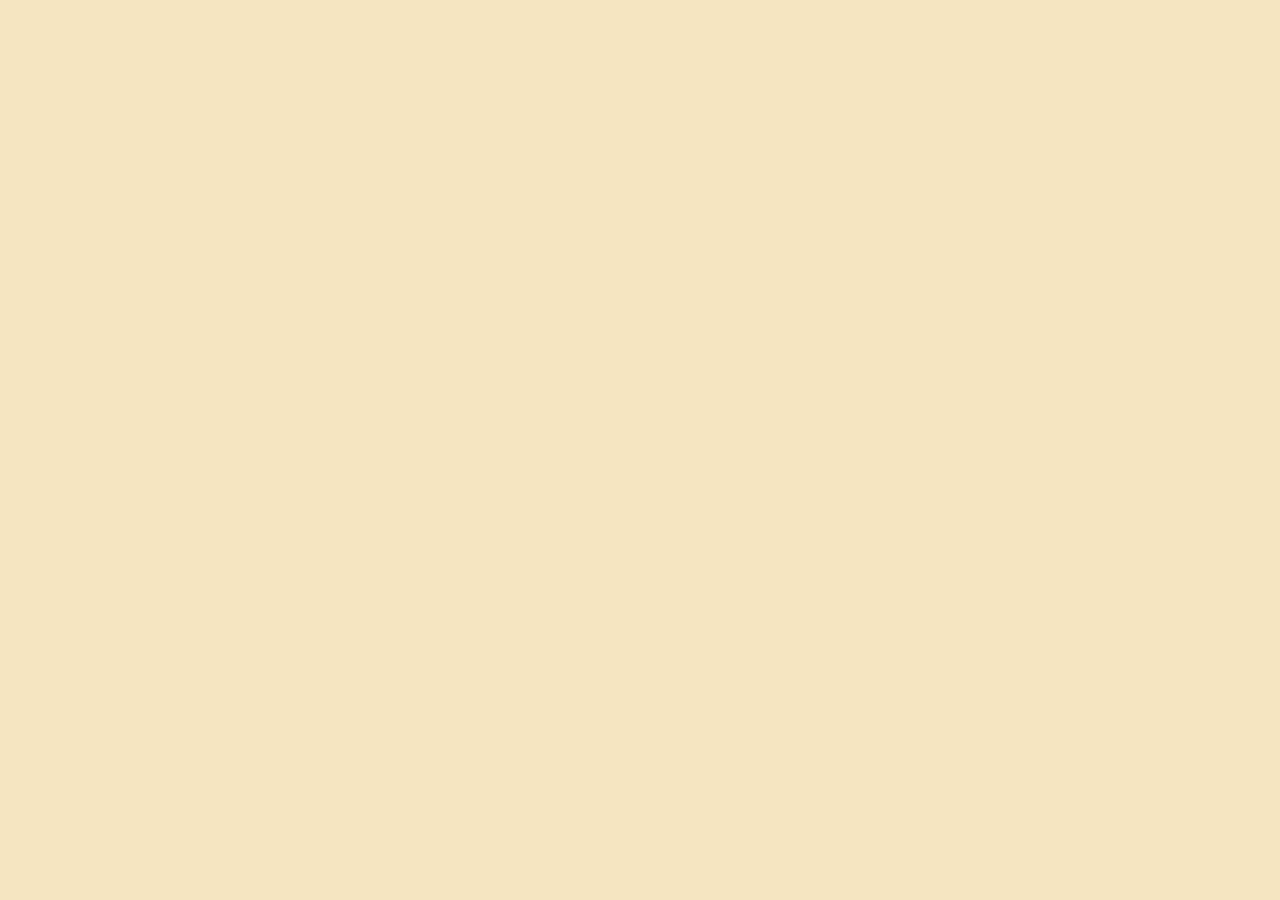
==== docs/index.html @ a4213cfa "test" ====
<!DOCTYPE html><html lang="en"><head>
  <meta charset="utf-8">
  <title>Bjerkeneshytteklubb</title>
  <base href="C:/Program Files/Git/bjerkeneshytteklubb-web/">
  <meta name="viewport" content="width=device-width, initial-scale=1">
  <link rel="icon" type="image/x-icon" href="favicon.ico">
  <link rel="manifest" href="manifest.webmanifest">
  <meta name="theme-color" content="#1976d2">
<style>@import"https://fonts.googleapis.com/css2?family=Roboto&display=swap";@charset "UTF-8";:root{--bs-blue:#0d6efd;--bs-indigo:#6610f2;--bs-purple:#6f42c1;--bs-pink:#d63384;--bs-red:#dc3545;--bs-orange:#fd7e14;--bs-yellow:#ffc107;--bs-green:#198754;--bs-teal:#20c997;--bs-cyan:#0dcaf0;--bs-black:#000;--bs-white:#fff;--bs-gray:#6c757d;--bs-gray-dark:#343a40;--bs-gray-100:#f8f9fa;--bs-gray-200:#e9ecef;--bs-gray-300:#dee2e6;--bs-gray-400:#ced4da;--bs-gray-500:#adb5bd;--bs-gray-600:#6c757d;--bs-gray-700:#495057;--bs-gray-800:#343a40;--bs-gray-900:#212529;--bs-primary:#0d6efd;--bs-secondary:#6c757d;--bs-success:#198754;--bs-info:#0dcaf0;--bs-warning:#ffc107;--bs-danger:#dc3545;--bs-light:#f8f9fa;--bs-dark:#212529;--bs-primary-rgb:13,110,253;--bs-secondary-rgb:108,117,125;--bs-success-rgb:25,135,84;--bs-info-rgb:13,202,240;--bs-warning-rgb:255,193,7;--bs-danger-rgb:220,53,69;--bs-light-rgb:248,249,250;--bs-dark-rgb:33,37,41;--bs-white-rgb:255,255,255;--bs-black-rgb:0,0,0;--bs-body-color-rgb:33,37,41;--bs-body-bg-rgb:255,255,255;--bs-font-sans-serif:system-ui,-apple-system,"Segoe UI",Roboto,"Helvetica Neue","Noto Sans","Liberation Sans",Arial,sans-serif,"Apple Color Emoji","Segoe UI Emoji","Segoe UI Symbol","Noto Color Emoji";--bs-font-monospace:SFMono-Regular,Menlo,Monaco,Consolas,"Liberation Mono","Courier New",monospace;--bs-gradient:linear-gradient(180deg, rgba(255, 255, 255, .15), rgba(255, 255, 255, 0));--bs-body-font-family:var(--bs-font-sans-serif);--bs-body-font-size:1rem;--bs-body-font-weight:400;--bs-body-line-height:1.5;--bs-body-color:#212529;--bs-body-bg:#fff;--bs-border-width:1px;--bs-border-style:solid;--bs-border-color:#dee2e6;--bs-border-color-translucent:rgba(0, 0, 0, .175);--bs-border-radius:.375rem;--bs-border-radius-sm:.25rem;--bs-border-radius-lg:.5rem;--bs-border-radius-xl:1rem;--bs-border-radius-2xl:2rem;--bs-border-radius-pill:50rem;--bs-link-color:#0d6efd;--bs-link-hover-color:#0a58ca;--bs-code-color:#d63384;--bs-highlight-bg:#fff3cd}*,:after,:before{box-sizing:border-box}@media (prefers-reduced-motion:no-preference){:root{scroll-behavior:smooth}}body{margin:0;font-family:var(--bs-body-font-family);font-size:var(--bs-body-font-size);font-weight:var(--bs-body-font-weight);line-height:var(--bs-body-line-height);color:var(--bs-body-color);text-align:var(--bs-body-text-align);background-color:var(--bs-body-bg);-webkit-text-size-adjust:100%;-webkit-tap-highlight-color:transparent}:root{--fa-style-family-classic:"Font Awesome 6 Pro";--fa-font-light:normal 300 1em/1 "Font Awesome 6 Pro"}@font-face{font-family:"Font Awesome 6 Pro";font-style:normal;font-weight:300;font-display:block;src:url(fa-light-300.e76bde766f8f12b3.woff2) format("woff2"),url(fa-light-300.2c89f75a4f11f965.ttf) format("truetype")}html,body{background-color:#f5e6c1;font-family:Roboto,sans-serif;font-size:14px}</style><link rel="stylesheet" href="styles.a1c4fcd529b0d169.css" media="print" onload="this.media='all'"><noscript><link rel="stylesheet" href="styles.a1c4fcd529b0d169.css"></noscript></head>
<body>
  <app-root></app-root>
  <noscript>Please enable JavaScript to continue using this application.</noscript>
<script src="runtime.e6ea1866cc4477a9.js" type="module"></script><script src="polyfills.8eab3fc7c3471662.js" type="module"></script><script src="scripts.97c65d1f67931789.js" defer></script><script src="main.9be4a107a699a4f6.js" type="module"></script>

</body></html>
---- docs/styles.a1c4fcd529b0d169.css ----
@import"https://fonts.googleapis.com/css2?family=Roboto&display=swap";@charset "UTF-8";/*!
* Bootstrap  v5.2.3 (https://getbootstrap.com/)
* Copyright 2011-2022 The Bootstrap Authors
* Copyright 2011-2022 Twitter, Inc.
* Licensed under MIT (https://github.com/twbs/bootstrap/blob/main/LICENSE)
*/:root{--bs-blue:#0d6efd;--bs-indigo:#6610f2;--bs-purple:#6f42c1;--bs-pink:#d63384;--bs-red:#dc3545;--bs-orange:#fd7e14;--bs-yellow:#ffc107;--bs-green:#198754;--bs-teal:#20c997;--bs-cyan:#0dcaf0;--bs-black:#000;--bs-white:#fff;--bs-gray:#6c757d;--bs-gray-dark:#343a40;--bs-gray-100:#f8f9fa;--bs-gray-200:#e9ecef;--bs-gray-300:#dee2e6;--bs-gray-400:#ced4da;--bs-gray-500:#adb5bd;--bs-gray-600:#6c757d;--bs-gray-700:#495057;--bs-gray-800:#343a40;--bs-gray-900:#212529;--bs-primary:#0d6efd;--bs-secondary:#6c757d;--bs-success:#198754;--bs-info:#0dcaf0;--bs-warning:#ffc107;--bs-danger:#dc3545;--bs-light:#f8f9fa;--bs-dark:#212529;--bs-primary-rgb:13,110,253;--bs-secondary-rgb:108,117,125;--bs-success-rgb:25,135,84;--bs-info-rgb:13,202,240;--bs-warning-rgb:255,193,7;--bs-danger-rgb:220,53,69;--bs-light-rgb:248,249,250;--bs-dark-rgb:33,37,41;--bs-white-rgb:255,255,255;--bs-black-rgb:0,0,0;--bs-body-color-rgb:33,37,41;--bs-body-bg-rgb:255,255,255;--bs-font-sans-serif:system-ui,-apple-system,"Segoe UI",Roboto,"Helvetica Neue","Noto Sans","Liberation Sans",Arial,sans-serif,"Apple Color Emoji","Segoe UI Emoji","Segoe UI Symbol","Noto Color Emoji";--bs-font-monospace:SFMono-Regular,Menlo,Monaco,Consolas,"Liberation Mono","Courier New",monospace;--bs-gradient:linear-gradient(180deg, rgba(255, 255, 255, .15), rgba(255, 255, 255, 0));--bs-body-font-family:var(--bs-font-sans-serif);--bs-body-font-size:1rem;--bs-body-font-weight:400;--bs-body-line-height:1.5;--bs-body-color:#212529;--bs-body-bg:#fff;--bs-border-width:1px;--bs-border-style:solid;--bs-border-color:#dee2e6;--bs-border-color-translucent:rgba(0, 0, 0, .175);--bs-border-radius:.375rem;--bs-border-radius-sm:.25rem;--bs-border-radius-lg:.5rem;--bs-border-radius-xl:1rem;--bs-border-radius-2xl:2rem;--bs-border-radius-pill:50rem;--bs-link-color:#0d6efd;--bs-link-hover-color:#0a58ca;--bs-code-color:#d63384;--bs-highlight-bg:#fff3cd}*,:after,:before{box-sizing:border-box}@media (prefers-reduced-motion:no-preference){:root{scroll-behavior:smooth}}body{margin:0;font-family:var(--bs-body-font-family);font-size:var(--bs-body-font-size);font-weight:var(--bs-body-font-weight);line-height:var(--bs-body-line-height);color:var(--bs-body-color);text-align:var(--bs-body-text-align);background-color:var(--bs-body-bg);-webkit-text-size-adjust:100%;-webkit-tap-highlight-color:transparent}hr{margin:1rem 0;color:inherit;border:0;border-top:1px solid;opacity:.25}.h1,.h2,.h3,.h4,.h5,.h6,h1,h2,h3,h4,h5,h6{margin-top:0;margin-bottom:.5rem;font-weight:500;line-height:1.2}.h1,h1{font-size:calc(1.375rem + 1.5vw)}@media (min-width:1200px){.h1,h1{font-size:2.5rem}}.h2,h2{font-size:calc(1.325rem + .9vw)}@media (min-width:1200px){.h2,h2{font-size:2rem}}.h3,h3{font-size:calc(1.3rem + .6vw)}@media (min-width:1200px){.h3,h3{font-size:1.75rem}}.h4,h4{font-size:calc(1.275rem + .3vw)}@media (min-width:1200px){.h4,h4{font-size:1.5rem}}.h5,h5{font-size:1.25rem}.h6,h6{font-size:1rem}p{margin-top:0;margin-bottom:1rem}abbr[title]{-webkit-text-decoration:underline dotted;text-decoration:underline dotted;cursor:help;-webkit-text-decoration-skip-ink:none;text-decoration-skip-ink:none}address{margin-bottom:1rem;font-style:normal;line-height:inherit}ol,ul{padding-left:2rem}dl,ol,ul{margin-top:0;margin-bottom:1rem}ol ol,ol ul,ul ol,ul ul{margin-bottom:0}dt{font-weight:700}dd{margin-bottom:.5rem;margin-left:0}blockquote{margin:0 0 1rem}b,strong{font-weight:bolder}.small,small{font-size:.875em}.mark,mark{padding:.1875em;background-color:var(--bs-highlight-bg)}sub,sup{position:relative;font-size:.75em;line-height:0;vertical-align:baseline}sub{bottom:-.25em}sup{top:-.5em}a{color:var(--bs-link-color);text-decoration:underline}a:hover{color:var(--bs-link-hover-color)}a:not([href]):not([class]),a:not([href]):not([class]):hover{color:inherit;text-decoration:none}code,kbd,pre,samp{font-family:var(--bs-font-monospace);font-size:1em}pre{display:block;margin-top:0;margin-bottom:1rem;overflow:auto;font-size:.875em}pre code{font-size:inherit;color:inherit;word-break:normal}code{font-size:.875em;color:var(--bs-code-color);word-wrap:break-word}a>code{color:inherit}kbd{padding:.1875rem .375rem;font-size:.875em;color:var(--bs-body-bg);background-color:var(--bs-body-color);border-radius:.25rem}kbd kbd{padding:0;font-size:1em}figure{margin:0 0 1rem}img,svg{vertical-align:middle}table{caption-side:bottom;border-collapse:collapse}caption{padding-top:.5rem;padding-bottom:.5rem;color:#6c757d;text-align:left}th{text-align:inherit;text-align:-webkit-match-parent}tbody,td,tfoot,th,thead,tr{border-color:inherit;border-style:solid;border-width:0}label{display:inline-block}button{border-radius:0}button:focus:not(:focus-visible){outline:0}button,input,optgroup,select,textarea{margin:0;font-family:inherit;font-size:inherit;line-height:inherit}button,select{text-transform:none}[role=button]{cursor:pointer}select{word-wrap:normal}select:disabled{opacity:1}[list]:not([type=date]):not([type=datetime-local]):not([type=month]):not([type=week]):not([type=time])::-webkit-calendar-picker-indicator{display:none!important}[type=button],[type=reset],[type=submit],button{-webkit-appearance:button}[type=button]:not(:disabled),[type=reset]:not(:disabled),[type=submit]:not(:disabled),button:not(:disabled){cursor:pointer}::-moz-focus-inner{padding:0;border-style:none}textarea{resize:vertical}fieldset{min-width:0;padding:0;margin:0;border:0}legend{float:left;width:100%;padding:0;margin-bottom:.5rem;font-size:calc(1.275rem + .3vw);line-height:inherit}@media (min-width:1200px){legend{font-size:1.5rem}}legend+*{clear:left}::-webkit-datetime-edit-day-field,::-webkit-datetime-edit-fields-wrapper,::-webkit-datetime-edit-hour-field,::-webkit-datetime-edit-minute,::-webkit-datetime-edit-month-field,::-webkit-datetime-edit-text,::-webkit-datetime-edit-year-field{padding:0}::-webkit-inner-spin-button{height:auto}[type=search]{outline-offset:-2px;-webkit-appearance:textfield}::-webkit-search-decoration{-webkit-appearance:none}::-webkit-color-swatch-wrapper{padding:0}::file-selector-button{font:inherit;-webkit-appearance:button}output{display:inline-block}iframe{border:0}summary{display:list-item;cursor:pointer}progress{vertical-align:baseline}[hidden]{display:none!important}.lead{font-size:1.25rem;font-weight:300}.display-1{font-size:calc(1.625rem + 4.5vw);font-weight:300;line-height:1.2}@media (min-width:1200px){.display-1{font-size:5rem}}.display-2{font-size:calc(1.575rem + 3.9vw);font-weight:300;line-height:1.2}@media (min-width:1200px){.display-2{font-size:4.5rem}}.display-3{font-size:calc(1.525rem + 3.3vw);font-weight:300;line-height:1.2}@media (min-width:1200px){.display-3{font-size:4rem}}.display-4{font-size:calc(1.475rem + 2.7vw);font-weight:300;line-height:1.2}@media (min-width:1200px){.display-4{font-size:3.5rem}}.display-5{font-size:calc(1.425rem + 2.1vw);font-weight:300;line-height:1.2}@media (min-width:1200px){.display-5{font-size:3rem}}.display-6{font-size:calc(1.375rem + 1.5vw);font-weight:300;line-height:1.2}@media (min-width:1200px){.display-6{font-size:2.5rem}}.list-unstyled,.list-inline{padding-left:0;list-style:none}.list-inline-item{display:inline-block}.list-inline-item:not(:last-child){margin-right:.5rem}.initialism{font-size:.875em;text-transform:uppercase}.blockquote{margin-bottom:1rem;font-size:1.25rem}.blockquote>:last-child{margin-bottom:0}.blockquote-footer{margin-top:-1rem;margin-bottom:1rem;font-size:.875em;color:#6c757d}.blockquote-footer:before{content:"\2014\a0"}.img-fluid{max-width:100%;height:auto}.img-thumbnail{padding:.25rem;background-color:#fff;border:1px solid var(--bs-border-color);border-radius:.375rem;max-width:100%;height:auto}.figure{display:inline-block}.figure-img{margin-bottom:.5rem;line-height:1}.figure-caption{font-size:.875em;color:#6c757d}.container,.container-fluid,.container-lg,.container-md,.container-sm,.container-xl,.container-xxl{--bs-gutter-x:1.5rem;--bs-gutter-y:0;width:100%;padding-right:calc(var(--bs-gutter-x) * .5);padding-left:calc(var(--bs-gutter-x) * .5);margin-right:auto;margin-left:auto}@media (min-width:576px){.container,.container-sm{max-width:540px}}@media (min-width:768px){.container,.container-md,.container-sm{max-width:720px}}@media (min-width:992px){.container,.container-lg,.container-md,.container-sm{max-width:960px}}@media (min-width:1200px){.container,.container-lg,.container-md,.container-sm,.container-xl{max-width:1140px}}@media (min-width:1400px){.container,.container-lg,.container-md,.container-sm,.container-xl,.container-xxl{max-width:1320px}}.row{--bs-gutter-x:1.5rem;--bs-gutter-y:0;display:flex;flex-wrap:wrap;margin-top:calc(-1 * var(--bs-gutter-y));margin-right:calc(-.5 * var(--bs-gutter-x));margin-left:calc(-.5 * var(--bs-gutter-x))}.row>*{flex-shrink:0;width:100%;max-width:100%;padding-right:calc(var(--bs-gutter-x) * .5);padding-left:calc(var(--bs-gutter-x) * .5);margin-top:var(--bs-gutter-y)}.col{flex:1 0 0%}.row-cols-auto>*{flex:0 0 auto;width:auto}.row-cols-1>*{flex:0 0 auto;width:100%}.row-cols-2>*{flex:0 0 auto;width:50%}.row-cols-3>*{flex:0 0 auto;width:33.3333333333%}.row-cols-4>*{flex:0 0 auto;width:25%}.row-cols-5>*{flex:0 0 auto;width:20%}.row-cols-6>*{flex:0 0 auto;width:16.6666666667%}.col-auto{flex:0 0 auto;width:auto}.col-1{flex:0 0 auto;width:8.33333333%}.col-2{flex:0 0 auto;width:16.66666667%}.col-3{flex:0 0 auto;width:25%}.col-4{flex:0 0 auto;width:33.33333333%}.col-5{flex:0 0 auto;width:41.66666667%}.col-6{flex:0 0 auto;width:50%}.col-7{flex:0 0 auto;width:58.33333333%}.col-8{flex:0 0 auto;width:66.66666667%}.col-9{flex:0 0 auto;width:75%}.col-10{flex:0 0 auto;width:83.33333333%}.col-11{flex:0 0 auto;width:91.66666667%}.col-12{flex:0 0 auto;width:100%}.offset-1{margin-left:8.33333333%}.offset-2{margin-left:16.66666667%}.offset-3{margin-left:25%}.offset-4{margin-left:33.33333333%}.offset-5{margin-left:41.66666667%}.offset-6{margin-left:50%}.offset-7{margin-left:58.33333333%}.offset-8{margin-left:66.66666667%}.offset-9{margin-left:75%}.offset-10{margin-left:83.33333333%}.offset-11{margin-left:91.66666667%}.g-0,.gx-0{--bs-gutter-x:0}.g-0,.gy-0{--bs-gutter-y:0}.g-1,.gx-1{--bs-gutter-x:.25rem}.g-1,.gy-1{--bs-gutter-y:.25rem}.g-2,.gx-2{--bs-gutter-x:.5rem}.g-2,.gy-2{--bs-gutter-y:.5rem}.g-3,.gx-3{--bs-gutter-x:1rem}.g-3,.gy-3{--bs-gutter-y:1rem}.g-4,.gx-4{--bs-gutter-x:1.5rem}.g-4,.gy-4{--bs-gutter-y:1.5rem}.g-5,.gx-5{--bs-gutter-x:3rem}.g-5,.gy-5{--bs-gutter-y:3rem}@media (min-width:576px){.col-sm{flex:1 0 0%}.row-cols-sm-auto>*{flex:0 0 auto;width:auto}.row-cols-sm-1>*{flex:0 0 auto;width:100%}.row-cols-sm-2>*{flex:0 0 auto;width:50%}.row-cols-sm-3>*{flex:0 0 auto;width:33.3333333333%}.row-cols-sm-4>*{flex:0 0 auto;width:25%}.row-cols-sm-5>*{flex:0 0 auto;width:20%}.row-cols-sm-6>*{flex:0 0 auto;width:16.6666666667%}.col-sm-auto{flex:0 0 auto;width:auto}.col-sm-1{flex:0 0 auto;width:8.33333333%}.col-sm-2{flex:0 0 auto;width:16.66666667%}.col-sm-3{flex:0 0 auto;width:25%}.col-sm-4{flex:0 0 auto;width:33.33333333%}.col-sm-5{flex:0 0 auto;width:41.66666667%}.col-sm-6{flex:0 0 auto;width:50%}.col-sm-7{flex:0 0 auto;width:58.33333333%}.col-sm-8{flex:0 0 auto;width:66.66666667%}.col-sm-9{flex:0 0 auto;width:75%}.col-sm-10{flex:0 0 auto;width:83.33333333%}.col-sm-11{flex:0 0 auto;width:91.66666667%}.col-sm-12{flex:0 0 auto;width:100%}.offset-sm-0{margin-left:0}.offset-sm-1{margin-left:8.33333333%}.offset-sm-2{margin-left:16.66666667%}.offset-sm-3{margin-left:25%}.offset-sm-4{margin-left:33.33333333%}.offset-sm-5{margin-left:41.66666667%}.offset-sm-6{margin-left:50%}.offset-sm-7{margin-left:58.33333333%}.offset-sm-8{margin-left:66.66666667%}.offset-sm-9{margin-left:75%}.offset-sm-10{margin-left:83.33333333%}.offset-sm-11{margin-left:91.66666667%}.g-sm-0,.gx-sm-0{--bs-gutter-x:0}.g-sm-0,.gy-sm-0{--bs-gutter-y:0}.g-sm-1,.gx-sm-1{--bs-gutter-x:.25rem}.g-sm-1,.gy-sm-1{--bs-gutter-y:.25rem}.g-sm-2,.gx-sm-2{--bs-gutter-x:.5rem}.g-sm-2,.gy-sm-2{--bs-gutter-y:.5rem}.g-sm-3,.gx-sm-3{--bs-gutter-x:1rem}.g-sm-3,.gy-sm-3{--bs-gutter-y:1rem}.g-sm-4,.gx-sm-4{--bs-gutter-x:1.5rem}.g-sm-4,.gy-sm-4{--bs-gutter-y:1.5rem}.g-sm-5,.gx-sm-5{--bs-gutter-x:3rem}.g-sm-5,.gy-sm-5{--bs-gutter-y:3rem}}@media (min-width:768px){.col-md{flex:1 0 0%}.row-cols-md-auto>*{flex:0 0 auto;width:auto}.row-cols-md-1>*{flex:0 0 auto;width:100%}.row-cols-md-2>*{flex:0 0 auto;width:50%}.row-cols-md-3>*{flex:0 0 auto;width:33.3333333333%}.row-cols-md-4>*{flex:0 0 auto;width:25%}.row-cols-md-5>*{flex:0 0 auto;width:20%}.row-cols-md-6>*{flex:0 0 auto;width:16.6666666667%}.col-md-auto{flex:0 0 auto;width:auto}.col-md-1{flex:0 0 auto;width:8.33333333%}.col-md-2{flex:0 0 auto;width:16.66666667%}.col-md-3{flex:0 0 auto;width:25%}.col-md-4{flex:0 0 auto;width:33.33333333%}.col-md-5{flex:0 0 auto;width:41.66666667%}.col-md-6{flex:0 0 auto;width:50%}.col-md-7{flex:0 0 auto;width:58.33333333%}.col-md-8{flex:0 0 auto;width:66.66666667%}.col-md-9{flex:0 0 auto;width:75%}.col-md-10{flex:0 0 auto;width:83.33333333%}.col-md-11{flex:0 0 auto;width:91.66666667%}.col-md-12{flex:0 0 auto;width:100%}.offset-md-0{margin-left:0}.offset-md-1{margin-left:8.33333333%}.offset-md-2{margin-left:16.66666667%}.offset-md-3{margin-left:25%}.offset-md-4{margin-left:33.33333333%}.offset-md-5{margin-left:41.66666667%}.offset-md-6{margin-left:50%}.offset-md-7{margin-left:58.33333333%}.offset-md-8{margin-left:66.66666667%}.offset-md-9{margin-left:75%}.offset-md-10{margin-left:83.33333333%}.offset-md-11{margin-left:91.66666667%}.g-md-0,.gx-md-0{--bs-gutter-x:0}.g-md-0,.gy-md-0{--bs-gutter-y:0}.g-md-1,.gx-md-1{--bs-gutter-x:.25rem}.g-md-1,.gy-md-1{--bs-gutter-y:.25rem}.g-md-2,.gx-md-2{--bs-gutter-x:.5rem}.g-md-2,.gy-md-2{--bs-gutter-y:.5rem}.g-md-3,.gx-md-3{--bs-gutter-x:1rem}.g-md-3,.gy-md-3{--bs-gutter-y:1rem}.g-md-4,.gx-md-4{--bs-gutter-x:1.5rem}.g-md-4,.gy-md-4{--bs-gutter-y:1.5rem}.g-md-5,.gx-md-5{--bs-gutter-x:3rem}.g-md-5,.gy-md-5{--bs-gutter-y:3rem}}@media (min-width:992px){.col-lg{flex:1 0 0%}.row-cols-lg-auto>*{flex:0 0 auto;width:auto}.row-cols-lg-1>*{flex:0 0 auto;width:100%}.row-cols-lg-2>*{flex:0 0 auto;width:50%}.row-cols-lg-3>*{flex:0 0 auto;width:33.3333333333%}.row-cols-lg-4>*{flex:0 0 auto;width:25%}.row-cols-lg-5>*{flex:0 0 auto;width:20%}.row-cols-lg-6>*{flex:0 0 auto;width:16.6666666667%}.col-lg-auto{flex:0 0 auto;width:auto}.col-lg-1{flex:0 0 auto;width:8.33333333%}.col-lg-2{flex:0 0 auto;width:16.66666667%}.col-lg-3{flex:0 0 auto;width:25%}.col-lg-4{flex:0 0 auto;width:33.33333333%}.col-lg-5{flex:0 0 auto;width:41.66666667%}.col-lg-6{flex:0 0 auto;width:50%}.col-lg-7{flex:0 0 auto;width:58.33333333%}.col-lg-8{flex:0 0 auto;width:66.66666667%}.col-lg-9{flex:0 0 auto;width:75%}.col-lg-10{flex:0 0 auto;width:83.33333333%}.col-lg-11{flex:0 0 auto;width:91.66666667%}.col-lg-12{flex:0 0 auto;width:100%}.offset-lg-0{margin-left:0}.offset-lg-1{margin-left:8.33333333%}.offset-lg-2{margin-left:16.66666667%}.offset-lg-3{margin-left:25%}.offset-lg-4{margin-left:33.33333333%}.offset-lg-5{margin-left:41.66666667%}.offset-lg-6{margin-left:50%}.offset-lg-7{margin-left:58.33333333%}.offset-lg-8{margin-left:66.66666667%}.offset-lg-9{margin-left:75%}.offset-lg-10{margin-left:83.33333333%}.offset-lg-11{margin-left:91.66666667%}.g-lg-0,.gx-lg-0{--bs-gutter-x:0}.g-lg-0,.gy-lg-0{--bs-gutter-y:0}.g-lg-1,.gx-lg-1{--bs-gutter-x:.25rem}.g-lg-1,.gy-lg-1{--bs-gutter-y:.25rem}.g-lg-2,.gx-lg-2{--bs-gutter-x:.5rem}.g-lg-2,.gy-lg-2{--bs-gutter-y:.5rem}.g-lg-3,.gx-lg-3{--bs-gutter-x:1rem}.g-lg-3,.gy-lg-3{--bs-gutter-y:1rem}.g-lg-4,.gx-lg-4{--bs-gutter-x:1.5rem}.g-lg-4,.gy-lg-4{--bs-gutter-y:1.5rem}.g-lg-5,.gx-lg-5{--bs-gutter-x:3rem}.g-lg-5,.gy-lg-5{--bs-gutter-y:3rem}}@media (min-width:1200px){.col-xl{flex:1 0 0%}.row-cols-xl-auto>*{flex:0 0 auto;width:auto}.row-cols-xl-1>*{flex:0 0 auto;width:100%}.row-cols-xl-2>*{flex:0 0 auto;width:50%}.row-cols-xl-3>*{flex:0 0 auto;width:33.3333333333%}.row-cols-xl-4>*{flex:0 0 auto;width:25%}.row-cols-xl-5>*{flex:0 0 auto;width:20%}.row-cols-xl-6>*{flex:0 0 auto;width:16.6666666667%}.col-xl-auto{flex:0 0 auto;width:auto}.col-xl-1{flex:0 0 auto;width:8.33333333%}.col-xl-2{flex:0 0 auto;width:16.66666667%}.col-xl-3{flex:0 0 auto;width:25%}.col-xl-4{flex:0 0 auto;width:33.33333333%}.col-xl-5{flex:0 0 auto;width:41.66666667%}.col-xl-6{flex:0 0 auto;width:50%}.col-xl-7{flex:0 0 auto;width:58.33333333%}.col-xl-8{flex:0 0 auto;width:66.66666667%}.col-xl-9{flex:0 0 auto;width:75%}.col-xl-10{flex:0 0 auto;width:83.33333333%}.col-xl-11{flex:0 0 auto;width:91.66666667%}.col-xl-12{flex:0 0 auto;width:100%}.offset-xl-0{margin-left:0}.offset-xl-1{margin-left:8.33333333%}.offset-xl-2{margin-left:16.66666667%}.offset-xl-3{margin-left:25%}.offset-xl-4{margin-left:33.33333333%}.offset-xl-5{margin-left:41.66666667%}.offset-xl-6{margin-left:50%}.offset-xl-7{margin-left:58.33333333%}.offset-xl-8{margin-left:66.66666667%}.offset-xl-9{margin-left:75%}.offset-xl-10{margin-left:83.33333333%}.offset-xl-11{margin-left:91.66666667%}.g-xl-0,.gx-xl-0{--bs-gutter-x:0}.g-xl-0,.gy-xl-0{--bs-gutter-y:0}.g-xl-1,.gx-xl-1{--bs-gutter-x:.25rem}.g-xl-1,.gy-xl-1{--bs-gutter-y:.25rem}.g-xl-2,.gx-xl-2{--bs-gutter-x:.5rem}.g-xl-2,.gy-xl-2{--bs-gutter-y:.5rem}.g-xl-3,.gx-xl-3{--bs-gutter-x:1rem}.g-xl-3,.gy-xl-3{--bs-gutter-y:1rem}.g-xl-4,.gx-xl-4{--bs-gutter-x:1.5rem}.g-xl-4,.gy-xl-4{--bs-gutter-y:1.5rem}.g-xl-5,.gx-xl-5{--bs-gutter-x:3rem}.g-xl-5,.gy-xl-5{--bs-gutter-y:3rem}}@media (min-width:1400px){.col-xxl{flex:1 0 0%}.row-cols-xxl-auto>*{flex:0 0 auto;width:auto}.row-cols-xxl-1>*{flex:0 0 auto;width:100%}.row-cols-xxl-2>*{flex:0 0 auto;width:50%}.row-cols-xxl-3>*{flex:0 0 auto;width:33.3333333333%}.row-cols-xxl-4>*{flex:0 0 auto;width:25%}.row-cols-xxl-5>*{flex:0 0 auto;width:20%}.row-cols-xxl-6>*{flex:0 0 auto;width:16.6666666667%}.col-xxl-auto{flex:0 0 auto;width:auto}.col-xxl-1{flex:0 0 auto;width:8.33333333%}.col-xxl-2{flex:0 0 auto;width:16.66666667%}.col-xxl-3{flex:0 0 auto;width:25%}.col-xxl-4{flex:0 0 auto;width:33.33333333%}.col-xxl-5{flex:0 0 auto;width:41.66666667%}.col-xxl-6{flex:0 0 auto;width:50%}.col-xxl-7{flex:0 0 auto;width:58.33333333%}.col-xxl-8{flex:0 0 auto;width:66.66666667%}.col-xxl-9{flex:0 0 auto;width:75%}.col-xxl-10{flex:0 0 auto;width:83.33333333%}.col-xxl-11{flex:0 0 auto;width:91.66666667%}.col-xxl-12{flex:0 0 auto;width:100%}.offset-xxl-0{margin-left:0}.offset-xxl-1{margin-left:8.33333333%}.offset-xxl-2{margin-left:16.66666667%}.offset-xxl-3{margin-left:25%}.offset-xxl-4{margin-left:33.33333333%}.offset-xxl-5{margin-left:41.66666667%}.offset-xxl-6{margin-left:50%}.offset-xxl-7{margin-left:58.33333333%}.offset-xxl-8{margin-left:66.66666667%}.offset-xxl-9{margin-left:75%}.offset-xxl-10{margin-left:83.33333333%}.offset-xxl-11{margin-left:91.66666667%}.g-xxl-0,.gx-xxl-0{--bs-gutter-x:0}.g-xxl-0,.gy-xxl-0{--bs-gutter-y:0}.g-xxl-1,.gx-xxl-1{--bs-gutter-x:.25rem}.g-xxl-1,.gy-xxl-1{--bs-gutter-y:.25rem}.g-xxl-2,.gx-xxl-2{--bs-gutter-x:.5rem}.g-xxl-2,.gy-xxl-2{--bs-gutter-y:.5rem}.g-xxl-3,.gx-xxl-3{--bs-gutter-x:1rem}.g-xxl-3,.gy-xxl-3{--bs-gutter-y:1rem}.g-xxl-4,.gx-xxl-4{--bs-gutter-x:1.5rem}.g-xxl-4,.gy-xxl-4{--bs-gutter-y:1.5rem}.g-xxl-5,.gx-xxl-5{--bs-gutter-x:3rem}.g-xxl-5,.gy-xxl-5{--bs-gutter-y:3rem}}.table{--bs-table-color:var(--bs-body-color);--bs-table-bg:transparent;--bs-table-border-color:var(--bs-border-color);--bs-table-accent-bg:transparent;--bs-table-striped-color:var(--bs-body-color);--bs-table-striped-bg:rgba(0, 0, 0, .05);--bs-table-active-color:var(--bs-body-color);--bs-table-active-bg:rgba(0, 0, 0, .1);--bs-table-hover-color:var(--bs-body-color);--bs-table-hover-bg:rgba(0, 0, 0, .075);width:100%;margin-bottom:1rem;color:var(--bs-table-color);vertical-align:top;border-color:var(--bs-table-border-color)}.table>:not(caption)>*>*{padding:.5rem;background-color:var(--bs-table-bg);border-bottom-width:1px;box-shadow:inset 0 0 0 9999px var(--bs-table-accent-bg)}.table>tbody{vertical-align:inherit}.table>thead{vertical-align:bottom}.table-group-divider{border-top:2px solid currentcolor}.caption-top{caption-side:top}.table-sm>:not(caption)>*>*{padding:.25rem}.table-bordered>:not(caption)>*{border-width:1px 0}.table-bordered>:not(caption)>*>*{border-width:0 1px}.table-borderless>:not(caption)>*>*{border-bottom-width:0}.table-borderless>:not(:first-child){border-top-width:0}.table-striped>tbody>tr:nth-of-type(odd)>*{--bs-table-accent-bg:var(--bs-table-striped-bg);color:var(--bs-table-striped-color)}.table-striped-columns>:not(caption)>tr>:nth-child(2n){--bs-table-accent-bg:var(--bs-table-striped-bg);color:var(--bs-table-striped-color)}.table-active{--bs-table-accent-bg:var(--bs-table-active-bg);color:var(--bs-table-active-color)}.table-hover>tbody>tr:hover>*{--bs-table-accent-bg:var(--bs-table-hover-bg);color:var(--bs-table-hover-color)}.table-primary{--bs-table-color:#000;--bs-table-bg:#cfe2ff;--bs-table-border-color:#bacbe6;--bs-table-striped-bg:#c5d7f2;--bs-table-striped-color:#000;--bs-table-active-bg:#bacbe6;--bs-table-active-color:#000;--bs-table-hover-bg:#bfd1ec;--bs-table-hover-color:#000;color:var(--bs-table-color);border-color:var(--bs-table-border-color)}.table-secondary{--bs-table-color:#000;--bs-table-bg:#e2e3e5;--bs-table-border-color:#cbccce;--bs-table-striped-bg:#d7d8da;--bs-table-striped-color:#000;--bs-table-active-bg:#cbccce;--bs-table-active-color:#000;--bs-table-hover-bg:#d1d2d4;--bs-table-hover-color:#000;color:var(--bs-table-color);border-color:var(--bs-table-border-color)}.table-success{--bs-table-color:#000;--bs-table-bg:#d1e7dd;--bs-table-border-color:#bcd0c7;--bs-table-striped-bg:#c7dbd2;--bs-table-striped-color:#000;--bs-table-active-bg:#bcd0c7;--bs-table-active-color:#000;--bs-table-hover-bg:#c1d6cc;--bs-table-hover-color:#000;color:var(--bs-table-color);border-color:var(--bs-table-border-color)}.table-info{--bs-table-color:#000;--bs-table-bg:#cff4fc;--bs-table-border-color:#badce3;--bs-table-striped-bg:#c5e8ef;--bs-table-striped-color:#000;--bs-table-active-bg:#badce3;--bs-table-active-color:#000;--bs-table-hover-bg:#bfe2e9;--bs-table-hover-color:#000;color:var(--bs-table-color);border-color:var(--bs-table-border-color)}.table-warning{--bs-table-color:#000;--bs-table-bg:#fff3cd;--bs-table-border-color:#e6dbb9;--bs-table-striped-bg:#f2e7c3;--bs-table-striped-color:#000;--bs-table-active-bg:#e6dbb9;--bs-table-active-color:#000;--bs-table-hover-bg:#ece1be;--bs-table-hover-color:#000;color:var(--bs-table-color);border-color:var(--bs-table-border-color)}.table-danger{--bs-table-color:#000;--bs-table-bg:#f8d7da;--bs-table-border-color:#dfc2c4;--bs-table-striped-bg:#eccccf;--bs-table-striped-color:#000;--bs-table-active-bg:#dfc2c4;--bs-table-active-color:#000;--bs-table-hover-bg:#e5c7ca;--bs-table-hover-color:#000;color:var(--bs-table-color);border-color:var(--bs-table-border-color)}.table-light{--bs-table-color:#000;--bs-table-bg:#f8f9fa;--bs-table-border-color:#dfe0e1;--bs-table-striped-bg:#ecedee;--bs-table-striped-color:#000;--bs-table-active-bg:#dfe0e1;--bs-table-active-color:#000;--bs-table-hover-bg:#e5e6e7;--bs-table-hover-color:#000;color:var(--bs-table-color);border-color:var(--bs-table-border-color)}.table-dark{--bs-table-color:#fff;--bs-table-bg:#212529;--bs-table-border-color:#373b3e;--bs-table-striped-bg:#2c3034;--bs-table-striped-color:#fff;--bs-table-active-bg:#373b3e;--bs-table-active-color:#fff;--bs-table-hover-bg:#323539;--bs-table-hover-color:#fff;color:var(--bs-table-color);border-color:var(--bs-table-border-color)}.table-responsive{overflow-x:auto;-webkit-overflow-scrolling:touch}@media (max-width:575.98px){.table-responsive-sm{overflow-x:auto;-webkit-overflow-scrolling:touch}}@media (max-width:767.98px){.table-responsive-md{overflow-x:auto;-webkit-overflow-scrolling:touch}}@media (max-width:991.98px){.table-responsive-lg{overflow-x:auto;-webkit-overflow-scrolling:touch}}@media (max-width:1199.98px){.table-responsive-xl{overflow-x:auto;-webkit-overflow-scrolling:touch}}@media (max-width:1399.98px){.table-responsive-xxl{overflow-x:auto;-webkit-overflow-scrolling:touch}}.form-label{margin-bottom:.5rem}.col-form-label{padding-top:calc(.375rem + 1px);padding-bottom:calc(.375rem + 1px);margin-bottom:0;font-size:inherit;line-height:1.5}.col-form-label-lg{padding-top:calc(.5rem + 1px);padding-bottom:calc(.5rem + 1px);font-size:1.25rem}.col-form-label-sm{padding-top:calc(.25rem + 1px);padding-bottom:calc(.25rem + 1px);font-size:.875rem}.form-text{margin-top:.25rem;font-size:.875em;color:#6c757d}.form-control{display:block;width:100%;padding:.375rem .75rem;font-size:1rem;font-weight:400;line-height:1.5;color:#212529;background-color:#fff;background-clip:padding-box;border:1px solid #ced4da;-webkit-appearance:none;appearance:none;border-radius:.375rem;transition:border-color .15s ease-in-out,box-shadow .15s ease-in-out}@media (prefers-reduced-motion:reduce){.form-control{transition:none}}.form-control[type=file]{overflow:hidden}.form-control[type=file]:not(:disabled):not([readonly]){cursor:pointer}.form-control:focus{color:#212529;background-color:#fff;border-color:#86b7fe;outline:0;box-shadow:0 0 0 .25rem #0d6efd40}.form-control::-webkit-date-and-time-value{height:1.5em}.form-control::placeholder{color:#6c757d;opacity:1}.form-control:disabled{background-color:#e9ecef;opacity:1}.form-control::file-selector-button{padding:.375rem .75rem;margin:-.375rem -.75rem;margin-inline-end:.75rem;color:#212529;background-color:#e9ecef;pointer-events:none;border-color:inherit;border-style:solid;border-width:0;border-inline-end-width:1px;border-radius:0;transition:color .15s ease-in-out,background-color .15s ease-in-out,border-color .15s ease-in-out,box-shadow .15s ease-in-out}@media (prefers-reduced-motion:reduce){.form-control::file-selector-button{transition:none}}.form-control:hover:not(:disabled):not([readonly])::file-selector-button{background-color:#dde0e3}.form-control-plaintext{display:block;width:100%;padding:.375rem 0;margin-bottom:0;line-height:1.5;color:#212529;background-color:transparent;border:solid transparent;border-width:1px 0}.form-control-plaintext:focus{outline:0}.form-control-plaintext.form-control-lg,.form-control-plaintext.form-control-sm{padding-right:0;padding-left:0}.form-control-sm{min-height:calc(1.5em + .5rem + 2px);padding:.25rem .5rem;font-size:.875rem;border-radius:.25rem}.form-control-sm::file-selector-button{padding:.25rem .5rem;margin:-.25rem -.5rem;margin-inline-end:.5rem}.form-control-lg{min-height:calc(1.5em + 1rem + 2px);padding:.5rem 1rem;font-size:1.25rem;border-radius:.5rem}.form-control-lg::file-selector-button{padding:.5rem 1rem;margin:-.5rem -1rem;margin-inline-end:1rem}textarea.form-control{min-height:calc(1.5em + .75rem + 2px)}textarea.form-control-sm{min-height:calc(1.5em + .5rem + 2px)}textarea.form-control-lg{min-height:calc(1.5em + 1rem + 2px)}.form-control-color{width:3rem;height:calc(1.5em + .75rem + 2px);padding:.375rem}.form-control-color:not(:disabled):not([readonly]){cursor:pointer}.form-control-color::-moz-color-swatch{border:0!important;border-radius:.375rem}.form-control-color::-webkit-color-swatch{border-radius:.375rem}.form-control-color.form-control-sm{height:calc(1.5em + .5rem + 2px)}.form-control-color.form-control-lg{height:calc(1.5em + 1rem + 2px)}.form-select{display:block;width:100%;padding:.375rem 2.25rem .375rem .75rem;-moz-padding-start:calc(.75rem - 3px);font-size:1rem;font-weight:400;line-height:1.5;color:#212529;background-color:#fff;background-image:url("data:image/svg+xml,%3csvg xmlns='http://www.w3.org/2000/svg' viewBox='0 0 16 16'%3e%3cpath fill='none' stroke='%23343a40' stroke-linecap='round' stroke-linejoin='round' stroke-width='2' d='m2 5 6 6 6-6'/%3e%3c/svg%3e");background-repeat:no-repeat;background-position:right .75rem center;background-size:16px 12px;border:1px solid #ced4da;border-radius:.375rem;transition:border-color .15s ease-in-out,box-shadow .15s ease-in-out;-webkit-appearance:none;appearance:none}@media (prefers-reduced-motion:reduce){.form-select{transition:none}}.form-select:focus{border-color:#86b7fe;outline:0;box-shadow:0 0 0 .25rem #0d6efd40}.form-select[multiple],.form-select[size]:not([size="1"]){padding-right:.75rem;background-image:none}.form-select:disabled{background-color:#e9ecef}.form-select:-moz-focusring{color:transparent;text-shadow:0 0 0 #212529}.form-select-sm{padding-top:.25rem;padding-bottom:.25rem;padding-left:.5rem;font-size:.875rem;border-radius:.25rem}.form-select-lg{padding-top:.5rem;padding-bottom:.5rem;padding-left:1rem;font-size:1.25rem;border-radius:.5rem}.form-check{display:block;min-height:1.5rem;padding-left:1.5em;margin-bottom:.125rem}.form-check .form-check-input{float:left;margin-left:-1.5em}.form-check-reverse{padding-right:1.5em;padding-left:0;text-align:right}.form-check-reverse .form-check-input{float:right;margin-right:-1.5em;margin-left:0}.form-check-input{width:1em;height:1em;margin-top:.25em;vertical-align:top;background-color:#fff;background-repeat:no-repeat;background-position:center;background-size:contain;border:1px solid rgba(0,0,0,.25);-webkit-appearance:none;appearance:none;-webkit-print-color-adjust:exact;print-color-adjust:exact}.form-check-input[type=checkbox]{border-radius:.25em}.form-check-input[type=radio]{border-radius:50%}.form-check-input:active{filter:brightness(90%)}.form-check-input:focus{border-color:#86b7fe;outline:0;box-shadow:0 0 0 .25rem #0d6efd40}.form-check-input:checked{background-color:#0d6efd;border-color:#0d6efd}.form-check-input:checked[type=checkbox]{background-image:url("data:image/svg+xml,%3csvg xmlns='http://www.w3.org/2000/svg' viewBox='0 0 20 20'%3e%3cpath fill='none' stroke='%23fff' stroke-linecap='round' stroke-linejoin='round' stroke-width='3' d='m6 10 3 3 6-6'/%3e%3c/svg%3e")}.form-check-input:checked[type=radio]{background-image:url("data:image/svg+xml,%3csvg xmlns='http://www.w3.org/2000/svg' viewBox='-4 -4 8 8'%3e%3ccircle r='2' fill='%23fff'/%3e%3c/svg%3e")}.form-check-input[type=checkbox]:indeterminate{background-color:#0d6efd;border-color:#0d6efd;background-image:url("data:image/svg+xml,%3csvg xmlns='http://www.w3.org/2000/svg' viewBox='0 0 20 20'%3e%3cpath fill='none' stroke='%23fff' stroke-linecap='round' stroke-linejoin='round' stroke-width='3' d='M6 10h8'/%3e%3c/svg%3e")}.form-check-input:disabled{pointer-events:none;filter:none;opacity:.5}.form-check-input:disabled~.form-check-label,.form-check-input[disabled]~.form-check-label{cursor:default;opacity:.5}.form-switch{padding-left:2.5em}.form-switch .form-check-input{width:2em;margin-left:-2.5em;background-image:url("data:image/svg+xml,%3csvg xmlns='http://www.w3.org/2000/svg' viewBox='-4 -4 8 8'%3e%3ccircle r='3' fill='rgba%280, 0, 0, 0.25%29'/%3e%3c/svg%3e");background-position:left center;border-radius:2em;transition:background-position .15s ease-in-out}@media (prefers-reduced-motion:reduce){.form-switch .form-check-input{transition:none}}.form-switch .form-check-input:focus{background-image:url("data:image/svg+xml,%3csvg xmlns='http://www.w3.org/2000/svg' viewBox='-4 -4 8 8'%3e%3ccircle r='3' fill='%2386b7fe'/%3e%3c/svg%3e")}.form-switch .form-check-input:checked{background-position:right center;background-image:url("data:image/svg+xml,%3csvg xmlns='http://www.w3.org/2000/svg' viewBox='-4 -4 8 8'%3e%3ccircle r='3' fill='%23fff'/%3e%3c/svg%3e")}.form-switch.form-check-reverse{padding-right:2.5em;padding-left:0}.form-switch.form-check-reverse .form-check-input{margin-right:-2.5em;margin-left:0}.form-check-inline{display:inline-block;margin-right:1rem}.btn-check{position:absolute;clip:rect(0,0,0,0);pointer-events:none}.btn-check:disabled+.btn,.btn-check[disabled]+.btn{pointer-events:none;filter:none;opacity:.65}.form-range{width:100%;height:1.5rem;padding:0;background-color:transparent;-webkit-appearance:none;appearance:none}.form-range:focus{outline:0}.form-range:focus::-webkit-slider-thumb{box-shadow:0 0 0 1px #fff,0 0 0 .25rem #0d6efd40}.form-range:focus::-moz-range-thumb{box-shadow:0 0 0 1px #fff,0 0 0 .25rem #0d6efd40}.form-range::-moz-focus-outer{border:0}.form-range::-webkit-slider-thumb{width:1rem;height:1rem;margin-top:-.25rem;background-color:#0d6efd;border:0;border-radius:1rem;-webkit-transition:background-color .15s ease-in-out,border-color .15s ease-in-out,box-shadow .15s ease-in-out;transition:background-color .15s ease-in-out,border-color .15s ease-in-out,box-shadow .15s ease-in-out;-webkit-appearance:none;appearance:none}@media (prefers-reduced-motion:reduce){.form-range::-webkit-slider-thumb{-webkit-transition:none;transition:none}}.form-range::-webkit-slider-thumb:active{background-color:#b6d4fe}.form-range::-webkit-slider-runnable-track{width:100%;height:.5rem;color:transparent;cursor:pointer;background-color:#dee2e6;border-color:transparent;border-radius:1rem}.form-range::-moz-range-thumb{width:1rem;height:1rem;background-color:#0d6efd;border:0;border-radius:1rem;-moz-transition:background-color .15s ease-in-out,border-color .15s ease-in-out,box-shadow .15s ease-in-out;transition:background-color .15s ease-in-out,border-color .15s ease-in-out,box-shadow .15s ease-in-out;appearance:none}@media (prefers-reduced-motion:reduce){.form-range::-moz-range-thumb{-moz-transition:none;transition:none}}.form-range::-moz-range-thumb:active{background-color:#b6d4fe}.form-range::-moz-range-track{width:100%;height:.5rem;color:transparent;cursor:pointer;background-color:#dee2e6;border-color:transparent;border-radius:1rem}.form-range:disabled{pointer-events:none}.form-range:disabled::-webkit-slider-thumb{background-color:#adb5bd}.form-range:disabled::-moz-range-thumb{background-color:#adb5bd}.form-floating{position:relative}.form-floating>.form-control,.form-floating>.form-control-plaintext,.form-floating>.form-select{height:calc(3.5rem + 2px);line-height:1.25}.form-floating>label{position:absolute;top:0;left:0;width:100%;height:100%;padding:1rem .75rem;overflow:hidden;text-align:start;text-overflow:ellipsis;white-space:nowrap;pointer-events:none;border:1px solid transparent;transform-origin:0 0;transition:opacity .1s ease-in-out,transform .1s ease-in-out}@media (prefers-reduced-motion:reduce){.form-floating>label{transition:none}}.form-floating>.form-control,.form-floating>.form-control-plaintext{padding:1rem .75rem}.form-floating>.form-control-plaintext::placeholder,.form-floating>.form-control::placeholder{color:transparent}.form-floating>.form-control-plaintext:focus,.form-floating>.form-control-plaintext:not(:placeholder-shown),.form-floating>.form-control:focus,.form-floating>.form-control:not(:placeholder-shown){padding-top:1.625rem;padding-bottom:.625rem}.form-floating>.form-control-plaintext:-webkit-autofill,.form-floating>.form-control:-webkit-autofill{padding-top:1.625rem;padding-bottom:.625rem}.form-floating>.form-select{padding-top:1.625rem;padding-bottom:.625rem}.form-floating>.form-control-plaintext~label,.form-floating>.form-control:focus~label,.form-floating>.form-control:not(:placeholder-shown)~label,.form-floating>.form-select~label{opacity:.65;transform:scale(.85) translateY(-.5rem) translate(.15rem)}.form-floating>.form-control:-webkit-autofill~label{opacity:.65;transform:scale(.85) translateY(-.5rem) translate(.15rem)}.form-floating>.form-control-plaintext~label{border-width:1px 0}.input-group{position:relative;display:flex;flex-wrap:wrap;align-items:stretch;width:100%}.input-group>.form-control,.input-group>.form-floating,.input-group>.form-select{position:relative;flex:1 1 auto;width:1%;min-width:0}.input-group>.form-control:focus,.input-group>.form-floating:focus-within,.input-group>.form-select:focus{z-index:5}.input-group .btn{position:relative;z-index:2}.input-group .btn:focus{z-index:5}.input-group-text{display:flex;align-items:center;padding:.375rem .75rem;font-size:1rem;font-weight:400;line-height:1.5;color:#212529;text-align:center;white-space:nowrap;background-color:#e9ecef;border:1px solid #ced4da;border-radius:.375rem}.input-group-lg>.btn,.input-group-lg>.form-control,.input-group-lg>.form-select,.input-group-lg>.input-group-text{padding:.5rem 1rem;font-size:1.25rem;border-radius:.5rem}.input-group-sm>.btn,.input-group-sm>.form-control,.input-group-sm>.form-select,.input-group-sm>.input-group-text{padding:.25rem .5rem;font-size:.875rem;border-radius:.25rem}.input-group-lg>.form-select,.input-group-sm>.form-select{padding-right:3rem}.input-group:not(.has-validation)>.dropdown-toggle:nth-last-child(n+3),.input-group:not(.has-validation)>.form-floating:not(:last-child)>.form-control,.input-group:not(.has-validation)>.form-floating:not(:last-child)>.form-select,.input-group:not(.has-validation)>:not(:last-child):not(.dropdown-toggle):not(.dropdown-menu):not(.form-floating){border-top-right-radius:0;border-bottom-right-radius:0}.input-group.has-validation>.dropdown-toggle:nth-last-child(n+4),.input-group.has-validation>.form-floating:nth-last-child(n+3)>.form-control,.input-group.has-validation>.form-floating:nth-last-child(n+3)>.form-select,.input-group.has-validation>:nth-last-child(n+3):not(.dropdown-toggle):not(.dropdown-menu):not(.form-floating){border-top-right-radius:0;border-bottom-right-radius:0}.input-group>:not(:first-child):not(.dropdown-menu):not(.valid-tooltip):not(.valid-feedback):not(.invalid-tooltip):not(.invalid-feedback){margin-left:-1px;border-top-left-radius:0;border-bottom-left-radius:0}.input-group>.form-floating:not(:first-child)>.form-control,.input-group>.form-floating:not(:first-child)>.form-select{border-top-left-radius:0;border-bottom-left-radius:0}.valid-feedback{display:none;width:100%;margin-top:.25rem;font-size:.875em;color:#198754}.valid-tooltip{position:absolute;top:100%;z-index:5;display:none;max-width:100%;padding:.25rem .5rem;margin-top:.1rem;font-size:.875rem;color:#fff;background-color:#198754e6;border-radius:.375rem}.is-valid~.valid-feedback,.is-valid~.valid-tooltip,.was-validated :valid~.valid-feedback,.was-validated :valid~.valid-tooltip{display:block}.form-control.is-valid,.was-validated .form-control:valid{border-color:#198754;padding-right:calc(1.5em + .75rem);background-image:url("data:image/svg+xml,%3csvg xmlns='http://www.w3.org/2000/svg' viewBox='0 0 8 8'%3e%3cpath fill='%23198754' d='M2.3 6.73.6 4.53c-.4-1.04.46-1.4 1.1-.8l1.1 1.4 3.4-3.8c.6-.63 1.6-.27 1.2.7l-4 4.6c-.43.5-.8.4-1.1.1z'/%3e%3c/svg%3e");background-repeat:no-repeat;background-position:right calc(.375em + .1875rem) center;background-size:calc(.75em + .375rem) calc(.75em + .375rem)}.form-control.is-valid:focus,.was-validated .form-control:valid:focus{border-color:#198754;box-shadow:0 0 0 .25rem #19875440}.was-validated textarea.form-control:valid,textarea.form-control.is-valid{padding-right:calc(1.5em + .75rem);background-position:top calc(.375em + .1875rem) right calc(.375em + .1875rem)}.form-select.is-valid,.was-validated .form-select:valid{border-color:#198754}.form-select.is-valid:not([multiple]):not([size]),.form-select.is-valid:not([multiple])[size="1"],.was-validated .form-select:valid:not([multiple]):not([size]),.was-validated .form-select:valid:not([multiple])[size="1"]{padding-right:4.125rem;background-image:url("data:image/svg+xml,%3csvg xmlns='http://www.w3.org/2000/svg' viewBox='0 0 16 16'%3e%3cpath fill='none' stroke='%23343a40' stroke-linecap='round' stroke-linejoin='round' stroke-width='2' d='m2 5 6 6 6-6'/%3e%3c/svg%3e"),url("data:image/svg+xml,%3csvg xmlns='http://www.w3.org/2000/svg' viewBox='0 0 8 8'%3e%3cpath fill='%23198754' d='M2.3 6.73.6 4.53c-.4-1.04.46-1.4 1.1-.8l1.1 1.4 3.4-3.8c.6-.63 1.6-.27 1.2.7l-4 4.6c-.43.5-.8.4-1.1.1z'/%3e%3c/svg%3e");background-position:right .75rem center,center right 2.25rem;background-size:16px 12px,calc(.75em + .375rem) calc(.75em + .375rem)}.form-select.is-valid:focus,.was-validated .form-select:valid:focus{border-color:#198754;box-shadow:0 0 0 .25rem #19875440}.form-control-color.is-valid,.was-validated .form-control-color:valid{width:calc(3.75rem + 1.5em)}.form-check-input.is-valid,.was-validated .form-check-input:valid{border-color:#198754}.form-check-input.is-valid:checked,.was-validated .form-check-input:valid:checked{background-color:#198754}.form-check-input.is-valid:focus,.was-validated .form-check-input:valid:focus{box-shadow:0 0 0 .25rem #19875440}.form-check-input.is-valid~.form-check-label,.was-validated .form-check-input:valid~.form-check-label{color:#198754}.form-check-inline .form-check-input~.valid-feedback{margin-left:.5em}.input-group>.form-control:not(:focus).is-valid,.input-group>.form-floating:not(:focus-within).is-valid,.input-group>.form-select:not(:focus).is-valid,.was-validated .input-group>.form-control:not(:focus):valid,.was-validated .input-group>.form-floating:not(:focus-within):valid,.was-validated .input-group>.form-select:not(:focus):valid{z-index:3}.invalid-feedback{display:none;width:100%;margin-top:.25rem;font-size:.875em;color:#dc3545}.invalid-tooltip{position:absolute;top:100%;z-index:5;display:none;max-width:100%;padding:.25rem .5rem;margin-top:.1rem;font-size:.875rem;color:#fff;background-color:#dc3545e6;border-radius:.375rem}.is-invalid~.invalid-feedback,.is-invalid~.invalid-tooltip,.was-validated :invalid~.invalid-feedback,.was-validated :invalid~.invalid-tooltip{display:block}.form-control.is-invalid,.was-validated .form-control:invalid{border-color:#dc3545;padding-right:calc(1.5em + .75rem);background-image:url("data:image/svg+xml,%3csvg xmlns='http://www.w3.org/2000/svg' viewBox='0 0 12 12' width='12' height='12' fill='none' stroke='%23dc3545'%3e%3ccircle cx='6' cy='6' r='4.5'/%3e%3cpath stroke-linejoin='round' d='M5.8 3.6h.4L6 6.5z'/%3e%3ccircle cx='6' cy='8.2' r='.6' fill='%23dc3545' stroke='none'/%3e%3c/svg%3e");background-repeat:no-repeat;background-position:right calc(.375em + .1875rem) center;background-size:calc(.75em + .375rem) calc(.75em + .375rem)}.form-control.is-invalid:focus,.was-validated .form-control:invalid:focus{border-color:#dc3545;box-shadow:0 0 0 .25rem #dc354540}.was-validated textarea.form-control:invalid,textarea.form-control.is-invalid{padding-right:calc(1.5em + .75rem);background-position:top calc(.375em + .1875rem) right calc(.375em + .1875rem)}.form-select.is-invalid,.was-validated .form-select:invalid{border-color:#dc3545}.form-select.is-invalid:not([multiple]):not([size]),.form-select.is-invalid:not([multiple])[size="1"],.was-validated .form-select:invalid:not([multiple]):not([size]),.was-validated .form-select:invalid:not([multiple])[size="1"]{padding-right:4.125rem;background-image:url("data:image/svg+xml,%3csvg xmlns='http://www.w3.org/2000/svg' viewBox='0 0 16 16'%3e%3cpath fill='none' stroke='%23343a40' stroke-linecap='round' stroke-linejoin='round' stroke-width='2' d='m2 5 6 6 6-6'/%3e%3c/svg%3e"),url("data:image/svg+xml,%3csvg xmlns='http://www.w3.org/2000/svg' viewBox='0 0 12 12' width='12' height='12' fill='none' stroke='%23dc3545'%3e%3ccircle cx='6' cy='6' r='4.5'/%3e%3cpath stroke-linejoin='round' d='M5.8 3.6h.4L6 6.5z'/%3e%3ccircle cx='6' cy='8.2' r='.6' fill='%23dc3545' stroke='none'/%3e%3c/svg%3e");background-position:right .75rem center,center right 2.25rem;background-size:16px 12px,calc(.75em + .375rem) calc(.75em + .375rem)}.form-select.is-invalid:focus,.was-validated .form-select:invalid:focus{border-color:#dc3545;box-shadow:0 0 0 .25rem #dc354540}.form-control-color.is-invalid,.was-validated .form-control-color:invalid{width:calc(3.75rem + 1.5em)}.form-check-input.is-invalid,.was-validated .form-check-input:invalid{border-color:#dc3545}.form-check-input.is-invalid:checked,.was-validated .form-check-input:invalid:checked{background-color:#dc3545}.form-check-input.is-invalid:focus,.was-validated .form-check-input:invalid:focus{box-shadow:0 0 0 .25rem #dc354540}.form-check-input.is-invalid~.form-check-label,.was-validated .form-check-input:invalid~.form-check-label{color:#dc3545}.form-check-inline .form-check-input~.invalid-feedback{margin-left:.5em}.input-group>.form-control:not(:focus).is-invalid,.input-group>.form-floating:not(:focus-within).is-invalid,.input-group>.form-select:not(:focus).is-invalid,.was-validated .input-group>.form-control:not(:focus):invalid,.was-validated .input-group>.form-floating:not(:focus-within):invalid,.was-validated .input-group>.form-select:not(:focus):invalid{z-index:4}.btn{--bs-btn-padding-x:.75rem;--bs-btn-padding-y:.375rem;--bs-btn-font-family: ;--bs-btn-font-size:1rem;--bs-btn-font-weight:400;--bs-btn-line-height:1.5;--bs-btn-color:#212529;--bs-btn-bg:transparent;--bs-btn-border-width:1px;--bs-btn-border-color:transparent;--bs-btn-border-radius:.375rem;--bs-btn-hover-border-color:transparent;--bs-btn-box-shadow:inset 0 1px 0 rgba(255, 255, 255, .15),0 1px 1px rgba(0, 0, 0, .075);--bs-btn-disabled-opacity:.65;--bs-btn-focus-box-shadow:0 0 0 .25rem rgba(var(--bs-btn-focus-shadow-rgb), .5);display:inline-block;padding:var(--bs-btn-padding-y) var(--bs-btn-padding-x);font-family:var(--bs-btn-font-family);font-size:var(--bs-btn-font-size);font-weight:var(--bs-btn-font-weight);line-height:var(--bs-btn-line-height);color:var(--bs-btn-color);text-align:center;text-decoration:none;vertical-align:middle;cursor:pointer;-webkit-user-select:none;user-select:none;border:var(--bs-btn-border-width) solid var(--bs-btn-border-color);border-radius:var(--bs-btn-border-radius);background-color:var(--bs-btn-bg);transition:color .15s ease-in-out,background-color .15s ease-in-out,border-color .15s ease-in-out,box-shadow .15s ease-in-out}@media (prefers-reduced-motion:reduce){.btn{transition:none}}.btn:hover{color:var(--bs-btn-hover-color);background-color:var(--bs-btn-hover-bg);border-color:var(--bs-btn-hover-border-color)}.btn-check+.btn:hover{color:var(--bs-btn-color);background-color:var(--bs-btn-bg);border-color:var(--bs-btn-border-color)}.btn:focus-visible{color:var(--bs-btn-hover-color);background-color:var(--bs-btn-hover-bg);border-color:var(--bs-btn-hover-border-color);outline:0;box-shadow:var(--bs-btn-focus-box-shadow)}.btn-check:focus-visible+.btn{border-color:var(--bs-btn-hover-border-color);outline:0;box-shadow:var(--bs-btn-focus-box-shadow)}.btn-check:checked+.btn,.btn.active,.btn.show,.btn:first-child:active,:not(.btn-check)+.btn:active{color:var(--bs-btn-active-color);background-color:var(--bs-btn-active-bg);border-color:var(--bs-btn-active-border-color)}.btn-check:checked+.btn:focus-visible,.btn.active:focus-visible,.btn.show:focus-visible,.btn:first-child:active:focus-visible,:not(.btn-check)+.btn:active:focus-visible{box-shadow:var(--bs-btn-focus-box-shadow)}.btn.disabled,.btn:disabled,fieldset:disabled .btn{color:var(--bs-btn-disabled-color);pointer-events:none;background-color:var(--bs-btn-disabled-bg);border-color:var(--bs-btn-disabled-border-color);opacity:var(--bs-btn-disabled-opacity)}.btn-primary{--bs-btn-color:#fff;--bs-btn-bg:#0d6efd;--bs-btn-border-color:#0d6efd;--bs-btn-hover-color:#fff;--bs-btn-hover-bg:#0b5ed7;--bs-btn-hover-border-color:#0a58ca;--bs-btn-focus-shadow-rgb:49,132,253;--bs-btn-active-color:#fff;--bs-btn-active-bg:#0a58ca;--bs-btn-active-border-color:#0a53be;--bs-btn-active-shadow:inset 0 3px 5px rgba(0, 0, 0, .125);--bs-btn-disabled-color:#fff;--bs-btn-disabled-bg:#0d6efd;--bs-btn-disabled-border-color:#0d6efd}.btn-secondary{--bs-btn-color:#fff;--bs-btn-bg:#6c757d;--bs-btn-border-color:#6c757d;--bs-btn-hover-color:#fff;--bs-btn-hover-bg:#5c636a;--bs-btn-hover-border-color:#565e64;--bs-btn-focus-shadow-rgb:130,138,145;--bs-btn-active-color:#fff;--bs-btn-active-bg:#565e64;--bs-btn-active-border-color:#51585e;--bs-btn-active-shadow:inset 0 3px 5px rgba(0, 0, 0, .125);--bs-btn-disabled-color:#fff;--bs-btn-disabled-bg:#6c757d;--bs-btn-disabled-border-color:#6c757d}.btn-success{--bs-btn-color:#fff;--bs-btn-bg:#198754;--bs-btn-border-color:#198754;--bs-btn-hover-color:#fff;--bs-btn-hover-bg:#157347;--bs-btn-hover-border-color:#146c43;--bs-btn-focus-shadow-rgb:60,153,110;--bs-btn-active-color:#fff;--bs-btn-active-bg:#146c43;--bs-btn-active-border-color:#13653f;--bs-btn-active-shadow:inset 0 3px 5px rgba(0, 0, 0, .125);--bs-btn-disabled-color:#fff;--bs-btn-disabled-bg:#198754;--bs-btn-disabled-border-color:#198754}.btn-info{--bs-btn-color:#000;--bs-btn-bg:#0dcaf0;--bs-btn-border-color:#0dcaf0;--bs-btn-hover-color:#000;--bs-btn-hover-bg:#31d2f2;--bs-btn-hover-border-color:#25cff2;--bs-btn-focus-shadow-rgb:11,172,204;--bs-btn-active-color:#000;--bs-btn-active-bg:#3dd5f3;--bs-btn-active-border-color:#25cff2;--bs-btn-active-shadow:inset 0 3px 5px rgba(0, 0, 0, .125);--bs-btn-disabled-color:#000;--bs-btn-disabled-bg:#0dcaf0;--bs-btn-disabled-border-color:#0dcaf0}.btn-warning{--bs-btn-color:#000;--bs-btn-bg:#ffc107;--bs-btn-border-color:#ffc107;--bs-btn-hover-color:#000;--bs-btn-hover-bg:#ffca2c;--bs-btn-hover-border-color:#ffc720;--bs-btn-focus-shadow-rgb:217,164,6;--bs-btn-active-color:#000;--bs-btn-active-bg:#ffcd39;--bs-btn-active-border-color:#ffc720;--bs-btn-active-shadow:inset 0 3px 5px rgba(0, 0, 0, .125);--bs-btn-disabled-color:#000;--bs-btn-disabled-bg:#ffc107;--bs-btn-disabled-border-color:#ffc107}.btn-danger{--bs-btn-color:#fff;--bs-btn-bg:#dc3545;--bs-btn-border-color:#dc3545;--bs-btn-hover-color:#fff;--bs-btn-hover-bg:#bb2d3b;--bs-btn-hover-border-color:#b02a37;--bs-btn-focus-shadow-rgb:225,83,97;--bs-btn-active-color:#fff;--bs-btn-active-bg:#b02a37;--bs-btn-active-border-color:#a52834;--bs-btn-active-shadow:inset 0 3px 5px rgba(0, 0, 0, .125);--bs-btn-disabled-color:#fff;--bs-btn-disabled-bg:#dc3545;--bs-btn-disabled-border-color:#dc3545}.btn-light{--bs-btn-color:#000;--bs-btn-bg:#f8f9fa;--bs-btn-border-color:#f8f9fa;--bs-btn-hover-color:#000;--bs-btn-hover-bg:#d3d4d5;--bs-btn-hover-border-color:#c6c7c8;--bs-btn-focus-shadow-rgb:211,212,213;--bs-btn-active-color:#000;--bs-btn-active-bg:#c6c7c8;--bs-btn-active-border-color:#babbbc;--bs-btn-active-shadow:inset 0 3px 5px rgba(0, 0, 0, .125);--bs-btn-disabled-color:#000;--bs-btn-disabled-bg:#f8f9fa;--bs-btn-disabled-border-color:#f8f9fa}.btn-dark{--bs-btn-color:#fff;--bs-btn-bg:#212529;--bs-btn-border-color:#212529;--bs-btn-hover-color:#fff;--bs-btn-hover-bg:#424649;--bs-btn-hover-border-color:#373b3e;--bs-btn-focus-shadow-rgb:66,70,73;--bs-btn-active-color:#fff;--bs-btn-active-bg:#4d5154;--bs-btn-active-border-color:#373b3e;--bs-btn-active-shadow:inset 0 3px 5px rgba(0, 0, 0, .125);--bs-btn-disabled-color:#fff;--bs-btn-disabled-bg:#212529;--bs-btn-disabled-border-color:#212529}.btn-outline-primary{--bs-btn-color:#0d6efd;--bs-btn-border-color:#0d6efd;--bs-btn-hover-color:#fff;--bs-btn-hover-bg:#0d6efd;--bs-btn-hover-border-color:#0d6efd;--bs-btn-focus-shadow-rgb:13,110,253;--bs-btn-active-color:#fff;--bs-btn-active-bg:#0d6efd;--bs-btn-active-border-color:#0d6efd;--bs-btn-active-shadow:inset 0 3px 5px rgba(0, 0, 0, .125);--bs-btn-disabled-color:#0d6efd;--bs-btn-disabled-bg:transparent;--bs-btn-disabled-border-color:#0d6efd;--bs-gradient:none}.btn-outline-secondary{--bs-btn-color:#6c757d;--bs-btn-border-color:#6c757d;--bs-btn-hover-color:#fff;--bs-btn-hover-bg:#6c757d;--bs-btn-hover-border-color:#6c757d;--bs-btn-focus-shadow-rgb:108,117,125;--bs-btn-active-color:#fff;--bs-btn-active-bg:#6c757d;--bs-btn-active-border-color:#6c757d;--bs-btn-active-shadow:inset 0 3px 5px rgba(0, 0, 0, .125);--bs-btn-disabled-color:#6c757d;--bs-btn-disabled-bg:transparent;--bs-btn-disabled-border-color:#6c757d;--bs-gradient:none}.btn-outline-success{--bs-btn-color:#198754;--bs-btn-border-color:#198754;--bs-btn-hover-color:#fff;--bs-btn-hover-bg:#198754;--bs-btn-hover-border-color:#198754;--bs-btn-focus-shadow-rgb:25,135,84;--bs-btn-active-color:#fff;--bs-btn-active-bg:#198754;--bs-btn-active-border-color:#198754;--bs-btn-active-shadow:inset 0 3px 5px rgba(0, 0, 0, .125);--bs-btn-disabled-color:#198754;--bs-btn-disabled-bg:transparent;--bs-btn-disabled-border-color:#198754;--bs-gradient:none}.btn-outline-info{--bs-btn-color:#0dcaf0;--bs-btn-border-color:#0dcaf0;--bs-btn-hover-color:#000;--bs-btn-hover-bg:#0dcaf0;--bs-btn-hover-border-color:#0dcaf0;--bs-btn-focus-shadow-rgb:13,202,240;--bs-btn-active-color:#000;--bs-btn-active-bg:#0dcaf0;--bs-btn-active-border-color:#0dcaf0;--bs-btn-active-shadow:inset 0 3px 5px rgba(0, 0, 0, .125);--bs-btn-disabled-color:#0dcaf0;--bs-btn-disabled-bg:transparent;--bs-btn-disabled-border-color:#0dcaf0;--bs-gradient:none}.btn-outline-warning{--bs-btn-color:#ffc107;--bs-btn-border-color:#ffc107;--bs-btn-hover-color:#000;--bs-btn-hover-bg:#ffc107;--bs-btn-hover-border-color:#ffc107;--bs-btn-focus-shadow-rgb:255,193,7;--bs-btn-active-color:#000;--bs-btn-active-bg:#ffc107;--bs-btn-active-border-color:#ffc107;--bs-btn-active-shadow:inset 0 3px 5px rgba(0, 0, 0, .125);--bs-btn-disabled-color:#ffc107;--bs-btn-disabled-bg:transparent;--bs-btn-disabled-border-color:#ffc107;--bs-gradient:none}.btn-outline-danger{--bs-btn-color:#dc3545;--bs-btn-border-color:#dc3545;--bs-btn-hover-color:#fff;--bs-btn-hover-bg:#dc3545;--bs-btn-hover-border-color:#dc3545;--bs-btn-focus-shadow-rgb:220,53,69;--bs-btn-active-color:#fff;--bs-btn-active-bg:#dc3545;--bs-btn-active-border-color:#dc3545;--bs-btn-active-shadow:inset 0 3px 5px rgba(0, 0, 0, .125);--bs-btn-disabled-color:#dc3545;--bs-btn-disabled-bg:transparent;--bs-btn-disabled-border-color:#dc3545;--bs-gradient:none}.btn-outline-light{--bs-btn-color:#f8f9fa;--bs-btn-border-color:#f8f9fa;--bs-btn-hover-color:#000;--bs-btn-hover-bg:#f8f9fa;--bs-btn-hover-border-color:#f8f9fa;--bs-btn-focus-shadow-rgb:248,249,250;--bs-btn-active-color:#000;--bs-btn-active-bg:#f8f9fa;--bs-btn-active-border-color:#f8f9fa;--bs-btn-active-shadow:inset 0 3px 5px rgba(0, 0, 0, .125);--bs-btn-disabled-color:#f8f9fa;--bs-btn-disabled-bg:transparent;--bs-btn-disabled-border-color:#f8f9fa;--bs-gradient:none}.btn-outline-dark{--bs-btn-color:#212529;--bs-btn-border-color:#212529;--bs-btn-hover-color:#fff;--bs-btn-hover-bg:#212529;--bs-btn-hover-border-color:#212529;--bs-btn-focus-shadow-rgb:33,37,41;--bs-btn-active-color:#fff;--bs-btn-active-bg:#212529;--bs-btn-active-border-color:#212529;--bs-btn-active-shadow:inset 0 3px 5px rgba(0, 0, 0, .125);--bs-btn-disabled-color:#212529;--bs-btn-disabled-bg:transparent;--bs-btn-disabled-border-color:#212529;--bs-gradient:none}.btn-link{--bs-btn-font-weight:400;--bs-btn-color:var(--bs-link-color);--bs-btn-bg:transparent;--bs-btn-border-color:transparent;--bs-btn-hover-color:var(--bs-link-hover-color);--bs-btn-hover-border-color:transparent;--bs-btn-active-color:var(--bs-link-hover-color);--bs-btn-active-border-color:transparent;--bs-btn-disabled-color:#6c757d;--bs-btn-disabled-border-color:transparent;--bs-btn-box-shadow:none;--bs-btn-focus-shadow-rgb:49,132,253;text-decoration:underline}.btn-link:focus-visible{color:var(--bs-btn-color)}.btn-link:hover{color:var(--bs-btn-hover-color)}.btn-group-lg>.btn,.btn-lg{--bs-btn-padding-y:.5rem;--bs-btn-padding-x:1rem;--bs-btn-font-size:1.25rem;--bs-btn-border-radius:.5rem}.btn-group-sm>.btn,.btn-sm{--bs-btn-padding-y:.25rem;--bs-btn-padding-x:.5rem;--bs-btn-font-size:.875rem;--bs-btn-border-radius:.25rem}.fade{transition:opacity .15s linear}@media (prefers-reduced-motion:reduce){.fade{transition:none}}.fade:not(.show){opacity:0}.collapse:not(.show){display:none}.collapsing{height:0;overflow:hidden;transition:height .35s ease}@media (prefers-reduced-motion:reduce){.collapsing{transition:none}}.collapsing.collapse-horizontal{width:0;height:auto;transition:width .35s ease}@media (prefers-reduced-motion:reduce){.collapsing.collapse-horizontal{transition:none}}.dropdown,.dropdown-center,.dropend,.dropstart,.dropup,.dropup-center{position:relative}.dropdown-toggle{white-space:nowrap}.dropdown-toggle:after{display:inline-block;margin-left:.255em;vertical-align:.255em;content:"";border-top:.3em solid;border-right:.3em solid transparent;border-bottom:0;border-left:.3em solid transparent}.dropdown-toggle:empty:after{margin-left:0}.dropdown-menu{--bs-dropdown-zindex:1000;--bs-dropdown-min-width:10rem;--bs-dropdown-padding-x:0;--bs-dropdown-padding-y:.5rem;--bs-dropdown-spacer:.125rem;--bs-dropdown-font-size:1rem;--bs-dropdown-color:#212529;--bs-dropdown-bg:#fff;--bs-dropdown-border-color:var(--bs-border-color-translucent);--bs-dropdown-border-radius:.375rem;--bs-dropdown-border-width:1px;--bs-dropdown-inner-border-radius:calc(.375rem - 1px);--bs-dropdown-divider-bg:var(--bs-border-color-translucent);--bs-dropdown-divider-margin-y:.5rem;--bs-dropdown-box-shadow:0 .5rem 1rem rgba(0, 0, 0, .15);--bs-dropdown-link-color:#212529;--bs-dropdown-link-hover-color:#1e2125;--bs-dropdown-link-hover-bg:#e9ecef;--bs-dropdown-link-active-color:#fff;--bs-dropdown-link-active-bg:#0d6efd;--bs-dropdown-link-disabled-color:#adb5bd;--bs-dropdown-item-padding-x:1rem;--bs-dropdown-item-padding-y:.25rem;--bs-dropdown-header-color:#6c757d;--bs-dropdown-header-padding-x:1rem;--bs-dropdown-header-padding-y:.5rem;position:absolute;z-index:var(--bs-dropdown-zindex);display:none;min-width:var(--bs-dropdown-min-width);padding:var(--bs-dropdown-padding-y) var(--bs-dropdown-padding-x);margin:0;font-size:var(--bs-dropdown-font-size);color:var(--bs-dropdown-color);text-align:left;list-style:none;background-color:var(--bs-dropdown-bg);background-clip:padding-box;border:var(--bs-dropdown-border-width) solid var(--bs-dropdown-border-color);border-radius:var(--bs-dropdown-border-radius)}.dropdown-menu[data-bs-popper]{top:100%;left:0;margin-top:var(--bs-dropdown-spacer)}.dropdown-menu-start{--bs-position:start}.dropdown-menu-start[data-bs-popper]{right:auto;left:0}.dropdown-menu-end{--bs-position:end}.dropdown-menu-end[data-bs-popper]{right:0;left:auto}@media (min-width:576px){.dropdown-menu-sm-start{--bs-position:start}.dropdown-menu-sm-start[data-bs-popper]{right:auto;left:0}.dropdown-menu-sm-end{--bs-position:end}.dropdown-menu-sm-end[data-bs-popper]{right:0;left:auto}}@media (min-width:768px){.dropdown-menu-md-start{--bs-position:start}.dropdown-menu-md-start[data-bs-popper]{right:auto;left:0}.dropdown-menu-md-end{--bs-position:end}.dropdown-menu-md-end[data-bs-popper]{right:0;left:auto}}@media (min-width:992px){.dropdown-menu-lg-start{--bs-position:start}.dropdown-menu-lg-start[data-bs-popper]{right:auto;left:0}.dropdown-menu-lg-end{--bs-position:end}.dropdown-menu-lg-end[data-bs-popper]{right:0;left:auto}}@media (min-width:1200px){.dropdown-menu-xl-start{--bs-position:start}.dropdown-menu-xl-start[data-bs-popper]{right:auto;left:0}.dropdown-menu-xl-end{--bs-position:end}.dropdown-menu-xl-end[data-bs-popper]{right:0;left:auto}}@media (min-width:1400px){.dropdown-menu-xxl-start{--bs-position:start}.dropdown-menu-xxl-start[data-bs-popper]{right:auto;left:0}.dropdown-menu-xxl-end{--bs-position:end}.dropdown-menu-xxl-end[data-bs-popper]{right:0;left:auto}}.dropup .dropdown-menu[data-bs-popper]{top:auto;bottom:100%;margin-top:0;margin-bottom:var(--bs-dropdown-spacer)}.dropup .dropdown-toggle:after{display:inline-block;margin-left:.255em;vertical-align:.255em;content:"";border-top:0;border-right:.3em solid transparent;border-bottom:.3em solid;border-left:.3em solid transparent}.dropup .dropdown-toggle:empty:after{margin-left:0}.dropend .dropdown-menu[data-bs-popper]{top:0;right:auto;left:100%;margin-top:0;margin-left:var(--bs-dropdown-spacer)}.dropend .dropdown-toggle:after{display:inline-block;margin-left:.255em;vertical-align:.255em;content:"";border-top:.3em solid transparent;border-right:0;border-bottom:.3em solid transparent;border-left:.3em solid}.dropend .dropdown-toggle:empty:after{margin-left:0}.dropend .dropdown-toggle:after{vertical-align:0}.dropstart .dropdown-menu[data-bs-popper]{top:0;right:100%;left:auto;margin-top:0;margin-right:var(--bs-dropdown-spacer)}.dropstart .dropdown-toggle:after{display:inline-block;margin-left:.255em;vertical-align:.255em;content:""}.dropstart .dropdown-toggle:after{display:none}.dropstart .dropdown-toggle:before{display:inline-block;margin-right:.255em;vertical-align:.255em;content:"";border-top:.3em solid transparent;border-right:.3em solid;border-bottom:.3em solid transparent}.dropstart .dropdown-toggle:empty:after{margin-left:0}.dropstart .dropdown-toggle:before{vertical-align:0}.dropdown-divider{height:0;margin:var(--bs-dropdown-divider-margin-y) 0;overflow:hidden;border-top:1px solid var(--bs-dropdown-divider-bg);opacity:1}.dropdown-item{display:block;width:100%;padding:var(--bs-dropdown-item-padding-y) var(--bs-dropdown-item-padding-x);clear:both;font-weight:400;color:var(--bs-dropdown-link-color);text-align:inherit;text-decoration:none;white-space:nowrap;background-color:transparent;border:0}.dropdown-item:focus,.dropdown-item:hover{color:var(--bs-dropdown-link-hover-color);background-color:var(--bs-dropdown-link-hover-bg)}.dropdown-item.active,.dropdown-item:active{color:var(--bs-dropdown-link-active-color);text-decoration:none;background-color:var(--bs-dropdown-link-active-bg)}.dropdown-item.disabled,.dropdown-item:disabled{color:var(--bs-dropdown-link-disabled-color);pointer-events:none;background-color:transparent}.dropdown-menu.show{display:block}.dropdown-header{display:block;padding:var(--bs-dropdown-header-padding-y) var(--bs-dropdown-header-padding-x);margin-bottom:0;font-size:.875rem;color:var(--bs-dropdown-header-color);white-space:nowrap}.dropdown-item-text{display:block;padding:var(--bs-dropdown-item-padding-y) var(--bs-dropdown-item-padding-x);color:var(--bs-dropdown-link-color)}.dropdown-menu-dark{--bs-dropdown-color:#dee2e6;--bs-dropdown-bg:#343a40;--bs-dropdown-border-color:var(--bs-border-color-translucent);--bs-dropdown-box-shadow: ;--bs-dropdown-link-color:#dee2e6;--bs-dropdown-link-hover-color:#fff;--bs-dropdown-divider-bg:var(--bs-border-color-translucent);--bs-dropdown-link-hover-bg:rgba(255, 255, 255, .15);--bs-dropdown-link-active-color:#fff;--bs-dropdown-link-active-bg:#0d6efd;--bs-dropdown-link-disabled-color:#adb5bd;--bs-dropdown-header-color:#adb5bd}.btn-group,.btn-group-vertical{position:relative;display:inline-flex;vertical-align:middle}.btn-group-vertical>.btn,.btn-group>.btn{position:relative;flex:1 1 auto}.btn-group-vertical>.btn-check:checked+.btn,.btn-group-vertical>.btn-check:focus+.btn,.btn-group-vertical>.btn.active,.btn-group-vertical>.btn:active,.btn-group-vertical>.btn:focus,.btn-group-vertical>.btn:hover,.btn-group>.btn-check:checked+.btn,.btn-group>.btn-check:focus+.btn,.btn-group>.btn.active,.btn-group>.btn:active,.btn-group>.btn:focus,.btn-group>.btn:hover{z-index:1}.btn-toolbar{display:flex;flex-wrap:wrap;justify-content:flex-start}.btn-toolbar .input-group{width:auto}.btn-group{border-radius:.375rem}.btn-group>.btn-group:not(:first-child),.btn-group>:not(.btn-check:first-child)+.btn{margin-left:-1px}.btn-group>.btn-group:not(:last-child)>.btn,.btn-group>.btn.dropdown-toggle-split:first-child,.btn-group>.btn:not(:last-child):not(.dropdown-toggle){border-top-right-radius:0;border-bottom-right-radius:0}.btn-group>.btn-group:not(:first-child)>.btn,.btn-group>.btn:nth-child(n+3),.btn-group>:not(.btn-check)+.btn{border-top-left-radius:0;border-bottom-left-radius:0}.dropdown-toggle-split{padding-right:.5625rem;padding-left:.5625rem}.dropdown-toggle-split:after,.dropend .dropdown-toggle-split:after,.dropup .dropdown-toggle-split:after{margin-left:0}.dropstart .dropdown-toggle-split:before{margin-right:0}.btn-group-sm>.btn+.dropdown-toggle-split,.btn-sm+.dropdown-toggle-split{padding-right:.375rem;padding-left:.375rem}.btn-group-lg>.btn+.dropdown-toggle-split,.btn-lg+.dropdown-toggle-split{padding-right:.75rem;padding-left:.75rem}.btn-group-vertical{flex-direction:column;align-items:flex-start;justify-content:center}.btn-group-vertical>.btn,.btn-group-vertical>.btn-group{width:100%}.btn-group-vertical>.btn-group:not(:first-child),.btn-group-vertical>.btn:not(:first-child){margin-top:-1px}.btn-group-vertical>.btn-group:not(:last-child)>.btn,.btn-group-vertical>.btn:not(:last-child):not(.dropdown-toggle){border-bottom-right-radius:0;border-bottom-left-radius:0}.btn-group-vertical>.btn-group:not(:first-child)>.btn,.btn-group-vertical>.btn~.btn{border-top-left-radius:0;border-top-right-radius:0}.nav{--bs-nav-link-padding-x:1rem;--bs-nav-link-padding-y:.5rem;--bs-nav-link-font-weight: ;--bs-nav-link-color:var(--bs-link-color);--bs-nav-link-hover-color:var(--bs-link-hover-color);--bs-nav-link-disabled-color:#6c757d;display:flex;flex-wrap:wrap;padding-left:0;margin-bottom:0;list-style:none}.nav-link{display:block;padding:var(--bs-nav-link-padding-y) var(--bs-nav-link-padding-x);font-size:var(--bs-nav-link-font-size);font-weight:var(--bs-nav-link-font-weight);color:var(--bs-nav-link-color);text-decoration:none;transition:color .15s ease-in-out,background-color .15s ease-in-out,border-color .15s ease-in-out}@media (prefers-reduced-motion:reduce){.nav-link{transition:none}}.nav-link:focus,.nav-link:hover{color:var(--bs-nav-link-hover-color)}.nav-link.disabled{color:var(--bs-nav-link-disabled-color);pointer-events:none;cursor:default}.nav-tabs{--bs-nav-tabs-border-width:1px;--bs-nav-tabs-border-color:#dee2e6;--bs-nav-tabs-border-radius:.375rem;--bs-nav-tabs-link-hover-border-color:#e9ecef #e9ecef #dee2e6;--bs-nav-tabs-link-active-color:#495057;--bs-nav-tabs-link-active-bg:#fff;--bs-nav-tabs-link-active-border-color:#dee2e6 #dee2e6 #fff;border-bottom:var(--bs-nav-tabs-border-width) solid var(--bs-nav-tabs-border-color)}.nav-tabs .nav-link{margin-bottom:calc(-1 * var(--bs-nav-tabs-border-width));background:0 0;border:var(--bs-nav-tabs-border-width) solid transparent;border-top-left-radius:var(--bs-nav-tabs-border-radius);border-top-right-radius:var(--bs-nav-tabs-border-radius)}.nav-tabs .nav-link:focus,.nav-tabs .nav-link:hover{isolation:isolate;border-color:var(--bs-nav-tabs-link-hover-border-color)}.nav-tabs .nav-link.disabled,.nav-tabs .nav-link:disabled{color:var(--bs-nav-link-disabled-color);background-color:transparent;border-color:transparent}.nav-tabs .nav-item.show .nav-link,.nav-tabs .nav-link.active{color:var(--bs-nav-tabs-link-active-color);background-color:var(--bs-nav-tabs-link-active-bg);border-color:var(--bs-nav-tabs-link-active-border-color)}.nav-tabs .dropdown-menu{margin-top:calc(-1 * var(--bs-nav-tabs-border-width));border-top-left-radius:0;border-top-right-radius:0}.nav-pills{--bs-nav-pills-border-radius:.375rem;--bs-nav-pills-link-active-color:#fff;--bs-nav-pills-link-active-bg:#0d6efd}.nav-pills .nav-link{background:0 0;border:0;border-radius:var(--bs-nav-pills-border-radius)}.nav-pills .nav-link:disabled{color:var(--bs-nav-link-disabled-color);background-color:transparent;border-color:transparent}.nav-pills .nav-link.active,.nav-pills .show>.nav-link{color:var(--bs-nav-pills-link-active-color);background-color:var(--bs-nav-pills-link-active-bg)}.nav-fill .nav-item,.nav-fill>.nav-link{flex:1 1 auto;text-align:center}.nav-justified .nav-item,.nav-justified>.nav-link{flex-basis:0;flex-grow:1;text-align:center}.nav-fill .nav-item .nav-link,.nav-justified .nav-item .nav-link{width:100%}.tab-content>.tab-pane{display:none}.tab-content>.active{display:block}.navbar{--bs-navbar-padding-x:0;--bs-navbar-padding-y:.5rem;--bs-navbar-color:rgba(0, 0, 0, .55);--bs-navbar-hover-color:rgba(0, 0, 0, .7);--bs-navbar-disabled-color:rgba(0, 0, 0, .3);--bs-navbar-active-color:rgba(0, 0, 0, .9);--bs-navbar-brand-padding-y:.3125rem;--bs-navbar-brand-margin-end:1rem;--bs-navbar-brand-font-size:1.25rem;--bs-navbar-brand-color:rgba(0, 0, 0, .9);--bs-navbar-brand-hover-color:rgba(0, 0, 0, .9);--bs-navbar-nav-link-padding-x:.5rem;--bs-navbar-toggler-padding-y:.25rem;--bs-navbar-toggler-padding-x:.75rem;--bs-navbar-toggler-font-size:1.25rem;--bs-navbar-toggler-icon-bg:url("data:image/svg+xml,%3csvg xmlns='http://www.w3.org/2000/svg' viewBox='0 0 30 30'%3e%3cpath stroke='rgba%280, 0, 0, 0.55%29' stroke-linecap='round' stroke-miterlimit='10' stroke-width='2' d='M4 7h22M4 15h22M4 23h22'/%3e%3c/svg%3e");--bs-navbar-toggler-border-color:rgba(0, 0, 0, .1);--bs-navbar-toggler-border-radius:.375rem;--bs-navbar-toggler-focus-width:.25rem;--bs-navbar-toggler-transition:box-shadow .15s ease-in-out;position:relative;display:flex;flex-wrap:wrap;align-items:center;justify-content:space-between;padding:var(--bs-navbar-padding-y) var(--bs-navbar-padding-x)}.navbar>.container,.navbar>.container-fluid,.navbar>.container-lg,.navbar>.container-md,.navbar>.container-sm,.navbar>.container-xl,.navbar>.container-xxl{display:flex;flex-wrap:inherit;align-items:center;justify-content:space-between}.navbar-brand{padding-top:var(--bs-navbar-brand-padding-y);padding-bottom:var(--bs-navbar-brand-padding-y);margin-right:var(--bs-navbar-brand-margin-end);font-size:var(--bs-navbar-brand-font-size);color:var(--bs-navbar-brand-color);text-decoration:none;white-space:nowrap}.navbar-brand:focus,.navbar-brand:hover{color:var(--bs-navbar-brand-hover-color)}.navbar-nav{--bs-nav-link-padding-x:0;--bs-nav-link-padding-y:.5rem;--bs-nav-link-font-weight: ;--bs-nav-link-color:var(--bs-navbar-color);--bs-nav-link-hover-color:var(--bs-navbar-hover-color);--bs-nav-link-disabled-color:var(--bs-navbar-disabled-color);display:flex;flex-direction:column;padding-left:0;margin-bottom:0;list-style:none}.navbar-nav .nav-link.active,.navbar-nav .show>.nav-link{color:var(--bs-navbar-active-color)}.navbar-nav .dropdown-menu{position:static}.navbar-text{padding-top:.5rem;padding-bottom:.5rem;color:var(--bs-navbar-color)}.navbar-text a,.navbar-text a:focus,.navbar-text a:hover{color:var(--bs-navbar-active-color)}.navbar-collapse{flex-basis:100%;flex-grow:1;align-items:center}.navbar-toggler{padding:var(--bs-navbar-toggler-padding-y) var(--bs-navbar-toggler-padding-x);font-size:var(--bs-navbar-toggler-font-size);line-height:1;color:var(--bs-navbar-color);background-color:transparent;border:var(--bs-border-width) solid var(--bs-navbar-toggler-border-color);border-radius:var(--bs-navbar-toggler-border-radius);transition:var(--bs-navbar-toggler-transition)}@media (prefers-reduced-motion:reduce){.navbar-toggler{transition:none}}.navbar-toggler:hover{text-decoration:none}.navbar-toggler:focus{text-decoration:none;outline:0;box-shadow:0 0 0 var(--bs-navbar-toggler-focus-width)}.navbar-toggler-icon{display:inline-block;width:1.5em;height:1.5em;vertical-align:middle;background-image:var(--bs-navbar-toggler-icon-bg);background-repeat:no-repeat;background-position:center;background-size:100%}.navbar-nav-scroll{max-height:var(--bs-scroll-height,75vh);overflow-y:auto}@media (min-width:576px){.navbar-expand-sm{flex-wrap:nowrap;justify-content:flex-start}.navbar-expand-sm .navbar-nav{flex-direction:row}.navbar-expand-sm .navbar-nav .dropdown-menu{position:absolute}.navbar-expand-sm .navbar-nav .nav-link{padding-right:var(--bs-navbar-nav-link-padding-x);padding-left:var(--bs-navbar-nav-link-padding-x)}.navbar-expand-sm .navbar-nav-scroll{overflow:visible}.navbar-expand-sm .navbar-collapse{display:flex!important;flex-basis:auto}.navbar-expand-sm .navbar-toggler{display:none}.navbar-expand-sm .offcanvas{position:static;z-index:auto;flex-grow:1;width:auto!important;height:auto!important;visibility:visible!important;background-color:transparent!important;border:0!important;transform:none!important;transition:none}.navbar-expand-sm .offcanvas .offcanvas-header{display:none}.navbar-expand-sm .offcanvas .offcanvas-body{display:flex;flex-grow:0;padding:0;overflow-y:visible}}@media (min-width:768px){.navbar-expand-md{flex-wrap:nowrap;justify-content:flex-start}.navbar-expand-md .navbar-nav{flex-direction:row}.navbar-expand-md .navbar-nav .dropdown-menu{position:absolute}.navbar-expand-md .navbar-nav .nav-link{padding-right:var(--bs-navbar-nav-link-padding-x);padding-left:var(--bs-navbar-nav-link-padding-x)}.navbar-expand-md .navbar-nav-scroll{overflow:visible}.navbar-expand-md .navbar-collapse{display:flex!important;flex-basis:auto}.navbar-expand-md .navbar-toggler{display:none}.navbar-expand-md .offcanvas{position:static;z-index:auto;flex-grow:1;width:auto!important;height:auto!important;visibility:visible!important;background-color:transparent!important;border:0!important;transform:none!important;transition:none}.navbar-expand-md .offcanvas .offcanvas-header{display:none}.navbar-expand-md .offcanvas .offcanvas-body{display:flex;flex-grow:0;padding:0;overflow-y:visible}}@media (min-width:992px){.navbar-expand-lg{flex-wrap:nowrap;justify-content:flex-start}.navbar-expand-lg .navbar-nav{flex-direction:row}.navbar-expand-lg .navbar-nav .dropdown-menu{position:absolute}.navbar-expand-lg .navbar-nav .nav-link{padding-right:var(--bs-navbar-nav-link-padding-x);padding-left:var(--bs-navbar-nav-link-padding-x)}.navbar-expand-lg .navbar-nav-scroll{overflow:visible}.navbar-expand-lg .navbar-collapse{display:flex!important;flex-basis:auto}.navbar-expand-lg .navbar-toggler{display:none}.navbar-expand-lg .offcanvas{position:static;z-index:auto;flex-grow:1;width:auto!important;height:auto!important;visibility:visible!important;background-color:transparent!important;border:0!important;transform:none!important;transition:none}.navbar-expand-lg .offcanvas .offcanvas-header{display:none}.navbar-expand-lg .offcanvas .offcanvas-body{display:flex;flex-grow:0;padding:0;overflow-y:visible}}@media (min-width:1200px){.navbar-expand-xl{flex-wrap:nowrap;justify-content:flex-start}.navbar-expand-xl .navbar-nav{flex-direction:row}.navbar-expand-xl .navbar-nav .dropdown-menu{position:absolute}.navbar-expand-xl .navbar-nav .nav-link{padding-right:var(--bs-navbar-nav-link-padding-x);padding-left:var(--bs-navbar-nav-link-padding-x)}.navbar-expand-xl .navbar-nav-scroll{overflow:visible}.navbar-expand-xl .navbar-collapse{display:flex!important;flex-basis:auto}.navbar-expand-xl .navbar-toggler{display:none}.navbar-expand-xl .offcanvas{position:static;z-index:auto;flex-grow:1;width:auto!important;height:auto!important;visibility:visible!important;background-color:transparent!important;border:0!important;transform:none!important;transition:none}.navbar-expand-xl .offcanvas .offcanvas-header{display:none}.navbar-expand-xl .offcanvas .offcanvas-body{display:flex;flex-grow:0;padding:0;overflow-y:visible}}@media (min-width:1400px){.navbar-expand-xxl{flex-wrap:nowrap;justify-content:flex-start}.navbar-expand-xxl .navbar-nav{flex-direction:row}.navbar-expand-xxl .navbar-nav .dropdown-menu{position:absolute}.navbar-expand-xxl .navbar-nav .nav-link{padding-right:var(--bs-navbar-nav-link-padding-x);padding-left:var(--bs-navbar-nav-link-padding-x)}.navbar-expand-xxl .navbar-nav-scroll{overflow:visible}.navbar-expand-xxl .navbar-collapse{display:flex!important;flex-basis:auto}.navbar-expand-xxl .navbar-toggler{display:none}.navbar-expand-xxl .offcanvas{position:static;z-index:auto;flex-grow:1;width:auto!important;height:auto!important;visibility:visible!important;background-color:transparent!important;border:0!important;transform:none!important;transition:none}.navbar-expand-xxl .offcanvas .offcanvas-header{display:none}.navbar-expand-xxl .offcanvas .offcanvas-body{display:flex;flex-grow:0;padding:0;overflow-y:visible}}.navbar-expand{flex-wrap:nowrap;justify-content:flex-start}.navbar-expand .navbar-nav{flex-direction:row}.navbar-expand .navbar-nav .dropdown-menu{position:absolute}.navbar-expand .navbar-nav .nav-link{padding-right:var(--bs-navbar-nav-link-padding-x);padding-left:var(--bs-navbar-nav-link-padding-x)}.navbar-expand .navbar-nav-scroll{overflow:visible}.navbar-expand .navbar-collapse{display:flex!important;flex-basis:auto}.navbar-expand .navbar-toggler{display:none}.navbar-expand .offcanvas{position:static;z-index:auto;flex-grow:1;width:auto!important;height:auto!important;visibility:visible!important;background-color:transparent!important;border:0!important;transform:none!important;transition:none}.navbar-expand .offcanvas .offcanvas-header{display:none}.navbar-expand .offcanvas .offcanvas-body{display:flex;flex-grow:0;padding:0;overflow-y:visible}.navbar-dark{--bs-navbar-color:rgba(255, 255, 255, .55);--bs-navbar-hover-color:rgba(255, 255, 255, .75);--bs-navbar-disabled-color:rgba(255, 255, 255, .25);--bs-navbar-active-color:#fff;--bs-navbar-brand-color:#fff;--bs-navbar-brand-hover-color:#fff;--bs-navbar-toggler-border-color:rgba(255, 255, 255, .1);--bs-navbar-toggler-icon-bg:url("data:image/svg+xml,%3csvg xmlns='http://www.w3.org/2000/svg' viewBox='0 0 30 30'%3e%3cpath stroke='rgba%28255, 255, 255, 0.55%29' stroke-linecap='round' stroke-miterlimit='10' stroke-width='2' d='M4 7h22M4 15h22M4 23h22'/%3e%3c/svg%3e")}.card{--bs-card-spacer-y:1rem;--bs-card-spacer-x:1rem;--bs-card-title-spacer-y:.5rem;--bs-card-border-width:1px;--bs-card-border-color:var(--bs-border-color-translucent);--bs-card-border-radius:.375rem;--bs-card-box-shadow: ;--bs-card-inner-border-radius:calc(.375rem - 1px);--bs-card-cap-padding-y:.5rem;--bs-card-cap-padding-x:1rem;--bs-card-cap-bg:rgba(0, 0, 0, .03);--bs-card-cap-color: ;--bs-card-height: ;--bs-card-color: ;--bs-card-bg:#fff;--bs-card-img-overlay-padding:1rem;--bs-card-group-margin:.75rem;position:relative;display:flex;flex-direction:column;min-width:0;height:var(--bs-card-height);word-wrap:break-word;background-color:var(--bs-card-bg);background-clip:border-box;border:var(--bs-card-border-width) solid var(--bs-card-border-color);border-radius:var(--bs-card-border-radius)}.card>hr{margin-right:0;margin-left:0}.card>.list-group{border-top:inherit;border-bottom:inherit}.card>.list-group:first-child{border-top-width:0;border-top-left-radius:var(--bs-card-inner-border-radius);border-top-right-radius:var(--bs-card-inner-border-radius)}.card>.list-group:last-child{border-bottom-width:0;border-bottom-right-radius:var(--bs-card-inner-border-radius);border-bottom-left-radius:var(--bs-card-inner-border-radius)}.card>.card-header+.list-group,.card>.list-group+.card-footer{border-top:0}.card-body{flex:1 1 auto;padding:var(--bs-card-spacer-y) var(--bs-card-spacer-x);color:var(--bs-card-color)}.card-title{margin-bottom:var(--bs-card-title-spacer-y)}.card-subtitle{margin-top:calc(-.5 * var(--bs-card-title-spacer-y));margin-bottom:0}.card-text:last-child{margin-bottom:0}.card-link+.card-link{margin-left:var(--bs-card-spacer-x)}.card-header{padding:var(--bs-card-cap-padding-y) var(--bs-card-cap-padding-x);margin-bottom:0;color:var(--bs-card-cap-color);background-color:var(--bs-card-cap-bg);border-bottom:var(--bs-card-border-width) solid var(--bs-card-border-color)}.card-header:first-child{border-radius:var(--bs-card-inner-border-radius) var(--bs-card-inner-border-radius) 0 0}.card-footer{padding:var(--bs-card-cap-padding-y) var(--bs-card-cap-padding-x);color:var(--bs-card-cap-color);background-color:var(--bs-card-cap-bg);border-top:var(--bs-card-border-width) solid var(--bs-card-border-color)}.card-footer:last-child{border-radius:0 0 var(--bs-card-inner-border-radius) var(--bs-card-inner-border-radius)}.card-header-tabs{margin-right:calc(-.5 * var(--bs-card-cap-padding-x));margin-bottom:calc(-1 * var(--bs-card-cap-padding-y));margin-left:calc(-.5 * var(--bs-card-cap-padding-x));border-bottom:0}.card-header-tabs .nav-link.active{background-color:var(--bs-card-bg);border-bottom-color:var(--bs-card-bg)}.card-header-pills{margin-right:calc(-.5 * var(--bs-card-cap-padding-x));margin-left:calc(-.5 * var(--bs-card-cap-padding-x))}.card-img-overlay{position:absolute;inset:0;padding:var(--bs-card-img-overlay-padding);border-radius:var(--bs-card-inner-border-radius)}.card-img,.card-img-bottom,.card-img-top{width:100%}.card-img,.card-img-top{border-top-left-radius:var(--bs-card-inner-border-radius);border-top-right-radius:var(--bs-card-inner-border-radius)}.card-img,.card-img-bottom{border-bottom-right-radius:var(--bs-card-inner-border-radius);border-bottom-left-radius:var(--bs-card-inner-border-radius)}.card-group>.card{margin-bottom:var(--bs-card-group-margin)}@media (min-width:576px){.card-group{display:flex;flex-flow:row wrap}.card-group>.card{flex:1 0 0%;margin-bottom:0}.card-group>.card+.card{margin-left:0;border-left:0}.card-group>.card:not(:last-child){border-top-right-radius:0;border-bottom-right-radius:0}.card-group>.card:not(:last-child) .card-header,.card-group>.card:not(:last-child) .card-img-top{border-top-right-radius:0}.card-group>.card:not(:last-child) .card-footer,.card-group>.card:not(:last-child) .card-img-bottom{border-bottom-right-radius:0}.card-group>.card:not(:first-child){border-top-left-radius:0;border-bottom-left-radius:0}.card-group>.card:not(:first-child) .card-header,.card-group>.card:not(:first-child) .card-img-top{border-top-left-radius:0}.card-group>.card:not(:first-child) .card-footer,.card-group>.card:not(:first-child) .card-img-bottom{border-bottom-left-radius:0}}.accordion{--bs-accordion-color:#212529;--bs-accordion-bg:#fff;--bs-accordion-transition:color .15s ease-in-out,background-color .15s ease-in-out,border-color .15s ease-in-out,box-shadow .15s ease-in-out,border-radius .15s ease;--bs-accordion-border-color:var(--bs-border-color);--bs-accordion-border-width:1px;--bs-accordion-border-radius:.375rem;--bs-accordion-inner-border-radius:calc(.375rem - 1px);--bs-accordion-btn-padding-x:1.25rem;--bs-accordion-btn-padding-y:1rem;--bs-accordion-btn-color:#212529;--bs-accordion-btn-bg:var(--bs-accordion-bg);--bs-accordion-btn-icon:url("data:image/svg+xml,%3csvg xmlns='http://www.w3.org/2000/svg' viewBox='0 0 16 16' fill='%23212529'%3e%3cpath fill-rule='evenodd' d='M1.646 4.646a.5.5 0 0 1 .708 0L8 10.293l5.646-5.647a.5.5 0 0 1 .708.708l-6 6a.5.5 0 0 1-.708 0l-6-6a.5.5 0 0 1 0-.708z'/%3e%3c/svg%3e");--bs-accordion-btn-icon-width:1.25rem;--bs-accordion-btn-icon-transform:rotate(-180deg);--bs-accordion-btn-icon-transition:transform .2s ease-in-out;--bs-accordion-btn-active-icon:url("data:image/svg+xml,%3csvg xmlns='http://www.w3.org/2000/svg' viewBox='0 0 16 16' fill='%230c63e4'%3e%3cpath fill-rule='evenodd' d='M1.646 4.646a.5.5 0 0 1 .708 0L8 10.293l5.646-5.647a.5.5 0 0 1 .708.708l-6 6a.5.5 0 0 1-.708 0l-6-6a.5.5 0 0 1 0-.708z'/%3e%3c/svg%3e");--bs-accordion-btn-focus-border-color:#86b7fe;--bs-accordion-btn-focus-box-shadow:0 0 0 .25rem rgba(13, 110, 253, .25);--bs-accordion-body-padding-x:1.25rem;--bs-accordion-body-padding-y:1rem;--bs-accordion-active-color:#0c63e4;--bs-accordion-active-bg:#e7f1ff}.accordion-button{position:relative;display:flex;align-items:center;width:100%;padding:var(--bs-accordion-btn-padding-y) var(--bs-accordion-btn-padding-x);font-size:1rem;color:var(--bs-accordion-btn-color);text-align:left;background-color:var(--bs-accordion-btn-bg);border:0;border-radius:0;overflow-anchor:none;transition:var(--bs-accordion-transition)}@media (prefers-reduced-motion:reduce){.accordion-button{transition:none}}.accordion-button:not(.collapsed){color:var(--bs-accordion-active-color);background-color:var(--bs-accordion-active-bg);box-shadow:inset 0 calc(-1 * var(--bs-accordion-border-width)) 0 var(--bs-accordion-border-color)}.accordion-button:not(.collapsed):after{background-image:var(--bs-accordion-btn-active-icon);transform:var(--bs-accordion-btn-icon-transform)}.accordion-button:after{flex-shrink:0;width:var(--bs-accordion-btn-icon-width);height:var(--bs-accordion-btn-icon-width);margin-left:auto;content:"";background-image:var(--bs-accordion-btn-icon);background-repeat:no-repeat;background-size:var(--bs-accordion-btn-icon-width);transition:var(--bs-accordion-btn-icon-transition)}@media (prefers-reduced-motion:reduce){.accordion-button:after{transition:none}}.accordion-button:hover{z-index:2}.accordion-button:focus{z-index:3;border-color:var(--bs-accordion-btn-focus-border-color);outline:0;box-shadow:var(--bs-accordion-btn-focus-box-shadow)}.accordion-header{margin-bottom:0}.accordion-item{color:var(--bs-accordion-color);background-color:var(--bs-accordion-bg);border:var(--bs-accordion-border-width) solid var(--bs-accordion-border-color)}.accordion-item:first-of-type{border-top-left-radius:var(--bs-accordion-border-radius);border-top-right-radius:var(--bs-accordion-border-radius)}.accordion-item:first-of-type .accordion-button{border-top-left-radius:var(--bs-accordion-inner-border-radius);border-top-right-radius:var(--bs-accordion-inner-border-radius)}.accordion-item:not(:first-of-type){border-top:0}.accordion-item:last-of-type{border-bottom-right-radius:var(--bs-accordion-border-radius);border-bottom-left-radius:var(--bs-accordion-border-radius)}.accordion-item:last-of-type .accordion-button.collapsed{border-bottom-right-radius:var(--bs-accordion-inner-border-radius);border-bottom-left-radius:var(--bs-accordion-inner-border-radius)}.accordion-item:last-of-type .accordion-collapse{border-bottom-right-radius:var(--bs-accordion-border-radius);border-bottom-left-radius:var(--bs-accordion-border-radius)}.accordion-body{padding:var(--bs-accordion-body-padding-y) var(--bs-accordion-body-padding-x)}.accordion-flush .accordion-collapse{border-width:0}.accordion-flush .accordion-item{border-right:0;border-left:0;border-radius:0}.accordion-flush .accordion-item:first-child{border-top:0}.accordion-flush .accordion-item:last-child{border-bottom:0}.accordion-flush .accordion-item .accordion-button,.accordion-flush .accordion-item .accordion-button.collapsed{border-radius:0}.breadcrumb{--bs-breadcrumb-padding-x:0;--bs-breadcrumb-padding-y:0;--bs-breadcrumb-margin-bottom:1rem;--bs-breadcrumb-bg: ;--bs-breadcrumb-border-radius: ;--bs-breadcrumb-divider-color:#6c757d;--bs-breadcrumb-item-padding-x:.5rem;--bs-breadcrumb-item-active-color:#6c757d;display:flex;flex-wrap:wrap;padding:var(--bs-breadcrumb-padding-y) var(--bs-breadcrumb-padding-x);margin-bottom:var(--bs-breadcrumb-margin-bottom);font-size:var(--bs-breadcrumb-font-size);list-style:none;background-color:var(--bs-breadcrumb-bg);border-radius:var(--bs-breadcrumb-border-radius)}.breadcrumb-item+.breadcrumb-item{padding-left:var(--bs-breadcrumb-item-padding-x)}.breadcrumb-item+.breadcrumb-item:before{float:left;padding-right:var(--bs-breadcrumb-item-padding-x);color:var(--bs-breadcrumb-divider-color);content:var(--bs-breadcrumb-divider, "/")}.breadcrumb-item.active{color:var(--bs-breadcrumb-item-active-color)}.pagination{--bs-pagination-padding-x:.75rem;--bs-pagination-padding-y:.375rem;--bs-pagination-font-size:1rem;--bs-pagination-color:var(--bs-link-color);--bs-pagination-bg:#fff;--bs-pagination-border-width:1px;--bs-pagination-border-color:#dee2e6;--bs-pagination-border-radius:.375rem;--bs-pagination-hover-color:var(--bs-link-hover-color);--bs-pagination-hover-bg:#e9ecef;--bs-pagination-hover-border-color:#dee2e6;--bs-pagination-focus-color:var(--bs-link-hover-color);--bs-pagination-focus-bg:#e9ecef;--bs-pagination-focus-box-shadow:0 0 0 .25rem rgba(13, 110, 253, .25);--bs-pagination-active-color:#fff;--bs-pagination-active-bg:#0d6efd;--bs-pagination-active-border-color:#0d6efd;--bs-pagination-disabled-color:#6c757d;--bs-pagination-disabled-bg:#fff;--bs-pagination-disabled-border-color:#dee2e6;display:flex;padding-left:0;list-style:none}.page-link{position:relative;display:block;padding:var(--bs-pagination-padding-y) var(--bs-pagination-padding-x);font-size:var(--bs-pagination-font-size);color:var(--bs-pagination-color);text-decoration:none;background-color:var(--bs-pagination-bg);border:var(--bs-pagination-border-width) solid var(--bs-pagination-border-color);transition:color .15s ease-in-out,background-color .15s ease-in-out,border-color .15s ease-in-out,box-shadow .15s ease-in-out}@media (prefers-reduced-motion:reduce){.page-link{transition:none}}.page-link:hover{z-index:2;color:var(--bs-pagination-hover-color);background-color:var(--bs-pagination-hover-bg);border-color:var(--bs-pagination-hover-border-color)}.page-link:focus{z-index:3;color:var(--bs-pagination-focus-color);background-color:var(--bs-pagination-focus-bg);outline:0;box-shadow:var(--bs-pagination-focus-box-shadow)}.active>.page-link,.page-link.active{z-index:3;color:var(--bs-pagination-active-color);background-color:var(--bs-pagination-active-bg);border-color:var(--bs-pagination-active-border-color)}.disabled>.page-link,.page-link.disabled{color:var(--bs-pagination-disabled-color);pointer-events:none;background-color:var(--bs-pagination-disabled-bg);border-color:var(--bs-pagination-disabled-border-color)}.page-item:not(:first-child) .page-link{margin-left:-1px}.page-item:first-child .page-link{border-top-left-radius:var(--bs-pagination-border-radius);border-bottom-left-radius:var(--bs-pagination-border-radius)}.page-item:last-child .page-link{border-top-right-radius:var(--bs-pagination-border-radius);border-bottom-right-radius:var(--bs-pagination-border-radius)}.pagination-lg{--bs-pagination-padding-x:1.5rem;--bs-pagination-padding-y:.75rem;--bs-pagination-font-size:1.25rem;--bs-pagination-border-radius:.5rem}.pagination-sm{--bs-pagination-padding-x:.5rem;--bs-pagination-padding-y:.25rem;--bs-pagination-font-size:.875rem;--bs-pagination-border-radius:.25rem}.badge{--bs-badge-padding-x:.65em;--bs-badge-padding-y:.35em;--bs-badge-font-size:.75em;--bs-badge-font-weight:700;--bs-badge-color:#fff;--bs-badge-border-radius:.375rem;display:inline-block;padding:var(--bs-badge-padding-y) var(--bs-badge-padding-x);font-size:var(--bs-badge-font-size);font-weight:var(--bs-badge-font-weight);line-height:1;color:var(--bs-badge-color);text-align:center;white-space:nowrap;vertical-align:baseline;border-radius:var(--bs-badge-border-radius)}.badge:empty{display:none}.btn .badge{position:relative;top:-1px}.alert{--bs-alert-bg:transparent;--bs-alert-padding-x:1rem;--bs-alert-padding-y:1rem;--bs-alert-margin-bottom:1rem;--bs-alert-color:inherit;--bs-alert-border-color:transparent;--bs-alert-border:1px solid var(--bs-alert-border-color);--bs-alert-border-radius:.375rem;position:relative;padding:var(--bs-alert-padding-y) var(--bs-alert-padding-x);margin-bottom:var(--bs-alert-margin-bottom);color:var(--bs-alert-color);background-color:var(--bs-alert-bg);border:var(--bs-alert-border);border-radius:var(--bs-alert-border-radius)}.alert-heading{color:inherit}.alert-link{font-weight:700}.alert-dismissible{padding-right:3rem}.alert-dismissible .btn-close{position:absolute;top:0;right:0;z-index:2;padding:1.25rem 1rem}.alert-primary{--bs-alert-color:#084298;--bs-alert-bg:#cfe2ff;--bs-alert-border-color:#b6d4fe}.alert-primary .alert-link{color:#06357a}.alert-secondary{--bs-alert-color:#41464b;--bs-alert-bg:#e2e3e5;--bs-alert-border-color:#d3d6d8}.alert-secondary .alert-link{color:#34383c}.alert-success{--bs-alert-color:#0f5132;--bs-alert-bg:#d1e7dd;--bs-alert-border-color:#badbcc}.alert-success .alert-link{color:#0c4128}.alert-info{--bs-alert-color:#055160;--bs-alert-bg:#cff4fc;--bs-alert-border-color:#b6effb}.alert-info .alert-link{color:#04414d}.alert-warning{--bs-alert-color:#664d03;--bs-alert-bg:#fff3cd;--bs-alert-border-color:#ffecb5}.alert-warning .alert-link{color:#523e02}.alert-danger{--bs-alert-color:#842029;--bs-alert-bg:#f8d7da;--bs-alert-border-color:#f5c2c7}.alert-danger .alert-link{color:#6a1a21}.alert-light{--bs-alert-color:#636464;--bs-alert-bg:#fefefe;--bs-alert-border-color:#fdfdfe}.alert-light .alert-link{color:#4f5050}.alert-dark{--bs-alert-color:#141619;--bs-alert-bg:#d3d3d4;--bs-alert-border-color:#bcbebf}.alert-dark .alert-link{color:#101214}@keyframes progress-bar-stripes{0%{background-position-x:1rem}}.progress{--bs-progress-height:1rem;--bs-progress-font-size:.75rem;--bs-progress-bg:#e9ecef;--bs-progress-border-radius:.375rem;--bs-progress-box-shadow:inset 0 1px 2px rgba(0, 0, 0, .075);--bs-progress-bar-color:#fff;--bs-progress-bar-bg:#0d6efd;--bs-progress-bar-transition:width .6s ease;display:flex;height:var(--bs-progress-height);overflow:hidden;font-size:var(--bs-progress-font-size);background-color:var(--bs-progress-bg);border-radius:var(--bs-progress-border-radius)}.progress-bar{display:flex;flex-direction:column;justify-content:center;overflow:hidden;color:var(--bs-progress-bar-color);text-align:center;white-space:nowrap;background-color:var(--bs-progress-bar-bg);transition:var(--bs-progress-bar-transition)}@media (prefers-reduced-motion:reduce){.progress-bar{transition:none}}.progress-bar-striped{background-image:linear-gradient(45deg,rgba(255,255,255,.15) 25%,transparent 25%,transparent 50%,rgba(255,255,255,.15) 50%,rgba(255,255,255,.15) 75%,transparent 75%,transparent);background-size:var(--bs-progress-height) var(--bs-progress-height)}.progress-bar-animated{animation:1s linear infinite progress-bar-stripes}@media (prefers-reduced-motion:reduce){.progress-bar-animated{animation:none}}.list-group{--bs-list-group-color:#212529;--bs-list-group-bg:#fff;--bs-list-group-border-color:rgba(0, 0, 0, .125);--bs-list-group-border-width:1px;--bs-list-group-border-radius:.375rem;--bs-list-group-item-padding-x:1rem;--bs-list-group-item-padding-y:.5rem;--bs-list-group-action-color:#495057;--bs-list-group-action-hover-color:#495057;--bs-list-group-action-hover-bg:#f8f9fa;--bs-list-group-action-active-color:#212529;--bs-list-group-action-active-bg:#e9ecef;--bs-list-group-disabled-color:#6c757d;--bs-list-group-disabled-bg:#fff;--bs-list-group-active-color:#fff;--bs-list-group-active-bg:#0d6efd;--bs-list-group-active-border-color:#0d6efd;display:flex;flex-direction:column;padding-left:0;margin-bottom:0;border-radius:var(--bs-list-group-border-radius)}.list-group-numbered{list-style-type:none;counter-reset:section}.list-group-numbered>.list-group-item:before{content:counters(section,".") ". ";counter-increment:section}.list-group-item-action{width:100%;color:var(--bs-list-group-action-color);text-align:inherit}.list-group-item-action:focus,.list-group-item-action:hover{z-index:1;color:var(--bs-list-group-action-hover-color);text-decoration:none;background-color:var(--bs-list-group-action-hover-bg)}.list-group-item-action:active{color:var(--bs-list-group-action-active-color);background-color:var(--bs-list-group-action-active-bg)}.list-group-item{position:relative;display:block;padding:var(--bs-list-group-item-padding-y) var(--bs-list-group-item-padding-x);color:var(--bs-list-group-color);text-decoration:none;background-color:var(--bs-list-group-bg);border:var(--bs-list-group-border-width) solid var(--bs-list-group-border-color)}.list-group-item:first-child{border-top-left-radius:inherit;border-top-right-radius:inherit}.list-group-item:last-child{border-bottom-right-radius:inherit;border-bottom-left-radius:inherit}.list-group-item.disabled,.list-group-item:disabled{color:var(--bs-list-group-disabled-color);pointer-events:none;background-color:var(--bs-list-group-disabled-bg)}.list-group-item.active{z-index:2;color:var(--bs-list-group-active-color);background-color:var(--bs-list-group-active-bg);border-color:var(--bs-list-group-active-border-color)}.list-group-item+.list-group-item{border-top-width:0}.list-group-item+.list-group-item.active{margin-top:calc(-1 * var(--bs-list-group-border-width));border-top-width:var(--bs-list-group-border-width)}.list-group-horizontal{flex-direction:row}.list-group-horizontal>.list-group-item:first-child:not(:last-child){border-bottom-left-radius:var(--bs-list-group-border-radius);border-top-right-radius:0}.list-group-horizontal>.list-group-item:last-child:not(:first-child){border-top-right-radius:var(--bs-list-group-border-radius);border-bottom-left-radius:0}.list-group-horizontal>.list-group-item.active{margin-top:0}.list-group-horizontal>.list-group-item+.list-group-item{border-top-width:var(--bs-list-group-border-width);border-left-width:0}.list-group-horizontal>.list-group-item+.list-group-item.active{margin-left:calc(-1 * var(--bs-list-group-border-width));border-left-width:var(--bs-list-group-border-width)}@media (min-width:576px){.list-group-horizontal-sm{flex-direction:row}.list-group-horizontal-sm>.list-group-item:first-child:not(:last-child){border-bottom-left-radius:var(--bs-list-group-border-radius);border-top-right-radius:0}.list-group-horizontal-sm>.list-group-item:last-child:not(:first-child){border-top-right-radius:var(--bs-list-group-border-radius);border-bottom-left-radius:0}.list-group-horizontal-sm>.list-group-item.active{margin-top:0}.list-group-horizontal-sm>.list-group-item+.list-group-item{border-top-width:var(--bs-list-group-border-width);border-left-width:0}.list-group-horizontal-sm>.list-group-item+.list-group-item.active{margin-left:calc(-1 * var(--bs-list-group-border-width));border-left-width:var(--bs-list-group-border-width)}}@media (min-width:768px){.list-group-horizontal-md{flex-direction:row}.list-group-horizontal-md>.list-group-item:first-child:not(:last-child){border-bottom-left-radius:var(--bs-list-group-border-radius);border-top-right-radius:0}.list-group-horizontal-md>.list-group-item:last-child:not(:first-child){border-top-right-radius:var(--bs-list-group-border-radius);border-bottom-left-radius:0}.list-group-horizontal-md>.list-group-item.active{margin-top:0}.list-group-horizontal-md>.list-group-item+.list-group-item{border-top-width:var(--bs-list-group-border-width);border-left-width:0}.list-group-horizontal-md>.list-group-item+.list-group-item.active{margin-left:calc(-1 * var(--bs-list-group-border-width));border-left-width:var(--bs-list-group-border-width)}}@media (min-width:992px){.list-group-horizontal-lg{flex-direction:row}.list-group-horizontal-lg>.list-group-item:first-child:not(:last-child){border-bottom-left-radius:var(--bs-list-group-border-radius);border-top-right-radius:0}.list-group-horizontal-lg>.list-group-item:last-child:not(:first-child){border-top-right-radius:var(--bs-list-group-border-radius);border-bottom-left-radius:0}.list-group-horizontal-lg>.list-group-item.active{margin-top:0}.list-group-horizontal-lg>.list-group-item+.list-group-item{border-top-width:var(--bs-list-group-border-width);border-left-width:0}.list-group-horizontal-lg>.list-group-item+.list-group-item.active{margin-left:calc(-1 * var(--bs-list-group-border-width));border-left-width:var(--bs-list-group-border-width)}}@media (min-width:1200px){.list-group-horizontal-xl{flex-direction:row}.list-group-horizontal-xl>.list-group-item:first-child:not(:last-child){border-bottom-left-radius:var(--bs-list-group-border-radius);border-top-right-radius:0}.list-group-horizontal-xl>.list-group-item:last-child:not(:first-child){border-top-right-radius:var(--bs-list-group-border-radius);border-bottom-left-radius:0}.list-group-horizontal-xl>.list-group-item.active{margin-top:0}.list-group-horizontal-xl>.list-group-item+.list-group-item{border-top-width:var(--bs-list-group-border-width);border-left-width:0}.list-group-horizontal-xl>.list-group-item+.list-group-item.active{margin-left:calc(-1 * var(--bs-list-group-border-width));border-left-width:var(--bs-list-group-border-width)}}@media (min-width:1400px){.list-group-horizontal-xxl{flex-direction:row}.list-group-horizontal-xxl>.list-group-item:first-child:not(:last-child){border-bottom-left-radius:var(--bs-list-group-border-radius);border-top-right-radius:0}.list-group-horizontal-xxl>.list-group-item:last-child:not(:first-child){border-top-right-radius:var(--bs-list-group-border-radius);border-bottom-left-radius:0}.list-group-horizontal-xxl>.list-group-item.active{margin-top:0}.list-group-horizontal-xxl>.list-group-item+.list-group-item{border-top-width:var(--bs-list-group-border-width);border-left-width:0}.list-group-horizontal-xxl>.list-group-item+.list-group-item.active{margin-left:calc(-1 * var(--bs-list-group-border-width));border-left-width:var(--bs-list-group-border-width)}}.list-group-flush{border-radius:0}.list-group-flush>.list-group-item{border-width:0 0 var(--bs-list-group-border-width)}.list-group-flush>.list-group-item:last-child{border-bottom-width:0}.list-group-item-primary{color:#084298;background-color:#cfe2ff}.list-group-item-primary.list-group-item-action:focus,.list-group-item-primary.list-group-item-action:hover{color:#084298;background-color:#bacbe6}.list-group-item-primary.list-group-item-action.active{color:#fff;background-color:#084298;border-color:#084298}.list-group-item-secondary{color:#41464b;background-color:#e2e3e5}.list-group-item-secondary.list-group-item-action:focus,.list-group-item-secondary.list-group-item-action:hover{color:#41464b;background-color:#cbccce}.list-group-item-secondary.list-group-item-action.active{color:#fff;background-color:#41464b;border-color:#41464b}.list-group-item-success{color:#0f5132;background-color:#d1e7dd}.list-group-item-success.list-group-item-action:focus,.list-group-item-success.list-group-item-action:hover{color:#0f5132;background-color:#bcd0c7}.list-group-item-success.list-group-item-action.active{color:#fff;background-color:#0f5132;border-color:#0f5132}.list-group-item-info{color:#055160;background-color:#cff4fc}.list-group-item-info.list-group-item-action:focus,.list-group-item-info.list-group-item-action:hover{color:#055160;background-color:#badce3}.list-group-item-info.list-group-item-action.active{color:#fff;background-color:#055160;border-color:#055160}.list-group-item-warning{color:#664d03;background-color:#fff3cd}.list-group-item-warning.list-group-item-action:focus,.list-group-item-warning.list-group-item-action:hover{color:#664d03;background-color:#e6dbb9}.list-group-item-warning.list-group-item-action.active{color:#fff;background-color:#664d03;border-color:#664d03}.list-group-item-danger{color:#842029;background-color:#f8d7da}.list-group-item-danger.list-group-item-action:focus,.list-group-item-danger.list-group-item-action:hover{color:#842029;background-color:#dfc2c4}.list-group-item-danger.list-group-item-action.active{color:#fff;background-color:#842029;border-color:#842029}.list-group-item-light{color:#636464;background-color:#fefefe}.list-group-item-light.list-group-item-action:focus,.list-group-item-light.list-group-item-action:hover{color:#636464;background-color:#e5e5e5}.list-group-item-light.list-group-item-action.active{color:#fff;background-color:#636464;border-color:#636464}.list-group-item-dark{color:#141619;background-color:#d3d3d4}.list-group-item-dark.list-group-item-action:focus,.list-group-item-dark.list-group-item-action:hover{color:#141619;background-color:#bebebf}.list-group-item-dark.list-group-item-action.active{color:#fff;background-color:#141619;border-color:#141619}.btn-close{box-sizing:content-box;width:1em;height:1em;padding:.25em;color:#000;background:transparent url("data:image/svg+xml,%3csvg xmlns='http://www.w3.org/2000/svg' viewBox='0 0 16 16' fill='%23000'%3e%3cpath d='M.293.293a1 1 0 0 1 1.414 0L8 6.586 14.293.293a1 1 0 1 1 1.414 1.414L9.414 8l6.293 6.293a1 1 0 0 1-1.414 1.414L8 9.414l-6.293 6.293a1 1 0 0 1-1.414-1.414L6.586 8 .293 1.707a1 1 0 0 1 0-1.414z'/%3e%3c/svg%3e") center/1em auto no-repeat;border:0;border-radius:.375rem;opacity:.5}.btn-close:hover{color:#000;text-decoration:none;opacity:.75}.btn-close:focus{outline:0;box-shadow:0 0 0 .25rem #0d6efd40;opacity:1}.btn-close.disabled,.btn-close:disabled{pointer-events:none;-webkit-user-select:none;user-select:none;opacity:.25}.btn-close-white{filter:invert(1) grayscale(100%) brightness(200%)}.toast{--bs-toast-zindex:1090;--bs-toast-padding-x:.75rem;--bs-toast-padding-y:.5rem;--bs-toast-spacing:1.5rem;--bs-toast-max-width:350px;--bs-toast-font-size:.875rem;--bs-toast-color: ;--bs-toast-bg:rgba(255, 255, 255, .85);--bs-toast-border-width:1px;--bs-toast-border-color:var(--bs-border-color-translucent);--bs-toast-border-radius:.375rem;--bs-toast-box-shadow:0 .5rem 1rem rgba(0, 0, 0, .15);--bs-toast-header-color:#6c757d;--bs-toast-header-bg:rgba(255, 255, 255, .85);--bs-toast-header-border-color:rgba(0, 0, 0, .05);width:var(--bs-toast-max-width);max-width:100%;font-size:var(--bs-toast-font-size);color:var(--bs-toast-color);pointer-events:auto;background-color:var(--bs-toast-bg);background-clip:padding-box;border:var(--bs-toast-border-width) solid var(--bs-toast-border-color);box-shadow:var(--bs-toast-box-shadow);border-radius:var(--bs-toast-border-radius)}.toast.showing{opacity:0}.toast:not(.show){display:none}.toast-container{--bs-toast-zindex:1090;position:absolute;z-index:var(--bs-toast-zindex);width:max-content;max-width:100%;pointer-events:none}.toast-container>:not(:last-child){margin-bottom:var(--bs-toast-spacing)}.toast-header{display:flex;align-items:center;padding:var(--bs-toast-padding-y) var(--bs-toast-padding-x);color:var(--bs-toast-header-color);background-color:var(--bs-toast-header-bg);background-clip:padding-box;border-bottom:var(--bs-toast-border-width) solid var(--bs-toast-header-border-color);border-top-left-radius:calc(var(--bs-toast-border-radius) - var(--bs-toast-border-width));border-top-right-radius:calc(var(--bs-toast-border-radius) - var(--bs-toast-border-width))}.toast-header .btn-close{margin-right:calc(-.5 * var(--bs-toast-padding-x));margin-left:var(--bs-toast-padding-x)}.toast-body{padding:var(--bs-toast-padding-x);word-wrap:break-word}.modal{--bs-modal-zindex:1055;--bs-modal-width:500px;--bs-modal-padding:1rem;--bs-modal-margin:.5rem;--bs-modal-color: ;--bs-modal-bg:#fff;--bs-modal-border-color:var(--bs-border-color-translucent);--bs-modal-border-width:1px;--bs-modal-border-radius:.5rem;--bs-modal-box-shadow:0 .125rem .25rem rgba(0, 0, 0, .075);--bs-modal-inner-border-radius:calc(.5rem - 1px);--bs-modal-header-padding-x:1rem;--bs-modal-header-padding-y:1rem;--bs-modal-header-padding:1rem 1rem;--bs-modal-header-border-color:var(--bs-border-color);--bs-modal-header-border-width:1px;--bs-modal-title-line-height:1.5;--bs-modal-footer-gap:.5rem;--bs-modal-footer-bg: ;--bs-modal-footer-border-color:var(--bs-border-color);--bs-modal-footer-border-width:1px;position:fixed;top:0;left:0;z-index:var(--bs-modal-zindex);display:none;width:100%;height:100%;overflow-x:hidden;overflow-y:auto;outline:0}.modal-dialog{position:relative;width:auto;margin:var(--bs-modal-margin);pointer-events:none}.modal.fade .modal-dialog{transition:transform .3s ease-out;transform:translateY(-50px)}@media (prefers-reduced-motion:reduce){.modal.fade .modal-dialog{transition:none}}.modal.show .modal-dialog{transform:none}.modal.modal-static .modal-dialog{transform:scale(1.02)}.modal-dialog-scrollable{height:calc(100% - var(--bs-modal-margin) * 2)}.modal-dialog-scrollable .modal-content{max-height:100%;overflow:hidden}.modal-dialog-scrollable .modal-body{overflow-y:auto}.modal-dialog-centered{display:flex;align-items:center;min-height:calc(100% - var(--bs-modal-margin) * 2)}.modal-content{position:relative;display:flex;flex-direction:column;width:100%;color:var(--bs-modal-color);pointer-events:auto;background-color:var(--bs-modal-bg);background-clip:padding-box;border:var(--bs-modal-border-width) solid var(--bs-modal-border-color);border-radius:var(--bs-modal-border-radius);outline:0}.modal-backdrop{--bs-backdrop-zindex:1050;--bs-backdrop-bg:#000;--bs-backdrop-opacity:.5;position:fixed;top:0;left:0;z-index:var(--bs-backdrop-zindex);width:100vw;height:100vh;background-color:var(--bs-backdrop-bg)}.modal-backdrop.fade{opacity:0}.modal-backdrop.show{opacity:var(--bs-backdrop-opacity)}.modal-header{display:flex;flex-shrink:0;align-items:center;justify-content:space-between;padding:var(--bs-modal-header-padding);border-bottom:var(--bs-modal-header-border-width) solid var(--bs-modal-header-border-color);border-top-left-radius:var(--bs-modal-inner-border-radius);border-top-right-radius:var(--bs-modal-inner-border-radius)}.modal-header .btn-close{padding:calc(var(--bs-modal-header-padding-y) * .5) calc(var(--bs-modal-header-padding-x) * .5);margin:calc(-.5 * var(--bs-modal-header-padding-y)) calc(-.5 * var(--bs-modal-header-padding-x)) calc(-.5 * var(--bs-modal-header-padding-y)) auto}.modal-title{margin-bottom:0;line-height:var(--bs-modal-title-line-height)}.modal-body{position:relative;flex:1 1 auto;padding:var(--bs-modal-padding)}.modal-footer{display:flex;flex-shrink:0;flex-wrap:wrap;align-items:center;justify-content:flex-end;padding:calc(var(--bs-modal-padding) - var(--bs-modal-footer-gap) * .5);background-color:var(--bs-modal-footer-bg);border-top:var(--bs-modal-footer-border-width) solid var(--bs-modal-footer-border-color);border-bottom-right-radius:var(--bs-modal-inner-border-radius);border-bottom-left-radius:var(--bs-modal-inner-border-radius)}.modal-footer>*{margin:calc(var(--bs-modal-footer-gap) * .5)}@media (min-width:576px){.modal{--bs-modal-margin:1.75rem;--bs-modal-box-shadow:0 .5rem 1rem rgba(0, 0, 0, .15)}.modal-dialog{max-width:var(--bs-modal-width);margin-right:auto;margin-left:auto}.modal-sm{--bs-modal-width:300px}}@media (min-width:992px){.modal-lg,.modal-xl{--bs-modal-width:800px}}@media (min-width:1200px){.modal-xl{--bs-modal-width:1140px}}.modal-fullscreen{width:100vw;max-width:none;height:100%;margin:0}.modal-fullscreen .modal-content{height:100%;border:0;border-radius:0}.modal-fullscreen .modal-footer,.modal-fullscreen .modal-header{border-radius:0}.modal-fullscreen .modal-body{overflow-y:auto}@media (max-width:575.98px){.modal-fullscreen-sm-down{width:100vw;max-width:none;height:100%;margin:0}.modal-fullscreen-sm-down .modal-content{height:100%;border:0;border-radius:0}.modal-fullscreen-sm-down .modal-footer,.modal-fullscreen-sm-down .modal-header{border-radius:0}.modal-fullscreen-sm-down .modal-body{overflow-y:auto}}@media (max-width:767.98px){.modal-fullscreen-md-down{width:100vw;max-width:none;height:100%;margin:0}.modal-fullscreen-md-down .modal-content{height:100%;border:0;border-radius:0}.modal-fullscreen-md-down .modal-footer,.modal-fullscreen-md-down .modal-header{border-radius:0}.modal-fullscreen-md-down .modal-body{overflow-y:auto}}@media (max-width:991.98px){.modal-fullscreen-lg-down{width:100vw;max-width:none;height:100%;margin:0}.modal-fullscreen-lg-down .modal-content{height:100%;border:0;border-radius:0}.modal-fullscreen-lg-down .modal-footer,.modal-fullscreen-lg-down .modal-header{border-radius:0}.modal-fullscreen-lg-down .modal-body{overflow-y:auto}}@media (max-width:1199.98px){.modal-fullscreen-xl-down{width:100vw;max-width:none;height:100%;margin:0}.modal-fullscreen-xl-down .modal-content{height:100%;border:0;border-radius:0}.modal-fullscreen-xl-down .modal-footer,.modal-fullscreen-xl-down .modal-header{border-radius:0}.modal-fullscreen-xl-down .modal-body{overflow-y:auto}}@media (max-width:1399.98px){.modal-fullscreen-xxl-down{width:100vw;max-width:none;height:100%;margin:0}.modal-fullscreen-xxl-down .modal-content{height:100%;border:0;border-radius:0}.modal-fullscreen-xxl-down .modal-footer,.modal-fullscreen-xxl-down .modal-header{border-radius:0}.modal-fullscreen-xxl-down .modal-body{overflow-y:auto}}.tooltip{--bs-tooltip-zindex:1080;--bs-tooltip-max-width:200px;--bs-tooltip-padding-x:.5rem;--bs-tooltip-padding-y:.25rem;--bs-tooltip-margin: ;--bs-tooltip-font-size:.875rem;--bs-tooltip-color:#fff;--bs-tooltip-bg:#000;--bs-tooltip-border-radius:.375rem;--bs-tooltip-opacity:.9;--bs-tooltip-arrow-width:.8rem;--bs-tooltip-arrow-height:.4rem;z-index:var(--bs-tooltip-zindex);display:block;padding:var(--bs-tooltip-arrow-height);margin:var(--bs-tooltip-margin);font-family:var(--bs-font-sans-serif);font-style:normal;font-weight:400;line-height:1.5;text-align:left;text-align:start;text-decoration:none;text-shadow:none;text-transform:none;letter-spacing:normal;word-break:normal;white-space:normal;word-spacing:normal;line-break:auto;font-size:var(--bs-tooltip-font-size);word-wrap:break-word;opacity:0}.tooltip.show{opacity:var(--bs-tooltip-opacity)}.tooltip .tooltip-arrow{display:block;width:var(--bs-tooltip-arrow-width);height:var(--bs-tooltip-arrow-height)}.tooltip .tooltip-arrow:before{position:absolute;content:"";border-color:transparent;border-style:solid}.bs-tooltip-auto[data-popper-placement^=top] .tooltip-arrow,.bs-tooltip-top .tooltip-arrow{bottom:0}.bs-tooltip-auto[data-popper-placement^=top] .tooltip-arrow:before,.bs-tooltip-top .tooltip-arrow:before{top:-1px;border-width:var(--bs-tooltip-arrow-height) calc(var(--bs-tooltip-arrow-width) * .5) 0;border-top-color:var(--bs-tooltip-bg)}.bs-tooltip-auto[data-popper-placement^=right] .tooltip-arrow,.bs-tooltip-end .tooltip-arrow{left:0;width:var(--bs-tooltip-arrow-height);height:var(--bs-tooltip-arrow-width)}.bs-tooltip-auto[data-popper-placement^=right] .tooltip-arrow:before,.bs-tooltip-end .tooltip-arrow:before{right:-1px;border-width:calc(var(--bs-tooltip-arrow-width) * .5) var(--bs-tooltip-arrow-height) calc(var(--bs-tooltip-arrow-width) * .5) 0;border-right-color:var(--bs-tooltip-bg)}.bs-tooltip-auto[data-popper-placement^=bottom] .tooltip-arrow,.bs-tooltip-bottom .tooltip-arrow{top:0}.bs-tooltip-auto[data-popper-placement^=bottom] .tooltip-arrow:before,.bs-tooltip-bottom .tooltip-arrow:before{bottom:-1px;border-width:0 calc(var(--bs-tooltip-arrow-width) * .5) var(--bs-tooltip-arrow-height);border-bottom-color:var(--bs-tooltip-bg)}.bs-tooltip-auto[data-popper-placement^=left] .tooltip-arrow,.bs-tooltip-start .tooltip-arrow{right:0;width:var(--bs-tooltip-arrow-height);height:var(--bs-tooltip-arrow-width)}.bs-tooltip-auto[data-popper-placement^=left] .tooltip-arrow:before,.bs-tooltip-start .tooltip-arrow:before{left:-1px;border-width:calc(var(--bs-tooltip-arrow-width) * .5) 0 calc(var(--bs-tooltip-arrow-width) * .5) var(--bs-tooltip-arrow-height);border-left-color:var(--bs-tooltip-bg)}.tooltip-inner{max-width:var(--bs-tooltip-max-width);padding:var(--bs-tooltip-padding-y) var(--bs-tooltip-padding-x);color:var(--bs-tooltip-color);text-align:center;background-color:var(--bs-tooltip-bg);border-radius:var(--bs-tooltip-border-radius)}.popover{--bs-popover-zindex:1070;--bs-popover-max-width:276px;--bs-popover-font-size:.875rem;--bs-popover-bg:#fff;--bs-popover-border-width:1px;--bs-popover-border-color:var(--bs-border-color-translucent);--bs-popover-border-radius:.5rem;--bs-popover-inner-border-radius:calc(.5rem - 1px);--bs-popover-box-shadow:0 .5rem 1rem rgba(0, 0, 0, .15);--bs-popover-header-padding-x:1rem;--bs-popover-header-padding-y:.5rem;--bs-popover-header-font-size:1rem;--bs-popover-header-color: ;--bs-popover-header-bg:#f0f0f0;--bs-popover-body-padding-x:1rem;--bs-popover-body-padding-y:1rem;--bs-popover-body-color:#212529;--bs-popover-arrow-width:1rem;--bs-popover-arrow-height:.5rem;--bs-popover-arrow-border:var(--bs-popover-border-color);z-index:var(--bs-popover-zindex);display:block;max-width:var(--bs-popover-max-width);font-family:var(--bs-font-sans-serif);font-style:normal;font-weight:400;line-height:1.5;text-align:left;text-align:start;text-decoration:none;text-shadow:none;text-transform:none;letter-spacing:normal;word-break:normal;white-space:normal;word-spacing:normal;line-break:auto;font-size:var(--bs-popover-font-size);word-wrap:break-word;background-color:var(--bs-popover-bg);background-clip:padding-box;border:var(--bs-popover-border-width) solid var(--bs-popover-border-color);border-radius:var(--bs-popover-border-radius)}.popover .popover-arrow{display:block;width:var(--bs-popover-arrow-width);height:var(--bs-popover-arrow-height)}.popover .popover-arrow:after,.popover .popover-arrow:before{position:absolute;display:block;content:"";border-color:transparent;border-style:solid;border-width:0}.bs-popover-auto[data-popper-placement^=top]>.popover-arrow,.bs-popover-top>.popover-arrow{bottom:calc(-1 * (var(--bs-popover-arrow-height)) - var(--bs-popover-border-width))}.bs-popover-auto[data-popper-placement^=top]>.popover-arrow:after,.bs-popover-auto[data-popper-placement^=top]>.popover-arrow:before,.bs-popover-top>.popover-arrow:after,.bs-popover-top>.popover-arrow:before{border-width:var(--bs-popover-arrow-height) calc(var(--bs-popover-arrow-width) * .5) 0}.bs-popover-auto[data-popper-placement^=top]>.popover-arrow:before,.bs-popover-top>.popover-arrow:before{bottom:0;border-top-color:var(--bs-popover-arrow-border)}.bs-popover-auto[data-popper-placement^=top]>.popover-arrow:after,.bs-popover-top>.popover-arrow:after{bottom:var(--bs-popover-border-width);border-top-color:var(--bs-popover-bg)}.bs-popover-auto[data-popper-placement^=right]>.popover-arrow,.bs-popover-end>.popover-arrow{left:calc(-1 * (var(--bs-popover-arrow-height)) - var(--bs-popover-border-width));width:var(--bs-popover-arrow-height);height:var(--bs-popover-arrow-width)}.bs-popover-auto[data-popper-placement^=right]>.popover-arrow:after,.bs-popover-auto[data-popper-placement^=right]>.popover-arrow:before,.bs-popover-end>.popover-arrow:after,.bs-popover-end>.popover-arrow:before{border-width:calc(var(--bs-popover-arrow-width) * .5) var(--bs-popover-arrow-height) calc(var(--bs-popover-arrow-width) * .5) 0}.bs-popover-auto[data-popper-placement^=right]>.popover-arrow:before,.bs-popover-end>.popover-arrow:before{left:0;border-right-color:var(--bs-popover-arrow-border)}.bs-popover-auto[data-popper-placement^=right]>.popover-arrow:after,.bs-popover-end>.popover-arrow:after{left:var(--bs-popover-border-width);border-right-color:var(--bs-popover-bg)}.bs-popover-auto[data-popper-placement^=bottom]>.popover-arrow,.bs-popover-bottom>.popover-arrow{top:calc(-1 * (var(--bs-popover-arrow-height)) - var(--bs-popover-border-width))}.bs-popover-auto[data-popper-placement^=bottom]>.popover-arrow:after,.bs-popover-auto[data-popper-placement^=bottom]>.popover-arrow:before,.bs-popover-bottom>.popover-arrow:after,.bs-popover-bottom>.popover-arrow:before{border-width:0 calc(var(--bs-popover-arrow-width) * .5) var(--bs-popover-arrow-height)}.bs-popover-auto[data-popper-placement^=bottom]>.popover-arrow:before,.bs-popover-bottom>.popover-arrow:before{top:0;border-bottom-color:var(--bs-popover-arrow-border)}.bs-popover-auto[data-popper-placement^=bottom]>.popover-arrow:after,.bs-popover-bottom>.popover-arrow:after{top:var(--bs-popover-border-width);border-bottom-color:var(--bs-popover-bg)}.bs-popover-auto[data-popper-placement^=bottom] .popover-header:before,.bs-popover-bottom .popover-header:before{position:absolute;top:0;left:50%;display:block;width:var(--bs-popover-arrow-width);margin-left:calc(-.5 * var(--bs-popover-arrow-width));content:"";border-bottom:var(--bs-popover-border-width) solid var(--bs-popover-header-bg)}.bs-popover-auto[data-popper-placement^=left]>.popover-arrow,.bs-popover-start>.popover-arrow{right:calc(-1 * (var(--bs-popover-arrow-height)) - var(--bs-popover-border-width));width:var(--bs-popover-arrow-height);height:var(--bs-popover-arrow-width)}.bs-popover-auto[data-popper-placement^=left]>.popover-arrow:after,.bs-popover-auto[data-popper-placement^=left]>.popover-arrow:before,.bs-popover-start>.popover-arrow:after,.bs-popover-start>.popover-arrow:before{border-width:calc(var(--bs-popover-arrow-width) * .5) 0 calc(var(--bs-popover-arrow-width) * .5) var(--bs-popover-arrow-height)}.bs-popover-auto[data-popper-placement^=left]>.popover-arrow:before,.bs-popover-start>.popover-arrow:before{right:0;border-left-color:var(--bs-popover-arrow-border)}.bs-popover-auto[data-popper-placement^=left]>.popover-arrow:after,.bs-popover-start>.popover-arrow:after{right:var(--bs-popover-border-width);border-left-color:var(--bs-popover-bg)}.popover-header{padding:var(--bs-popover-header-padding-y) var(--bs-popover-header-padding-x);margin-bottom:0;font-size:var(--bs-popover-header-font-size);color:var(--bs-popover-header-color);background-color:var(--bs-popover-header-bg);border-bottom:var(--bs-popover-border-width) solid var(--bs-popover-border-color);border-top-left-radius:var(--bs-popover-inner-border-radius);border-top-right-radius:var(--bs-popover-inner-border-radius)}.popover-header:empty{display:none}.popover-body{padding:var(--bs-popover-body-padding-y) var(--bs-popover-body-padding-x);color:var(--bs-popover-body-color)}.carousel{position:relative}.carousel.pointer-event{touch-action:pan-y}.carousel-inner{position:relative;width:100%;overflow:hidden}.carousel-inner:after{display:block;clear:both;content:""}.carousel-item{position:relative;display:none;float:left;width:100%;margin-right:-100%;-webkit-backface-visibility:hidden;backface-visibility:hidden;transition:transform .6s ease-in-out}@media (prefers-reduced-motion:reduce){.carousel-item{transition:none}}.carousel-item-next,.carousel-item-prev,.carousel-item.active{display:block}.active.carousel-item-end,.carousel-item-next:not(.carousel-item-start){transform:translate(100%)}.active.carousel-item-start,.carousel-item-prev:not(.carousel-item-end){transform:translate(-100%)}.carousel-fade .carousel-item{opacity:0;transition-property:opacity;transform:none}.carousel-fade .carousel-item-next.carousel-item-start,.carousel-fade .carousel-item-prev.carousel-item-end,.carousel-fade .carousel-item.active{z-index:1;opacity:1}.carousel-fade .active.carousel-item-end,.carousel-fade .active.carousel-item-start{z-index:0;opacity:0;transition:opacity 0s .6s}@media (prefers-reduced-motion:reduce){.carousel-fade .active.carousel-item-end,.carousel-fade .active.carousel-item-start{transition:none}}.carousel-control-next,.carousel-control-prev{position:absolute;top:0;bottom:0;z-index:1;display:flex;align-items:center;justify-content:center;width:15%;padding:0;color:#fff;text-align:center;background:0 0;border:0;opacity:.5;transition:opacity .15s ease}@media (prefers-reduced-motion:reduce){.carousel-control-next,.carousel-control-prev{transition:none}}.carousel-control-next:focus,.carousel-control-next:hover,.carousel-control-prev:focus,.carousel-control-prev:hover{color:#fff;text-decoration:none;outline:0;opacity:.9}.carousel-control-prev{left:0}.carousel-control-next{right:0}.carousel-control-next-icon,.carousel-control-prev-icon{display:inline-block;width:2rem;height:2rem;background-repeat:no-repeat;background-position:50%;background-size:100% 100%}.carousel-control-prev-icon{background-image:url("data:image/svg+xml,%3csvg xmlns='http://www.w3.org/2000/svg' viewBox='0 0 16 16' fill='%23fff'%3e%3cpath d='M11.354 1.646a.5.5 0 0 1 0 .708L5.707 8l5.647 5.646a.5.5 0 0 1-.708.708l-6-6a.5.5 0 0 1 0-.708l6-6a.5.5 0 0 1 .708 0z'/%3e%3c/svg%3e")}.carousel-control-next-icon{background-image:url("data:image/svg+xml,%3csvg xmlns='http://www.w3.org/2000/svg' viewBox='0 0 16 16' fill='%23fff'%3e%3cpath d='M4.646 1.646a.5.5 0 0 1 .708 0l6 6a.5.5 0 0 1 0 .708l-6 6a.5.5 0 0 1-.708-.708L10.293 8 4.646 2.354a.5.5 0 0 1 0-.708z'/%3e%3c/svg%3e")}.carousel-indicators{position:absolute;right:0;bottom:0;left:0;z-index:2;display:flex;justify-content:center;padding:0;margin-right:15%;margin-bottom:1rem;margin-left:15%;list-style:none}.carousel-indicators [data-bs-target]{box-sizing:content-box;flex:0 1 auto;width:30px;height:3px;padding:0;margin-right:3px;margin-left:3px;text-indent:-999px;cursor:pointer;background-color:#fff;background-clip:padding-box;border:0;border-top:10px solid transparent;border-bottom:10px solid transparent;opacity:.5;transition:opacity .6s ease}@media (prefers-reduced-motion:reduce){.carousel-indicators [data-bs-target]{transition:none}}.carousel-indicators .active{opacity:1}.carousel-caption{position:absolute;right:15%;bottom:1.25rem;left:15%;padding-top:1.25rem;padding-bottom:1.25rem;color:#fff;text-align:center}.carousel-dark .carousel-control-next-icon,.carousel-dark .carousel-control-prev-icon{filter:invert(1) grayscale(100)}.carousel-dark .carousel-indicators [data-bs-target]{background-color:#000}.carousel-dark .carousel-caption{color:#000}.spinner-border,.spinner-grow{display:inline-block;width:var(--bs-spinner-width);height:var(--bs-spinner-height);vertical-align:var(--bs-spinner-vertical-align);border-radius:50%;animation:var(--bs-spinner-animation-speed) linear infinite var(--bs-spinner-animation-name)}@keyframes spinner-border{to{transform:rotate(360deg)}}.spinner-border{--bs-spinner-width:2rem;--bs-spinner-height:2rem;--bs-spinner-vertical-align:-.125em;--bs-spinner-border-width:.25em;--bs-spinner-animation-speed:.75s;--bs-spinner-animation-name:spinner-border;border:var(--bs-spinner-border-width) solid currentcolor;border-right-color:transparent}.spinner-border-sm{--bs-spinner-width:1rem;--bs-spinner-height:1rem;--bs-spinner-border-width:.2em}@keyframes spinner-grow{0%{transform:scale(0)}50%{opacity:1;transform:none}}.spinner-grow{--bs-spinner-width:2rem;--bs-spinner-height:2rem;--bs-spinner-vertical-align:-.125em;--bs-spinner-animation-speed:.75s;--bs-spinner-animation-name:spinner-grow;background-color:currentcolor;opacity:0}.spinner-grow-sm{--bs-spinner-width:1rem;--bs-spinner-height:1rem}@media (prefers-reduced-motion:reduce){.spinner-border,.spinner-grow{--bs-spinner-animation-speed:1.5s}}.offcanvas,.offcanvas-lg,.offcanvas-md,.offcanvas-sm,.offcanvas-xl,.offcanvas-xxl{--bs-offcanvas-zindex:1045;--bs-offcanvas-width:400px;--bs-offcanvas-height:30vh;--bs-offcanvas-padding-x:1rem;--bs-offcanvas-padding-y:1rem;--bs-offcanvas-color: ;--bs-offcanvas-bg:#fff;--bs-offcanvas-border-width:1px;--bs-offcanvas-border-color:var(--bs-border-color-translucent);--bs-offcanvas-box-shadow:0 .125rem .25rem rgba(0, 0, 0, .075)}@media (max-width:575.98px){.offcanvas-sm{position:fixed;bottom:0;z-index:var(--bs-offcanvas-zindex);display:flex;flex-direction:column;max-width:100%;color:var(--bs-offcanvas-color);visibility:hidden;background-color:var(--bs-offcanvas-bg);background-clip:padding-box;outline:0;transition:transform .3s ease-in-out}}@media (max-width:575.98px) and (prefers-reduced-motion:reduce){.offcanvas-sm{transition:none}}@media (max-width:575.98px){.offcanvas-sm.offcanvas-start{top:0;left:0;width:var(--bs-offcanvas-width);border-right:var(--bs-offcanvas-border-width) solid var(--bs-offcanvas-border-color);transform:translate(-100%)}}@media (max-width:575.98px){.offcanvas-sm.offcanvas-end{top:0;right:0;width:var(--bs-offcanvas-width);border-left:var(--bs-offcanvas-border-width) solid var(--bs-offcanvas-border-color);transform:translate(100%)}}@media (max-width:575.98px){.offcanvas-sm.offcanvas-top{top:0;right:0;left:0;height:var(--bs-offcanvas-height);max-height:100%;border-bottom:var(--bs-offcanvas-border-width) solid var(--bs-offcanvas-border-color);transform:translateY(-100%)}}@media (max-width:575.98px){.offcanvas-sm.offcanvas-bottom{right:0;left:0;height:var(--bs-offcanvas-height);max-height:100%;border-top:var(--bs-offcanvas-border-width) solid var(--bs-offcanvas-border-color);transform:translateY(100%)}}@media (max-width:575.98px){.offcanvas-sm.show:not(.hiding),.offcanvas-sm.showing{transform:none}}@media (max-width:575.98px){.offcanvas-sm.hiding,.offcanvas-sm.show,.offcanvas-sm.showing{visibility:visible}}@media (min-width:576px){.offcanvas-sm{--bs-offcanvas-height:auto;--bs-offcanvas-border-width:0;background-color:transparent!important}.offcanvas-sm .offcanvas-header{display:none}.offcanvas-sm .offcanvas-body{display:flex;flex-grow:0;padding:0;overflow-y:visible;background-color:transparent!important}}@media (max-width:767.98px){.offcanvas-md{position:fixed;bottom:0;z-index:var(--bs-offcanvas-zindex);display:flex;flex-direction:column;max-width:100%;color:var(--bs-offcanvas-color);visibility:hidden;background-color:var(--bs-offcanvas-bg);background-clip:padding-box;outline:0;transition:transform .3s ease-in-out}}@media (max-width:767.98px) and (prefers-reduced-motion:reduce){.offcanvas-md{transition:none}}@media (max-width:767.98px){.offcanvas-md.offcanvas-start{top:0;left:0;width:var(--bs-offcanvas-width);border-right:var(--bs-offcanvas-border-width) solid var(--bs-offcanvas-border-color);transform:translate(-100%)}}@media (max-width:767.98px){.offcanvas-md.offcanvas-end{top:0;right:0;width:var(--bs-offcanvas-width);border-left:var(--bs-offcanvas-border-width) solid var(--bs-offcanvas-border-color);transform:translate(100%)}}@media (max-width:767.98px){.offcanvas-md.offcanvas-top{top:0;right:0;left:0;height:var(--bs-offcanvas-height);max-height:100%;border-bottom:var(--bs-offcanvas-border-width) solid var(--bs-offcanvas-border-color);transform:translateY(-100%)}}@media (max-width:767.98px){.offcanvas-md.offcanvas-bottom{right:0;left:0;height:var(--bs-offcanvas-height);max-height:100%;border-top:var(--bs-offcanvas-border-width) solid var(--bs-offcanvas-border-color);transform:translateY(100%)}}@media (max-width:767.98px){.offcanvas-md.show:not(.hiding),.offcanvas-md.showing{transform:none}}@media (max-width:767.98px){.offcanvas-md.hiding,.offcanvas-md.show,.offcanvas-md.showing{visibility:visible}}@media (min-width:768px){.offcanvas-md{--bs-offcanvas-height:auto;--bs-offcanvas-border-width:0;background-color:transparent!important}.offcanvas-md .offcanvas-header{display:none}.offcanvas-md .offcanvas-body{display:flex;flex-grow:0;padding:0;overflow-y:visible;background-color:transparent!important}}@media (max-width:991.98px){.offcanvas-lg{position:fixed;bottom:0;z-index:var(--bs-offcanvas-zindex);display:flex;flex-direction:column;max-width:100%;color:var(--bs-offcanvas-color);visibility:hidden;background-color:var(--bs-offcanvas-bg);background-clip:padding-box;outline:0;transition:transform .3s ease-in-out}}@media (max-width:991.98px) and (prefers-reduced-motion:reduce){.offcanvas-lg{transition:none}}@media (max-width:991.98px){.offcanvas-lg.offcanvas-start{top:0;left:0;width:var(--bs-offcanvas-width);border-right:var(--bs-offcanvas-border-width) solid var(--bs-offcanvas-border-color);transform:translate(-100%)}}@media (max-width:991.98px){.offcanvas-lg.offcanvas-end{top:0;right:0;width:var(--bs-offcanvas-width);border-left:var(--bs-offcanvas-border-width) solid var(--bs-offcanvas-border-color);transform:translate(100%)}}@media (max-width:991.98px){.offcanvas-lg.offcanvas-top{top:0;right:0;left:0;height:var(--bs-offcanvas-height);max-height:100%;border-bottom:var(--bs-offcanvas-border-width) solid var(--bs-offcanvas-border-color);transform:translateY(-100%)}}@media (max-width:991.98px){.offcanvas-lg.offcanvas-bottom{right:0;left:0;height:var(--bs-offcanvas-height);max-height:100%;border-top:var(--bs-offcanvas-border-width) solid var(--bs-offcanvas-border-color);transform:translateY(100%)}}@media (max-width:991.98px){.offcanvas-lg.show:not(.hiding),.offcanvas-lg.showing{transform:none}}@media (max-width:991.98px){.offcanvas-lg.hiding,.offcanvas-lg.show,.offcanvas-lg.showing{visibility:visible}}@media (min-width:992px){.offcanvas-lg{--bs-offcanvas-height:auto;--bs-offcanvas-border-width:0;background-color:transparent!important}.offcanvas-lg .offcanvas-header{display:none}.offcanvas-lg .offcanvas-body{display:flex;flex-grow:0;padding:0;overflow-y:visible;background-color:transparent!important}}@media (max-width:1199.98px){.offcanvas-xl{position:fixed;bottom:0;z-index:var(--bs-offcanvas-zindex);display:flex;flex-direction:column;max-width:100%;color:var(--bs-offcanvas-color);visibility:hidden;background-color:var(--bs-offcanvas-bg);background-clip:padding-box;outline:0;transition:transform .3s ease-in-out}}@media (max-width:1199.98px) and (prefers-reduced-motion:reduce){.offcanvas-xl{transition:none}}@media (max-width:1199.98px){.offcanvas-xl.offcanvas-start{top:0;left:0;width:var(--bs-offcanvas-width);border-right:var(--bs-offcanvas-border-width) solid var(--bs-offcanvas-border-color);transform:translate(-100%)}}@media (max-width:1199.98px){.offcanvas-xl.offcanvas-end{top:0;right:0;width:var(--bs-offcanvas-width);border-left:var(--bs-offcanvas-border-width) solid var(--bs-offcanvas-border-color);transform:translate(100%)}}@media (max-width:1199.98px){.offcanvas-xl.offcanvas-top{top:0;right:0;left:0;height:var(--bs-offcanvas-height);max-height:100%;border-bottom:var(--bs-offcanvas-border-width) solid var(--bs-offcanvas-border-color);transform:translateY(-100%)}}@media (max-width:1199.98px){.offcanvas-xl.offcanvas-bottom{right:0;left:0;height:var(--bs-offcanvas-height);max-height:100%;border-top:var(--bs-offcanvas-border-width) solid var(--bs-offcanvas-border-color);transform:translateY(100%)}}@media (max-width:1199.98px){.offcanvas-xl.show:not(.hiding),.offcanvas-xl.showing{transform:none}}@media (max-width:1199.98px){.offcanvas-xl.hiding,.offcanvas-xl.show,.offcanvas-xl.showing{visibility:visible}}@media (min-width:1200px){.offcanvas-xl{--bs-offcanvas-height:auto;--bs-offcanvas-border-width:0;background-color:transparent!important}.offcanvas-xl .offcanvas-header{display:none}.offcanvas-xl .offcanvas-body{display:flex;flex-grow:0;padding:0;overflow-y:visible;background-color:transparent!important}}@media (max-width:1399.98px){.offcanvas-xxl{position:fixed;bottom:0;z-index:var(--bs-offcanvas-zindex);display:flex;flex-direction:column;max-width:100%;color:var(--bs-offcanvas-color);visibility:hidden;background-color:var(--bs-offcanvas-bg);background-clip:padding-box;outline:0;transition:transform .3s ease-in-out}}@media (max-width:1399.98px) and (prefers-reduced-motion:reduce){.offcanvas-xxl{transition:none}}@media (max-width:1399.98px){.offcanvas-xxl.offcanvas-start{top:0;left:0;width:var(--bs-offcanvas-width);border-right:var(--bs-offcanvas-border-width) solid var(--bs-offcanvas-border-color);transform:translate(-100%)}}@media (max-width:1399.98px){.offcanvas-xxl.offcanvas-end{top:0;right:0;width:var(--bs-offcanvas-width);border-left:var(--bs-offcanvas-border-width) solid var(--bs-offcanvas-border-color);transform:translate(100%)}}@media (max-width:1399.98px){.offcanvas-xxl.offcanvas-top{top:0;right:0;left:0;height:var(--bs-offcanvas-height);max-height:100%;border-bottom:var(--bs-offcanvas-border-width) solid var(--bs-offcanvas-border-color);transform:translateY(-100%)}}@media (max-width:1399.98px){.offcanvas-xxl.offcanvas-bottom{right:0;left:0;height:var(--bs-offcanvas-height);max-height:100%;border-top:var(--bs-offcanvas-border-width) solid var(--bs-offcanvas-border-color);transform:translateY(100%)}}@media (max-width:1399.98px){.offcanvas-xxl.show:not(.hiding),.offcanvas-xxl.showing{transform:none}}@media (max-width:1399.98px){.offcanvas-xxl.hiding,.offcanvas-xxl.show,.offcanvas-xxl.showing{visibility:visible}}@media (min-width:1400px){.offcanvas-xxl{--bs-offcanvas-height:auto;--bs-offcanvas-border-width:0;background-color:transparent!important}.offcanvas-xxl .offcanvas-header{display:none}.offcanvas-xxl .offcanvas-body{display:flex;flex-grow:0;padding:0;overflow-y:visible;background-color:transparent!important}}.offcanvas{position:fixed;bottom:0;z-index:var(--bs-offcanvas-zindex);display:flex;flex-direction:column;max-width:100%;color:var(--bs-offcanvas-color);visibility:hidden;background-color:var(--bs-offcanvas-bg);background-clip:padding-box;outline:0;transition:transform .3s ease-in-out}@media (prefers-reduced-motion:reduce){.offcanvas{transition:none}}.offcanvas.offcanvas-start{top:0;left:0;width:var(--bs-offcanvas-width);border-right:var(--bs-offcanvas-border-width) solid var(--bs-offcanvas-border-color);transform:translate(-100%)}.offcanvas.offcanvas-end{top:0;right:0;width:var(--bs-offcanvas-width);border-left:var(--bs-offcanvas-border-width) solid var(--bs-offcanvas-border-color);transform:translate(100%)}.offcanvas.offcanvas-top{top:0;right:0;left:0;height:var(--bs-offcanvas-height);max-height:100%;border-bottom:var(--bs-offcanvas-border-width) solid var(--bs-offcanvas-border-color);transform:translateY(-100%)}.offcanvas.offcanvas-bottom{right:0;left:0;height:var(--bs-offcanvas-height);max-height:100%;border-top:var(--bs-offcanvas-border-width) solid var(--bs-offcanvas-border-color);transform:translateY(100%)}.offcanvas.show:not(.hiding),.offcanvas.showing{transform:none}.offcanvas.hiding,.offcanvas.show,.offcanvas.showing{visibility:visible}.offcanvas-backdrop{position:fixed;top:0;left:0;z-index:1040;width:100vw;height:100vh;background-color:#000}.offcanvas-backdrop.fade{opacity:0}.offcanvas-backdrop.show{opacity:.5}.offcanvas-header{display:flex;align-items:center;justify-content:space-between;padding:var(--bs-offcanvas-padding-y) var(--bs-offcanvas-padding-x)}.offcanvas-header .btn-close{padding:calc(var(--bs-offcanvas-padding-y) * .5) calc(var(--bs-offcanvas-padding-x) * .5);margin-top:calc(-.5 * var(--bs-offcanvas-padding-y));margin-right:calc(-.5 * var(--bs-offcanvas-padding-x));margin-bottom:calc(-.5 * var(--bs-offcanvas-padding-y))}.offcanvas-title{margin-bottom:0;line-height:1.5}.offcanvas-body{flex-grow:1;padding:var(--bs-offcanvas-padding-y) var(--bs-offcanvas-padding-x);overflow-y:auto}.placeholder{display:inline-block;min-height:1em;vertical-align:middle;cursor:wait;background-color:currentcolor;opacity:.5}.placeholder.btn:before{display:inline-block;content:""}.placeholder-xs{min-height:.6em}.placeholder-sm{min-height:.8em}.placeholder-lg{min-height:1.2em}.placeholder-glow .placeholder{animation:placeholder-glow 2s ease-in-out infinite}@keyframes placeholder-glow{50%{opacity:.2}}.placeholder-wave{-webkit-mask-image:linear-gradient(130deg,#000 55%,rgba(0,0,0,.8) 75%,#000 95%);mask-image:linear-gradient(130deg,#000 55%,rgba(0,0,0,.8) 75%,#000 95%);-webkit-mask-size:200% 100%;mask-size:200% 100%;animation:placeholder-wave 2s linear infinite}@keyframes placeholder-wave{to{-webkit-mask-position:-200% 0%;mask-position:-200% 0%}}.clearfix:after{display:block;clear:both;content:""}.text-bg-primary{color:#fff!important;background-color:RGBA(13,110,253,var(--bs-bg-opacity,1))!important}.text-bg-secondary{color:#fff!important;background-color:RGBA(108,117,125,var(--bs-bg-opacity,1))!important}.text-bg-success{color:#fff!important;background-color:RGBA(25,135,84,var(--bs-bg-opacity,1))!important}.text-bg-info{color:#000!important;background-color:RGBA(13,202,240,var(--bs-bg-opacity,1))!important}.text-bg-warning{color:#000!important;background-color:RGBA(255,193,7,var(--bs-bg-opacity,1))!important}.text-bg-danger{color:#fff!important;background-color:RGBA(220,53,69,var(--bs-bg-opacity,1))!important}.text-bg-light{color:#000!important;background-color:RGBA(248,249,250,var(--bs-bg-opacity,1))!important}.text-bg-dark{color:#fff!important;background-color:RGBA(33,37,41,var(--bs-bg-opacity,1))!important}.link-primary{color:#0d6efd!important}.link-primary:focus,.link-primary:hover{color:#0a58ca!important}.link-secondary{color:#6c757d!important}.link-secondary:focus,.link-secondary:hover{color:#565e64!important}.link-success{color:#198754!important}.link-success:focus,.link-success:hover{color:#146c43!important}.link-info{color:#0dcaf0!important}.link-info:focus,.link-info:hover{color:#3dd5f3!important}.link-warning{color:#ffc107!important}.link-warning:focus,.link-warning:hover{color:#ffcd39!important}.link-danger{color:#dc3545!important}.link-danger:focus,.link-danger:hover{color:#b02a37!important}.link-light{color:#f8f9fa!important}.link-light:focus,.link-light:hover{color:#f9fafb!important}.link-dark{color:#212529!important}.link-dark:focus,.link-dark:hover{color:#1a1e21!important}.ratio{position:relative;width:100%}.ratio:before{display:block;padding-top:var(--bs-aspect-ratio);content:""}.ratio>*{position:absolute;top:0;left:0;width:100%;height:100%}.ratio-1x1{--bs-aspect-ratio:100%}.ratio-4x3{--bs-aspect-ratio:75%}.ratio-16x9{--bs-aspect-ratio:56.25%}.ratio-21x9{--bs-aspect-ratio:42.8571428571%}.fixed-top{position:fixed;top:0;right:0;left:0;z-index:1030}.fixed-bottom{position:fixed;right:0;bottom:0;left:0;z-index:1030}.sticky-top{position:sticky;top:0;z-index:1020}.sticky-bottom{position:sticky;bottom:0;z-index:1020}@media (min-width:576px){.sticky-sm-top{position:sticky;top:0;z-index:1020}.sticky-sm-bottom{position:sticky;bottom:0;z-index:1020}}@media (min-width:768px){.sticky-md-top{position:sticky;top:0;z-index:1020}.sticky-md-bottom{position:sticky;bottom:0;z-index:1020}}@media (min-width:992px){.sticky-lg-top{position:sticky;top:0;z-index:1020}.sticky-lg-bottom{position:sticky;bottom:0;z-index:1020}}@media (min-width:1200px){.sticky-xl-top{position:sticky;top:0;z-index:1020}.sticky-xl-bottom{position:sticky;bottom:0;z-index:1020}}@media (min-width:1400px){.sticky-xxl-top{position:sticky;top:0;z-index:1020}.sticky-xxl-bottom{position:sticky;bottom:0;z-index:1020}}.hstack{display:flex;flex-direction:row;align-items:center;align-self:stretch}.vstack{display:flex;flex:1 1 auto;flex-direction:column;align-self:stretch}.visually-hidden,.visually-hidden-focusable:not(:focus):not(:focus-within){position:absolute!important;width:1px!important;height:1px!important;padding:0!important;margin:-1px!important;overflow:hidden!important;clip:rect(0,0,0,0)!important;white-space:nowrap!important;border:0!important}.stretched-link:after{position:absolute;inset:0;z-index:1;content:""}.text-truncate{overflow:hidden;text-overflow:ellipsis;white-space:nowrap}.vr{display:inline-block;align-self:stretch;width:1px;min-height:1em;background-color:currentcolor;opacity:.25}.align-baseline{vertical-align:baseline!important}.align-top{vertical-align:top!important}.align-middle{vertical-align:middle!important}.align-bottom{vertical-align:bottom!important}.align-text-bottom{vertical-align:text-bottom!important}.align-text-top{vertical-align:text-top!important}.float-start{float:left!important}.float-end{float:right!important}.float-none{float:none!important}.opacity-0{opacity:0!important}.opacity-25{opacity:.25!important}.opacity-50{opacity:.5!important}.opacity-75{opacity:.75!important}.opacity-100{opacity:1!important}.overflow-auto{overflow:auto!important}.overflow-hidden{overflow:hidden!important}.overflow-visible{overflow:visible!important}.overflow-scroll{overflow:scroll!important}.d-inline{display:inline!important}.d-inline-block{display:inline-block!important}.d-block{display:block!important}.d-grid{display:grid!important}.d-table{display:table!important}.d-table-row{display:table-row!important}.d-table-cell{display:table-cell!important}.d-flex{display:flex!important}.d-inline-flex{display:inline-flex!important}.d-none{display:none!important}.shadow{box-shadow:0 .5rem 1rem #00000026!important}.shadow-sm{box-shadow:0 .125rem .25rem #00000013!important}.shadow-lg{box-shadow:0 1rem 3rem #0000002d!important}.shadow-none{box-shadow:none!important}.position-static{position:static!important}.position-relative{position:relative!important}.position-absolute{position:absolute!important}.position-fixed{position:fixed!important}.position-sticky{position:sticky!important}.top-0{top:0!important}.top-50{top:50%!important}.top-100{top:100%!important}.bottom-0{bottom:0!important}.bottom-50{bottom:50%!important}.bottom-100{bottom:100%!important}.start-0{left:0!important}.start-50{left:50%!important}.start-100{left:100%!important}.end-0{right:0!important}.end-50{right:50%!important}.end-100{right:100%!important}.translate-middle{transform:translate(-50%,-50%)!important}.translate-middle-x{transform:translate(-50%)!important}.translate-middle-y{transform:translateY(-50%)!important}.border{border:var(--bs-border-width) var(--bs-border-style) var(--bs-border-color)!important}.border-0{border:0!important}.border-top{border-top:var(--bs-border-width) var(--bs-border-style) var(--bs-border-color)!important}.border-top-0{border-top:0!important}.border-end{border-right:var(--bs-border-width) var(--bs-border-style) var(--bs-border-color)!important}.border-end-0{border-right:0!important}.border-bottom{border-bottom:var(--bs-border-width) var(--bs-border-style) var(--bs-border-color)!important}.border-bottom-0{border-bottom:0!important}.border-start{border-left:var(--bs-border-width) var(--bs-border-style) var(--bs-border-color)!important}.border-start-0{border-left:0!important}.border-primary{--bs-border-opacity:1;border-color:rgba(var(--bs-primary-rgb),var(--bs-border-opacity))!important}.border-secondary{--bs-border-opacity:1;border-color:rgba(var(--bs-secondary-rgb),var(--bs-border-opacity))!important}.border-success{--bs-border-opacity:1;border-color:rgba(var(--bs-success-rgb),var(--bs-border-opacity))!important}.border-info{--bs-border-opacity:1;border-color:rgba(var(--bs-info-rgb),var(--bs-border-opacity))!important}.border-warning{--bs-border-opacity:1;border-color:rgba(var(--bs-warning-rgb),var(--bs-border-opacity))!important}.border-danger{--bs-border-opacity:1;border-color:rgba(var(--bs-danger-rgb),var(--bs-border-opacity))!important}.border-light{--bs-border-opacity:1;border-color:rgba(var(--bs-light-rgb),var(--bs-border-opacity))!important}.border-dark{--bs-border-opacity:1;border-color:rgba(var(--bs-dark-rgb),var(--bs-border-opacity))!important}.border-white{--bs-border-opacity:1;border-color:rgba(var(--bs-white-rgb),var(--bs-border-opacity))!important}.border-1{--bs-border-width:1px}.border-2{--bs-border-width:2px}.border-3{--bs-border-width:3px}.border-4{--bs-border-width:4px}.border-5{--bs-border-width:5px}.border-opacity-10{--bs-border-opacity:.1}.border-opacity-25{--bs-border-opacity:.25}.border-opacity-50{--bs-border-opacity:.5}.border-opacity-75{--bs-border-opacity:.75}.border-opacity-100{--bs-border-opacity:1}.w-25{width:25%!important}.w-50{width:50%!important}.w-75{width:75%!important}.w-100{width:100%!important}.w-auto{width:auto!important}.mw-100{max-width:100%!important}.vw-100{width:100vw!important}.min-vw-100{min-width:100vw!important}.h-25{height:25%!important}.h-50{height:50%!important}.h-75{height:75%!important}.h-100{height:100%!important}.h-auto{height:auto!important}.mh-100{max-height:100%!important}.vh-100{height:100vh!important}.min-vh-100{min-height:100vh!important}.flex-fill{flex:1 1 auto!important}.flex-row{flex-direction:row!important}.flex-column{flex-direction:column!important}.flex-row-reverse{flex-direction:row-reverse!important}.flex-column-reverse{flex-direction:column-reverse!important}.flex-grow-0{flex-grow:0!important}.flex-grow-1{flex-grow:1!important}.flex-shrink-0{flex-shrink:0!important}.flex-shrink-1{flex-shrink:1!important}.flex-wrap{flex-wrap:wrap!important}.flex-nowrap{flex-wrap:nowrap!important}.flex-wrap-reverse{flex-wrap:wrap-reverse!important}.justify-content-start{justify-content:flex-start!important}.justify-content-end{justify-content:flex-end!important}.justify-content-center{justify-content:center!important}.justify-content-between{justify-content:space-between!important}.justify-content-around{justify-content:space-around!important}.justify-content-evenly{justify-content:space-evenly!important}.align-items-start{align-items:flex-start!important}.align-items-end{align-items:flex-end!important}.align-items-center{align-items:center!important}.align-items-baseline{align-items:baseline!important}.align-items-stretch{align-items:stretch!important}.align-content-start{align-content:flex-start!important}.align-content-end{align-content:flex-end!important}.align-content-center{align-content:center!important}.align-content-between{align-content:space-between!important}.align-content-around{align-content:space-around!important}.align-content-stretch{align-content:stretch!important}.align-self-auto{align-self:auto!important}.align-self-start{align-self:flex-start!important}.align-self-end{align-self:flex-end!important}.align-self-center{align-self:center!important}.align-self-baseline{align-self:baseline!important}.align-self-stretch{align-self:stretch!important}.order-first{order:-1!important}.order-0{order:0!important}.order-1{order:1!important}.order-2{order:2!important}.order-3{order:3!important}.order-4{order:4!important}.order-5{order:5!important}.order-last{order:6!important}.m-0{margin:0!important}.m-1{margin:.25rem!important}.m-2{margin:.5rem!important}.m-3{margin:1rem!important}.m-4{margin:1.5rem!important}.m-5{margin:3rem!important}.m-auto{margin:auto!important}.mx-0{margin-right:0!important;margin-left:0!important}.mx-1{margin-right:.25rem!important;margin-left:.25rem!important}.mx-2{margin-right:.5rem!important;margin-left:.5rem!important}.mx-3{margin-right:1rem!important;margin-left:1rem!important}.mx-4{margin-right:1.5rem!important;margin-left:1.5rem!important}.mx-5{margin-right:3rem!important;margin-left:3rem!important}.mx-auto{margin-right:auto!important;margin-left:auto!important}.my-0{margin-top:0!important;margin-bottom:0!important}.my-1{margin-top:.25rem!important;margin-bottom:.25rem!important}.my-2{margin-top:.5rem!important;margin-bottom:.5rem!important}.my-3{margin-top:1rem!important;margin-bottom:1rem!important}.my-4{margin-top:1.5rem!important;margin-bottom:1.5rem!important}.my-5{margin-top:3rem!important;margin-bottom:3rem!important}.my-auto{margin-top:auto!important;margin-bottom:auto!important}.mt-0{margin-top:0!important}.mt-1{margin-top:.25rem!important}.mt-2{margin-top:.5rem!important}.mt-3{margin-top:1rem!important}.mt-4{margin-top:1.5rem!important}.mt-5{margin-top:3rem!important}.mt-auto{margin-top:auto!important}.me-0{margin-right:0!important}.me-1{margin-right:.25rem!important}.me-2{margin-right:.5rem!important}.me-3{margin-right:1rem!important}.me-4{margin-right:1.5rem!important}.me-5{margin-right:3rem!important}.me-auto{margin-right:auto!important}.mb-0{margin-bottom:0!important}.mb-1{margin-bottom:.25rem!important}.mb-2{margin-bottom:.5rem!important}.mb-3{margin-bottom:1rem!important}.mb-4{margin-bottom:1.5rem!important}.mb-5{margin-bottom:3rem!important}.mb-auto{margin-bottom:auto!important}.ms-0{margin-left:0!important}.ms-1{margin-left:.25rem!important}.ms-2{margin-left:.5rem!important}.ms-3{margin-left:1rem!important}.ms-4{margin-left:1.5rem!important}.ms-5{margin-left:3rem!important}.ms-auto{margin-left:auto!important}.p-0{padding:0!important}.p-1{padding:.25rem!important}.p-2{padding:.5rem!important}.p-3{padding:1rem!important}.p-4{padding:1.5rem!important}.p-5{padding:3rem!important}.px-0{padding-right:0!important;padding-left:0!important}.px-1{padding-right:.25rem!important;padding-left:.25rem!important}.px-2{padding-right:.5rem!important;padding-left:.5rem!important}.px-3{padding-right:1rem!important;padding-left:1rem!important}.px-4{padding-right:1.5rem!important;padding-left:1.5rem!important}.px-5{padding-right:3rem!important;padding-left:3rem!important}.py-0{padding-top:0!important;padding-bottom:0!important}.py-1{padding-top:.25rem!important;padding-bottom:.25rem!important}.py-2{padding-top:.5rem!important;padding-bottom:.5rem!important}.py-3{padding-top:1rem!important;padding-bottom:1rem!important}.py-4{padding-top:1.5rem!important;padding-bottom:1.5rem!important}.py-5{padding-top:3rem!important;padding-bottom:3rem!important}.pt-0{padding-top:0!important}.pt-1{padding-top:.25rem!important}.pt-2{padding-top:.5rem!important}.pt-3{padding-top:1rem!important}.pt-4{padding-top:1.5rem!important}.pt-5{padding-top:3rem!important}.pe-0{padding-right:0!important}.pe-1{padding-right:.25rem!important}.pe-2{padding-right:.5rem!important}.pe-3{padding-right:1rem!important}.pe-4{padding-right:1.5rem!important}.pe-5{padding-right:3rem!important}.pb-0{padding-bottom:0!important}.pb-1{padding-bottom:.25rem!important}.pb-2{padding-bottom:.5rem!important}.pb-3{padding-bottom:1rem!important}.pb-4{padding-bottom:1.5rem!important}.pb-5{padding-bottom:3rem!important}.ps-0{padding-left:0!important}.ps-1{padding-left:.25rem!important}.ps-2{padding-left:.5rem!important}.ps-3{padding-left:1rem!important}.ps-4{padding-left:1.5rem!important}.ps-5{padding-left:3rem!important}.gap-0{gap:0!important}.gap-1{gap:.25rem!important}.gap-2{gap:.5rem!important}.gap-3{gap:1rem!important}.gap-4{gap:1.5rem!important}.gap-5{gap:3rem!important}.font-monospace{font-family:var(--bs-font-monospace)!important}.fs-1{font-size:calc(1.375rem + 1.5vw)!important}.fs-2{font-size:calc(1.325rem + .9vw)!important}.fs-3{font-size:calc(1.3rem + .6vw)!important}.fs-4{font-size:calc(1.275rem + .3vw)!important}.fs-5{font-size:1.25rem!important}.fs-6{font-size:1rem!important}.fst-italic{font-style:italic!important}.fst-normal{font-style:normal!important}.fw-light{font-weight:300!important}.fw-lighter{font-weight:lighter!important}.fw-normal{font-weight:400!important}.fw-bold{font-weight:700!important}.fw-semibold{font-weight:600!important}.fw-bolder{font-weight:bolder!important}.lh-1{line-height:1!important}.lh-sm{line-height:1.25!important}.lh-base{line-height:1.5!important}.lh-lg{line-height:2!important}.text-start{text-align:left!important}.text-end{text-align:right!important}.text-center{text-align:center!important}.text-decoration-none{text-decoration:none!important}.text-decoration-underline{text-decoration:underline!important}.text-decoration-line-through{text-decoration:line-through!important}.text-lowercase{text-transform:lowercase!important}.text-uppercase{text-transform:uppercase!important}.text-capitalize{text-transform:capitalize!important}.text-wrap{white-space:normal!important}.text-nowrap{white-space:nowrap!important}.text-break{word-wrap:break-word!important;word-break:break-word!important}.text-primary{--bs-text-opacity:1;color:rgba(var(--bs-primary-rgb),var(--bs-text-opacity))!important}.text-secondary{--bs-text-opacity:1;color:rgba(var(--bs-secondary-rgb),var(--bs-text-opacity))!important}.text-success{--bs-text-opacity:1;color:rgba(var(--bs-success-rgb),var(--bs-text-opacity))!important}.text-info{--bs-text-opacity:1;color:rgba(var(--bs-info-rgb),var(--bs-text-opacity))!important}.text-warning{--bs-text-opacity:1;color:rgba(var(--bs-warning-rgb),var(--bs-text-opacity))!important}.text-danger{--bs-text-opacity:1;color:rgba(var(--bs-danger-rgb),var(--bs-text-opacity))!important}.text-light{--bs-text-opacity:1;color:rgba(var(--bs-light-rgb),var(--bs-text-opacity))!important}.text-dark{--bs-text-opacity:1;color:rgba(var(--bs-dark-rgb),var(--bs-text-opacity))!important}.text-black{--bs-text-opacity:1;color:rgba(var(--bs-black-rgb),var(--bs-text-opacity))!important}.text-white{--bs-text-opacity:1;color:rgba(var(--bs-white-rgb),var(--bs-text-opacity))!important}.text-body{--bs-text-opacity:1;color:rgba(var(--bs-body-color-rgb),var(--bs-text-opacity))!important}.text-muted{--bs-text-opacity:1;color:#6c757d!important}.text-black-50{--bs-text-opacity:1;color:#00000080!important}.text-white-50{--bs-text-opacity:1;color:#ffffff80!important}.text-reset{--bs-text-opacity:1;color:inherit!important}.text-opacity-25{--bs-text-opacity:.25}.text-opacity-50{--bs-text-opacity:.5}.text-opacity-75{--bs-text-opacity:.75}.text-opacity-100{--bs-text-opacity:1}.bg-primary{--bs-bg-opacity:1;background-color:rgba(var(--bs-primary-rgb),var(--bs-bg-opacity))!important}.bg-secondary{--bs-bg-opacity:1;background-color:rgba(var(--bs-secondary-rgb),var(--bs-bg-opacity))!important}.bg-success{--bs-bg-opacity:1;background-color:rgba(var(--bs-success-rgb),var(--bs-bg-opacity))!important}.bg-info{--bs-bg-opacity:1;background-color:rgba(var(--bs-info-rgb),var(--bs-bg-opacity))!important}.bg-warning{--bs-bg-opacity:1;background-color:rgba(var(--bs-warning-rgb),var(--bs-bg-opacity))!important}.bg-danger{--bs-bg-opacity:1;background-color:rgba(var(--bs-danger-rgb),var(--bs-bg-opacity))!important}.bg-light{--bs-bg-opacity:1;background-color:rgba(var(--bs-light-rgb),var(--bs-bg-opacity))!important}.bg-dark{--bs-bg-opacity:1;background-color:rgba(var(--bs-dark-rgb),var(--bs-bg-opacity))!important}.bg-black{--bs-bg-opacity:1;background-color:rgba(var(--bs-black-rgb),var(--bs-bg-opacity))!important}.bg-white{--bs-bg-opacity:1;background-color:rgba(var(--bs-white-rgb),var(--bs-bg-opacity))!important}.bg-body{--bs-bg-opacity:1;background-color:rgba(var(--bs-body-bg-rgb),var(--bs-bg-opacity))!important}.bg-transparent{--bs-bg-opacity:1;background-color:transparent!important}.bg-opacity-10{--bs-bg-opacity:.1}.bg-opacity-25{--bs-bg-opacity:.25}.bg-opacity-50{--bs-bg-opacity:.5}.bg-opacity-75{--bs-bg-opacity:.75}.bg-opacity-100{--bs-bg-opacity:1}.bg-gradient{background-image:var(--bs-gradient)!important}.user-select-all{-webkit-user-select:all!important;user-select:all!important}.user-select-auto{-webkit-user-select:auto!important;user-select:auto!important}.user-select-none{-webkit-user-select:none!important;user-select:none!important}.pe-none{pointer-events:none!important}.pe-auto{pointer-events:auto!important}.rounded{border-radius:var(--bs-border-radius)!important}.rounded-0{border-radius:0!important}.rounded-1{border-radius:var(--bs-border-radius-sm)!important}.rounded-2{border-radius:var(--bs-border-radius)!important}.rounded-3{border-radius:var(--bs-border-radius-lg)!important}.rounded-4{border-radius:var(--bs-border-radius-xl)!important}.rounded-5{border-radius:var(--bs-border-radius-2xl)!important}.rounded-circle{border-radius:50%!important}.rounded-pill{border-radius:var(--bs-border-radius-pill)!important}.rounded-top{border-top-left-radius:var(--bs-border-radius)!important;border-top-right-radius:var(--bs-border-radius)!important}.rounded-end{border-top-right-radius:var(--bs-border-radius)!important;border-bottom-right-radius:var(--bs-border-radius)!important}.rounded-bottom{border-bottom-right-radius:var(--bs-border-radius)!important;border-bottom-left-radius:var(--bs-border-radius)!important}.rounded-start{border-bottom-left-radius:var(--bs-border-radius)!important;border-top-left-radius:var(--bs-border-radius)!important}.visible{visibility:visible!important}.invisible{visibility:hidden!important}@media (min-width:576px){.float-sm-start{float:left!important}.float-sm-end{float:right!important}.float-sm-none{float:none!important}.d-sm-inline{display:inline!important}.d-sm-inline-block{display:inline-block!important}.d-sm-block{display:block!important}.d-sm-grid{display:grid!important}.d-sm-table{display:table!important}.d-sm-table-row{display:table-row!important}.d-sm-table-cell{display:table-cell!important}.d-sm-flex{display:flex!important}.d-sm-inline-flex{display:inline-flex!important}.d-sm-none{display:none!important}.flex-sm-fill{flex:1 1 auto!important}.flex-sm-row{flex-direction:row!important}.flex-sm-column{flex-direction:column!important}.flex-sm-row-reverse{flex-direction:row-reverse!important}.flex-sm-column-reverse{flex-direction:column-reverse!important}.flex-sm-grow-0{flex-grow:0!important}.flex-sm-grow-1{flex-grow:1!important}.flex-sm-shrink-0{flex-shrink:0!important}.flex-sm-shrink-1{flex-shrink:1!important}.flex-sm-wrap{flex-wrap:wrap!important}.flex-sm-nowrap{flex-wrap:nowrap!important}.flex-sm-wrap-reverse{flex-wrap:wrap-reverse!important}.justify-content-sm-start{justify-content:flex-start!important}.justify-content-sm-end{justify-content:flex-end!important}.justify-content-sm-center{justify-content:center!important}.justify-content-sm-between{justify-content:space-between!important}.justify-content-sm-around{justify-content:space-around!important}.justify-content-sm-evenly{justify-content:space-evenly!important}.align-items-sm-start{align-items:flex-start!important}.align-items-sm-end{align-items:flex-end!important}.align-items-sm-center{align-items:center!important}.align-items-sm-baseline{align-items:baseline!important}.align-items-sm-stretch{align-items:stretch!important}.align-content-sm-start{align-content:flex-start!important}.align-content-sm-end{align-content:flex-end!important}.align-content-sm-center{align-content:center!important}.align-content-sm-between{align-content:space-between!important}.align-content-sm-around{align-content:space-around!important}.align-content-sm-stretch{align-content:stretch!important}.align-self-sm-auto{align-self:auto!important}.align-self-sm-start{align-self:flex-start!important}.align-self-sm-end{align-self:flex-end!important}.align-self-sm-center{align-self:center!important}.align-self-sm-baseline{align-self:baseline!important}.align-self-sm-stretch{align-self:stretch!important}.order-sm-first{order:-1!important}.order-sm-0{order:0!important}.order-sm-1{order:1!important}.order-sm-2{order:2!important}.order-sm-3{order:3!important}.order-sm-4{order:4!important}.order-sm-5{order:5!important}.order-sm-last{order:6!important}.m-sm-0{margin:0!important}.m-sm-1{margin:.25rem!important}.m-sm-2{margin:.5rem!important}.m-sm-3{margin:1rem!important}.m-sm-4{margin:1.5rem!important}.m-sm-5{margin:3rem!important}.m-sm-auto{margin:auto!important}.mx-sm-0{margin-right:0!important;margin-left:0!important}.mx-sm-1{margin-right:.25rem!important;margin-left:.25rem!important}.mx-sm-2{margin-right:.5rem!important;margin-left:.5rem!important}.mx-sm-3{margin-right:1rem!important;margin-left:1rem!important}.mx-sm-4{margin-right:1.5rem!important;margin-left:1.5rem!important}.mx-sm-5{margin-right:3rem!important;margin-left:3rem!important}.mx-sm-auto{margin-right:auto!important;margin-left:auto!important}.my-sm-0{margin-top:0!important;margin-bottom:0!important}.my-sm-1{margin-top:.25rem!important;margin-bottom:.25rem!important}.my-sm-2{margin-top:.5rem!important;margin-bottom:.5rem!important}.my-sm-3{margin-top:1rem!important;margin-bottom:1rem!important}.my-sm-4{margin-top:1.5rem!important;margin-bottom:1.5rem!important}.my-sm-5{margin-top:3rem!important;margin-bottom:3rem!important}.my-sm-auto{margin-top:auto!important;margin-bottom:auto!important}.mt-sm-0{margin-top:0!important}.mt-sm-1{margin-top:.25rem!important}.mt-sm-2{margin-top:.5rem!important}.mt-sm-3{margin-top:1rem!important}.mt-sm-4{margin-top:1.5rem!important}.mt-sm-5{margin-top:3rem!important}.mt-sm-auto{margin-top:auto!important}.me-sm-0{margin-right:0!important}.me-sm-1{margin-right:.25rem!important}.me-sm-2{margin-right:.5rem!important}.me-sm-3{margin-right:1rem!important}.me-sm-4{margin-right:1.5rem!important}.me-sm-5{margin-right:3rem!important}.me-sm-auto{margin-right:auto!important}.mb-sm-0{margin-bottom:0!important}.mb-sm-1{margin-bottom:.25rem!important}.mb-sm-2{margin-bottom:.5rem!important}.mb-sm-3{margin-bottom:1rem!important}.mb-sm-4{margin-bottom:1.5rem!important}.mb-sm-5{margin-bottom:3rem!important}.mb-sm-auto{margin-bottom:auto!important}.ms-sm-0{margin-left:0!important}.ms-sm-1{margin-left:.25rem!important}.ms-sm-2{margin-left:.5rem!important}.ms-sm-3{margin-left:1rem!important}.ms-sm-4{margin-left:1.5rem!important}.ms-sm-5{margin-left:3rem!important}.ms-sm-auto{margin-left:auto!important}.p-sm-0{padding:0!important}.p-sm-1{padding:.25rem!important}.p-sm-2{padding:.5rem!important}.p-sm-3{padding:1rem!important}.p-sm-4{padding:1.5rem!important}.p-sm-5{padding:3rem!important}.px-sm-0{padding-right:0!important;padding-left:0!important}.px-sm-1{padding-right:.25rem!important;padding-left:.25rem!important}.px-sm-2{padding-right:.5rem!important;padding-left:.5rem!important}.px-sm-3{padding-right:1rem!important;padding-left:1rem!important}.px-sm-4{padding-right:1.5rem!important;padding-left:1.5rem!important}.px-sm-5{padding-right:3rem!important;padding-left:3rem!important}.py-sm-0{padding-top:0!important;padding-bottom:0!important}.py-sm-1{padding-top:.25rem!important;padding-bottom:.25rem!important}.py-sm-2{padding-top:.5rem!important;padding-bottom:.5rem!important}.py-sm-3{padding-top:1rem!important;padding-bottom:1rem!important}.py-sm-4{padding-top:1.5rem!important;padding-bottom:1.5rem!important}.py-sm-5{padding-top:3rem!important;padding-bottom:3rem!important}.pt-sm-0{padding-top:0!important}.pt-sm-1{padding-top:.25rem!important}.pt-sm-2{padding-top:.5rem!important}.pt-sm-3{padding-top:1rem!important}.pt-sm-4{padding-top:1.5rem!important}.pt-sm-5{padding-top:3rem!important}.pe-sm-0{padding-right:0!important}.pe-sm-1{padding-right:.25rem!important}.pe-sm-2{padding-right:.5rem!important}.pe-sm-3{padding-right:1rem!important}.pe-sm-4{padding-right:1.5rem!important}.pe-sm-5{padding-right:3rem!important}.pb-sm-0{padding-bottom:0!important}.pb-sm-1{padding-bottom:.25rem!important}.pb-sm-2{padding-bottom:.5rem!important}.pb-sm-3{padding-bottom:1rem!important}.pb-sm-4{padding-bottom:1.5rem!important}.pb-sm-5{padding-bottom:3rem!important}.ps-sm-0{padding-left:0!important}.ps-sm-1{padding-left:.25rem!important}.ps-sm-2{padding-left:.5rem!important}.ps-sm-3{padding-left:1rem!important}.ps-sm-4{padding-left:1.5rem!important}.ps-sm-5{padding-left:3rem!important}.gap-sm-0{gap:0!important}.gap-sm-1{gap:.25rem!important}.gap-sm-2{gap:.5rem!important}.gap-sm-3{gap:1rem!important}.gap-sm-4{gap:1.5rem!important}.gap-sm-5{gap:3rem!important}.text-sm-start{text-align:left!important}.text-sm-end{text-align:right!important}.text-sm-center{text-align:center!important}}@media (min-width:768px){.float-md-start{float:left!important}.float-md-end{float:right!important}.float-md-none{float:none!important}.d-md-inline{display:inline!important}.d-md-inline-block{display:inline-block!important}.d-md-block{display:block!important}.d-md-grid{display:grid!important}.d-md-table{display:table!important}.d-md-table-row{display:table-row!important}.d-md-table-cell{display:table-cell!important}.d-md-flex{display:flex!important}.d-md-inline-flex{display:inline-flex!important}.d-md-none{display:none!important}.flex-md-fill{flex:1 1 auto!important}.flex-md-row{flex-direction:row!important}.flex-md-column{flex-direction:column!important}.flex-md-row-reverse{flex-direction:row-reverse!important}.flex-md-column-reverse{flex-direction:column-reverse!important}.flex-md-grow-0{flex-grow:0!important}.flex-md-grow-1{flex-grow:1!important}.flex-md-shrink-0{flex-shrink:0!important}.flex-md-shrink-1{flex-shrink:1!important}.flex-md-wrap{flex-wrap:wrap!important}.flex-md-nowrap{flex-wrap:nowrap!important}.flex-md-wrap-reverse{flex-wrap:wrap-reverse!important}.justify-content-md-start{justify-content:flex-start!important}.justify-content-md-end{justify-content:flex-end!important}.justify-content-md-center{justify-content:center!important}.justify-content-md-between{justify-content:space-between!important}.justify-content-md-around{justify-content:space-around!important}.justify-content-md-evenly{justify-content:space-evenly!important}.align-items-md-start{align-items:flex-start!important}.align-items-md-end{align-items:flex-end!important}.align-items-md-center{align-items:center!important}.align-items-md-baseline{align-items:baseline!important}.align-items-md-stretch{align-items:stretch!important}.align-content-md-start{align-content:flex-start!important}.align-content-md-end{align-content:flex-end!important}.align-content-md-center{align-content:center!important}.align-content-md-between{align-content:space-between!important}.align-content-md-around{align-content:space-around!important}.align-content-md-stretch{align-content:stretch!important}.align-self-md-auto{align-self:auto!important}.align-self-md-start{align-self:flex-start!important}.align-self-md-end{align-self:flex-end!important}.align-self-md-center{align-self:center!important}.align-self-md-baseline{align-self:baseline!important}.align-self-md-stretch{align-self:stretch!important}.order-md-first{order:-1!important}.order-md-0{order:0!important}.order-md-1{order:1!important}.order-md-2{order:2!important}.order-md-3{order:3!important}.order-md-4{order:4!important}.order-md-5{order:5!important}.order-md-last{order:6!important}.m-md-0{margin:0!important}.m-md-1{margin:.25rem!important}.m-md-2{margin:.5rem!important}.m-md-3{margin:1rem!important}.m-md-4{margin:1.5rem!important}.m-md-5{margin:3rem!important}.m-md-auto{margin:auto!important}.mx-md-0{margin-right:0!important;margin-left:0!important}.mx-md-1{margin-right:.25rem!important;margin-left:.25rem!important}.mx-md-2{margin-right:.5rem!important;margin-left:.5rem!important}.mx-md-3{margin-right:1rem!important;margin-left:1rem!important}.mx-md-4{margin-right:1.5rem!important;margin-left:1.5rem!important}.mx-md-5{margin-right:3rem!important;margin-left:3rem!important}.mx-md-auto{margin-right:auto!important;margin-left:auto!important}.my-md-0{margin-top:0!important;margin-bottom:0!important}.my-md-1{margin-top:.25rem!important;margin-bottom:.25rem!important}.my-md-2{margin-top:.5rem!important;margin-bottom:.5rem!important}.my-md-3{margin-top:1rem!important;margin-bottom:1rem!important}.my-md-4{margin-top:1.5rem!important;margin-bottom:1.5rem!important}.my-md-5{margin-top:3rem!important;margin-bottom:3rem!important}.my-md-auto{margin-top:auto!important;margin-bottom:auto!important}.mt-md-0{margin-top:0!important}.mt-md-1{margin-top:.25rem!important}.mt-md-2{margin-top:.5rem!important}.mt-md-3{margin-top:1rem!important}.mt-md-4{margin-top:1.5rem!important}.mt-md-5{margin-top:3rem!important}.mt-md-auto{margin-top:auto!important}.me-md-0{margin-right:0!important}.me-md-1{margin-right:.25rem!important}.me-md-2{margin-right:.5rem!important}.me-md-3{margin-right:1rem!important}.me-md-4{margin-right:1.5rem!important}.me-md-5{margin-right:3rem!important}.me-md-auto{margin-right:auto!important}.mb-md-0{margin-bottom:0!important}.mb-md-1{margin-bottom:.25rem!important}.mb-md-2{margin-bottom:.5rem!important}.mb-md-3{margin-bottom:1rem!important}.mb-md-4{margin-bottom:1.5rem!important}.mb-md-5{margin-bottom:3rem!important}.mb-md-auto{margin-bottom:auto!important}.ms-md-0{margin-left:0!important}.ms-md-1{margin-left:.25rem!important}.ms-md-2{margin-left:.5rem!important}.ms-md-3{margin-left:1rem!important}.ms-md-4{margin-left:1.5rem!important}.ms-md-5{margin-left:3rem!important}.ms-md-auto{margin-left:auto!important}.p-md-0{padding:0!important}.p-md-1{padding:.25rem!important}.p-md-2{padding:.5rem!important}.p-md-3{padding:1rem!important}.p-md-4{padding:1.5rem!important}.p-md-5{padding:3rem!important}.px-md-0{padding-right:0!important;padding-left:0!important}.px-md-1{padding-right:.25rem!important;padding-left:.25rem!important}.px-md-2{padding-right:.5rem!important;padding-left:.5rem!important}.px-md-3{padding-right:1rem!important;padding-left:1rem!important}.px-md-4{padding-right:1.5rem!important;padding-left:1.5rem!important}.px-md-5{padding-right:3rem!important;padding-left:3rem!important}.py-md-0{padding-top:0!important;padding-bottom:0!important}.py-md-1{padding-top:.25rem!important;padding-bottom:.25rem!important}.py-md-2{padding-top:.5rem!important;padding-bottom:.5rem!important}.py-md-3{padding-top:1rem!important;padding-bottom:1rem!important}.py-md-4{padding-top:1.5rem!important;padding-bottom:1.5rem!important}.py-md-5{padding-top:3rem!important;padding-bottom:3rem!important}.pt-md-0{padding-top:0!important}.pt-md-1{padding-top:.25rem!important}.pt-md-2{padding-top:.5rem!important}.pt-md-3{padding-top:1rem!important}.pt-md-4{padding-top:1.5rem!important}.pt-md-5{padding-top:3rem!important}.pe-md-0{padding-right:0!important}.pe-md-1{padding-right:.25rem!important}.pe-md-2{padding-right:.5rem!important}.pe-md-3{padding-right:1rem!important}.pe-md-4{padding-right:1.5rem!important}.pe-md-5{padding-right:3rem!important}.pb-md-0{padding-bottom:0!important}.pb-md-1{padding-bottom:.25rem!important}.pb-md-2{padding-bottom:.5rem!important}.pb-md-3{padding-bottom:1rem!important}.pb-md-4{padding-bottom:1.5rem!important}.pb-md-5{padding-bottom:3rem!important}.ps-md-0{padding-left:0!important}.ps-md-1{padding-left:.25rem!important}.ps-md-2{padding-left:.5rem!important}.ps-md-3{padding-left:1rem!important}.ps-md-4{padding-left:1.5rem!important}.ps-md-5{padding-left:3rem!important}.gap-md-0{gap:0!important}.gap-md-1{gap:.25rem!important}.gap-md-2{gap:.5rem!important}.gap-md-3{gap:1rem!important}.gap-md-4{gap:1.5rem!important}.gap-md-5{gap:3rem!important}.text-md-start{text-align:left!important}.text-md-end{text-align:right!important}.text-md-center{text-align:center!important}}@media (min-width:992px){.float-lg-start{float:left!important}.float-lg-end{float:right!important}.float-lg-none{float:none!important}.d-lg-inline{display:inline!important}.d-lg-inline-block{display:inline-block!important}.d-lg-block{display:block!important}.d-lg-grid{display:grid!important}.d-lg-table{display:table!important}.d-lg-table-row{display:table-row!important}.d-lg-table-cell{display:table-cell!important}.d-lg-flex{display:flex!important}.d-lg-inline-flex{display:inline-flex!important}.d-lg-none{display:none!important}.flex-lg-fill{flex:1 1 auto!important}.flex-lg-row{flex-direction:row!important}.flex-lg-column{flex-direction:column!important}.flex-lg-row-reverse{flex-direction:row-reverse!important}.flex-lg-column-reverse{flex-direction:column-reverse!important}.flex-lg-grow-0{flex-grow:0!important}.flex-lg-grow-1{flex-grow:1!important}.flex-lg-shrink-0{flex-shrink:0!important}.flex-lg-shrink-1{flex-shrink:1!important}.flex-lg-wrap{flex-wrap:wrap!important}.flex-lg-nowrap{flex-wrap:nowrap!important}.flex-lg-wrap-reverse{flex-wrap:wrap-reverse!important}.justify-content-lg-start{justify-content:flex-start!important}.justify-content-lg-end{justify-content:flex-end!important}.justify-content-lg-center{justify-content:center!important}.justify-content-lg-between{justify-content:space-between!important}.justify-content-lg-around{justify-content:space-around!important}.justify-content-lg-evenly{justify-content:space-evenly!important}.align-items-lg-start{align-items:flex-start!important}.align-items-lg-end{align-items:flex-end!important}.align-items-lg-center{align-items:center!important}.align-items-lg-baseline{align-items:baseline!important}.align-items-lg-stretch{align-items:stretch!important}.align-content-lg-start{align-content:flex-start!important}.align-content-lg-end{align-content:flex-end!important}.align-content-lg-center{align-content:center!important}.align-content-lg-between{align-content:space-between!important}.align-content-lg-around{align-content:space-around!important}.align-content-lg-stretch{align-content:stretch!important}.align-self-lg-auto{align-self:auto!important}.align-self-lg-start{align-self:flex-start!important}.align-self-lg-end{align-self:flex-end!important}.align-self-lg-center{align-self:center!important}.align-self-lg-baseline{align-self:baseline!important}.align-self-lg-stretch{align-self:stretch!important}.order-lg-first{order:-1!important}.order-lg-0{order:0!important}.order-lg-1{order:1!important}.order-lg-2{order:2!important}.order-lg-3{order:3!important}.order-lg-4{order:4!important}.order-lg-5{order:5!important}.order-lg-last{order:6!important}.m-lg-0{margin:0!important}.m-lg-1{margin:.25rem!important}.m-lg-2{margin:.5rem!important}.m-lg-3{margin:1rem!important}.m-lg-4{margin:1.5rem!important}.m-lg-5{margin:3rem!important}.m-lg-auto{margin:auto!important}.mx-lg-0{margin-right:0!important;margin-left:0!important}.mx-lg-1{margin-right:.25rem!important;margin-left:.25rem!important}.mx-lg-2{margin-right:.5rem!important;margin-left:.5rem!important}.mx-lg-3{margin-right:1rem!important;margin-left:1rem!important}.mx-lg-4{margin-right:1.5rem!important;margin-left:1.5rem!important}.mx-lg-5{margin-right:3rem!important;margin-left:3rem!important}.mx-lg-auto{margin-right:auto!important;margin-left:auto!important}.my-lg-0{margin-top:0!important;margin-bottom:0!important}.my-lg-1{margin-top:.25rem!important;margin-bottom:.25rem!important}.my-lg-2{margin-top:.5rem!important;margin-bottom:.5rem!important}.my-lg-3{margin-top:1rem!important;margin-bottom:1rem!important}.my-lg-4{margin-top:1.5rem!important;margin-bottom:1.5rem!important}.my-lg-5{margin-top:3rem!important;margin-bottom:3rem!important}.my-lg-auto{margin-top:auto!important;margin-bottom:auto!important}.mt-lg-0{margin-top:0!important}.mt-lg-1{margin-top:.25rem!important}.mt-lg-2{margin-top:.5rem!important}.mt-lg-3{margin-top:1rem!important}.mt-lg-4{margin-top:1.5rem!important}.mt-lg-5{margin-top:3rem!important}.mt-lg-auto{margin-top:auto!important}.me-lg-0{margin-right:0!important}.me-lg-1{margin-right:.25rem!important}.me-lg-2{margin-right:.5rem!important}.me-lg-3{margin-right:1rem!important}.me-lg-4{margin-right:1.5rem!important}.me-lg-5{margin-right:3rem!important}.me-lg-auto{margin-right:auto!important}.mb-lg-0{margin-bottom:0!important}.mb-lg-1{margin-bottom:.25rem!important}.mb-lg-2{margin-bottom:.5rem!important}.mb-lg-3{margin-bottom:1rem!important}.mb-lg-4{margin-bottom:1.5rem!important}.mb-lg-5{margin-bottom:3rem!important}.mb-lg-auto{margin-bottom:auto!important}.ms-lg-0{margin-left:0!important}.ms-lg-1{margin-left:.25rem!important}.ms-lg-2{margin-left:.5rem!important}.ms-lg-3{margin-left:1rem!important}.ms-lg-4{margin-left:1.5rem!important}.ms-lg-5{margin-left:3rem!important}.ms-lg-auto{margin-left:auto!important}.p-lg-0{padding:0!important}.p-lg-1{padding:.25rem!important}.p-lg-2{padding:.5rem!important}.p-lg-3{padding:1rem!important}.p-lg-4{padding:1.5rem!important}.p-lg-5{padding:3rem!important}.px-lg-0{padding-right:0!important;padding-left:0!important}.px-lg-1{padding-right:.25rem!important;padding-left:.25rem!important}.px-lg-2{padding-right:.5rem!important;padding-left:.5rem!important}.px-lg-3{padding-right:1rem!important;padding-left:1rem!important}.px-lg-4{padding-right:1.5rem!important;padding-left:1.5rem!important}.px-lg-5{padding-right:3rem!important;padding-left:3rem!important}.py-lg-0{padding-top:0!important;padding-bottom:0!important}.py-lg-1{padding-top:.25rem!important;padding-bottom:.25rem!important}.py-lg-2{padding-top:.5rem!important;padding-bottom:.5rem!important}.py-lg-3{padding-top:1rem!important;padding-bottom:1rem!important}.py-lg-4{padding-top:1.5rem!important;padding-bottom:1.5rem!important}.py-lg-5{padding-top:3rem!important;padding-bottom:3rem!important}.pt-lg-0{padding-top:0!important}.pt-lg-1{padding-top:.25rem!important}.pt-lg-2{padding-top:.5rem!important}.pt-lg-3{padding-top:1rem!important}.pt-lg-4{padding-top:1.5rem!important}.pt-lg-5{padding-top:3rem!important}.pe-lg-0{padding-right:0!important}.pe-lg-1{padding-right:.25rem!important}.pe-lg-2{padding-right:.5rem!important}.pe-lg-3{padding-right:1rem!important}.pe-lg-4{padding-right:1.5rem!important}.pe-lg-5{padding-right:3rem!important}.pb-lg-0{padding-bottom:0!important}.pb-lg-1{padding-bottom:.25rem!important}.pb-lg-2{padding-bottom:.5rem!important}.pb-lg-3{padding-bottom:1rem!important}.pb-lg-4{padding-bottom:1.5rem!important}.pb-lg-5{padding-bottom:3rem!important}.ps-lg-0{padding-left:0!important}.ps-lg-1{padding-left:.25rem!important}.ps-lg-2{padding-left:.5rem!important}.ps-lg-3{padding-left:1rem!important}.ps-lg-4{padding-left:1.5rem!important}.ps-lg-5{padding-left:3rem!important}.gap-lg-0{gap:0!important}.gap-lg-1{gap:.25rem!important}.gap-lg-2{gap:.5rem!important}.gap-lg-3{gap:1rem!important}.gap-lg-4{gap:1.5rem!important}.gap-lg-5{gap:3rem!important}.text-lg-start{text-align:left!important}.text-lg-end{text-align:right!important}.text-lg-center{text-align:center!important}}@media (min-width:1200px){.float-xl-start{float:left!important}.float-xl-end{float:right!important}.float-xl-none{float:none!important}.d-xl-inline{display:inline!important}.d-xl-inline-block{display:inline-block!important}.d-xl-block{display:block!important}.d-xl-grid{display:grid!important}.d-xl-table{display:table!important}.d-xl-table-row{display:table-row!important}.d-xl-table-cell{display:table-cell!important}.d-xl-flex{display:flex!important}.d-xl-inline-flex{display:inline-flex!important}.d-xl-none{display:none!important}.flex-xl-fill{flex:1 1 auto!important}.flex-xl-row{flex-direction:row!important}.flex-xl-column{flex-direction:column!important}.flex-xl-row-reverse{flex-direction:row-reverse!important}.flex-xl-column-reverse{flex-direction:column-reverse!important}.flex-xl-grow-0{flex-grow:0!important}.flex-xl-grow-1{flex-grow:1!important}.flex-xl-shrink-0{flex-shrink:0!important}.flex-xl-shrink-1{flex-shrink:1!important}.flex-xl-wrap{flex-wrap:wrap!important}.flex-xl-nowrap{flex-wrap:nowrap!important}.flex-xl-wrap-reverse{flex-wrap:wrap-reverse!important}.justify-content-xl-start{justify-content:flex-start!important}.justify-content-xl-end{justify-content:flex-end!important}.justify-content-xl-center{justify-content:center!important}.justify-content-xl-between{justify-content:space-between!important}.justify-content-xl-around{justify-content:space-around!important}.justify-content-xl-evenly{justify-content:space-evenly!important}.align-items-xl-start{align-items:flex-start!important}.align-items-xl-end{align-items:flex-end!important}.align-items-xl-center{align-items:center!important}.align-items-xl-baseline{align-items:baseline!important}.align-items-xl-stretch{align-items:stretch!important}.align-content-xl-start{align-content:flex-start!important}.align-content-xl-end{align-content:flex-end!important}.align-content-xl-center{align-content:center!important}.align-content-xl-between{align-content:space-between!important}.align-content-xl-around{align-content:space-around!important}.align-content-xl-stretch{align-content:stretch!important}.align-self-xl-auto{align-self:auto!important}.align-self-xl-start{align-self:flex-start!important}.align-self-xl-end{align-self:flex-end!important}.align-self-xl-center{align-self:center!important}.align-self-xl-baseline{align-self:baseline!important}.align-self-xl-stretch{align-self:stretch!important}.order-xl-first{order:-1!important}.order-xl-0{order:0!important}.order-xl-1{order:1!important}.order-xl-2{order:2!important}.order-xl-3{order:3!important}.order-xl-4{order:4!important}.order-xl-5{order:5!important}.order-xl-last{order:6!important}.m-xl-0{margin:0!important}.m-xl-1{margin:.25rem!important}.m-xl-2{margin:.5rem!important}.m-xl-3{margin:1rem!important}.m-xl-4{margin:1.5rem!important}.m-xl-5{margin:3rem!important}.m-xl-auto{margin:auto!important}.mx-xl-0{margin-right:0!important;margin-left:0!important}.mx-xl-1{margin-right:.25rem!important;margin-left:.25rem!important}.mx-xl-2{margin-right:.5rem!important;margin-left:.5rem!important}.mx-xl-3{margin-right:1rem!important;margin-left:1rem!important}.mx-xl-4{margin-right:1.5rem!important;margin-left:1.5rem!important}.mx-xl-5{margin-right:3rem!important;margin-left:3rem!important}.mx-xl-auto{margin-right:auto!important;margin-left:auto!important}.my-xl-0{margin-top:0!important;margin-bottom:0!important}.my-xl-1{margin-top:.25rem!important;margin-bottom:.25rem!important}.my-xl-2{margin-top:.5rem!important;margin-bottom:.5rem!important}.my-xl-3{margin-top:1rem!important;margin-bottom:1rem!important}.my-xl-4{margin-top:1.5rem!important;margin-bottom:1.5rem!important}.my-xl-5{margin-top:3rem!important;margin-bottom:3rem!important}.my-xl-auto{margin-top:auto!important;margin-bottom:auto!important}.mt-xl-0{margin-top:0!important}.mt-xl-1{margin-top:.25rem!important}.mt-xl-2{margin-top:.5rem!important}.mt-xl-3{margin-top:1rem!important}.mt-xl-4{margin-top:1.5rem!important}.mt-xl-5{margin-top:3rem!important}.mt-xl-auto{margin-top:auto!important}.me-xl-0{margin-right:0!important}.me-xl-1{margin-right:.25rem!important}.me-xl-2{margin-right:.5rem!important}.me-xl-3{margin-right:1rem!important}.me-xl-4{margin-right:1.5rem!important}.me-xl-5{margin-right:3rem!important}.me-xl-auto{margin-right:auto!important}.mb-xl-0{margin-bottom:0!important}.mb-xl-1{margin-bottom:.25rem!important}.mb-xl-2{margin-bottom:.5rem!important}.mb-xl-3{margin-bottom:1rem!important}.mb-xl-4{margin-bottom:1.5rem!important}.mb-xl-5{margin-bottom:3rem!important}.mb-xl-auto{margin-bottom:auto!important}.ms-xl-0{margin-left:0!important}.ms-xl-1{margin-left:.25rem!important}.ms-xl-2{margin-left:.5rem!important}.ms-xl-3{margin-left:1rem!important}.ms-xl-4{margin-left:1.5rem!important}.ms-xl-5{margin-left:3rem!important}.ms-xl-auto{margin-left:auto!important}.p-xl-0{padding:0!important}.p-xl-1{padding:.25rem!important}.p-xl-2{padding:.5rem!important}.p-xl-3{padding:1rem!important}.p-xl-4{padding:1.5rem!important}.p-xl-5{padding:3rem!important}.px-xl-0{padding-right:0!important;padding-left:0!important}.px-xl-1{padding-right:.25rem!important;padding-left:.25rem!important}.px-xl-2{padding-right:.5rem!important;padding-left:.5rem!important}.px-xl-3{padding-right:1rem!important;padding-left:1rem!important}.px-xl-4{padding-right:1.5rem!important;padding-left:1.5rem!important}.px-xl-5{padding-right:3rem!important;padding-left:3rem!important}.py-xl-0{padding-top:0!important;padding-bottom:0!important}.py-xl-1{padding-top:.25rem!important;padding-bottom:.25rem!important}.py-xl-2{padding-top:.5rem!important;padding-bottom:.5rem!important}.py-xl-3{padding-top:1rem!important;padding-bottom:1rem!important}.py-xl-4{padding-top:1.5rem!important;padding-bottom:1.5rem!important}.py-xl-5{padding-top:3rem!important;padding-bottom:3rem!important}.pt-xl-0{padding-top:0!important}.pt-xl-1{padding-top:.25rem!important}.pt-xl-2{padding-top:.5rem!important}.pt-xl-3{padding-top:1rem!important}.pt-xl-4{padding-top:1.5rem!important}.pt-xl-5{padding-top:3rem!important}.pe-xl-0{padding-right:0!important}.pe-xl-1{padding-right:.25rem!important}.pe-xl-2{padding-right:.5rem!important}.pe-xl-3{padding-right:1rem!important}.pe-xl-4{padding-right:1.5rem!important}.pe-xl-5{padding-right:3rem!important}.pb-xl-0{padding-bottom:0!important}.pb-xl-1{padding-bottom:.25rem!important}.pb-xl-2{padding-bottom:.5rem!important}.pb-xl-3{padding-bottom:1rem!important}.pb-xl-4{padding-bottom:1.5rem!important}.pb-xl-5{padding-bottom:3rem!important}.ps-xl-0{padding-left:0!important}.ps-xl-1{padding-left:.25rem!important}.ps-xl-2{padding-left:.5rem!important}.ps-xl-3{padding-left:1rem!important}.ps-xl-4{padding-left:1.5rem!important}.ps-xl-5{padding-left:3rem!important}.gap-xl-0{gap:0!important}.gap-xl-1{gap:.25rem!important}.gap-xl-2{gap:.5rem!important}.gap-xl-3{gap:1rem!important}.gap-xl-4{gap:1.5rem!important}.gap-xl-5{gap:3rem!important}.text-xl-start{text-align:left!important}.text-xl-end{text-align:right!important}.text-xl-center{text-align:center!important}}@media (min-width:1400px){.float-xxl-start{float:left!important}.float-xxl-end{float:right!important}.float-xxl-none{float:none!important}.d-xxl-inline{display:inline!important}.d-xxl-inline-block{display:inline-block!important}.d-xxl-block{display:block!important}.d-xxl-grid{display:grid!important}.d-xxl-table{display:table!important}.d-xxl-table-row{display:table-row!important}.d-xxl-table-cell{display:table-cell!important}.d-xxl-flex{display:flex!important}.d-xxl-inline-flex{display:inline-flex!important}.d-xxl-none{display:none!important}.flex-xxl-fill{flex:1 1 auto!important}.flex-xxl-row{flex-direction:row!important}.flex-xxl-column{flex-direction:column!important}.flex-xxl-row-reverse{flex-direction:row-reverse!important}.flex-xxl-column-reverse{flex-direction:column-reverse!important}.flex-xxl-grow-0{flex-grow:0!important}.flex-xxl-grow-1{flex-grow:1!important}.flex-xxl-shrink-0{flex-shrink:0!important}.flex-xxl-shrink-1{flex-shrink:1!important}.flex-xxl-wrap{flex-wrap:wrap!important}.flex-xxl-nowrap{flex-wrap:nowrap!important}.flex-xxl-wrap-reverse{flex-wrap:wrap-reverse!important}.justify-content-xxl-start{justify-content:flex-start!important}.justify-content-xxl-end{justify-content:flex-end!important}.justify-content-xxl-center{justify-content:center!important}.justify-content-xxl-between{justify-content:space-between!important}.justify-content-xxl-around{justify-content:space-around!important}.justify-content-xxl-evenly{justify-content:space-evenly!important}.align-items-xxl-start{align-items:flex-start!important}.align-items-xxl-end{align-items:flex-end!important}.align-items-xxl-center{align-items:center!important}.align-items-xxl-baseline{align-items:baseline!important}.align-items-xxl-stretch{align-items:stretch!important}.align-content-xxl-start{align-content:flex-start!important}.align-content-xxl-end{align-content:flex-end!important}.align-content-xxl-center{align-content:center!important}.align-content-xxl-between{align-content:space-between!important}.align-content-xxl-around{align-content:space-around!important}.align-content-xxl-stretch{align-content:stretch!important}.align-self-xxl-auto{align-self:auto!important}.align-self-xxl-start{align-self:flex-start!important}.align-self-xxl-end{align-self:flex-end!important}.align-self-xxl-center{align-self:center!important}.align-self-xxl-baseline{align-self:baseline!important}.align-self-xxl-stretch{align-self:stretch!important}.order-xxl-first{order:-1!important}.order-xxl-0{order:0!important}.order-xxl-1{order:1!important}.order-xxl-2{order:2!important}.order-xxl-3{order:3!important}.order-xxl-4{order:4!important}.order-xxl-5{order:5!important}.order-xxl-last{order:6!important}.m-xxl-0{margin:0!important}.m-xxl-1{margin:.25rem!important}.m-xxl-2{margin:.5rem!important}.m-xxl-3{margin:1rem!important}.m-xxl-4{margin:1.5rem!important}.m-xxl-5{margin:3rem!important}.m-xxl-auto{margin:auto!important}.mx-xxl-0{margin-right:0!important;margin-left:0!important}.mx-xxl-1{margin-right:.25rem!important;margin-left:.25rem!important}.mx-xxl-2{margin-right:.5rem!important;margin-left:.5rem!important}.mx-xxl-3{margin-right:1rem!important;margin-left:1rem!important}.mx-xxl-4{margin-right:1.5rem!important;margin-left:1.5rem!important}.mx-xxl-5{margin-right:3rem!important;margin-left:3rem!important}.mx-xxl-auto{margin-right:auto!important;margin-left:auto!important}.my-xxl-0{margin-top:0!important;margin-bottom:0!important}.my-xxl-1{margin-top:.25rem!important;margin-bottom:.25rem!important}.my-xxl-2{margin-top:.5rem!important;margin-bottom:.5rem!important}.my-xxl-3{margin-top:1rem!important;margin-bottom:1rem!important}.my-xxl-4{margin-top:1.5rem!important;margin-bottom:1.5rem!important}.my-xxl-5{margin-top:3rem!important;margin-bottom:3rem!important}.my-xxl-auto{margin-top:auto!important;margin-bottom:auto!important}.mt-xxl-0{margin-top:0!important}.mt-xxl-1{margin-top:.25rem!important}.mt-xxl-2{margin-top:.5rem!important}.mt-xxl-3{margin-top:1rem!important}.mt-xxl-4{margin-top:1.5rem!important}.mt-xxl-5{margin-top:3rem!important}.mt-xxl-auto{margin-top:auto!important}.me-xxl-0{margin-right:0!important}.me-xxl-1{margin-right:.25rem!important}.me-xxl-2{margin-right:.5rem!important}.me-xxl-3{margin-right:1rem!important}.me-xxl-4{margin-right:1.5rem!important}.me-xxl-5{margin-right:3rem!important}.me-xxl-auto{margin-right:auto!important}.mb-xxl-0{margin-bottom:0!important}.mb-xxl-1{margin-bottom:.25rem!important}.mb-xxl-2{margin-bottom:.5rem!important}.mb-xxl-3{margin-bottom:1rem!important}.mb-xxl-4{margin-bottom:1.5rem!important}.mb-xxl-5{margin-bottom:3rem!important}.mb-xxl-auto{margin-bottom:auto!important}.ms-xxl-0{margin-left:0!important}.ms-xxl-1{margin-left:.25rem!important}.ms-xxl-2{margin-left:.5rem!important}.ms-xxl-3{margin-left:1rem!important}.ms-xxl-4{margin-left:1.5rem!important}.ms-xxl-5{margin-left:3rem!important}.ms-xxl-auto{margin-left:auto!important}.p-xxl-0{padding:0!important}.p-xxl-1{padding:.25rem!important}.p-xxl-2{padding:.5rem!important}.p-xxl-3{padding:1rem!important}.p-xxl-4{padding:1.5rem!important}.p-xxl-5{padding:3rem!important}.px-xxl-0{padding-right:0!important;padding-left:0!important}.px-xxl-1{padding-right:.25rem!important;padding-left:.25rem!important}.px-xxl-2{padding-right:.5rem!important;padding-left:.5rem!important}.px-xxl-3{padding-right:1rem!important;padding-left:1rem!important}.px-xxl-4{padding-right:1.5rem!important;padding-left:1.5rem!important}.px-xxl-5{padding-right:3rem!important;padding-left:3rem!important}.py-xxl-0{padding-top:0!important;padding-bottom:0!important}.py-xxl-1{padding-top:.25rem!important;padding-bottom:.25rem!important}.py-xxl-2{padding-top:.5rem!important;padding-bottom:.5rem!important}.py-xxl-3{padding-top:1rem!important;padding-bottom:1rem!important}.py-xxl-4{padding-top:1.5rem!important;padding-bottom:1.5rem!important}.py-xxl-5{padding-top:3rem!important;padding-bottom:3rem!important}.pt-xxl-0{padding-top:0!important}.pt-xxl-1{padding-top:.25rem!important}.pt-xxl-2{padding-top:.5rem!important}.pt-xxl-3{padding-top:1rem!important}.pt-xxl-4{padding-top:1.5rem!important}.pt-xxl-5{padding-top:3rem!important}.pe-xxl-0{padding-right:0!important}.pe-xxl-1{padding-right:.25rem!important}.pe-xxl-2{padding-right:.5rem!important}.pe-xxl-3{padding-right:1rem!important}.pe-xxl-4{padding-right:1.5rem!important}.pe-xxl-5{padding-right:3rem!important}.pb-xxl-0{padding-bottom:0!important}.pb-xxl-1{padding-bottom:.25rem!important}.pb-xxl-2{padding-bottom:.5rem!important}.pb-xxl-3{padding-bottom:1rem!important}.pb-xxl-4{padding-bottom:1.5rem!important}.pb-xxl-5{padding-bottom:3rem!important}.ps-xxl-0{padding-left:0!important}.ps-xxl-1{padding-left:.25rem!important}.ps-xxl-2{padding-left:.5rem!important}.ps-xxl-3{padding-left:1rem!important}.ps-xxl-4{padding-left:1.5rem!important}.ps-xxl-5{padding-left:3rem!important}.gap-xxl-0{gap:0!important}.gap-xxl-1{gap:.25rem!important}.gap-xxl-2{gap:.5rem!important}.gap-xxl-3{gap:1rem!important}.gap-xxl-4{gap:1.5rem!important}.gap-xxl-5{gap:3rem!important}.text-xxl-start{text-align:left!important}.text-xxl-end{text-align:right!important}.text-xxl-center{text-align:center!important}}@media (min-width:1200px){.fs-1{font-size:2.5rem!important}.fs-2{font-size:2rem!important}.fs-3{font-size:1.75rem!important}.fs-4{font-size:1.5rem!important}}@media print{.d-print-inline{display:inline!important}.d-print-inline-block{display:inline-block!important}.d-print-block{display:block!important}.d-print-grid{display:grid!important}.d-print-table{display:table!important}.d-print-table-row{display:table-row!important}.d-print-table-cell{display:table-cell!important}.d-print-flex{display:flex!important}.d-print-inline-flex{display:inline-flex!important}.d-print-none{display:none!important}}.fa{font-family:var(--fa-style-family, "Font Awesome 6 Pro");font-weight:var(--fa-style, 900)}.fa,.fa-classic,.fa-sharp,.fas,.fa-solid,.far,.fa-regular,.fal,.fa-light,.fat,.fa-thin,.fad,.fa-duotone,.fass,.fa-sharp-solid,.fab,.fa-brands{-moz-osx-font-smoothing:grayscale;-webkit-font-smoothing:antialiased;display:var(--fa-display, inline-block);font-style:normal;font-variant:normal;line-height:1;text-rendering:auto}.fas,.fa-classic,.fa-solid,.far,.fa-regular,.fal,.fa-light,.fat,.fa-thin{font-family:"Font Awesome 6 Pro"}.fab,.fa-brands{font-family:"Font Awesome 6 Brands"}.fad,.fa-classic.fa-duotone,.fa-duotone{font-family:"Font Awesome 6 Duotone"}.fass,.fa-sharp{font-family:"Font Awesome 6 Sharp";font-weight:900}.fa-1x{font-size:1em}.fa-2x{font-size:2em}.fa-3x{font-size:3em}.fa-4x{font-size:4em}.fa-5x{font-size:5em}.fa-6x{font-size:6em}.fa-7x{font-size:7em}.fa-8x{font-size:8em}.fa-9x{font-size:9em}.fa-10x{font-size:10em}.fa-2xs{font-size:.625em;line-height:.1em;vertical-align:.225em}.fa-xs{font-size:.75em;line-height:.08333em;vertical-align:.125em}.fa-sm{font-size:.875em;line-height:.07143em;vertical-align:.05357em}.fa-lg{font-size:1.25em;line-height:.05em;vertical-align:-.075em}.fa-xl{font-size:1.5em;line-height:.04167em;vertical-align:-.125em}.fa-2xl{font-size:2em;line-height:.03125em;vertical-align:-.1875em}.fa-fw{text-align:center;width:1.25em}.fa-ul{list-style-type:none;margin-left:var(--fa-li-margin, 2.5em);padding-left:0}.fa-ul>li{position:relative}.fa-li{left:calc(var(--fa-li-width, 2em) * -1);position:absolute;text-align:center;width:var(--fa-li-width, 2em);line-height:inherit}.fa-border{border-color:var(--fa-border-color, #eee);border-radius:var(--fa-border-radius, .1em);border-style:var(--fa-border-style, solid);border-width:var(--fa-border-width, .08em);padding:var(--fa-border-padding, .2em .25em .15em)}.fa-pull-left{float:left;margin-right:var(--fa-pull-margin, .3em)}.fa-pull-right{float:right;margin-left:var(--fa-pull-margin, .3em)}.fa-beat{animation-name:fa-beat;animation-delay:var(--fa-animation-delay, 0s);animation-direction:var(--fa-animation-direction, normal);animation-duration:var(--fa-animation-duration, 1s);animation-iteration-count:var(--fa-animation-iteration-count, infinite);animation-timing-function:var(--fa-animation-timing, ease-in-out)}.fa-bounce{animation-name:fa-bounce;animation-delay:var(--fa-animation-delay, 0s);animation-direction:var(--fa-animation-direction, normal);animation-duration:var(--fa-animation-duration, 1s);animation-iteration-count:var(--fa-animation-iteration-count, infinite);animation-timing-function:var(--fa-animation-timing, cubic-bezier(.28, .84, .42, 1))}.fa-fade{animation-name:fa-fade;animation-delay:var(--fa-animation-delay, 0s);animation-direction:var(--fa-animation-direction, normal);animation-duration:var(--fa-animation-duration, 1s);animation-iteration-count:var(--fa-animation-iteration-count, infinite);animation-timing-function:var(--fa-animation-timing, cubic-bezier(.4, 0, .6, 1))}.fa-beat-fade{animation-name:fa-beat-fade;animation-delay:var(--fa-animation-delay, 0s);animation-direction:var(--fa-animation-direction, normal);animation-duration:var(--fa-animation-duration, 1s);animation-iteration-count:var(--fa-animation-iteration-count, infinite);animation-timing-function:var(--fa-animation-timing, cubic-bezier(.4, 0, .6, 1))}.fa-flip{animation-name:fa-flip;animation-delay:var(--fa-animation-delay, 0s);animation-direction:var(--fa-animation-direction, normal);animation-duration:var(--fa-animation-duration, 1s);animation-iteration-count:var(--fa-animation-iteration-count, infinite);animation-timing-function:var(--fa-animation-timing, ease-in-out)}.fa-shake{animation-name:fa-shake;animation-delay:var(--fa-animation-delay, 0s);animation-direction:var(--fa-animation-direction, normal);animation-duration:var(--fa-animation-duration, 1s);animation-iteration-count:var(--fa-animation-iteration-count, infinite);animation-timing-function:var(--fa-animation-timing, linear)}.fa-spin{animation-name:fa-spin;animation-delay:var(--fa-animation-delay, 0s);animation-direction:var(--fa-animation-direction, normal);animation-duration:var(--fa-animation-duration, 2s);animation-iteration-count:var(--fa-animation-iteration-count, infinite);animation-timing-function:var(--fa-animation-timing, linear)}.fa-spin-reverse{--fa-animation-direction: reverse}.fa-pulse,.fa-spin-pulse{animation-name:fa-spin;animation-direction:var(--fa-animation-direction, normal);animation-duration:var(--fa-animation-duration, 1s);animation-iteration-count:var(--fa-animation-iteration-count, infinite);animation-timing-function:var(--fa-animation-timing, steps(8))}@media (prefers-reduced-motion: reduce){.fa-beat,.fa-bounce,.fa-fade,.fa-beat-fade,.fa-flip,.fa-pulse,.fa-shake,.fa-spin,.fa-spin-pulse{animation-delay:-1ms;animation-duration:1ms;animation-iteration-count:1;transition-delay:0s;transition-duration:0s}}@keyframes fa-beat{0%,90%{transform:scale(1)}45%{transform:scale(var(--fa-beat-scale, 1.25))}}@keyframes fa-bounce{0%{transform:scale(1) translateY(0)}10%{transform:scale(var(--fa-bounce-start-scale-x, 1.1),var(--fa-bounce-start-scale-y, .9)) translateY(0)}30%{transform:scale(var(--fa-bounce-jump-scale-x, .9),var(--fa-bounce-jump-scale-y, 1.1)) translateY(var(--fa-bounce-height, -.5em))}50%{transform:scale(var(--fa-bounce-land-scale-x, 1.05),var(--fa-bounce-land-scale-y, .95)) translateY(0)}57%{transform:scale(1) translateY(var(--fa-bounce-rebound, -.125em))}64%{transform:scale(1) translateY(0)}to{transform:scale(1) translateY(0)}}@keyframes fa-fade{50%{opacity:var(--fa-fade-opacity, .4)}}@keyframes fa-beat-fade{0%,to{opacity:var(--fa-beat-fade-opacity, .4);transform:scale(1)}50%{opacity:1;transform:scale(var(--fa-beat-fade-scale, 1.125))}}@keyframes fa-flip{50%{transform:rotate3d(var(--fa-flip-x, 0),var(--fa-flip-y, 1),var(--fa-flip-z, 0),var(--fa-flip-angle, -180deg))}}@keyframes fa-shake{0%{transform:rotate(-15deg)}4%{transform:rotate(15deg)}8%,24%{transform:rotate(-18deg)}12%,28%{transform:rotate(18deg)}16%{transform:rotate(-22deg)}20%{transform:rotate(22deg)}32%{transform:rotate(-12deg)}36%{transform:rotate(12deg)}40%,to{transform:rotate(0)}}@keyframes fa-spin{0%{transform:rotate(0)}to{transform:rotate(360deg)}}.fa-rotate-90{transform:rotate(90deg)}.fa-rotate-180{transform:rotate(180deg)}.fa-rotate-270{transform:rotate(270deg)}.fa-flip-horizontal{transform:scaleX(-1)}.fa-flip-vertical{transform:scaleY(-1)}.fa-flip-both,.fa-flip-horizontal.fa-flip-vertical{transform:scale(-1)}.fa-rotate-by{transform:rotate(var(--fa-rotate-angle, none))}.fa-stack{display:inline-block;height:2em;line-height:2em;position:relative;vertical-align:middle;width:2.5em}.fa-stack-1x,.fa-stack-2x{left:0;position:absolute;text-align:center;width:100%;z-index:var(--fa-stack-z-index, auto)}.fa-stack-1x{line-height:inherit}.fa-stack-2x{font-size:2em}.fa-inverse{color:var(--fa-inverse, #fff)}.fa-0:before{content:"0"}.fa-1:before{content:"1"}.fa-2:before{content:"2"}.fa-3:before{content:"3"}.fa-4:before{content:"4"}.fa-5:before{content:"5"}.fa-6:before{content:"6"}.fa-7:before{content:"7"}.fa-8:before{content:"8"}.fa-9:before{content:"9"}.fa-fill-drip:before{content:"\f576"}.fa-arrows-to-circle:before{content:"\e4bd"}.fa-circle-chevron-right:before{content:"\f138"}.fa-chevron-circle-right:before{content:"\f138"}.fa-wagon-covered:before{content:"\f8ee"}.fa-line-height:before{content:"\f871"}.fa-bagel:before{content:"\e3d7"}.fa-transporter-7:before{content:"\e2a8"}.fa-at:before{content:"@"}.fa-rectangles-mixed:before{content:"\e323"}.fa-phone-arrow-up-right:before{content:"\e224"}.fa-phone-arrow-up:before{content:"\e224"}.fa-phone-outgoing:before{content:"\e224"}.fa-trash-can:before{content:"\f2ed"}.fa-trash-alt:before{content:"\f2ed"}.fa-circle-l:before{content:"\e114"}.fa-head-side-goggles:before{content:"\f6ea"}.fa-head-vr:before{content:"\f6ea"}.fa-text-height:before{content:"\f034"}.fa-user-xmark:before{content:"\f235"}.fa-user-times:before{content:"\f235"}.fa-face-hand-yawn:before{content:"\e379"}.fa-gauge-simple-min:before{content:"\f62d"}.fa-tachometer-slowest:before{content:"\f62d"}.fa-stethoscope:before{content:"\f0f1"}.fa-coffin:before{content:"\f6c6"}.fa-message:before{content:"\f27a"}.fa-comment-alt:before{content:"\f27a"}.fa-salad:before{content:"\f81e"}.fa-bowl-salad:before{content:"\f81e"}.fa-info:before{content:"\f129"}.fa-robot-astromech:before{content:"\e2d2"}.fa-ring-diamond:before{content:"\e5ab"}.fa-fondue-pot:before{content:"\e40d"}.fa-theta:before{content:"\f69e"}.fa-face-hand-peeking:before{content:"\e481"}.fa-square-user:before{content:"\e283"}.fa-down-left-and-up-right-to-center:before{content:"\f422"}.fa-compress-alt:before{content:"\f422"}.fa-explosion:before{content:"\e4e9"}.fa-file-lines:before{content:"\f15c"}.fa-file-alt:before{content:"\f15c"}.fa-file-text:before{content:"\f15c"}.fa-wave-square:before{content:"\f83e"}.fa-ring:before{content:"\f70b"}.fa-building-un:before{content:"\e4d9"}.fa-dice-three:before{content:"\f527"}.fa-tire-pressure-warning:before{content:"\f633"}.fa-wifi-fair:before{content:"\f6ab"}.fa-wifi-2:before{content:"\f6ab"}.fa-calendar-days:before{content:"\f073"}.fa-calendar-alt:before{content:"\f073"}.fa-mp3-player:before{content:"\f8ce"}.fa-anchor-circle-check:before{content:"\e4aa"}.fa-tally-4:before{content:"\e297"}.fa-rectangle-history:before{content:"\e4a2"}.fa-building-circle-arrow-right:before{content:"\e4d1"}.fa-volleyball:before{content:"\f45f"}.fa-volleyball-ball:before{content:"\f45f"}.fa-sun-haze:before{content:"\f765"}.fa-text-size:before{content:"\f894"}.fa-ufo:before{content:"\e047"}.fa-fork:before{content:"\f2e3"}.fa-utensil-fork:before{content:"\f2e3"}.fa-arrows-up-to-line:before{content:"\e4c2"}.fa-mobile-signal:before{content:"\e1ef"}.fa-barcode-scan:before{content:"\f465"}.fa-sort-down:before{content:"\f0dd"}.fa-sort-desc:before{content:"\f0dd"}.fa-folder-arrow-down:before{content:"\e053"}.fa-folder-download:before{content:"\e053"}.fa-circle-minus:before{content:"\f056"}.fa-minus-circle:before{content:"\f056"}.fa-face-icicles:before{content:"\e37c"}.fa-shovel:before{content:"\f713"}.fa-door-open:before{content:"\f52b"}.fa-films:before{content:"\e17a"}.fa-right-from-bracket:before{content:"\f2f5"}.fa-sign-out-alt:before{content:"\f2f5"}.fa-face-glasses:before{content:"\e377"}.fa-nfc:before{content:"\e1f7"}.fa-atom:before{content:"\f5d2"}.fa-soap:before{content:"\e06e"}.fa-icons:before{content:"\f86d"}.fa-heart-music-camera-bolt:before{content:"\f86d"}.fa-microphone-lines-slash:before{content:"\f539"}.fa-microphone-alt-slash:before{content:"\f539"}.fa-closed-captioning-slash:before{content:"\e135"}.fa-calculator-simple:before{content:"\f64c"}.fa-calculator-alt:before{content:"\f64c"}.fa-bridge-circle-check:before{content:"\e4c9"}.fa-sliders-up:before{content:"\f3f1"}.fa-sliders-v:before{content:"\f3f1"}.fa-location-minus:before{content:"\f609"}.fa-map-marker-minus:before{content:"\f609"}.fa-pump-medical:before{content:"\e06a"}.fa-fingerprint:before{content:"\f577"}.fa-ski-boot:before{content:"\e3cc"}.fa-standard-definition:before{content:"\e28a"}.fa-rectangle-sd:before{content:"\e28a"}.fa-h1:before{content:"\f313"}.fa-hand-point-right:before{content:"\f0a4"}.fa-magnifying-glass-location:before{content:"\f689"}.fa-search-location:before{content:"\f689"}.fa-message-bot:before{content:"\e3b8"}.fa-forward-step:before{content:"\f051"}.fa-step-forward:before{content:"\f051"}.fa-face-smile-beam:before{content:"\f5b8"}.fa-smile-beam:before{content:"\f5b8"}.fa-light-ceiling:before{content:"\e016"}.fa-message-exclamation:before{content:"\f4a5"}.fa-comment-alt-exclamation:before{content:"\f4a5"}.fa-bowl-scoop:before{content:"\e3de"}.fa-bowl-shaved-ice:before{content:"\e3de"}.fa-square-x:before{content:"\e286"}.fa-utility-pole-double:before{content:"\e2c4"}.fa-flag-checkered:before{content:"\f11e"}.fa-chevrons-up:before{content:"\f325"}.fa-chevron-double-up:before{content:"\f325"}.fa-football:before{content:"\f44e"}.fa-football-ball:before{content:"\f44e"}.fa-user-vneck:before{content:"\e461"}.fa-school-circle-exclamation:before{content:"\e56c"}.fa-crop:before{content:"\f125"}.fa-angles-down:before{content:"\f103"}.fa-angle-double-down:before{content:"\f103"}.fa-users-rectangle:before{content:"\e594"}.fa-people-roof:before{content:"\e537"}.fa-square-arrow-right:before{content:"\f33b"}.fa-arrow-square-right:before{content:"\f33b"}.fa-location-plus:before{content:"\f60a"}.fa-map-marker-plus:before{content:"\f60a"}.fa-lightbulb-exclamation-on:before{content:"\e1ca"}.fa-people-line:before{content:"\e534"}.fa-beer-mug-empty:before{content:"\f0fc"}.fa-beer:before{content:"\f0fc"}.fa-crate-empty:before{content:"\e151"}.fa-diagram-predecessor:before{content:"\e477"}.fa-transporter:before{content:"\e042"}.fa-calendar-circle-user:before{content:"\e471"}.fa-arrow-up-long:before{content:"\f176"}.fa-long-arrow-up:before{content:"\f176"}.fa-person-carry-box:before{content:"\f4cf"}.fa-person-carry:before{content:"\f4cf"}.fa-fire-flame-simple:before{content:"\f46a"}.fa-burn:before{content:"\f46a"}.fa-person:before{content:"\f183"}.fa-male:before{content:"\f183"}.fa-laptop:before{content:"\f109"}.fa-file-csv:before{content:"\f6dd"}.fa-menorah:before{content:"\f676"}.fa-union:before{content:"\f6a2"}.fa-chevrons-left:before{content:"\f323"}.fa-chevron-double-left:before{content:"\f323"}.fa-circle-heart:before{content:"\f4c7"}.fa-heart-circle:before{content:"\f4c7"}.fa-truck-plane:before{content:"\e58f"}.fa-record-vinyl:before{content:"\f8d9"}.fa-bring-forward:before{content:"\f856"}.fa-square-p:before{content:"\e279"}.fa-face-grin-stars:before{content:"\f587"}.fa-grin-stars:before{content:"\f587"}.fa-sigma:before{content:"\f68b"}.fa-camera-movie:before{content:"\f8a9"}.fa-bong:before{content:"\f55c"}.fa-clarinet:before{content:"\f8ad"}.fa-truck-flatbed:before{content:"\e2b6"}.fa-spaghetti-monster-flying:before{content:"\f67b"}.fa-pastafarianism:before{content:"\f67b"}.fa-arrow-down-up-across-line:before{content:"\e4af"}.fa-leaf-heart:before{content:"\f4cb"}.fa-house-building:before{content:"\e1b1"}.fa-cheese-swiss:before{content:"\f7f0"}.fa-spoon:before{content:"\f2e5"}.fa-utensil-spoon:before{content:"\f2e5"}.fa-jar-wheat:before{content:"\e517"}.fa-envelopes-bulk:before{content:"\f674"}.fa-mail-bulk:before{content:"\f674"}.fa-file-circle-exclamation:before{content:"\e4eb"}.fa-bow-arrow:before{content:"\f6b9"}.fa-cart-xmark:before{content:"\e0dd"}.fa-hexagon-xmark:before{content:"\f2ee"}.fa-times-hexagon:before{content:"\f2ee"}.fa-xmark-hexagon:before{content:"\f2ee"}.fa-circle-h:before{content:"\f47e"}.fa-hospital-symbol:before{content:"\f47e"}.fa-merge:before{content:"\e526"}.fa-pager:before{content:"\f815"}.fa-cart-minus:before{content:"\e0db"}.fa-address-book:before{content:"\f2b9"}.fa-contact-book:before{content:"\f2b9"}.fa-pan-frying:before{content:"\e42c"}.fa-grid:before{content:"\e195"}.fa-grid-3:before{content:"\e195"}.fa-football-helmet:before{content:"\f44f"}.fa-hand-love:before{content:"\e1a5"}.fa-trees:before{content:"\f724"}.fa-strikethrough:before{content:"\f0cc"}.fa-page:before{content:"\e428"}.fa-k:before{content:"K"}.fa-diagram-previous:before{content:"\e478"}.fa-gauge-min:before{content:"\f628"}.fa-tachometer-alt-slowest:before{content:"\f628"}.fa-folder-grid:before{content:"\e188"}.fa-eggplant:before{content:"\e16c"}.fa-ram:before{content:"\f70a"}.fa-landmark-flag:before{content:"\e51c"}.fa-lips:before{content:"\f600"}.fa-pencil:before{content:"\f303"}.fa-pencil-alt:before{content:"\f303"}.fa-backward:before{content:"\f04a"}.fa-caret-right:before{content:"\f0da"}.fa-comments:before{content:"\f086"}.fa-paste:before{content:"\f0ea"}.fa-file-clipboard:before{content:"\f0ea"}.fa-desktop-arrow-down:before{content:"\e155"}.fa-code-pull-request:before{content:"\e13c"}.fa-pumpkin:before{content:"\f707"}.fa-clipboard-list:before{content:"\f46d"}.fa-pen-field:before{content:"\e211"}.fa-blueberries:before{content:"\e2e8"}.fa-truck-ramp-box:before{content:"\f4de"}.fa-truck-loading:before{content:"\f4de"}.fa-note:before{content:"\e1ff"}.fa-arrow-down-to-square:before{content:"\e096"}.fa-user-check:before{content:"\f4fc"}.fa-cloud-xmark:before{content:"\e35f"}.fa-vial-virus:before{content:"\e597"}.fa-book-blank:before{content:"\f5d9"}.fa-book-alt:before{content:"\f5d9"}.fa-golf-flag-hole:before{content:"\e3ac"}.fa-message-arrow-down:before{content:"\e1db"}.fa-comment-alt-arrow-down:before{content:"\e1db"}.fa-face-unamused:before{content:"\e39f"}.fa-sheet-plastic:before{content:"\e571"}.fa-circle-9:before{content:"\e0f6"}.fa-blog:before{content:"\f781"}.fa-user-ninja:before{content:"\f504"}.fa-pencil-slash:before{content:"\e215"}.fa-bowling-pins:before{content:"\f437"}.fa-person-arrow-up-from-line:before{content:"\e539"}.fa-down-right:before{content:"\e16b"}.fa-scroll-torah:before{content:"\f6a0"}.fa-torah:before{content:"\f6a0"}.fa-blinds-open:before{content:"\f8fc"}.fa-fence:before{content:"\e303"}.fa-up:before{content:"\f357"}.fa-arrow-alt-up:before{content:"\f357"}.fa-broom-ball:before{content:"\f458"}.fa-quidditch:before{content:"\f458"}.fa-quidditch-broom-ball:before{content:"\f458"}.fa-drumstick:before{content:"\f6d6"}.fa-square-v:before{content:"\e284"}.fa-face-awesome:before{content:"\e409"}.fa-gave-dandy:before{content:"\e409"}.fa-dial-off:before{content:"\e162"}.fa-toggle-off:before{content:"\f204"}.fa-face-smile-horns:before{content:"\e391"}.fa-box-archive:before{content:"\f187"}.fa-archive:before{content:"\f187"}.fa-grapes:before{content:"\e306"}.fa-person-drowning:before{content:"\e545"}.fa-dial-max:before{content:"\e15e"}.fa-circle-m:before{content:"\e115"}.fa-calendar-image:before{content:"\e0d4"}.fa-circle-caret-down:before{content:"\f32d"}.fa-caret-circle-down:before{content:"\f32d"}.fa-arrow-down-9-1:before{content:"\f886"}.fa-sort-numeric-desc:before{content:"\f886"}.fa-sort-numeric-down-alt:before{content:"\f886"}.fa-face-grin-tongue-squint:before{content:"\f58a"}.fa-grin-tongue-squint:before{content:"\f58a"}.fa-shish-kebab:before{content:"\f821"}.fa-spray-can:before{content:"\f5bd"}.fa-alarm-snooze:before{content:"\f845"}.fa-scarecrow:before{content:"\f70d"}.fa-truck-monster:before{content:"\f63b"}.fa-gift-card:before{content:"\f663"}.fa-w:before{content:"W"}.fa-code-pull-request-draft:before{content:"\e3fa"}.fa-square-b:before{content:"\e264"}.fa-elephant:before{content:"\f6da"}.fa-earth-africa:before{content:"\f57c"}.fa-globe-africa:before{content:"\f57c"}.fa-rainbow:before{content:"\f75b"}.fa-circle-notch:before{content:"\f1ce"}.fa-tablet-screen-button:before{content:"\f3fa"}.fa-tablet-alt:before{content:"\f3fa"}.fa-paw:before{content:"\f1b0"}.fa-message-question:before{content:"\e1e3"}.fa-cloud:before{content:"\f0c2"}.fa-trowel-bricks:before{content:"\e58a"}.fa-square-3:before{content:"\e258"}.fa-face-flushed:before{content:"\f579"}.fa-flushed:before{content:"\f579"}.fa-hospital-user:before{content:"\f80d"}.fa-microwave:before{content:"\e01b"}.fa-tent-arrow-left-right:before{content:"\e57f"}.fa-cart-circle-arrow-up:before{content:"\e3f0"}.fa-trash-clock:before{content:"\e2b0"}.fa-gavel:before{content:"\f0e3"}.fa-legal:before{content:"\f0e3"}.fa-sprinkler-ceiling:before{content:"\e44c"}.fa-browsers:before{content:"\e0cb"}.fa-trillium:before{content:"\e588"}.fa-music-slash:before{content:"\f8d1"}.fa-truck-ramp:before{content:"\f4e0"}.fa-binoculars:before{content:"\f1e5"}.fa-microphone-slash:before{content:"\f131"}.fa-box-tissue:before{content:"\e05b"}.fa-circle-c:before{content:"\e101"}.fa-star-christmas:before{content:"\f7d4"}.fa-chart-bullet:before{content:"\e0e1"}.fa-motorcycle:before{content:"\f21c"}.fa-tree-christmas:before{content:"\f7db"}.fa-tire-flat:before{content:"\f632"}.fa-sunglasses:before{content:"\f892"}.fa-badge:before{content:"\f335"}.fa-message-pen:before{content:"\f4a4"}.fa-comment-alt-edit:before{content:"\f4a4"}.fa-message-edit:before{content:"\f4a4"}.fa-bell-concierge:before{content:"\f562"}.fa-concierge-bell:before{content:"\f562"}.fa-pen-ruler:before{content:"\f5ae"}.fa-pencil-ruler:before{content:"\f5ae"}.fa-chess-rook-piece:before{content:"\f448"}.fa-chess-rook-alt:before{content:"\f448"}.fa-square-root:before{content:"\f697"}.fa-album-collection-circle-plus:before{content:"\e48e"}.fa-people-arrows:before{content:"\e068"}.fa-people-arrows-left-right:before{content:"\e068"}.fa-face-angry-horns:before{content:"\e368"}.fa-mars-and-venus-burst:before{content:"\e523"}.fa-tombstone:before{content:"\f720"}.fa-square-caret-right:before{content:"\f152"}.fa-caret-square-right:before{content:"\f152"}.fa-scissors:before{content:"\f0c4"}.fa-cut:before{content:"\f0c4"}.fa-list-music:before{content:"\f8c9"}.fa-sun-plant-wilt:before{content:"\e57a"}.fa-toilets-portable:before{content:"\e584"}.fa-hockey-puck:before{content:"\f453"}.fa-hyphen:before{content:"-"}.fa-table:before{content:"\f0ce"}.fa-user-chef:before{content:"\e3d2"}.fa-message-image:before{content:"\e1e0"}.fa-comment-alt-image:before{content:"\e1e0"}.fa-users-medical:before{content:"\f830"}.fa-sensor-triangle-exclamation:before{content:"\e029"}.fa-sensor-alert:before{content:"\e029"}.fa-magnifying-glass-arrow-right:before{content:"\e521"}.fa-tachograph-digital:before{content:"\f566"}.fa-digital-tachograph:before{content:"\f566"}.fa-face-mask:before{content:"\e37f"}.fa-pickleball:before{content:"\e435"}.fa-star-sharp-half:before{content:"\e28c"}.fa-users-slash:before{content:"\e073"}.fa-clover:before{content:"\e139"}.fa-meat:before{content:"\f814"}.fa-reply:before{content:"\f3e5"}.fa-mail-reply:before{content:"\f3e5"}.fa-star-and-crescent:before{content:"\f699"}.fa-empty-set:before{content:"\f656"}.fa-house-fire:before{content:"\e50c"}.fa-square-minus:before{content:"\f146"}.fa-minus-square:before{content:"\f146"}.fa-helicopter:before{content:"\f533"}.fa-bird:before{content:"\e469"}.fa-compass:before{content:"\f14e"}.fa-square-caret-down:before{content:"\f150"}.fa-caret-square-down:before{content:"\f150"}.fa-heart-half-stroke:before{content:"\e1ac"}.fa-heart-half-alt:before{content:"\e1ac"}.fa-file-circle-question:before{content:"\e4ef"}.fa-laptop-code:before{content:"\f5fc"}.fa-joystick:before{content:"\f8c5"}.fa-grill-fire:before{content:"\e5a4"}.fa-rectangle-vertical-history:before{content:"\e237"}.fa-swatchbook:before{content:"\f5c3"}.fa-prescription-bottle:before{content:"\f485"}.fa-bars:before{content:"\f0c9"}.fa-navicon:before{content:"\f0c9"}.fa-keyboard-left:before{content:"\e1c3"}.fa-people-group:before{content:"\e533"}.fa-hourglass-end:before{content:"\f253"}.fa-hourglass-3:before{content:"\f253"}.fa-heart-crack:before{content:"\f7a9"}.fa-heart-broken:before{content:"\f7a9"}.fa-face-beam-hand-over-mouth:before{content:"\e47c"}.fa-droplet-percent:before{content:"\f750"}.fa-humidity:before{content:"\f750"}.fa-square-up-right:before{content:"\f360"}.fa-external-link-square-alt:before{content:"\f360"}.fa-face-kiss-beam:before{content:"\f597"}.fa-kiss-beam:before{content:"\f597"}.fa-corn:before{content:"\f6c7"}.fa-roller-coaster:before{content:"\e324"}.fa-photo-film-music:before{content:"\e228"}.fa-radar:before{content:"\e024"}.fa-sickle:before{content:"\f822"}.fa-film:before{content:"\f008"}.fa-coconut:before{content:"\e2f6"}.fa-ruler-horizontal:before{content:"\f547"}.fa-shield-cross:before{content:"\f712"}.fa-cassette-tape:before{content:"\f8ab"}.fa-square-terminal:before{content:"\e32a"}.fa-people-robbery:before{content:"\e536"}.fa-lightbulb:before{content:"\f0eb"}.fa-caret-left:before{content:"\f0d9"}.fa-comment-middle:before{content:"\e149"}.fa-trash-can-list:before{content:"\e2ab"}.fa-block:before{content:"\e46a"}.fa-circle-exclamation:before{content:"\f06a"}.fa-exclamation-circle:before{content:"\f06a"}.fa-school-circle-xmark:before{content:"\e56d"}.fa-arrow-right-from-bracket:before{content:"\f08b"}.fa-sign-out:before{content:"\f08b"}.fa-face-frown-slight:before{content:"\e376"}.fa-circle-chevron-down:before{content:"\f13a"}.fa-chevron-circle-down:before{content:"\f13a"}.fa-sidebar-flip:before{content:"\e24f"}.fa-unlock-keyhole:before{content:"\f13e"}.fa-unlock-alt:before{content:"\f13e"}.fa-temperature-list:before{content:"\e299"}.fa-cloud-showers-heavy:before{content:"\f740"}.fa-headphones-simple:before{content:"\f58f"}.fa-headphones-alt:before{content:"\f58f"}.fa-sitemap:before{content:"\f0e8"}.fa-pipe-section:before{content:"\e438"}.fa-space-station-moon-construction:before{content:"\e034"}.fa-space-station-moon-alt:before{content:"\e034"}.fa-circle-dollar-to-slot:before{content:"\f4b9"}.fa-donate:before{content:"\f4b9"}.fa-memory:before{content:"\f538"}.fa-face-sleeping:before{content:"\e38d"}.fa-road-spikes:before{content:"\e568"}.fa-fire-burner:before{content:"\e4f1"}.fa-squirrel:before{content:"\f71a"}.fa-arrow-up-to-line:before{content:"\f341"}.fa-arrow-to-top:before{content:"\f341"}.fa-flag:before{content:"\f024"}.fa-face-cowboy-hat:before{content:"\e36e"}.fa-hanukiah:before{content:"\f6e6"}.fa-chart-scatter-3d:before{content:"\e0e8"}.fa-square-code:before{content:"\e267"}.fa-feather:before{content:"\f52d"}.fa-volume-low:before{content:"\f027"}.fa-volume-down:before{content:"\f027"}.fa-xmark-to-slot:before{content:"\f771"}.fa-times-to-slot:before{content:"\f771"}.fa-vote-nay:before{content:"\f771"}.fa-box-taped:before{content:"\f49a"}.fa-box-alt:before{content:"\f49a"}.fa-comment-slash:before{content:"\f4b3"}.fa-swords:before{content:"\f71d"}.fa-cloud-sun-rain:before{content:"\f743"}.fa-album:before{content:"\f89f"}.fa-circle-n:before{content:"\e118"}.fa-compress:before{content:"\f066"}.fa-wheat-awn:before{content:"\e2cd"}.fa-wheat-alt:before{content:"\e2cd"}.fa-ankh:before{content:"\f644"}.fa-hands-holding-child:before{content:"\e4fa"}.fa-asterisk:before{content:"*"}.fa-key-skeleton-left-right:before{content:"\e3b4"}.fa-comment-lines:before{content:"\f4b0"}.fa-luchador-mask:before{content:"\f455"}.fa-luchador:before{content:"\f455"}.fa-mask-luchador:before{content:"\f455"}.fa-square-check:before{content:"\f14a"}.fa-check-square:before{content:"\f14a"}.fa-shredder:before{content:"\f68a"}.fa-book-open-cover:before{content:"\e0c0"}.fa-book-open-alt:before{content:"\e0c0"}.fa-sandwich:before{content:"\f81f"}.fa-peseta-sign:before{content:"\e221"}.fa-square-parking-slash:before{content:"\f617"}.fa-parking-slash:before{content:"\f617"}.fa-train-tunnel:before{content:"\e454"}.fa-heading:before{content:"\f1dc"}.fa-header:before{content:"\f1dc"}.fa-ghost:before{content:"\f6e2"}.fa-face-anguished:before{content:"\e369"}.fa-hockey-sticks:before{content:"\f454"}.fa-abacus:before{content:"\f640"}.fa-film-simple:before{content:"\f3a0"}.fa-film-alt:before{content:"\f3a0"}.fa-list:before{content:"\f03a"}.fa-list-squares:before{content:"\f03a"}.fa-tree-palm:before{content:"\f82b"}.fa-square-phone-flip:before{content:"\f87b"}.fa-phone-square-alt:before{content:"\f87b"}.fa-cart-plus:before{content:"\f217"}.fa-gamepad:before{content:"\f11b"}.fa-border-center-v:before{content:"\f89d"}.fa-circle-dot:before{content:"\f192"}.fa-dot-circle:before{content:"\f192"}.fa-clipboard-medical:before{content:"\e133"}.fa-face-dizzy:before{content:"\f567"}.fa-dizzy:before{content:"\f567"}.fa-egg:before{content:"\f7fb"}.fa-up-to-line:before{content:"\f34d"}.fa-arrow-alt-to-top:before{content:"\f34d"}.fa-house-medical-circle-xmark:before{content:"\e513"}.fa-watch-fitness:before{content:"\f63e"}.fa-clock-nine-thirty:before{content:"\e34d"}.fa-campground:before{content:"\f6bb"}.fa-folder-plus:before{content:"\f65e"}.fa-jug:before{content:"\f8c6"}.fa-futbol:before{content:"\f1e3"}.fa-futbol-ball:before{content:"\f1e3"}.fa-soccer-ball:before{content:"\f1e3"}.fa-snow-blowing:before{content:"\f761"}.fa-paintbrush:before{content:"\f1fc"}.fa-paint-brush:before{content:"\f1fc"}.fa-lock:before{content:"\f023"}.fa-arrow-down-from-line:before{content:"\f345"}.fa-arrow-from-top:before{content:"\f345"}.fa-gas-pump:before{content:"\f52f"}.fa-signal-bars-slash:before{content:"\f694"}.fa-signal-alt-slash:before{content:"\f694"}.fa-monkey:before{content:"\f6fb"}.fa-rectangle-pro:before{content:"\e235"}.fa-pro:before{content:"\e235"}.fa-house-night:before{content:"\e010"}.fa-hot-tub-person:before{content:"\f593"}.fa-hot-tub:before{content:"\f593"}.fa-blanket:before{content:"\f498"}.fa-map-location:before{content:"\f59f"}.fa-map-marked:before{content:"\f59f"}.fa-house-flood-water:before{content:"\e50e"}.fa-comments-question-check:before{content:"\e14f"}.fa-tree:before{content:"\f1bb"}.fa-arrows-cross:before{content:"\e0a2"}.fa-backpack:before{content:"\f5d4"}.fa-square-small:before{content:"\e27e"}.fa-folder-arrow-up:before{content:"\e054"}.fa-folder-upload:before{content:"\e054"}.fa-bridge-lock:before{content:"\e4cc"}.fa-crosshairs-simple:before{content:"\e59f"}.fa-sack-dollar:before{content:"\f81d"}.fa-pen-to-square:before{content:"\f044"}.fa-edit:before{content:"\f044"}.fa-square-sliders:before{content:"\f3f0"}.fa-sliders-h-square:before{content:"\f3f0"}.fa-car-side:before{content:"\f5e4"}.fa-message-middle-top:before{content:"\e1e2"}.fa-comment-middle-top-alt:before{content:"\e1e2"}.fa-lightbulb-on:before{content:"\f672"}.fa-knife:before{content:"\f2e4"}.fa-utensil-knife:before{content:"\f2e4"}.fa-share-nodes:before{content:"\f1e0"}.fa-share-alt:before{content:"\f1e0"}.fa-wave-sine:before{content:"\f899"}.fa-heart-circle-minus:before{content:"\e4ff"}.fa-circle-w:before{content:"\e12c"}.fa-circle-calendar:before{content:"\e102"}.fa-calendar-circle:before{content:"\e102"}.fa-hourglass-half:before{content:"\f252"}.fa-hourglass-2:before{content:"\f252"}.fa-microscope:before{content:"\f610"}.fa-sunset:before{content:"\f767"}.fa-sink:before{content:"\e06d"}.fa-calendar-exclamation:before{content:"\f334"}.fa-truck-container-empty:before{content:"\e2b5"}.fa-hand-heart:before{content:"\f4bc"}.fa-bag-shopping:before{content:"\f290"}.fa-shopping-bag:before{content:"\f290"}.fa-arrow-down-z-a:before{content:"\f881"}.fa-sort-alpha-desc:before{content:"\f881"}.fa-sort-alpha-down-alt:before{content:"\f881"}.fa-mitten:before{content:"\f7b5"}.fa-reply-clock:before{content:"\e239"}.fa-reply-time:before{content:"\e239"}.fa-person-rays:before{content:"\e54d"}.fa-right:before{content:"\f356"}.fa-arrow-alt-right:before{content:"\f356"}.fa-circle-f:before{content:"\e10e"}.fa-users:before{content:"\f0c0"}.fa-face-pleading:before{content:"\e386"}.fa-eye-slash:before{content:"\f070"}.fa-flask-vial:before{content:"\e4f3"}.fa-police-box:before{content:"\e021"}.fa-cucumber:before{content:"\e401"}.fa-head-side-brain:before{content:"\f808"}.fa-hand:before{content:"\f256"}.fa-hand-paper:before{content:"\f256"}.fa-person-biking-mountain:before{content:"\f84b"}.fa-biking-mountain:before{content:"\f84b"}.fa-utensils-slash:before{content:"\e464"}.fa-print-magnifying-glass:before{content:"\f81a"}.fa-print-search:before{content:"\f81a"}.fa-folder-bookmark:before{content:"\e186"}.fa-om:before{content:"\f679"}.fa-pi:before{content:"\f67e"}.fa-flask-round-potion:before{content:"\f6e1"}.fa-flask-potion:before{content:"\f6e1"}.fa-face-shush:before{content:"\e38c"}.fa-worm:before{content:"\e599"}.fa-house-circle-xmark:before{content:"\e50b"}.fa-plug:before{content:"\f1e6"}.fa-calendar-circle-exclamation:before{content:"\e46e"}.fa-square-i:before{content:"\e272"}.fa-chevron-up:before{content:"\f077"}.fa-face-saluting:before{content:"\e484"}.fa-gauge-simple-low:before{content:"\f62c"}.fa-tachometer-slow:before{content:"\f62c"}.fa-face-persevering:before{content:"\e385"}.fa-circle-camera:before{content:"\e103"}.fa-camera-circle:before{content:"\e103"}.fa-hand-spock:before{content:"\f259"}.fa-spider-web:before{content:"\f719"}.fa-circle-microphone:before{content:"\e116"}.fa-microphone-circle:before{content:"\e116"}.fa-book-arrow-up:before{content:"\e0ba"}.fa-popsicle:before{content:"\e43e"}.fa-command:before{content:"\e142"}.fa-blinds:before{content:"\f8fb"}.fa-stopwatch:before{content:"\f2f2"}.fa-saxophone:before{content:"\f8dc"}.fa-square-2:before{content:"\e257"}.fa-field-hockey-stick-ball:before{content:"\f44c"}.fa-field-hockey:before{content:"\f44c"}.fa-arrow-up-square-triangle:before{content:"\f88b"}.fa-sort-shapes-up-alt:before{content:"\f88b"}.fa-face-scream:before{content:"\e38b"}.fa-square-m:before{content:"\e276"}.fa-camera-web:before{content:"\f832"}.fa-webcam:before{content:"\f832"}.fa-comment-arrow-down:before{content:"\e143"}.fa-lightbulb-cfl:before{content:"\e5a6"}.fa-window-frame-open:before{content:"\e050"}.fa-face-kiss:before{content:"\f596"}.fa-kiss:before{content:"\f596"}.fa-bridge-circle-xmark:before{content:"\e4cb"}.fa-period:before{content:"."}.fa-face-grin-tongue:before{content:"\f589"}.fa-grin-tongue:before{content:"\f589"}.fa-up-to-dotted-line:before{content:"\e457"}.fa-thought-bubble:before{content:"\e32e"}.fa-raygun:before{content:"\e025"}.fa-flute:before{content:"\f8b9"}.fa-acorn:before{content:"\f6ae"}.fa-video-arrow-up-right:before{content:"\e2c9"}.fa-grate-droplet:before{content:"\e194"}.fa-seal-exclamation:before{content:"\e242"}.fa-chess-bishop:before{content:"\f43a"}.fa-message-sms:before{content:"\e1e5"}.fa-coffee-beans:before{content:"\e13f"}.fa-hat-witch:before{content:"\f6e7"}.fa-face-grin-wink:before{content:"\f58c"}.fa-grin-wink:before{content:"\f58c"}.fa-clock-three-thirty:before{content:"\e357"}.fa-ear-deaf:before{content:"\f2a4"}.fa-deaf:before{content:"\f2a4"}.fa-deafness:before{content:"\f2a4"}.fa-hard-of-hearing:before{content:"\f2a4"}.fa-alarm-clock:before{content:"\f34e"}.fa-eclipse:before{content:"\f749"}.fa-face-relieved:before{content:"\e389"}.fa-road-circle-check:before{content:"\e564"}.fa-dice-five:before{content:"\f523"}.fa-octagon-minus:before{content:"\f308"}.fa-minus-octagon:before{content:"\f308"}.fa-square-rss:before{content:"\f143"}.fa-rss-square:before{content:"\f143"}.fa-face-zany:before{content:"\e3a4"}.fa-land-mine-on:before{content:"\e51b"}.fa-square-arrow-up-left:before{content:"\e263"}.fa-i-cursor:before{content:"\f246"}.fa-salt-shaker:before{content:"\e446"}.fa-stamp:before{content:"\f5bf"}.fa-file-plus:before{content:"\f319"}.fa-draw-square:before{content:"\f5ef"}.fa-toilet-paper-under-slash:before{content:"\e2a1"}.fa-toilet-paper-reverse-slash:before{content:"\e2a1"}.fa-stairs:before{content:"\e289"}.fa-drone-front:before{content:"\f860"}.fa-drone-alt:before{content:"\f860"}.fa-glass-empty:before{content:"\e191"}.fa-dial-high:before{content:"\e15c"}.fa-user-helmet-safety:before{content:"\f82c"}.fa-user-construction:before{content:"\f82c"}.fa-user-hard-hat:before{content:"\f82c"}.fa-i:before{content:"I"}.fa-hryvnia-sign:before{content:"\f6f2"}.fa-hryvnia:before{content:"\f6f2"}.fa-arrow-down-left-and-arrow-up-right-to-center:before{content:"\e092"}.fa-pills:before{content:"\f484"}.fa-face-grin-wide:before{content:"\f581"}.fa-grin-alt:before{content:"\f581"}.fa-tooth:before{content:"\f5c9"}.fa-basketball-hoop:before{content:"\f435"}.fa-objects-align-bottom:before{content:"\e3bb"}.fa-v:before{content:"V"}.fa-sparkles:before{content:"\f890"}.fa-squid:before{content:"\e450"}.fa-leafy-green:before{content:"\e41d"}.fa-circle-arrow-up-right:before{content:"\e0fc"}.fa-calendars:before{content:"\e0d7"}.fa-bangladeshi-taka-sign:before{content:"\e2e6"}.fa-bicycle:before{content:"\f206"}.fa-hammer-war:before{content:"\f6e4"}.fa-circle-d:before{content:"\e104"}.fa-spider-black-widow:before{content:"\f718"}.fa-staff-snake:before{content:"\e579"}.fa-rod-asclepius:before{content:"\e579"}.fa-rod-snake:before{content:"\e579"}.fa-staff-aesculapius:before{content:"\e579"}.fa-pear:before{content:"\e20c"}.fa-head-side-cough-slash:before{content:"\e062"}.fa-triangle:before{content:"\f2ec"}.fa-apartment:before{content:"\e468"}.fa-truck-medical:before{content:"\f0f9"}.fa-ambulance:before{content:"\f0f9"}.fa-pepper:before{content:"\e432"}.fa-piano:before{content:"\f8d4"}.fa-gun-squirt:before{content:"\e19d"}.fa-wheat-awn-circle-exclamation:before{content:"\e598"}.fa-snowman:before{content:"\f7d0"}.fa-user-alien:before{content:"\e04a"}.fa-shield-check:before{content:"\f2f7"}.fa-mortar-pestle:before{content:"\f5a7"}.fa-road-barrier:before{content:"\e562"}.fa-chart-candlestick:before{content:"\e0e2"}.fa-briefcase-blank:before{content:"\e0c8"}.fa-school:before{content:"\f549"}.fa-igloo:before{content:"\f7ae"}.fa-bracket-round:before{content:"("}.fa-parenthesis:before{content:"("}.fa-joint:before{content:"\f595"}.fa-horse-saddle:before{content:"\f8c3"}.fa-mug-marshmallows:before{content:"\f7b7"}.fa-filters:before{content:"\e17e"}.fa-bell-on:before{content:"\f8fa"}.fa-angle-right:before{content:"\f105"}.fa-dial-med:before{content:"\e15f"}.fa-horse:before{content:"\f6f0"}.fa-q:before{content:"Q"}.fa-monitor-waveform:before{content:"\f611"}.fa-monitor-heart-rate:before{content:"\f611"}.fa-link-simple:before{content:"\e1cd"}.fa-whistle:before{content:"\f460"}.fa-g:before{content:"G"}.fa-wine-glass-crack:before{content:"\f4bb"}.fa-fragile:before{content:"\f4bb"}.fa-slot-machine:before{content:"\e3ce"}.fa-notes-medical:before{content:"\f481"}.fa-car-wash:before{content:"\f5e6"}.fa-escalator:before{content:"\e171"}.fa-comment-image:before{content:"\e148"}.fa-temperature-half:before{content:"\f2c9"}.fa-temperature-2:before{content:"\f2c9"}.fa-thermometer-2:before{content:"\f2c9"}.fa-thermometer-half:before{content:"\f2c9"}.fa-dong-sign:before{content:"\e169"}.fa-donut:before{content:"\e406"}.fa-doughnut:before{content:"\e406"}.fa-capsules:before{content:"\f46b"}.fa-poo-storm:before{content:"\f75a"}.fa-poo-bolt:before{content:"\f75a"}.fa-tally-1:before{content:"\e294"}.fa-face-frown-open:before{content:"\f57a"}.fa-frown-open:before{content:"\f57a"}.fa-square-dashed:before{content:"\e269"}.fa-square-j:before{content:"\e273"}.fa-hand-point-up:before{content:"\f0a6"}.fa-money-bill:before{content:"\f0d6"}.fa-arrow-up-big-small:before{content:"\f88e"}.fa-sort-size-up:before{content:"\f88e"}.fa-barcode-read:before{content:"\f464"}.fa-baguette:before{content:"\e3d8"}.fa-bowl-soft-serve:before{content:"\e46b"}.fa-face-holding-back-tears:before{content:"\e482"}.fa-square-up:before{content:"\f353"}.fa-arrow-alt-square-up:before{content:"\f353"}.fa-train-subway-tunnel:before{content:"\e2a3"}.fa-subway-tunnel:before{content:"\e2a3"}.fa-square-exclamation:before{content:"\f321"}.fa-exclamation-square:before{content:"\f321"}.fa-semicolon:before{content:";"}.fa-bookmark:before{content:"\f02e"}.fa-fan-table:before{content:"\e004"}.fa-align-justify:before{content:"\f039"}.fa-battery-low:before{content:"\e0b1"}.fa-battery-1:before{content:"\e0b1"}.fa-credit-card-front:before{content:"\f38a"}.fa-brain-arrow-curved-right:before{content:"\f677"}.fa-mind-share:before{content:"\f677"}.fa-umbrella-beach:before{content:"\f5ca"}.fa-helmet-un:before{content:"\e503"}.fa-location-smile:before{content:"\f60d"}.fa-map-marker-smile:before{content:"\f60d"}.fa-arrow-left-to-line:before{content:"\f33e"}.fa-arrow-to-left:before{content:"\f33e"}.fa-bullseye:before{content:"\f140"}.fa-sushi:before{content:"\e48a"}.fa-nigiri:before{content:"\e48a"}.fa-message-captions:before{content:"\e1de"}.fa-comment-alt-captions:before{content:"\e1de"}.fa-trash-list:before{content:"\e2b1"}.fa-bacon:before{content:"\f7e5"}.fa-option:before{content:"\e318"}.fa-hand-point-down:before{content:"\f0a7"}.fa-arrow-up-from-bracket:before{content:"\e09a"}.fa-trash-plus:before{content:"\e2b2"}.fa-objects-align-top:before{content:"\e3c0"}.fa-folder:before{content:"\f07b"}.fa-folder-blank:before{content:"\f07b"}.fa-face-anxious-sweat:before{content:"\e36a"}.fa-credit-card-blank:before{content:"\f389"}.fa-file-waveform:before{content:"\f478"}.fa-file-medical-alt:before{content:"\f478"}.fa-microchip-ai:before{content:"\e1ec"}.fa-mug:before{content:"\f874"}.fa-plane-up-slash:before{content:"\e22e"}.fa-radiation:before{content:"\f7b9"}.fa-pen-circle:before{content:"\e20e"}.fa-chart-simple:before{content:"\e473"}.fa-crutches:before{content:"\f7f8"}.fa-circle-parking:before{content:"\f615"}.fa-parking-circle:before{content:"\f615"}.fa-mars-stroke:before{content:"\f229"}.fa-leaf-oak:before{content:"\f6f7"}.fa-square-bolt:before{content:"\e265"}.fa-vial:before{content:"\f492"}.fa-gauge:before{content:"\f624"}.fa-dashboard:before{content:"\f624"}.fa-gauge-med:before{content:"\f624"}.fa-tachometer-alt-average:before{content:"\f624"}.fa-wand-magic-sparkles:before{content:"\e2ca"}.fa-magic-wand-sparkles:before{content:"\e2ca"}.fa-lambda:before{content:"\f66e"}.fa-e:before{content:"E"}.fa-pizza:before{content:"\f817"}.fa-bowl-chopsticks-noodles:before{content:"\e2ea"}.fa-h3:before{content:"\f315"}.fa-pen-clip:before{content:"\f305"}.fa-pen-alt:before{content:"\f305"}.fa-bridge-circle-exclamation:before{content:"\e4ca"}.fa-badge-percent:before{content:"\f646"}.fa-user:before{content:"\f007"}.fa-sensor:before{content:"\e028"}.fa-comma:before{content:","}.fa-school-circle-check:before{content:"\e56b"}.fa-toilet-paper-under:before{content:"\e2a0"}.fa-toilet-paper-reverse:before{content:"\e2a0"}.fa-light-emergency:before{content:"\e41f"}.fa-arrow-down-to-arc:before{content:"\e4ae"}.fa-dumpster:before{content:"\f793"}.fa-van-shuttle:before{content:"\f5b6"}.fa-shuttle-van:before{content:"\f5b6"}.fa-building-user:before{content:"\e4da"}.fa-light-switch:before{content:"\e017"}.fa-square-caret-left:before{content:"\f191"}.fa-caret-square-left:before{content:"\f191"}.fa-highlighter:before{content:"\f591"}.fa-wave-pulse:before{content:"\f5f8"}.fa-heart-rate:before{content:"\f5f8"}.fa-key:before{content:"\f084"}.fa-hat-santa:before{content:"\f7a7"}.fa-tamale:before{content:"\e451"}.fa-box-check:before{content:"\f467"}.fa-bullhorn:before{content:"\f0a1"}.fa-steak:before{content:"\f824"}.fa-location-crosshairs-slash:before{content:"\f603"}.fa-location-slash:before{content:"\f603"}.fa-person-dolly:before{content:"\f4d0"}.fa-globe:before{content:"\f0ac"}.fa-synagogue:before{content:"\f69b"}.fa-file-chart-column:before{content:"\f659"}.fa-file-chart-line:before{content:"\f659"}.fa-person-half-dress:before{content:"\e548"}.fa-folder-image:before{content:"\e18a"}.fa-calendar-pen:before{content:"\f333"}.fa-calendar-edit:before{content:"\f333"}.fa-road-bridge:before{content:"\e563"}.fa-face-smile-tear:before{content:"\e393"}.fa-message-plus:before{content:"\f4a8"}.fa-comment-alt-plus:before{content:"\f4a8"}.fa-location-arrow:before{content:"\f124"}.fa-c:before{content:"C"}.fa-tablet-button:before{content:"\f10a"}.fa-rectangle-history-circle-user:before{content:"\e4a4"}.fa-building-lock:before{content:"\e4d6"}.fa-chart-line-up:before{content:"\e0e5"}.fa-mailbox:before{content:"\f813"}.fa-truck-bolt:before{content:"\e3d0"}.fa-pizza-slice:before{content:"\f818"}.fa-money-bill-wave:before{content:"\f53a"}.fa-chart-area:before{content:"\f1fe"}.fa-area-chart:before{content:"\f1fe"}.fa-house-flag:before{content:"\e50d"}.fa-person-circle-minus:before{content:"\e540"}.fa-scalpel:before{content:"\f61d"}.fa-ban:before{content:"\f05e"}.fa-cancel:before{content:"\f05e"}.fa-bell-exclamation:before{content:"\f848"}.fa-circle-bookmark:before{content:"\e100"}.fa-bookmark-circle:before{content:"\e100"}.fa-egg-fried:before{content:"\f7fc"}.fa-face-weary:before{content:"\e3a1"}.fa-uniform-martial-arts:before{content:"\e3d1"}.fa-camera-rotate:before{content:"\e0d8"}.fa-sun-dust:before{content:"\f764"}.fa-comment-text:before{content:"\e14d"}.fa-spray-can-sparkles:before{content:"\f5d0"}.fa-air-freshener:before{content:"\f5d0"}.fa-signal-bars:before{content:"\f690"}.fa-signal-alt:before{content:"\f690"}.fa-signal-alt-4:before{content:"\f690"}.fa-signal-bars-strong:before{content:"\f690"}.fa-diamond-exclamation:before{content:"\e405"}.fa-star:before{content:"\f005"}.fa-dial-min:before{content:"\e161"}.fa-repeat:before{content:"\f363"}.fa-cross:before{content:"\f654"}.fa-page-caret-down:before{content:"\e429"}.fa-file-caret-down:before{content:"\e429"}.fa-box:before{content:"\f466"}.fa-venus-mars:before{content:"\f228"}.fa-clock-seven-thirty:before{content:"\e351"}.fa-arrow-pointer:before{content:"\f245"}.fa-mouse-pointer:before{content:"\f245"}.fa-clock-four-thirty:before{content:"\e34b"}.fa-signal-bars-good:before{content:"\f693"}.fa-signal-alt-3:before{content:"\f693"}.fa-cactus:before{content:"\f8a7"}.fa-maximize:before{content:"\f31e"}.fa-expand-arrows-alt:before{content:"\f31e"}.fa-charging-station:before{content:"\f5e7"}.fa-shapes:before{content:"\f61f"}.fa-triangle-circle-square:before{content:"\f61f"}.fa-plane-tail:before{content:"\e22c"}.fa-gauge-simple-max:before{content:"\f62b"}.fa-tachometer-fastest:before{content:"\f62b"}.fa-circle-u:before{content:"\e127"}.fa-shield-slash:before{content:"\e24b"}.fa-square-phone-hangup:before{content:"\e27a"}.fa-phone-square-down:before{content:"\e27a"}.fa-arrow-up-left:before{content:"\e09d"}.fa-transporter-1:before{content:"\e043"}.fa-peanuts:before{content:"\e431"}.fa-shuffle:before{content:"\f074"}.fa-random:before{content:"\f074"}.fa-person-running:before{content:"\f70c"}.fa-running:before{content:"\f70c"}.fa-mobile-retro:before{content:"\e527"}.fa-grip-lines-vertical:before{content:"\f7a5"}.fa-arrow-up-from-square:before{content:"\e09c"}.fa-file-dashed-line:before{content:"\f877"}.fa-page-break:before{content:"\f877"}.fa-bracket-curly-right:before{content:"}"}.fa-spider:before{content:"\f717"}.fa-clock-three:before{content:"\e356"}.fa-hands-bound:before{content:"\e4f9"}.fa-scalpel-line-dashed:before{content:"\f61e"}.fa-scalpel-path:before{content:"\f61e"}.fa-file-invoice-dollar:before{content:"\f571"}.fa-pipe-smoking:before{content:"\e3c4"}.fa-face-astonished:before{content:"\e36b"}.fa-window:before{content:"\f40e"}.fa-plane-circle-exclamation:before{content:"\e556"}.fa-ear:before{content:"\f5f0"}.fa-file-lock:before{content:"\e3a6"}.fa-diagram-venn:before{content:"\e15a"}.fa-x-ray:before{content:"\f497"}.fa-goal-net:before{content:"\e3ab"}.fa-coffin-cross:before{content:"\e051"}.fa-spell-check:before{content:"\f891"}.fa-location-xmark:before{content:"\f60e"}.fa-map-marker-times:before{content:"\f60e"}.fa-map-marker-xmark:before{content:"\f60e"}.fa-lasso:before{content:"\f8c8"}.fa-slash:before{content:"\f715"}.fa-person-to-portal:before{content:"\e022"}.fa-portal-enter:before{content:"\e022"}.fa-calendar-star:before{content:"\f736"}.fa-computer-mouse:before{content:"\f8cc"}.fa-mouse:before{content:"\f8cc"}.fa-arrow-right-to-bracket:before{content:"\f090"}.fa-sign-in:before{content:"\f090"}.fa-pegasus:before{content:"\f703"}.fa-files-medical:before{content:"\f7fd"}.fa-nfc-lock:before{content:"\e1f8"}.fa-person-ski-lift:before{content:"\f7c8"}.fa-ski-lift:before{content:"\f7c8"}.fa-square-6:before{content:"\e25b"}.fa-shop-slash:before{content:"\e070"}.fa-store-alt-slash:before{content:"\e070"}.fa-wind-turbine:before{content:"\f89b"}.fa-sliders-simple:before{content:"\e253"}.fa-badge-sheriff:before{content:"\f8a2"}.fa-server:before{content:"\f233"}.fa-virus-covid-slash:before{content:"\e4a9"}.fa-intersection:before{content:"\f668"}.fa-shop-lock:before{content:"\e4a5"}.fa-family:before{content:"\e300"}.fa-hourglass-start:before{content:"\f251"}.fa-hourglass-1:before{content:"\f251"}.fa-user-hair-buns:before{content:"\e3d3"}.fa-blender-phone:before{content:"\f6b6"}.fa-hourglass-clock:before{content:"\e41b"}.fa-person-seat-reclined:before{content:"\e21f"}.fa-paper-plane-top:before{content:"\e20a"}.fa-paper-plane-alt:before{content:"\e20a"}.fa-send:before{content:"\e20a"}.fa-message-arrow-up:before{content:"\e1dc"}.fa-comment-alt-arrow-up:before{content:"\e1dc"}.fa-lightbulb-exclamation:before{content:"\f671"}.fa-layer-minus:before{content:"\f5fe"}.fa-layer-group-minus:before{content:"\f5fe"}.fa-circle-e:before{content:"\e109"}.fa-building-wheat:before{content:"\e4db"}.fa-gauge-max:before{content:"\f626"}.fa-tachometer-alt-fastest:before{content:"\f626"}.fa-person-breastfeeding:before{content:"\e53a"}.fa-apostrophe:before{content:"'"}.fa-fire-hydrant:before{content:"\e17f"}.fa-right-to-bracket:before{content:"\f2f6"}.fa-sign-in-alt:before{content:"\f2f6"}.fa-video-plus:before{content:"\f4e1"}.fa-square-right:before{content:"\f352"}.fa-arrow-alt-square-right:before{content:"\f352"}.fa-comment-smile:before{content:"\f4b4"}.fa-venus:before{content:"\f221"}.fa-passport:before{content:"\f5ab"}.fa-inbox-in:before{content:"\f310"}.fa-inbox-arrow-down:before{content:"\f310"}.fa-heart-pulse:before{content:"\f21e"}.fa-heartbeat:before{content:"\f21e"}.fa-circle-8:before{content:"\e0f5"}.fa-clouds-moon:before{content:"\f745"}.fa-clock-ten-thirty:before{content:"\e355"}.fa-people-carry-box:before{content:"\f4ce"}.fa-people-carry:before{content:"\f4ce"}.fa-folder-user:before{content:"\e18e"}.fa-trash-can-xmark:before{content:"\e2ae"}.fa-temperature-high:before{content:"\f769"}.fa-microchip:before{content:"\f2db"}.fa-left-long-to-line:before{content:"\e41e"}.fa-crown:before{content:"\f521"}.fa-weight-hanging:before{content:"\f5cd"}.fa-xmarks-lines:before{content:"\e59a"}.fa-file-prescription:before{content:"\f572"}.fa-calendar-range:before{content:"\e0d6"}.fa-flower-daffodil:before{content:"\f800"}.fa-hand-back-point-up:before{content:"\e1a2"}.fa-weight-scale:before{content:"\f496"}.fa-weight:before{content:"\f496"}.fa-star-exclamation:before{content:"\f2f3"}.fa-books:before{content:"\f5db"}.fa-user-group:before{content:"\f500"}.fa-user-friends:before{content:"\f500"}.fa-arrow-up-a-z:before{content:"\f15e"}.fa-sort-alpha-up:before{content:"\f15e"}.fa-layer-plus:before{content:"\f5ff"}.fa-layer-group-plus:before{content:"\f5ff"}.fa-play-pause:before{content:"\e22f"}.fa-block-question:before{content:"\e3dd"}.fa-snooze:before{content:"\f880"}.fa-zzz:before{content:"\f880"}.fa-scanner-image:before{content:"\f8f3"}.fa-tv-retro:before{content:"\f401"}.fa-square-t:before{content:"\e280"}.fa-farm:before{content:"\f864"}.fa-barn-silo:before{content:"\f864"}.fa-chess-knight:before{content:"\f441"}.fa-bars-sort:before{content:"\e0ae"}.fa-pallet-boxes:before{content:"\f483"}.fa-palette-boxes:before{content:"\f483"}.fa-pallet-alt:before{content:"\f483"}.fa-face-laugh-squint:before{content:"\f59b"}.fa-laugh-squint:before{content:"\f59b"}.fa-code-simple:before{content:"\e13d"}.fa-bolt-slash:before{content:"\e0b8"}.fa-panel-fire:before{content:"\e42f"}.fa-binary-circle-check:before{content:"\e33c"}.fa-comment-minus:before{content:"\f4b1"}.fa-burrito:before{content:"\f7ed"}.fa-violin:before{content:"\f8ed"}.fa-objects-column:before{content:"\e3c1"}.fa-square-chevron-down:before{content:"\f329"}.fa-chevron-square-down:before{content:"\f329"}.fa-comment-plus:before{content:"\f4b2"}.fa-triangle-instrument:before{content:"\f8e2"}.fa-triangle-music:before{content:"\f8e2"}.fa-wheelchair:before{content:"\f193"}.fa-user-pilot-tie:before{content:"\e2c1"}.fa-piano-keyboard:before{content:"\f8d5"}.fa-bed-empty:before{content:"\f8f9"}.fa-circle-arrow-up:before{content:"\f0aa"}.fa-arrow-circle-up:before{content:"\f0aa"}.fa-toggle-on:before{content:"\f205"}.fa-rectangle-vertical:before{content:"\f2fb"}.fa-rectangle-portrait:before{content:"\f2fb"}.fa-person-walking:before{content:"\f554"}.fa-walking:before{content:"\f554"}.fa-l:before{content:"L"}.fa-signal-stream:before{content:"\f8dd"}.fa-down-to-bracket:before{content:"\e4e7"}.fa-circle-z:before{content:"\e130"}.fa-stars:before{content:"\f762"}.fa-fire:before{content:"\f06d"}.fa-bed-pulse:before{content:"\f487"}.fa-procedures:before{content:"\f487"}.fa-house-day:before{content:"\e00e"}.fa-shuttle-space:before{content:"\f197"}.fa-space-shuttle:before{content:"\f197"}.fa-shirt-long-sleeve:before{content:"\e3c7"}.fa-chart-pie-simple:before{content:"\f64e"}.fa-chart-pie-alt:before{content:"\f64e"}.fa-face-laugh:before{content:"\f599"}.fa-laugh:before{content:"\f599"}.fa-folder-open:before{content:"\f07c"}.fa-album-collection-circle-user:before{content:"\e48f"}.fa-candy:before{content:"\e3e7"}.fa-bowl-hot:before{content:"\f823"}.fa-soup:before{content:"\f823"}.fa-flatbread:before{content:"\e40b"}.fa-heart-circle-plus:before{content:"\e500"}.fa-code-fork:before{content:"\e13b"}.fa-city:before{content:"\f64f"}.fa-signal-bars-weak:before{content:"\f691"}.fa-signal-alt-1:before{content:"\f691"}.fa-microphone-lines:before{content:"\f3c9"}.fa-microphone-alt:before{content:"\f3c9"}.fa-clock-twelve:before{content:"\e358"}.fa-pepper-hot:before{content:"\f816"}.fa-citrus-slice:before{content:"\e2f5"}.fa-sheep:before{content:"\f711"}.fa-unlock:before{content:"\f09c"}.fa-colon-sign:before{content:"\e140"}.fa-headset:before{content:"\f590"}.fa-badger-honey:before{content:"\f6b4"}.fa-h4:before{content:"\f86a"}.fa-store-slash:before{content:"\e071"}.fa-road-circle-xmark:before{content:"\e566"}.fa-signal-slash:before{content:"\f695"}.fa-user-minus:before{content:"\f503"}.fa-mars-stroke-up:before{content:"\f22a"}.fa-mars-stroke-v:before{content:"\f22a"}.fa-champagne-glasses:before{content:"\f79f"}.fa-glass-cheers:before{content:"\f79f"}.fa-taco:before{content:"\f826"}.fa-hexagon-plus:before{content:"\f300"}.fa-plus-hexagon:before{content:"\f300"}.fa-clipboard:before{content:"\f328"}.fa-house-circle-exclamation:before{content:"\e50a"}.fa-file-arrow-up:before{content:"\f574"}.fa-file-upload:before{content:"\f574"}.fa-wifi:before{content:"\f1eb"}.fa-wifi-3:before{content:"\f1eb"}.fa-wifi-strong:before{content:"\f1eb"}.fa-messages:before{content:"\f4b6"}.fa-comments-alt:before{content:"\f4b6"}.fa-bath:before{content:"\f2cd"}.fa-bathtub:before{content:"\f2cd"}.fa-umbrella-simple:before{content:"\e2bc"}.fa-umbrella-alt:before{content:"\e2bc"}.fa-rectangle-history-circle-plus:before{content:"\e4a3"}.fa-underline:before{content:"\f0cd"}.fa-user-pen:before{content:"\f4ff"}.fa-user-edit:before{content:"\f4ff"}.fa-binary-slash:before{content:"\e33e"}.fa-square-o:before{content:"\e278"}.fa-signature:before{content:"\f5b7"}.fa-stroopwafel:before{content:"\f551"}.fa-bold:before{content:"\f032"}.fa-anchor-lock:before{content:"\e4ad"}.fa-building-ngo:before{content:"\e4d7"}.fa-transporter-3:before{content:"\e045"}.fa-engine-warning:before{content:"\f5f2"}.fa-engine-exclamation:before{content:"\f5f2"}.fa-circle-down-right:before{content:"\e108"}.fa-square-k:before{content:"\e274"}.fa-manat-sign:before{content:"\e1d5"}.fa-money-check-pen:before{content:"\f872"}.fa-money-check-edit:before{content:"\f872"}.fa-not-equal:before{content:"\f53e"}.fa-border-top-left:before{content:"\f853"}.fa-border-style:before{content:"\f853"}.fa-map-location-dot:before{content:"\f5a0"}.fa-map-marked-alt:before{content:"\f5a0"}.fa-tilde:before{content:"~"}.fa-jedi:before{content:"\f669"}.fa-square-poll-vertical:before{content:"\f681"}.fa-poll:before{content:"\f681"}.fa-arrow-down-square-triangle:before{content:"\f889"}.fa-sort-shapes-down-alt:before{content:"\f889"}.fa-mug-hot:before{content:"\f7b6"}.fa-dog-leashed:before{content:"\f6d4"}.fa-car-battery:before{content:"\f5df"}.fa-battery-car:before{content:"\f5df"}.fa-face-downcast-sweat:before{content:"\e371"}.fa-memo-circle-info:before{content:"\e49a"}.fa-gift:before{content:"\f06b"}.fa-dice-two:before{content:"\f528"}.fa-volume:before{content:"\f6a8"}.fa-volume-medium:before{content:"\f6a8"}.fa-transporter-5:before{content:"\e2a6"}.fa-gauge-circle-bolt:before{content:"\e496"}.fa-coin-front:before{content:"\e3fc"}.fa-file-slash:before{content:"\e3a7"}.fa-message-arrow-up-right:before{content:"\e1dd"}.fa-treasure-chest:before{content:"\f723"}.fa-chess-queen:before{content:"\f445"}.fa-paintbrush-fine:before{content:"\f5a9"}.fa-paint-brush-alt:before{content:"\f5a9"}.fa-paint-brush-fine:before{content:"\f5a9"}.fa-paintbrush-alt:before{content:"\f5a9"}.fa-glasses:before{content:"\f530"}.fa-hood-cloak:before{content:"\f6ef"}.fa-square-quote:before{content:"\e329"}.fa-up-left:before{content:"\e2bd"}.fa-bring-front:before{content:"\f857"}.fa-chess-board:before{content:"\f43c"}.fa-burger-cheese:before{content:"\f7f1"}.fa-cheeseburger:before{content:"\f7f1"}.fa-building-circle-check:before{content:"\e4d2"}.fa-repeat-1:before{content:"\f365"}.fa-arrow-down-to-line:before{content:"\f33d"}.fa-arrow-to-bottom:before{content:"\f33d"}.fa-grid-5:before{content:"\e199"}.fa-right-long-to-line:before{content:"\e444"}.fa-person-chalkboard:before{content:"\e53d"}.fa-mars-stroke-right:before{content:"\f22b"}.fa-mars-stroke-h:before{content:"\f22b"}.fa-hand-back-fist:before{content:"\f255"}.fa-hand-rock:before{content:"\f255"}.fa-tally:before{content:"\f69c"}.fa-tally-5:before{content:"\f69c"}.fa-square-caret-up:before{content:"\f151"}.fa-caret-square-up:before{content:"\f151"}.fa-cloud-showers-water:before{content:"\e4e4"}.fa-chart-bar:before{content:"\f080"}.fa-bar-chart:before{content:"\f080"}.fa-hands-bubbles:before{content:"\e05e"}.fa-hands-wash:before{content:"\e05e"}.fa-less-than-equal:before{content:"\f537"}.fa-train:before{content:"\f238"}.fa-up-from-dotted-line:before{content:"\e456"}.fa-eye-low-vision:before{content:"\f2a8"}.fa-low-vision:before{content:"\f2a8"}.fa-traffic-light-go:before{content:"\f638"}.fa-face-exhaling:before{content:"\e480"}.fa-sensor-fire:before{content:"\e02a"}.fa-user-unlock:before{content:"\e058"}.fa-hexagon-divide:before{content:"\e1ad"}.fa-00:before{content:"\e467"}.fa-crow:before{content:"\f520"}.fa-cassette-betamax:before{content:"\f8a4"}.fa-betamax:before{content:"\f8a4"}.fa-sailboat:before{content:"\e445"}.fa-window-restore:before{content:"\f2d2"}.fa-nfc-magnifying-glass:before{content:"\e1f9"}.fa-file-binary:before{content:"\e175"}.fa-circle-v:before{content:"\e12a"}.fa-square-plus:before{content:"\f0fe"}.fa-plus-square:before{content:"\f0fe"}.fa-bowl-scoops:before{content:"\e3df"}.fa-mistletoe:before{content:"\f7b4"}.fa-custard:before{content:"\e403"}.fa-lacrosse-stick:before{content:"\e3b5"}.fa-hockey-mask:before{content:"\f6ee"}.fa-sunrise:before{content:"\f766"}.fa-panel-ews:before{content:"\e42e"}.fa-torii-gate:before{content:"\f6a1"}.fa-cloud-exclamation:before{content:"\e491"}.fa-message-lines:before{content:"\f4a6"}.fa-comment-alt-lines:before{content:"\f4a6"}.fa-frog:before{content:"\f52e"}.fa-bucket:before{content:"\e4cf"}.fa-floppy-disk-pen:before{content:"\e182"}.fa-image:before{content:"\f03e"}.fa-window-frame:before{content:"\e04f"}.fa-microphone:before{content:"\f130"}.fa-cow:before{content:"\f6c8"}.fa-square-ring:before{content:"\e44f"}.fa-down-from-line:before{content:"\f349"}.fa-arrow-alt-from-top:before{content:"\f349"}.fa-caret-up:before{content:"\f0d8"}.fa-shield-xmark:before{content:"\e24c"}.fa-shield-times:before{content:"\e24c"}.fa-screwdriver:before{content:"\f54a"}.fa-circle-sort-down:before{content:"\e031"}.fa-sort-circle-down:before{content:"\e031"}.fa-folder-closed:before{content:"\e185"}.fa-house-tsunami:before{content:"\e515"}.fa-square-nfi:before{content:"\e576"}.fa-forklift:before{content:"\f47a"}.fa-arrow-up-from-ground-water:before{content:"\e4b5"}.fa-bracket-square-right:before{content:"]"}.fa-martini-glass:before{content:"\f57b"}.fa-glass-martini-alt:before{content:"\f57b"}.fa-rotate-left:before{content:"\f2ea"}.fa-rotate-back:before{content:"\f2ea"}.fa-rotate-backward:before{content:"\f2ea"}.fa-undo-alt:before{content:"\f2ea"}.fa-table-columns:before{content:"\f0db"}.fa-columns:before{content:"\f0db"}.fa-square-a:before{content:"\e25f"}.fa-tick:before{content:"\e32f"}.fa-lemon:before{content:"\f094"}.fa-head-side-mask:before{content:"\e063"}.fa-handshake:before{content:"\f2b5"}.fa-gem:before{content:"\f3a5"}.fa-dolly:before{content:"\f472"}.fa-dolly-box:before{content:"\f472"}.fa-smoking:before{content:"\f48d"}.fa-minimize:before{content:"\f78c"}.fa-compress-arrows-alt:before{content:"\f78c"}.fa-refrigerator:before{content:"\e026"}.fa-monument:before{content:"\f5a6"}.fa-octagon-xmark:before{content:"\f2f0"}.fa-times-octagon:before{content:"\f2f0"}.fa-xmark-octagon:before{content:"\f2f0"}.fa-align-slash:before{content:"\f846"}.fa-snowplow:before{content:"\f7d2"}.fa-angles-right:before{content:"\f101"}.fa-angle-double-right:before{content:"\f101"}.fa-truck-ramp-couch:before{content:"\f4dd"}.fa-truck-couch:before{content:"\f4dd"}.fa-cannabis:before{content:"\f55f"}.fa-circle-play:before{content:"\f144"}.fa-play-circle:before{content:"\f144"}.fa-arrow-up-right-and-arrow-down-left-from-center:before{content:"\e0a0"}.fa-tablets:before{content:"\f490"}.fa-360-degrees:before{content:"\e2dc"}.fa-ethernet:before{content:"\f796"}.fa-euro-sign:before{content:"\f153"}.fa-eur:before{content:"\f153"}.fa-euro:before{content:"\f153"}.fa-chair:before{content:"\f6c0"}.fa-circle-check:before{content:"\f058"}.fa-check-circle:before{content:"\f058"}.fa-money-simple-from-bracket:before{content:"\e313"}.fa-bat:before{content:"\f6b5"}.fa-circle-stop:before{content:"\f28d"}.fa-stop-circle:before{content:"\f28d"}.fa-head-side-headphones:before{content:"\f8c2"}.fa-phone-rotary:before{content:"\f8d3"}.fa-compass-drafting:before{content:"\f568"}.fa-drafting-compass:before{content:"\f568"}.fa-plate-wheat:before{content:"\e55a"}.fa-calendar-circle-minus:before{content:"\e46f"}.fa-chopsticks:before{content:"\e3f7"}.fa-car-wrench:before{content:"\f5e3"}.fa-car-mechanic:before{content:"\f5e3"}.fa-icicles:before{content:"\f7ad"}.fa-person-shelter:before{content:"\e54f"}.fa-neuter:before{content:"\f22c"}.fa-id-badge:before{content:"\f2c1"}.fa-kazoo:before{content:"\f8c7"}.fa-marker:before{content:"\f5a1"}.fa-face-laugh-beam:before{content:"\f59a"}.fa-laugh-beam:before{content:"\f59a"}.fa-square-arrow-down-left:before{content:"\e261"}.fa-battery-bolt:before{content:"\f376"}.fa-tree-large:before{content:"\f7dd"}.fa-helicopter-symbol:before{content:"\e502"}.fa-aperture:before{content:"\e2df"}.fa-universal-access:before{content:"\f29a"}.fa-file-magnifying-glass:before{content:"\f865"}.fa-file-search:before{content:"\f865"}.fa-up-right:before{content:"\e2be"}.fa-circle-chevron-up:before{content:"\f139"}.fa-chevron-circle-up:before{content:"\f139"}.fa-user-police:before{content:"\e333"}.fa-lari-sign:before{content:"\e1c8"}.fa-volcano:before{content:"\f770"}.fa-teddy-bear:before{content:"\e3cf"}.fa-stocking:before{content:"\f7d5"}.fa-person-walking-dashed-line-arrow-right:before{content:"\e553"}.fa-image-slash:before{content:"\e1b7"}.fa-mask-snorkel:before{content:"\e3b7"}.fa-smoke:before{content:"\f760"}.fa-sterling-sign:before{content:"\f154"}.fa-gbp:before{content:"\f154"}.fa-pound-sign:before{content:"\f154"}.fa-battery-exclamation:before{content:"\e0b0"}.fa-viruses:before{content:"\e076"}.fa-square-person-confined:before{content:"\e577"}.fa-user-tie:before{content:"\f508"}.fa-arrow-down-long:before{content:"\f175"}.fa-long-arrow-down:before{content:"\f175"}.fa-tent-arrow-down-to-line:before{content:"\e57e"}.fa-certificate:before{content:"\f0a3"}.fa-crystal-ball:before{content:"\e362"}.fa-reply-all:before{content:"\f122"}.fa-mail-reply-all:before{content:"\f122"}.fa-suitcase:before{content:"\f0f2"}.fa-person-skating:before{content:"\f7c5"}.fa-skating:before{content:"\f7c5"}.fa-star-shooting:before{content:"\e036"}.fa-binary-lock:before{content:"\e33d"}.fa-filter-circle-dollar:before{content:"\f662"}.fa-funnel-dollar:before{content:"\f662"}.fa-camera-retro:before{content:"\f083"}.fa-circle-arrow-down:before{content:"\f0ab"}.fa-arrow-circle-down:before{content:"\f0ab"}.fa-comment-pen:before{content:"\f4ae"}.fa-comment-edit:before{content:"\f4ae"}.fa-file-import:before{content:"\f56f"}.fa-arrow-right-to-file:before{content:"\f56f"}.fa-banjo:before{content:"\f8a3"}.fa-square-arrow-up-right:before{content:"\f14c"}.fa-external-link-square:before{content:"\f14c"}.fa-light-emergency-on:before{content:"\e420"}.fa-kerning:before{content:"\f86f"}.fa-box-open:before{content:"\f49e"}.fa-square-f:before{content:"\e270"}.fa-scroll:before{content:"\f70e"}.fa-spa:before{content:"\f5bb"}.fa-arrow-left-from-line:before{content:"\f344"}.fa-arrow-from-right:before{content:"\f344"}.fa-strawberry:before{content:"\e32b"}.fa-location-pin-lock:before{content:"\e51f"}.fa-pause:before{content:"\f04c"}.fa-clock-eight-thirty:before{content:"\e346"}.fa-plane-engines:before{content:"\f3de"}.fa-plane-alt:before{content:"\f3de"}.fa-hill-avalanche:before{content:"\e507"}.fa-temperature-empty:before{content:"\f2cb"}.fa-temperature-0:before{content:"\f2cb"}.fa-thermometer-0:before{content:"\f2cb"}.fa-thermometer-empty:before{content:"\f2cb"}.fa-bomb:before{content:"\f1e2"}.fa-gauge-low:before{content:"\f627"}.fa-tachometer-alt-slow:before{content:"\f627"}.fa-registered:before{content:"\f25d"}.fa-trash-can-plus:before{content:"\e2ac"}.fa-address-card:before{content:"\f2bb"}.fa-contact-card:before{content:"\f2bb"}.fa-vcard:before{content:"\f2bb"}.fa-scale-unbalanced-flip:before{content:"\f516"}.fa-balance-scale-right:before{content:"\f516"}.fa-globe-snow:before{content:"\f7a3"}.fa-subscript:before{content:"\f12c"}.fa-diamond-turn-right:before{content:"\f5eb"}.fa-directions:before{content:"\f5eb"}.fa-integral:before{content:"\f667"}.fa-burst:before{content:"\e4dc"}.fa-house-laptop:before{content:"\e066"}.fa-laptop-house:before{content:"\e066"}.fa-face-tired:before{content:"\f5c8"}.fa-tired:before{content:"\f5c8"}.fa-money-bills:before{content:"\e1f3"}.fa-blinds-raised:before{content:"\f8fd"}.fa-smog:before{content:"\f75f"}.fa-ufo-beam:before{content:"\e048"}.fa-circle-caret-up:before{content:"\f331"}.fa-caret-circle-up:before{content:"\f331"}.fa-user-vneck-hair-long:before{content:"\e463"}.fa-square-a-lock:before{content:"\e44d"}.fa-crutch:before{content:"\f7f7"}.fa-gas-pump-slash:before{content:"\f5f4"}.fa-cloud-arrow-up:before{content:"\f0ee"}.fa-cloud-upload:before{content:"\f0ee"}.fa-cloud-upload-alt:before{content:"\f0ee"}.fa-palette:before{content:"\f53f"}.fa-transporter-4:before{content:"\e2a5"}.fa-objects-align-right:before{content:"\e3bf"}.fa-arrows-turn-right:before{content:"\e4c0"}.fa-vest:before{content:"\e085"}.fa-pig:before{content:"\f706"}.fa-inbox-full:before{content:"\e1ba"}.fa-circle-envelope:before{content:"\e10c"}.fa-envelope-circle:before{content:"\e10c"}.fa-triangle-person-digging:before{content:"\f85d"}.fa-construction:before{content:"\f85d"}.fa-ferry:before{content:"\e4ea"}.fa-bullseye-arrow:before{content:"\f648"}.fa-arrows-down-to-people:before{content:"\e4b9"}.fa-seedling:before{content:"\f4d8"}.fa-sprout:before{content:"\f4d8"}.fa-clock-seven:before{content:"\e350"}.fa-left-right:before{content:"\f337"}.fa-arrows-alt-h:before{content:"\f337"}.fa-boxes-packing:before{content:"\e4c7"}.fa-circle-arrow-left:before{content:"\f0a8"}.fa-arrow-circle-left:before{content:"\f0a8"}.fa-flashlight:before{content:"\f8b8"}.fa-group-arrows-rotate:before{content:"\e4f6"}.fa-bowl-food:before{content:"\e4c6"}.fa-square-9:before{content:"\e25e"}.fa-candy-cane:before{content:"\f786"}.fa-arrow-down-wide-short:before{content:"\f160"}.fa-sort-amount-asc:before{content:"\f160"}.fa-sort-amount-down:before{content:"\f160"}.fa-square-dollar:before{content:"\f2e9"}.fa-dollar-square:before{content:"\f2e9"}.fa-usd-square:before{content:"\f2e9"}.fa-hand-holding-seedling:before{content:"\f4bf"}.fa-message-check:before{content:"\f4a2"}.fa-comment-alt-check:before{content:"\f4a2"}.fa-cloud-bolt:before{content:"\f76c"}.fa-thunderstorm:before{content:"\f76c"}.fa-text-slash:before{content:"\f87d"}.fa-remove-format:before{content:"\f87d"}.fa-watch:before{content:"\f2e1"}.fa-circle-down-left:before{content:"\e107"}.fa-text:before{content:"\f893"}.fa-projector:before{content:"\f8d6"}.fa-face-smile-wink:before{content:"\f4da"}.fa-smile-wink:before{content:"\f4da"}.fa-tombstone-blank:before{content:"\f721"}.fa-tombstone-alt:before{content:"\f721"}.fa-chess-king-piece:before{content:"\f440"}.fa-chess-king-alt:before{content:"\f440"}.fa-circle-6:before{content:"\e0f3"}.fa-left:before{content:"\f355"}.fa-arrow-alt-left:before{content:"\f355"}.fa-file-word:before{content:"\f1c2"}.fa-file-powerpoint:before{content:"\f1c4"}.fa-square-down:before{content:"\f350"}.fa-arrow-alt-square-down:before{content:"\f350"}.fa-objects-align-center-vertical:before{content:"\e3bd"}.fa-arrows-left-right:before{content:"\f07e"}.fa-arrows-h:before{content:"\f07e"}.fa-house-lock:before{content:"\e510"}.fa-cloud-arrow-down:before{content:"\f0ed"}.fa-cloud-download:before{content:"\f0ed"}.fa-cloud-download-alt:before{content:"\f0ed"}.fa-wreath:before{content:"\f7e2"}.fa-children:before{content:"\e4e1"}.fa-meter-droplet:before{content:"\e1ea"}.fa-chalkboard:before{content:"\f51b"}.fa-blackboard:before{content:"\f51b"}.fa-user-large-slash:before{content:"\f4fa"}.fa-user-alt-slash:before{content:"\f4fa"}.fa-signal-strong:before{content:"\f68f"}.fa-signal-4:before{content:"\f68f"}.fa-lollipop:before{content:"\e424"}.fa-lollypop:before{content:"\e424"}.fa-list-tree:before{content:"\e1d2"}.fa-envelope-open:before{content:"\f2b6"}.fa-draw-circle:before{content:"\f5ed"}.fa-cat-space:before{content:"\e001"}.fa-handshake-simple-slash:before{content:"\e05f"}.fa-handshake-alt-slash:before{content:"\e05f"}.fa-rabbit-running:before{content:"\f709"}.fa-rabbit-fast:before{content:"\f709"}.fa-memo-pad:before{content:"\e1da"}.fa-mattress-pillow:before{content:"\e525"}.fa-alarm-plus:before{content:"\f844"}.fa-alicorn:before{content:"\f6b0"}.fa-comment-question:before{content:"\e14b"}.fa-gingerbread-man:before{content:"\f79d"}.fa-guarani-sign:before{content:"\e19a"}.fa-burger-fries:before{content:"\e0cd"}.fa-mug-tea:before{content:"\f875"}.fa-border-top:before{content:"\f855"}.fa-arrows-rotate:before{content:"\f021"}.fa-refresh:before{content:"\f021"}.fa-sync:before{content:"\f021"}.fa-circle-book-open:before{content:"\e0ff"}.fa-book-circle:before{content:"\e0ff"}.fa-arrows-to-dotted-line:before{content:"\e0a6"}.fa-fire-extinguisher:before{content:"\f134"}.fa-garage-open:before{content:"\e00b"}.fa-shelves-empty:before{content:"\e246"}.fa-cruzeiro-sign:before{content:"\e152"}.fa-watch-apple:before{content:"\e2cb"}.fa-watch-calculator:before{content:"\f8f0"}.fa-list-dropdown:before{content:"\e1cf"}.fa-cabinet-filing:before{content:"\f64b"}.fa-burger-soda:before{content:"\f858"}.fa-square-arrow-up:before{content:"\f33c"}.fa-arrow-square-up:before{content:"\f33c"}.fa-greater-than-equal:before{content:"\f532"}.fa-pallet-box:before{content:"\e208"}.fa-face-confounded:before{content:"\e36c"}.fa-shield-halved:before{content:"\f3ed"}.fa-shield-alt:before{content:"\f3ed"}.fa-truck-plow:before{content:"\f7de"}.fa-book-atlas:before{content:"\f558"}.fa-atlas:before{content:"\f558"}.fa-virus:before{content:"\e074"}.fa-comment-middle-top:before{content:"\e14a"}.fa-envelope-circle-check:before{content:"\e4e8"}.fa-layer-group:before{content:"\f5fd"}.fa-restroom-simple:before{content:"\e23a"}.fa-arrows-to-dot:before{content:"\e4be"}.fa-border-outer:before{content:"\f851"}.fa-hashtag-lock:before{content:"\e415"}.fa-clock-two-thirty:before{content:"\e35b"}.fa-archway:before{content:"\f557"}.fa-heart-circle-check:before{content:"\e4fd"}.fa-house-chimney-crack:before{content:"\f6f1"}.fa-house-damage:before{content:"\f6f1"}.fa-file-zipper:before{content:"\f1c6"}.fa-file-archive:before{content:"\f1c6"}.fa-heart-half:before{content:"\e1ab"}.fa-comment-check:before{content:"\f4ac"}.fa-square:before{content:"\f0c8"}.fa-memo:before{content:"\e1d8"}.fa-martini-glass-empty:before{content:"\f000"}.fa-glass-martini:before{content:"\f000"}.fa-couch:before{content:"\f4b8"}.fa-cedi-sign:before{content:"\e0df"}.fa-italic:before{content:"\f033"}.fa-glass-citrus:before{content:"\f869"}.fa-calendar-lines-pen:before{content:"\e472"}.fa-church:before{content:"\f51d"}.fa-person-snowmobiling:before{content:"\f7d1"}.fa-snowmobile:before{content:"\f7d1"}.fa-face-hushed:before{content:"\e37b"}.fa-comments-dollar:before{content:"\f653"}.fa-link-simple-slash:before{content:"\e1ce"}.fa-democrat:before{content:"\f747"}.fa-face-confused:before{content:"\e36d"}.fa-pinball:before{content:"\e229"}.fa-z:before{content:"Z"}.fa-person-skiing:before{content:"\f7c9"}.fa-skiing:before{content:"\f7c9"}.fa-deer:before{content:"\f78e"}.fa-input-pipe:before{content:"\e1be"}.fa-road-lock:before{content:"\e567"}.fa-a:before{content:"A"}.fa-bookmark-slash:before{content:"\e0c2"}.fa-temperature-arrow-down:before{content:"\e03f"}.fa-temperature-down:before{content:"\e03f"}.fa-mace:before{content:"\f6f8"}.fa-feather-pointed:before{content:"\f56b"}.fa-feather-alt:before{content:"\f56b"}.fa-sausage:before{content:"\f820"}.fa-trash-can-clock:before{content:"\e2aa"}.fa-p:before{content:"P"}.fa-snowflake:before{content:"\f2dc"}.fa-stomach:before{content:"\f623"}.fa-newspaper:before{content:"\f1ea"}.fa-rectangle-ad:before{content:"\f641"}.fa-ad:before{content:"\f641"}.fa-guitar-electric:before{content:"\f8be"}.fa-arrow-turn-down-right:before{content:"\e3d6"}.fa-moon-cloud:before{content:"\f754"}.fa-bread-slice-butter:before{content:"\e3e1"}.fa-circle-arrow-right:before{content:"\f0a9"}.fa-arrow-circle-right:before{content:"\f0a9"}.fa-user-group-crown:before{content:"\f6a5"}.fa-users-crown:before{content:"\f6a5"}.fa-circle-i:before{content:"\e111"}.fa-toilet-paper-check:before{content:"\e5b2"}.fa-filter-circle-xmark:before{content:"\e17b"}.fa-locust:before{content:"\e520"}.fa-sort:before{content:"\f0dc"}.fa-unsorted:before{content:"\f0dc"}.fa-list-ol:before{content:"\f0cb"}.fa-list-1-2:before{content:"\f0cb"}.fa-list-numeric:before{content:"\f0cb"}.fa-chart-waterfall:before{content:"\e0eb"}.fa-face-party:before{content:"\e383"}.fa-kidneys:before{content:"\f5fb"}.fa-wifi-exclamation:before{content:"\e2cf"}.fa-chart-network:before{content:"\f78a"}.fa-person-dress-burst:before{content:"\e544"}.fa-dice-d4:before{content:"\f6d0"}.fa-money-check-dollar:before{content:"\f53d"}.fa-money-check-alt:before{content:"\f53d"}.fa-vector-square:before{content:"\f5cb"}.fa-bread-slice:before{content:"\f7ec"}.fa-language:before{content:"\f1ab"}.fa-wheat-awn-slash:before{content:"\e338"}.fa-face-kiss-wink-heart:before{content:"\f598"}.fa-kiss-wink-heart:before{content:"\f598"}.fa-dagger:before{content:"\f6cb"}.fa-podium:before{content:"\f680"}.fa-memo-circle-check:before{content:"\e1d9"}.fa-route-highway:before{content:"\f61a"}.fa-down-to-line:before{content:"\f34a"}.fa-arrow-alt-to-bottom:before{content:"\f34a"}.fa-filter:before{content:"\f0b0"}.fa-square-g:before{content:"\e271"}.fa-circle-phone:before{content:"\e11b"}.fa-phone-circle:before{content:"\e11b"}.fa-clipboard-prescription:before{content:"\f5e8"}.fa-user-nurse-hair:before{content:"\e45d"}.fa-question:before{content:"?"}.fa-file-signature:before{content:"\f573"}.fa-toggle-large-on:before{content:"\e5b1"}.fa-up-down-left-right:before{content:"\f0b2"}.fa-arrows-alt:before{content:"\f0b2"}.fa-dryer-heat:before{content:"\f862"}.fa-dryer-alt:before{content:"\f862"}.fa-house-chimney-user:before{content:"\e065"}.fa-hand-holding-heart:before{content:"\f4be"}.fa-arrow-up-small-big:before{content:"\f88f"}.fa-sort-size-up-alt:before{content:"\f88f"}.fa-train-track:before{content:"\e453"}.fa-puzzle-piece:before{content:"\f12e"}.fa-money-check:before{content:"\f53c"}.fa-star-half-stroke:before{content:"\f5c0"}.fa-star-half-alt:before{content:"\f5c0"}.fa-file-exclamation:before{content:"\f31a"}.fa-code:before{content:"\f121"}.fa-whiskey-glass:before{content:"\f7a0"}.fa-glass-whiskey:before{content:"\f7a0"}.fa-moon-stars:before{content:"\f755"}.fa-building-circle-exclamation:before{content:"\e4d3"}.fa-clothes-hanger:before{content:"\e136"}.fa-mobile-notch:before{content:"\e1ee"}.fa-mobile-iphone:before{content:"\e1ee"}.fa-magnifying-glass-chart:before{content:"\e522"}.fa-arrow-up-right-from-square:before{content:"\f08e"}.fa-external-link:before{content:"\f08e"}.fa-cubes-stacked:before{content:"\e4e6"}.fa-images-user:before{content:"\e1b9"}.fa-won-sign:before{content:"\f159"}.fa-krw:before{content:"\f159"}.fa-won:before{content:"\f159"}.fa-image-polaroid-user:before{content:"\e1b6"}.fa-virus-covid:before{content:"\e4a8"}.fa-square-ellipsis:before{content:"\e26e"}.fa-pie:before{content:"\f705"}.fa-chess-knight-piece:before{content:"\f442"}.fa-chess-knight-alt:before{content:"\f442"}.fa-austral-sign:before{content:"\e0a9"}.fa-cloud-plus:before{content:"\e35e"}.fa-f:before{content:"F"}.fa-leaf:before{content:"\f06c"}.fa-bed-bunk:before{content:"\f8f8"}.fa-road:before{content:"\f018"}.fa-taxi:before{content:"\f1ba"}.fa-cab:before{content:"\f1ba"}.fa-person-circle-plus:before{content:"\e541"}.fa-chart-pie:before{content:"\f200"}.fa-pie-chart:before{content:"\f200"}.fa-bolt-lightning:before{content:"\e0b7"}.fa-clock-eight:before{content:"\e345"}.fa-sack-xmark:before{content:"\e56a"}.fa-file-excel:before{content:"\f1c3"}.fa-file-contract:before{content:"\f56c"}.fa-fish-fins:before{content:"\e4f2"}.fa-circle-q:before{content:"\e11e"}.fa-building-flag:before{content:"\e4d5"}.fa-face-grin-beam:before{content:"\f582"}.fa-grin-beam:before{content:"\f582"}.fa-object-ungroup:before{content:"\f248"}.fa-face-disguise:before{content:"\e370"}.fa-circle-arrow-down-right:before{content:"\e0fa"}.fa-alien-8bit:before{content:"\f8f6"}.fa-alien-monster:before{content:"\f8f6"}.fa-hand-point-ribbon:before{content:"\e1a6"}.fa-poop:before{content:"\f619"}.fa-object-exclude:before{content:"\e49c"}.fa-telescope:before{content:"\e03e"}.fa-location-pin:before{content:"\f041"}.fa-map-marker:before{content:"\f041"}.fa-square-list:before{content:"\e489"}.fa-kaaba:before{content:"\f66b"}.fa-toilet-paper:before{content:"\f71e"}.fa-helmet-safety:before{content:"\f807"}.fa-hard-hat:before{content:"\f807"}.fa-hat-hard:before{content:"\f807"}.fa-comment-code:before{content:"\e147"}.fa-sim-cards:before{content:"\e251"}.fa-starship:before{content:"\e039"}.fa-eject:before{content:"\f052"}.fa-circle-right:before{content:"\f35a"}.fa-arrow-alt-circle-right:before{content:"\f35a"}.fa-plane-circle-check:before{content:"\e555"}.fa-seal:before{content:"\e241"}.fa-user-cowboy:before{content:"\f8ea"}.fa-hexagon-vertical-nft:before{content:"\e505"}.fa-face-rolling-eyes:before{content:"\f5a5"}.fa-meh-rolling-eyes:before{content:"\f5a5"}.fa-bread-loaf:before{content:"\f7eb"}.fa-rings-wedding:before{content:"\f81b"}.fa-object-group:before{content:"\f247"}.fa-french-fries:before{content:"\f803"}.fa-chart-line:before{content:"\f201"}.fa-line-chart:before{content:"\f201"}.fa-calendar-arrow-down:before{content:"\e0d0"}.fa-calendar-download:before{content:"\e0d0"}.fa-send-back:before{content:"\f87e"}.fa-mask-ventilator:before{content:"\e524"}.fa-signature-lock:before{content:"\e3ca"}.fa-arrow-right:before{content:"\f061"}.fa-signs-post:before{content:"\f277"}.fa-map-signs:before{content:"\f277"}.fa-octagon-plus:before{content:"\f301"}.fa-plus-octagon:before{content:"\f301"}.fa-cash-register:before{content:"\f788"}.fa-person-circle-question:before{content:"\e542"}.fa-melon-slice:before{content:"\e311"}.fa-space-station-moon:before{content:"\e033"}.fa-message-smile:before{content:"\f4aa"}.fa-comment-alt-smile:before{content:"\f4aa"}.fa-cup-straw:before{content:"\e363"}.fa-left-from-line:before{content:"\f348"}.fa-arrow-alt-from-right:before{content:"\f348"}.fa-h:before{content:"H"}.fa-basket-shopping-simple:before{content:"\e0af"}.fa-shopping-basket-alt:before{content:"\e0af"}.fa-hands-holding-heart:before{content:"\f4c3"}.fa-hands-heart:before{content:"\f4c3"}.fa-clock-nine:before{content:"\e34c"}.fa-tarp:before{content:"\e57b"}.fa-face-sleepy:before{content:"\e38e"}.fa-hand-horns:before{content:"\e1a9"}.fa-screwdriver-wrench:before{content:"\f7d9"}.fa-tools:before{content:"\f7d9"}.fa-arrows-to-eye:before{content:"\e4bf"}.fa-circle-three-quarters:before{content:"\e125"}.fa-trophy-star:before{content:"\f2eb"}.fa-trophy-alt:before{content:"\f2eb"}.fa-plug-circle-bolt:before{content:"\e55b"}.fa-face-thermometer:before{content:"\e39a"}.fa-shirt-running:before{content:"\e3c8"}.fa-book-circle-arrow-up:before{content:"\e0bd"}.fa-face-nauseated:before{content:"\e381"}.fa-heart:before{content:"\f004"}.fa-file-chart-pie:before{content:"\f65a"}.fa-mars-and-venus:before{content:"\f224"}.fa-house-user:before{content:"\e1b0"}.fa-home-user:before{content:"\e1b0"}.fa-circle-arrow-down-left:before{content:"\e0f9"}.fa-dumpster-fire:before{content:"\f794"}.fa-hexagon-minus:before{content:"\f307"}.fa-minus-hexagon:before{content:"\f307"}.fa-left-to-line:before{content:"\f34b"}.fa-arrow-alt-to-left:before{content:"\f34b"}.fa-house-crack:before{content:"\e3b1"}.fa-paw-simple:before{content:"\f701"}.fa-paw-alt:before{content:"\f701"}.fa-arrow-left-long-to-line:before{content:"\e3d4"}.fa-brackets-round:before{content:"\e0c5"}.fa-parentheses:before{content:"\e0c5"}.fa-martini-glass-citrus:before{content:"\f561"}.fa-cocktail:before{content:"\f561"}.fa-user-shakespeare:before{content:"\e2c2"}.fa-arrow-right-to-arc:before{content:"\e4b2"}.fa-face-surprise:before{content:"\f5c2"}.fa-surprise:before{content:"\f5c2"}.fa-bottle-water:before{content:"\e4c5"}.fa-circle-pause:before{content:"\f28b"}.fa-pause-circle:before{content:"\f28b"}.fa-gauge-circle-plus:before{content:"\e498"}.fa-folders:before{content:"\f660"}.fa-angel:before{content:"\f779"}.fa-value-absolute:before{content:"\f6a6"}.fa-rabbit:before{content:"\f708"}.fa-toilet-paper-slash:before{content:"\e072"}.fa-apple-whole:before{content:"\f5d1"}.fa-apple-alt:before{content:"\f5d1"}.fa-kitchen-set:before{content:"\e51a"}.fa-lock-keyhole:before{content:"\f30d"}.fa-lock-alt:before{content:"\f30d"}.fa-r:before{content:"R"}.fa-temperature-quarter:before{content:"\f2ca"}.fa-temperature-1:before{content:"\f2ca"}.fa-thermometer-1:before{content:"\f2ca"}.fa-thermometer-quarter:before{content:"\f2ca"}.fa-square-info:before{content:"\f30f"}.fa-info-square:before{content:"\f30f"}.fa-wifi-slash:before{content:"\f6ac"}.fa-toilet-paper-xmark:before{content:"\e5b3"}.fa-hands-holding-dollar:before{content:"\f4c5"}.fa-hands-usd:before{content:"\f4c5"}.fa-cube:before{content:"\f1b2"}.fa-arrow-down-triangle-square:before{content:"\f888"}.fa-sort-shapes-down:before{content:"\f888"}.fa-bitcoin-sign:before{content:"\e0b4"}.fa-shutters:before{content:"\e449"}.fa-shield-dog:before{content:"\e573"}.fa-solar-panel:before{content:"\f5ba"}.fa-lock-open:before{content:"\f3c1"}.fa-table-tree:before{content:"\e293"}.fa-house-chimney-heart:before{content:"\e1b2"}.fa-tally-3:before{content:"\e296"}.fa-elevator:before{content:"\e16d"}.fa-money-bill-transfer:before{content:"\e528"}.fa-money-bill-trend-up:before{content:"\e529"}.fa-house-flood-water-circle-arrow-right:before{content:"\e50f"}.fa-square-poll-horizontal:before{content:"\f682"}.fa-poll-h:before{content:"\f682"}.fa-circle:before{content:"\f111"}.fa-cart-circle-exclamation:before{content:"\e3f2"}.fa-sword:before{content:"\f71c"}.fa-backward-fast:before{content:"\f049"}.fa-fast-backward:before{content:"\f049"}.fa-recycle:before{content:"\f1b8"}.fa-user-astronaut:before{content:"\f4fb"}.fa-plane-slash:before{content:"\e069"}.fa-circle-dashed:before{content:"\e105"}.fa-trademark:before{content:"\f25c"}.fa-basketball:before{content:"\f434"}.fa-basketball-ball:before{content:"\f434"}.fa-fork-knife:before{content:"\f2e6"}.fa-utensils-alt:before{content:"\f2e6"}.fa-satellite-dish:before{content:"\f7c0"}.fa-badge-check:before{content:"\f336"}.fa-circle-up:before{content:"\f35b"}.fa-arrow-alt-circle-up:before{content:"\f35b"}.fa-slider:before{content:"\e252"}.fa-mobile-screen-button:before{content:"\f3cd"}.fa-mobile-alt:before{content:"\f3cd"}.fa-clock-one-thirty:before{content:"\e34f"}.fa-inbox-out:before{content:"\f311"}.fa-inbox-arrow-up:before{content:"\f311"}.fa-cloud-slash:before{content:"\e137"}.fa-volume-high:before{content:"\f028"}.fa-volume-up:before{content:"\f028"}.fa-users-rays:before{content:"\e593"}.fa-wallet:before{content:"\f555"}.fa-octagon-check:before{content:"\e426"}.fa-flatbread-stuffed:before{content:"\e40c"}.fa-clipboard-check:before{content:"\f46c"}.fa-cart-circle-plus:before{content:"\e3f3"}.fa-truck-clock:before{content:"\f48c"}.fa-shipping-timed:before{content:"\f48c"}.fa-pool-8-ball:before{content:"\e3c5"}.fa-file-audio:before{content:"\f1c7"}.fa-turn-down-left:before{content:"\e331"}.fa-lock-hashtag:before{content:"\e423"}.fa-chart-radar:before{content:"\e0e7"}.fa-staff:before{content:"\f71b"}.fa-burger:before{content:"\f805"}.fa-hamburger:before{content:"\f805"}.fa-utility-pole:before{content:"\e2c3"}.fa-transporter-6:before{content:"\e2a7"}.fa-wrench:before{content:"\f0ad"}.fa-bugs:before{content:"\e4d0"}.fa-vector-polygon:before{content:"\e2c7"}.fa-diagram-nested:before{content:"\e157"}.fa-rupee-sign:before{content:"\f156"}.fa-rupee:before{content:"\f156"}.fa-file-image:before{content:"\f1c5"}.fa-circle-question:before{content:"\f059"}.fa-question-circle:before{content:"\f059"}.fa-image-user:before{content:"\e1b8"}.fa-plane-departure:before{content:"\f5b0"}.fa-handshake-slash:before{content:"\e060"}.fa-book-bookmark:before{content:"\e0bb"}.fa-border-center-h:before{content:"\f89c"}.fa-can-food:before{content:"\e3e6"}.fa-typewriter:before{content:"\f8e7"}.fa-arrow-right-from-arc:before{content:"\e4b1"}.fa-circle-k:before{content:"\e113"}.fa-face-hand-over-mouth:before{content:"\e378"}.fa-popcorn:before{content:"\f819"}.fa-house-water:before{content:"\f74f"}.fa-house-flood:before{content:"\f74f"}.fa-object-subtract:before{content:"\e49e"}.fa-code-branch:before{content:"\f126"}.fa-warehouse-full:before{content:"\f495"}.fa-warehouse-alt:before{content:"\f495"}.fa-hat-cowboy:before{content:"\f8c0"}.fa-bridge:before{content:"\e4c8"}.fa-phone-flip:before{content:"\f879"}.fa-phone-alt:before{content:"\f879"}.fa-arrow-down-from-dotted-line:before{content:"\e090"}.fa-square-quarters:before{content:"\e44e"}.fa-truck-front:before{content:"\e2b7"}.fa-cat:before{content:"\f6be"}.fa-trash-xmark:before{content:"\e2b4"}.fa-circle-caret-left:before{content:"\f32e"}.fa-caret-circle-left:before{content:"\f32e"}.fa-files:before{content:"\e178"}.fa-anchor-circle-exclamation:before{content:"\e4ab"}.fa-face-clouds:before{content:"\e47d"}.fa-user-crown:before{content:"\f6a4"}.fa-truck-field:before{content:"\e58d"}.fa-route:before{content:"\f4d7"}.fa-cart-circle-check:before{content:"\e3f1"}.fa-clipboard-question:before{content:"\e4e3"}.fa-panorama:before{content:"\e209"}.fa-comment-medical:before{content:"\f7f5"}.fa-teeth-open:before{content:"\f62f"}.fa-user-tie-hair-long:before{content:"\e460"}.fa-file-circle-minus:before{content:"\e4ed"}.fa-head-side-medical:before{content:"\f809"}.fa-tags:before{content:"\f02c"}.fa-wine-glass:before{content:"\f4e3"}.fa-forward-fast:before{content:"\f050"}.fa-fast-forward:before{content:"\f050"}.fa-face-meh-blank:before{content:"\f5a4"}.fa-meh-blank:before{content:"\f5a4"}.fa-user-robot:before{content:"\e04b"}.fa-square-parking:before{content:"\f540"}.fa-parking:before{content:"\f540"}.fa-card-diamond:before{content:"\e3ea"}.fa-face-zipper:before{content:"\e3a5"}.fa-face-raised-eyebrow:before{content:"\e388"}.fa-house-signal:before{content:"\e012"}.fa-square-chevron-up:before{content:"\f32c"}.fa-chevron-square-up:before{content:"\f32c"}.fa-bars-progress:before{content:"\f828"}.fa-tasks-alt:before{content:"\f828"}.fa-faucet-drip:before{content:"\e006"}.fa-arrows-to-line:before{content:"\e0a7"}.fa-dolphin:before{content:"\e168"}.fa-arrow-up-right:before{content:"\e09f"}.fa-circle-r:before{content:"\e120"}.fa-cart-flatbed:before{content:"\f474"}.fa-dolly-flatbed:before{content:"\f474"}.fa-ban-smoking:before{content:"\f54d"}.fa-smoking-ban:before{content:"\f54d"}.fa-circle-sort-up:before{content:"\e032"}.fa-sort-circle-up:before{content:"\e032"}.fa-terminal:before{content:"\f120"}.fa-mobile-button:before{content:"\f10b"}.fa-house-medical-flag:before{content:"\e514"}.fa-basket-shopping:before{content:"\f291"}.fa-shopping-basket:before{content:"\f291"}.fa-tape:before{content:"\f4db"}.fa-chestnut:before{content:"\e3f6"}.fa-bus-simple:before{content:"\f55e"}.fa-bus-alt:before{content:"\f55e"}.fa-eye:before{content:"\f06e"}.fa-face-sad-cry:before{content:"\f5b3"}.fa-sad-cry:before{content:"\f5b3"}.fa-heat:before{content:"\e00c"}.fa-ticket-airline:before{content:"\e29a"}.fa-boot-heeled:before{content:"\e33f"}.fa-arrows-minimize:before{content:"\e0a5"}.fa-compress-arrows:before{content:"\e0a5"}.fa-audio-description:before{content:"\f29e"}.fa-person-military-to-person:before{content:"\e54c"}.fa-file-shield:before{content:"\e4f0"}.fa-hexagon:before{content:"\f312"}.fa-manhole:before{content:"\e1d6"}.fa-user-slash:before{content:"\f506"}.fa-pen:before{content:"\f304"}.fa-tower-observation:before{content:"\e586"}.fa-floppy-disks:before{content:"\e183"}.fa-toilet-paper-blank-under:before{content:"\e29f"}.fa-toilet-paper-reverse-alt:before{content:"\e29f"}.fa-file-code:before{content:"\f1c9"}.fa-signal:before{content:"\f012"}.fa-signal-5:before{content:"\f012"}.fa-signal-perfect:before{content:"\f012"}.fa-pump:before{content:"\e442"}.fa-bus:before{content:"\f207"}.fa-heart-circle-xmark:before{content:"\e501"}.fa-arrow-up-left-from-circle:before{content:"\e09e"}.fa-house-chimney:before{content:"\e3af"}.fa-home-lg:before{content:"\e3af"}.fa-window-maximize:before{content:"\f2d0"}.fa-dryer:before{content:"\f861"}.fa-face-frown:before{content:"\f119"}.fa-frown:before{content:"\f119"}.fa-chess-bishop-piece:before{content:"\f43b"}.fa-chess-bishop-alt:before{content:"\f43b"}.fa-shirt-tank-top:before{content:"\e3c9"}.fa-diploma:before{content:"\f5ea"}.fa-scroll-ribbon:before{content:"\f5ea"}.fa-screencast:before{content:"\e23e"}.fa-walker:before{content:"\f831"}.fa-prescription:before{content:"\f5b1"}.fa-shop:before{content:"\f54f"}.fa-store-alt:before{content:"\f54f"}.fa-floppy-disk:before{content:"\f0c7"}.fa-save:before{content:"\f0c7"}.fa-vihara:before{content:"\f6a7"}.fa-face-kiss-closed-eyes:before{content:"\e37d"}.fa-scale-unbalanced:before{content:"\f515"}.fa-balance-scale-left:before{content:"\f515"}.fa-file-user:before{content:"\f65c"}.fa-user-police-tie:before{content:"\e334"}.fa-face-tongue-money:before{content:"\e39d"}.fa-tennis-ball:before{content:"\f45e"}.fa-square-l:before{content:"\e275"}.fa-sort-up:before{content:"\f0de"}.fa-sort-asc:before{content:"\f0de"}.fa-calendar-arrow-up:before{content:"\e0d1"}.fa-calendar-upload:before{content:"\e0d1"}.fa-comment-dots:before{content:"\f4ad"}.fa-commenting:before{content:"\f4ad"}.fa-plant-wilt:before{content:"\e5aa"}.fa-scarf:before{content:"\f7c1"}.fa-album-circle-plus:before{content:"\e48c"}.fa-user-nurse-hair-long:before{content:"\e45e"}.fa-diamond:before{content:"\f219"}.fa-square-left:before{content:"\f351"}.fa-arrow-alt-square-left:before{content:"\f351"}.fa-face-grin-squint:before{content:"\f585"}.fa-grin-squint:before{content:"\f585"}.fa-circle-ellipsis-vertical:before{content:"\e10b"}.fa-hand-holding-dollar:before{content:"\f4c0"}.fa-hand-holding-usd:before{content:"\f4c0"}.fa-grid-dividers:before{content:"\e3ad"}.fa-bacterium:before{content:"\e05a"}.fa-hand-pointer:before{content:"\f25a"}.fa-drum-steelpan:before{content:"\f56a"}.fa-hand-scissors:before{content:"\f257"}.fa-hands-praying:before{content:"\f684"}.fa-praying-hands:before{content:"\f684"}.fa-face-pensive:before{content:"\e384"}.fa-user-music:before{content:"\f8eb"}.fa-arrow-rotate-right:before{content:"\f01e"}.fa-arrow-right-rotate:before{content:"\f01e"}.fa-arrow-rotate-forward:before{content:"\f01e"}.fa-redo:before{content:"\f01e"}.fa-messages-dollar:before{content:"\f652"}.fa-comments-alt-dollar:before{content:"\f652"}.fa-sensor-on:before{content:"\e02b"}.fa-balloon:before{content:"\e2e3"}.fa-biohazard:before{content:"\f780"}.fa-chess-queen-piece:before{content:"\f446"}.fa-chess-queen-alt:before{content:"\f446"}.fa-location-crosshairs:before{content:"\f601"}.fa-location:before{content:"\f601"}.fa-mars-double:before{content:"\f227"}.fa-house-person-leave:before{content:"\e00f"}.fa-house-leave:before{content:"\e00f"}.fa-house-person-depart:before{content:"\e00f"}.fa-ruler-triangle:before{content:"\f61c"}.fa-card-club:before{content:"\e3e9"}.fa-child-dress:before{content:"\e59c"}.fa-users-between-lines:before{content:"\e591"}.fa-lungs-virus:before{content:"\e067"}.fa-spinner-third:before{content:"\f3f4"}.fa-face-grin-tears:before{content:"\f588"}.fa-grin-tears:before{content:"\f588"}.fa-phone:before{content:"\f095"}.fa-computer-mouse-scrollwheel:before{content:"\f8cd"}.fa-mouse-alt:before{content:"\f8cd"}.fa-calendar-xmark:before{content:"\f273"}.fa-calendar-times:before{content:"\f273"}.fa-child-reaching:before{content:"\e59d"}.fa-table-layout:before{content:"\e290"}.fa-narwhal:before{content:"\f6fe"}.fa-ramp-loading:before{content:"\f4d4"}.fa-calendar-circle-plus:before{content:"\e470"}.fa-toothbrush:before{content:"\f635"}.fa-border-inner:before{content:"\f84e"}.fa-paw-claws:before{content:"\f702"}.fa-kiwi-fruit:before{content:"\e30c"}.fa-traffic-light-slow:before{content:"\f639"}.fa-rectangle-code:before{content:"\e322"}.fa-head-side-virus:before{content:"\e064"}.fa-keyboard-brightness:before{content:"\e1c0"}.fa-books-medical:before{content:"\f7e8"}.fa-lightbulb-slash:before{content:"\f673"}.fa-house-blank:before{content:"\e487"}.fa-home-blank:before{content:"\e487"}.fa-square-5:before{content:"\e25a"}.fa-square-heart:before{content:"\f4c8"}.fa-heart-square:before{content:"\f4c8"}.fa-puzzle:before{content:"\e443"}.fa-user-gear:before{content:"\f4fe"}.fa-user-cog:before{content:"\f4fe"}.fa-pipe-circle-check:before{content:"\e436"}.fa-arrow-up-1-9:before{content:"\f163"}.fa-sort-numeric-up:before{content:"\f163"}.fa-octagon-exclamation:before{content:"\e204"}.fa-dial-low:before{content:"\e15d"}.fa-door-closed:before{content:"\f52a"}.fa-laptop-mobile:before{content:"\f87a"}.fa-phone-laptop:before{content:"\f87a"}.fa-conveyor-belt-boxes:before{content:"\f46f"}.fa-conveyor-belt-alt:before{content:"\f46f"}.fa-shield-virus:before{content:"\e06c"}.fa-starfighter-twin-ion-engine-advanced:before{content:"\e28e"}.fa-starfighter-alt-advanced:before{content:"\e28e"}.fa-dice-six:before{content:"\f526"}.fa-starfighter-twin-ion-engine:before{content:"\e038"}.fa-starfighter-alt:before{content:"\e038"}.fa-rocket-launch:before{content:"\e027"}.fa-mosquito-net:before{content:"\e52c"}.fa-vent-damper:before{content:"\e465"}.fa-bridge-water:before{content:"\e4ce"}.fa-ban-bug:before{content:"\f7f9"}.fa-debug:before{content:"\f7f9"}.fa-person-booth:before{content:"\f756"}.fa-text-width:before{content:"\f035"}.fa-garage-car:before{content:"\e00a"}.fa-square-kanban:before{content:"\e488"}.fa-hat-wizard:before{content:"\f6e8"}.fa-pen-fancy:before{content:"\f5ac"}.fa-coffee-pot:before{content:"\e002"}.fa-mouse-field:before{content:"\e5a8"}.fa-person-digging:before{content:"\f85e"}.fa-digging:before{content:"\f85e"}.fa-shower-down:before{content:"\e24d"}.fa-shower-alt:before{content:"\e24d"}.fa-box-circle-check:before{content:"\e0c4"}.fa-brightness:before{content:"\e0c9"}.fa-car-side-bolt:before{content:"\e344"}.fa-ornament:before{content:"\f7b8"}.fa-phone-arrow-down-left:before{content:"\e223"}.fa-phone-arrow-down:before{content:"\e223"}.fa-phone-incoming:before{content:"\e223"}.fa-cloud-word:before{content:"\e138"}.fa-hand-fingers-crossed:before{content:"\e1a3"}.fa-trash:before{content:"\f1f8"}.fa-gauge-simple:before{content:"\f629"}.fa-gauge-simple-med:before{content:"\f629"}.fa-tachometer-average:before{content:"\f629"}.fa-arrow-down-small-big:before{content:"\f88d"}.fa-sort-size-down-alt:before{content:"\f88d"}.fa-book-medical:before{content:"\f7e6"}.fa-face-melting:before{content:"\e483"}.fa-poo:before{content:"\f2fe"}.fa-pen-clip-slash:before{content:"\e20f"}.fa-pen-alt-slash:before{content:"\e20f"}.fa-quote-right:before{content:"\f10e"}.fa-quote-right-alt:before{content:"\f10e"}.fa-scroll-old:before{content:"\f70f"}.fa-guitars:before{content:"\f8bf"}.fa-phone-xmark:before{content:"\e227"}.fa-hose:before{content:"\e419"}.fa-clock-six:before{content:"\e352"}.fa-shirt:before{content:"\f553"}.fa-t-shirt:before{content:"\f553"}.fa-tshirt:before{content:"\f553"}.fa-square-r:before{content:"\e27c"}.fa-cubes:before{content:"\f1b3"}.fa-envelope-open-dollar:before{content:"\f657"}.fa-divide:before{content:"\f529"}.fa-sun-cloud:before{content:"\f763"}.fa-lamp-floor:before{content:"\e015"}.fa-square-7:before{content:"\e25c"}.fa-tenge-sign:before{content:"\f7d7"}.fa-tenge:before{content:"\f7d7"}.fa-headphones:before{content:"\f025"}.fa-hands-holding:before{content:"\f4c2"}.fa-campfire:before{content:"\f6ba"}.fa-circle-ampersand:before{content:"\e0f8"}.fa-snowflakes:before{content:"\f7cf"}.fa-hands-clapping:before{content:"\e1a8"}.fa-republican:before{content:"\f75e"}.fa-leaf-maple:before{content:"\f6f6"}.fa-arrow-left:before{content:"\f060"}.fa-person-circle-xmark:before{content:"\e543"}.fa-ruler:before{content:"\f545"}.fa-cup-straw-swoosh:before{content:"\e364"}.fa-temperature-sun:before{content:"\f76a"}.fa-temperature-hot:before{content:"\f76a"}.fa-align-left:before{content:"\f036"}.fa-dice-d6:before{content:"\f6d1"}.fa-restroom:before{content:"\f7bd"}.fa-high-definition:before{content:"\e1ae"}.fa-rectangle-hd:before{content:"\e1ae"}.fa-j:before{content:"J"}.fa-galaxy:before{content:"\e008"}.fa-users-viewfinder:before{content:"\e595"}.fa-file-video:before{content:"\f1c8"}.fa-cherries:before{content:"\e0ec"}.fa-up-right-from-square:before{content:"\f35d"}.fa-external-link-alt:before{content:"\f35d"}.fa-circle-sort:before{content:"\e030"}.fa-sort-circle:before{content:"\e030"}.fa-table-cells:before{content:"\f00a"}.fa-th:before{content:"\f00a"}.fa-file-pdf:before{content:"\f1c1"}.fa-siren:before{content:"\e02d"}.fa-arrow-up-to-dotted-line:before{content:"\e0a1"}.fa-image-landscape:before{content:"\e1b5"}.fa-landscape:before{content:"\e1b5"}.fa-tank-water:before{content:"\e452"}.fa-curling-stone:before{content:"\f44a"}.fa-curling:before{content:"\f44a"}.fa-gamepad-modern:before{content:"\e5a2"}.fa-gamepad-alt:before{content:"\e5a2"}.fa-messages-question:before{content:"\e1e7"}.fa-book-bible:before{content:"\f647"}.fa-bible:before{content:"\f647"}.fa-o:before{content:"O"}.fa-suitcase-medical:before{content:"\f0fa"}.fa-medkit:before{content:"\f0fa"}.fa-briefcase-arrow-right:before{content:"\e2f2"}.fa-expand-wide:before{content:"\f320"}.fa-clock-eleven-thirty:before{content:"\e348"}.fa-rv:before{content:"\f7be"}.fa-user-secret:before{content:"\f21b"}.fa-otter:before{content:"\f700"}.fa-dreidel:before{content:"\f792"}.fa-person-dress:before{content:"\f182"}.fa-female:before{content:"\f182"}.fa-comment-dollar:before{content:"\f651"}.fa-business-time:before{content:"\f64a"}.fa-briefcase-clock:before{content:"\f64a"}.fa-flower-tulip:before{content:"\f801"}.fa-people-pants-simple:before{content:"\e21a"}.fa-cloud-drizzle:before{content:"\f738"}.fa-table-cells-large:before{content:"\f009"}.fa-th-large:before{content:"\f009"}.fa-book-tanakh:before{content:"\f827"}.fa-tanakh:before{content:"\f827"}.fa-solar-system:before{content:"\e02f"}.fa-seal-question:before{content:"\e243"}.fa-phone-volume:before{content:"\f2a0"}.fa-volume-control-phone:before{content:"\f2a0"}.fa-disc-drive:before{content:"\f8b5"}.fa-hat-cowboy-side:before{content:"\f8c1"}.fa-table-rows:before{content:"\e292"}.fa-rows:before{content:"\e292"}.fa-location-exclamation:before{content:"\f608"}.fa-map-marker-exclamation:before{content:"\f608"}.fa-face-fearful:before{content:"\e375"}.fa-clipboard-user:before{content:"\f7f3"}.fa-bus-school:before{content:"\f5dd"}.fa-film-slash:before{content:"\e179"}.fa-square-arrow-down-right:before{content:"\e262"}.fa-book-sparkles:before{content:"\f6b8"}.fa-book-spells:before{content:"\f6b8"}.fa-washing-machine:before{content:"\f898"}.fa-washer:before{content:"\f898"}.fa-child:before{content:"\f1ae"}.fa-lira-sign:before{content:"\f195"}.fa-user-visor:before{content:"\e04c"}.fa-file-plus-minus:before{content:"\e177"}.fa-chess-clock-flip:before{content:"\f43e"}.fa-chess-clock-alt:before{content:"\f43e"}.fa-satellite:before{content:"\f7bf"}.fa-plane-lock:before{content:"\e558"}.fa-steering-wheel:before{content:"\f622"}.fa-tag:before{content:"\f02b"}.fa-stretcher:before{content:"\f825"}.fa-book-section:before{content:"\e0c1"}.fa-book-law:before{content:"\e0c1"}.fa-inboxes:before{content:"\e1bb"}.fa-coffee-bean:before{content:"\e13e"}.fa-brackets-curly:before{content:"\f7ea"}.fa-ellipsis-stroke-vertical:before{content:"\f39c"}.fa-ellipsis-v-alt:before{content:"\f39c"}.fa-comment:before{content:"\f075"}.fa-square-1:before{content:"\e256"}.fa-cake-candles:before{content:"\f1fd"}.fa-birthday-cake:before{content:"\f1fd"}.fa-cake:before{content:"\f1fd"}.fa-head-side:before{content:"\f6e9"}.fa-envelope:before{content:"\f0e0"}.fa-dolly-empty:before{content:"\f473"}.fa-face-tissue:before{content:"\e39c"}.fa-angles-up:before{content:"\f102"}.fa-angle-double-up:before{content:"\f102"}.fa-paperclip:before{content:"\f0c6"}.fa-chart-line-down:before{content:"\f64d"}.fa-arrow-right-to-city:before{content:"\e4b3"}.fa-lock-a:before{content:"\e422"}.fa-ribbon:before{content:"\f4d6"}.fa-lungs:before{content:"\f604"}.fa-person-pinball:before{content:"\e21d"}.fa-arrow-up-9-1:before{content:"\f887"}.fa-sort-numeric-up-alt:before{content:"\f887"}.fa-apple-core:before{content:"\e08f"}.fa-circle-y:before{content:"\e12f"}.fa-h6:before{content:"\e413"}.fa-litecoin-sign:before{content:"\e1d3"}.fa-circle-small:before{content:"\e122"}.fa-border-none:before{content:"\f850"}.fa-arrow-turn-down-left:before{content:"\e2e1"}.fa-circle-nodes:before{content:"\e4e2"}.fa-parachute-box:before{content:"\f4cd"}.fa-message-medical:before{content:"\f7f4"}.fa-comment-alt-medical:before{content:"\f7f4"}.fa-rugby-ball:before{content:"\e3c6"}.fa-comment-music:before{content:"\f8b0"}.fa-indent:before{content:"\f03c"}.fa-tree-deciduous:before{content:"\f400"}.fa-tree-alt:before{content:"\f400"}.fa-puzzle-piece-simple:before{content:"\e231"}.fa-puzzle-piece-alt:before{content:"\e231"}.fa-truck-field-un:before{content:"\e58e"}.fa-nfc-trash:before{content:"\e1fd"}.fa-hourglass:before{content:"\f254"}.fa-hourglass-empty:before{content:"\f254"}.fa-mountain:before{content:"\f6fc"}.fa-file-xmark:before{content:"\f317"}.fa-file-times:before{content:"\f317"}.fa-house-heart:before{content:"\f4c9"}.fa-home-heart:before{content:"\f4c9"}.fa-house-chimney-blank:before{content:"\e3b0"}.fa-meter-bolt:before{content:"\e1e9"}.fa-user-doctor:before{content:"\f0f0"}.fa-user-md:before{content:"\f0f0"}.fa-slash-back:before{content:"\\"}.fa-circle-info:before{content:"\f05a"}.fa-info-circle:before{content:"\f05a"}.fa-fishing-rod:before{content:"\e3a8"}.fa-hammer-crash:before{content:"\e414"}.fa-cloud-meatball:before{content:"\f73b"}.fa-camera-polaroid:before{content:"\f8aa"}.fa-camera:before{content:"\f030"}.fa-camera-alt:before{content:"\f030"}.fa-square-virus:before{content:"\e578"}.fa-cart-arrow-up:before{content:"\e3ee"}.fa-meteor:before{content:"\f753"}.fa-car-on:before{content:"\e4dd"}.fa-sleigh:before{content:"\f7cc"}.fa-arrow-down-1-9:before{content:"\f162"}.fa-sort-numeric-asc:before{content:"\f162"}.fa-sort-numeric-down:before{content:"\f162"}.fa-square-4:before{content:"\e259"}.fa-hand-holding-droplet:before{content:"\f4c1"}.fa-hand-holding-water:before{content:"\f4c1"}.fa-waveform:before{content:"\f8f1"}.fa-water:before{content:"\f773"}.fa-star-sharp-half-stroke:before{content:"\e28d"}.fa-star-sharp-half-alt:before{content:"\e28d"}.fa-nfc-signal:before{content:"\e1fb"}.fa-plane-prop:before{content:"\e22b"}.fa-calendar-check:before{content:"\f274"}.fa-clock-desk:before{content:"\e134"}.fa-calendar-clock:before{content:"\e0d2"}.fa-calendar-time:before{content:"\e0d2"}.fa-braille:before{content:"\f2a1"}.fa-prescription-bottle-medical:before{content:"\f486"}.fa-prescription-bottle-alt:before{content:"\f486"}.fa-plate-utensils:before{content:"\e43b"}.fa-family-pants:before{content:"\e302"}.fa-hose-reel:before{content:"\e41a"}.fa-house-window:before{content:"\e3b3"}.fa-landmark:before{content:"\f66f"}.fa-truck:before{content:"\f0d1"}.fa-crosshairs:before{content:"\f05b"}.fa-cloud-rainbow:before{content:"\f73e"}.fa-person-cane:before{content:"\e53c"}.fa-alien:before{content:"\f8f5"}.fa-tent:before{content:"\e57d"}.fa-vest-patches:before{content:"\e086"}.fa-people-dress-simple:before{content:"\e218"}.fa-check-double:before{content:"\f560"}.fa-arrow-down-a-z:before{content:"\f15d"}.fa-sort-alpha-asc:before{content:"\f15d"}.fa-sort-alpha-down:before{content:"\f15d"}.fa-bowling-ball-pin:before{content:"\e0c3"}.fa-bell-school-slash:before{content:"\f5d6"}.fa-plus-large:before{content:"\e59e"}.fa-money-bill-wheat:before{content:"\e52a"}.fa-camera-viewfinder:before{content:"\e0da"}.fa-screenshot:before{content:"\e0da"}.fa-message-music:before{content:"\f8af"}.fa-comment-alt-music:before{content:"\f8af"}.fa-car-building:before{content:"\f859"}.fa-border-bottom-right:before{content:"\f854"}.fa-border-style-alt:before{content:"\f854"}.fa-octagon:before{content:"\f306"}.fa-comment-arrow-up-right:before{content:"\e145"}.fa-octagon-divide:before{content:"\e203"}.fa-cookie:before{content:"\f563"}.fa-arrow-rotate-left:before{content:"\f0e2"}.fa-arrow-left-rotate:before{content:"\f0e2"}.fa-arrow-rotate-back:before{content:"\f0e2"}.fa-arrow-rotate-backward:before{content:"\f0e2"}.fa-undo:before{content:"\f0e2"}.fa-tv-music:before{content:"\f8e6"}.fa-hard-drive:before{content:"\f0a0"}.fa-hdd:before{content:"\f0a0"}.fa-reel:before{content:"\e238"}.fa-face-grin-squint-tears:before{content:"\f586"}.fa-grin-squint-tears:before{content:"\f586"}.fa-dumbbell:before{content:"\f44b"}.fa-rectangle-list:before{content:"\f022"}.fa-list-alt:before{content:"\f022"}.fa-tarp-droplet:before{content:"\e57c"}.fa-alarm-exclamation:before{content:"\f843"}.fa-house-medical-circle-check:before{content:"\e511"}.fa-traffic-cone:before{content:"\f636"}.fa-grate:before{content:"\e193"}.fa-arrow-down-right:before{content:"\e093"}.fa-person-skiing-nordic:before{content:"\f7ca"}.fa-skiing-nordic:before{content:"\f7ca"}.fa-calendar-plus:before{content:"\f271"}.fa-person-from-portal:before{content:"\e023"}.fa-portal-exit:before{content:"\e023"}.fa-plane-arrival:before{content:"\f5af"}.fa-cowbell-circle-plus:before{content:"\f8b4"}.fa-cowbell-more:before{content:"\f8b4"}.fa-circle-left:before{content:"\f359"}.fa-arrow-alt-circle-left:before{content:"\f359"}.fa-distribute-spacing-vertical:before{content:"\e366"}.fa-signal-bars-fair:before{content:"\f692"}.fa-signal-alt-2:before{content:"\f692"}.fa-sportsball:before{content:"\e44b"}.fa-train-subway:before{content:"\f239"}.fa-subway:before{content:"\f239"}.fa-chart-gantt:before{content:"\e0e4"}.fa-face-smile-upside-down:before{content:"\e395"}.fa-ball-pile:before{content:"\f77e"}.fa-badge-dollar:before{content:"\f645"}.fa-money-bills-simple:before{content:"\e1f4"}.fa-money-bills-alt:before{content:"\e1f4"}.fa-list-timeline:before{content:"\e1d1"}.fa-indian-rupee-sign:before{content:"\e1bc"}.fa-indian-rupee:before{content:"\e1bc"}.fa-inr:before{content:"\e1bc"}.fa-crop-simple:before{content:"\f565"}.fa-crop-alt:before{content:"\f565"}.fa-money-bill-1:before{content:"\f3d1"}.fa-money-bill-alt:before{content:"\f3d1"}.fa-left-long:before{content:"\f30a"}.fa-long-arrow-alt-left:before{content:"\f30a"}.fa-keyboard-down:before{content:"\e1c2"}.fa-circle-up-right:before{content:"\e129"}.fa-cloud-bolt-moon:before{content:"\f76d"}.fa-thunderstorm-moon:before{content:"\f76d"}.fa-dna:before{content:"\f471"}.fa-virus-slash:before{content:"\e075"}.fa-bracket-round-right:before{content:")"}.fa-circle-5:before{content:"\e0f2"}.fa-minus:before{content:"\f068"}.fa-subtract:before{content:"\f068"}.fa-fire-flame:before{content:"\f6df"}.fa-flame:before{content:"\f6df"}.fa-right-to-line:before{content:"\f34c"}.fa-arrow-alt-to-right:before{content:"\f34c"}.fa-child-rifle:before{content:"\e4e0"}.fa-gif:before{content:"\e190"}.fa-chess:before{content:"\f439"}.fa-trash-slash:before{content:"\e2b3"}.fa-arrow-left-long:before{content:"\f177"}.fa-long-arrow-left:before{content:"\f177"}.fa-plug-circle-check:before{content:"\e55c"}.fa-font-case:before{content:"\f866"}.fa-street-view:before{content:"\f21d"}.fa-arrow-down-left:before{content:"\e091"}.fa-franc-sign:before{content:"\e18f"}.fa-flask-round-poison:before{content:"\f6e0"}.fa-flask-poison:before{content:"\f6e0"}.fa-volume-off:before{content:"\f026"}.fa-book-circle-arrow-right:before{content:"\e0bc"}.fa-chart-user:before{content:"\f6a3"}.fa-user-chart:before{content:"\f6a3"}.fa-hands-asl-interpreting:before{content:"\f2a3"}.fa-american-sign-language-interpreting:before{content:"\f2a3"}.fa-asl-interpreting:before{content:"\f2a3"}.fa-hands-american-sign-language-interpreting:before{content:"\f2a3"}.fa-presentation-screen:before{content:"\f685"}.fa-presentation:before{content:"\f685"}.fa-circle-bolt:before{content:"\e0fe"}.fa-face-smile-halo:before{content:"\e38f"}.fa-cart-circle-arrow-down:before{content:"\e3ef"}.fa-house-person-return:before{content:"\e011"}.fa-house-person-arrive:before{content:"\e011"}.fa-house-return:before{content:"\e011"}.fa-message-xmark:before{content:"\f4ab"}.fa-comment-alt-times:before{content:"\f4ab"}.fa-message-times:before{content:"\f4ab"}.fa-file-certificate:before{content:"\f5f3"}.fa-file-award:before{content:"\f5f3"}.fa-user-doctor-hair-long:before{content:"\e459"}.fa-camera-security:before{content:"\f8fe"}.fa-camera-home:before{content:"\f8fe"}.fa-gear:before{content:"\f013"}.fa-cog:before{content:"\f013"}.fa-droplet-slash:before{content:"\f5c7"}.fa-tint-slash:before{content:"\f5c7"}.fa-book-heart:before{content:"\f499"}.fa-mosque:before{content:"\f678"}.fa-duck:before{content:"\f6d8"}.fa-mosquito:before{content:"\e52b"}.fa-star-of-david:before{content:"\f69a"}.fa-flag-swallowtail:before{content:"\f74c"}.fa-flag-alt:before{content:"\f74c"}.fa-person-military-rifle:before{content:"\e54b"}.fa-car-garage:before{content:"\f5e2"}.fa-cart-shopping:before{content:"\f07a"}.fa-shopping-cart:before{content:"\f07a"}.fa-book-font:before{content:"\e0bf"}.fa-shield-plus:before{content:"\e24a"}.fa-vials:before{content:"\f493"}.fa-eye-dropper-full:before{content:"\e172"}.fa-distribute-spacing-horizontal:before{content:"\e365"}.fa-tablet-rugged:before{content:"\f48f"}.fa-temperature-snow:before{content:"\f768"}.fa-temperature-frigid:before{content:"\f768"}.fa-moped:before{content:"\e3b9"}.fa-face-smile-plus:before{content:"\f5b9"}.fa-smile-plus:before{content:"\f5b9"}.fa-radio-tuner:before{content:"\f8d8"}.fa-radio-alt:before{content:"\f8d8"}.fa-face-swear:before{content:"\e399"}.fa-water-arrow-down:before{content:"\f774"}.fa-water-lower:before{content:"\f774"}.fa-scanner-touchscreen:before{content:"\f48a"}.fa-circle-7:before{content:"\e0f4"}.fa-plug-circle-plus:before{content:"\e55f"}.fa-person-ski-jumping:before{content:"\f7c7"}.fa-ski-jump:before{content:"\f7c7"}.fa-place-of-worship:before{content:"\f67f"}.fa-water-arrow-up:before{content:"\f775"}.fa-water-rise:before{content:"\f775"}.fa-waveform-lines:before{content:"\f8f2"}.fa-waveform-path:before{content:"\f8f2"}.fa-split:before{content:"\e254"}.fa-film-canister:before{content:"\f8b7"}.fa-film-cannister:before{content:"\f8b7"}.fa-folder-xmark:before{content:"\f65f"}.fa-folder-times:before{content:"\f65f"}.fa-toilet-paper-blank:before{content:"\f71f"}.fa-toilet-paper-alt:before{content:"\f71f"}.fa-tablet-screen:before{content:"\f3fc"}.fa-tablet-android-alt:before{content:"\f3fc"}.fa-hexagon-vertical-nft-slanted:before{content:"\e506"}.fa-folder-music:before{content:"\e18d"}.fa-display-medical:before{content:"\e166"}.fa-desktop-medical:before{content:"\e166"}.fa-share-all:before{content:"\f367"}.fa-peapod:before{content:"\e31c"}.fa-chess-clock:before{content:"\f43d"}.fa-axe:before{content:"\f6b2"}.fa-square-d:before{content:"\e268"}.fa-grip-vertical:before{content:"\f58e"}.fa-mobile-signal-out:before{content:"\e1f0"}.fa-arrow-turn-up:before{content:"\f148"}.fa-level-up:before{content:"\f148"}.fa-u:before{content:"U"}.fa-arrow-up-from-dotted-line:before{content:"\e09b"}.fa-square-root-variable:before{content:"\f698"}.fa-square-root-alt:before{content:"\f698"}.fa-light-switch-on:before{content:"\e019"}.fa-arrow-down-arrow-up:before{content:"\f883"}.fa-sort-alt:before{content:"\f883"}.fa-raindrops:before{content:"\f75c"}.fa-dash:before{content:"\e404"}.fa-minus-large:before{content:"\e404"}.fa-clock:before{content:"\f017"}.fa-clock-four:before{content:"\f017"}.fa-input-numeric:before{content:"\e1bd"}.fa-truck-tow:before{content:"\e2b8"}.fa-backward-step:before{content:"\f048"}.fa-step-backward:before{content:"\f048"}.fa-pallet:before{content:"\f482"}.fa-car-bolt:before{content:"\e341"}.fa-arrows-maximize:before{content:"\f31d"}.fa-expand-arrows:before{content:"\f31d"}.fa-faucet:before{content:"\e005"}.fa-cloud-sleet:before{content:"\f741"}.fa-lamp-street:before{content:"\e1c5"}.fa-list-radio:before{content:"\e1d0"}.fa-pen-nib-slash:before{content:"\e4a1"}.fa-baseball-bat-ball:before{content:"\f432"}.fa-square-up-left:before{content:"\e282"}.fa-overline:before{content:"\f876"}.fa-s:before{content:"S"}.fa-timeline:before{content:"\e29c"}.fa-keyboard:before{content:"\f11c"}.fa-arrows-from-dotted-line:before{content:"\e0a3"}.fa-usb-drive:before{content:"\f8e9"}.fa-ballot:before{content:"\f732"}.fa-caret-down:before{content:"\f0d7"}.fa-location-dot-slash:before{content:"\f605"}.fa-map-marker-alt-slash:before{content:"\f605"}.fa-cards:before{content:"\e3ed"}.fa-house-chimney-medical:before{content:"\f7f2"}.fa-clinic-medical:before{content:"\f7f2"}.fa-boxing-glove:before{content:"\f438"}.fa-glove-boxing:before{content:"\f438"}.fa-temperature-three-quarters:before{content:"\f2c8"}.fa-temperature-3:before{content:"\f2c8"}.fa-thermometer-3:before{content:"\f2c8"}.fa-thermometer-three-quarters:before{content:"\f2c8"}.fa-bell-school:before{content:"\f5d5"}.fa-mobile-screen:before{content:"\f3cf"}.fa-mobile-android-alt:before{content:"\f3cf"}.fa-plane-up:before{content:"\e22d"}.fa-folder-heart:before{content:"\e189"}.fa-circle-location-arrow:before{content:"\f602"}.fa-location-circle:before{content:"\f602"}.fa-face-head-bandage:before{content:"\e37a"}.fa-sushi-roll:before{content:"\e48b"}.fa-maki-roll:before{content:"\e48b"}.fa-makizushi:before{content:"\e48b"}.fa-car-bump:before{content:"\f5e0"}.fa-piggy-bank:before{content:"\f4d3"}.fa-racquet:before{content:"\f45a"}.fa-car-mirrors:before{content:"\e343"}.fa-industry-windows:before{content:"\f3b3"}.fa-industry-alt:before{content:"\f3b3"}.fa-bolt-auto:before{content:"\e0b6"}.fa-battery-half:before{content:"\f242"}.fa-battery-3:before{content:"\f242"}.fa-flux-capacitor:before{content:"\f8ba"}.fa-mountain-city:before{content:"\e52e"}.fa-coins:before{content:"\f51e"}.fa-honey-pot:before{content:"\e418"}.fa-olive:before{content:"\e316"}.fa-khanda:before{content:"\f66d"}.fa-filter-list:before{content:"\e17c"}.fa-outlet:before{content:"\e01c"}.fa-sliders:before{content:"\f1de"}.fa-sliders-h:before{content:"\f1de"}.fa-cauldron:before{content:"\f6bf"}.fa-people:before{content:"\e216"}.fa-folder-tree:before{content:"\f802"}.fa-network-wired:before{content:"\f6ff"}.fa-croissant:before{content:"\f7f6"}.fa-map-pin:before{content:"\f276"}.fa-hamsa:before{content:"\f665"}.fa-cent-sign:before{content:"\e3f5"}.fa-swords-laser:before{content:"\e03d"}.fa-flask:before{content:"\f0c3"}.fa-person-pregnant:before{content:"\e31e"}.fa-square-u:before{content:"\e281"}.fa-wand-sparkles:before{content:"\f72b"}.fa-router:before{content:"\f8da"}.fa-ellipsis-vertical:before{content:"\f142"}.fa-ellipsis-v:before{content:"\f142"}.fa-sword-laser-alt:before{content:"\e03c"}.fa-ticket:before{content:"\f145"}.fa-power-off:before{content:"\f011"}.fa-coin:before{content:"\f85c"}.fa-laptop-slash:before{content:"\e1c7"}.fa-right-long:before{content:"\f30b"}.fa-long-arrow-alt-right:before{content:"\f30b"}.fa-circle-b:before{content:"\e0fd"}.fa-person-dress-simple:before{content:"\e21c"}.fa-pipe-collar:before{content:"\e437"}.fa-lights-holiday:before{content:"\f7b2"}.fa-citrus:before{content:"\e2f4"}.fa-flag-usa:before{content:"\f74d"}.fa-laptop-file:before{content:"\e51d"}.fa-tty:before{content:"\f1e4"}.fa-teletype:before{content:"\f1e4"}.fa-chart-tree-map:before{content:"\e0ea"}.fa-diagram-next:before{content:"\e476"}.fa-person-rifle:before{content:"\e54e"}.fa-clock-five-thirty:before{content:"\e34a"}.fa-pipe-valve:before{content:"\e439"}.fa-arrow-up-from-arc:before{content:"\e4b4"}.fa-face-spiral-eyes:before{content:"\e485"}.fa-compress-wide:before{content:"\f326"}.fa-circle-phone-hangup:before{content:"\e11d"}.fa-phone-circle-down:before{content:"\e11d"}.fa-house-medical-circle-exclamation:before{content:"\e512"}.fa-badminton:before{content:"\e33a"}.fa-closed-captioning:before{content:"\f20a"}.fa-person-hiking:before{content:"\f6ec"}.fa-hiking:before{content:"\f6ec"}.fa-right-from-line:before{content:"\f347"}.fa-arrow-alt-from-left:before{content:"\f347"}.fa-venus-double:before{content:"\f226"}.fa-images:before{content:"\f302"}.fa-calculator:before{content:"\f1ec"}.fa-shuttlecock:before{content:"\f45b"}.fa-user-hair:before{content:"\e45a"}.fa-eye-evil:before{content:"\f6db"}.fa-people-pulling:before{content:"\e535"}.fa-n:before{content:"N"}.fa-garage:before{content:"\e009"}.fa-cable-car:before{content:"\f7da"}.fa-tram:before{content:"\f7da"}.fa-shovel-snow:before{content:"\f7c3"}.fa-cloud-rain:before{content:"\f73d"}.fa-face-lying:before{content:"\e37e"}.fa-sprinkler:before{content:"\e035"}.fa-building-circle-xmark:before{content:"\e4d4"}.fa-person-sledding:before{content:"\f7cb"}.fa-sledding:before{content:"\f7cb"}.fa-game-console-handheld:before{content:"\f8bb"}.fa-ship:before{content:"\f21a"}.fa-clock-six-thirty:before{content:"\e353"}.fa-battery-slash:before{content:"\f377"}.fa-tugrik-sign:before{content:"\e2ba"}.fa-arrows-down-to-line:before{content:"\e4b8"}.fa-download:before{content:"\f019"}.fa-shelves:before{content:"\f480"}.fa-inventory:before{content:"\f480"}.fa-cloud-snow:before{content:"\f742"}.fa-face-grin:before{content:"\f580"}.fa-grin:before{content:"\f580"}.fa-delete-left:before{content:"\f55a"}.fa-backspace:before{content:"\f55a"}.fa-oven:before{content:"\e01d"}.fa-eye-dropper:before{content:"\f1fb"}.fa-eye-dropper-empty:before{content:"\f1fb"}.fa-eyedropper:before{content:"\f1fb"}.fa-comment-captions:before{content:"\e146"}.fa-comments-question:before{content:"\e14e"}.fa-scribble:before{content:"\e23f"}.fa-rotate-exclamation:before{content:"\e23c"}.fa-file-circle-check:before{content:"\e5a0"}.fa-glass:before{content:"\f804"}.fa-loader:before{content:"\e1d4"}.fa-forward:before{content:"\f04e"}.fa-user-pilot:before{content:"\e2c0"}.fa-mobile:before{content:"\f3ce"}.fa-mobile-android:before{content:"\f3ce"}.fa-mobile-phone:before{content:"\f3ce"}.fa-code-pull-request-closed:before{content:"\e3f9"}.fa-face-meh:before{content:"\f11a"}.fa-meh:before{content:"\f11a"}.fa-align-center:before{content:"\f037"}.fa-book-skull:before{content:"\f6b7"}.fa-book-dead:before{content:"\f6b7"}.fa-id-card:before{content:"\f2c2"}.fa-drivers-license:before{content:"\f2c2"}.fa-face-dotted:before{content:"\e47f"}.fa-face-worried:before{content:"\e3a3"}.fa-outdent:before{content:"\f03b"}.fa-dedent:before{content:"\f03b"}.fa-heart-circle-exclamation:before{content:"\e4fe"}.fa-house:before{content:"\f015"}.fa-home:before{content:"\f015"}.fa-home-alt:before{content:"\f015"}.fa-home-lg-alt:before{content:"\f015"}.fa-vector-circle:before{content:"\e2c6"}.fa-car-circle-bolt:before{content:"\e342"}.fa-calendar-week:before{content:"\f784"}.fa-flying-disc:before{content:"\e3a9"}.fa-laptop-medical:before{content:"\f812"}.fa-square-down-right:before{content:"\e26c"}.fa-b:before{content:"B"}.fa-seat-airline:before{content:"\e244"}.fa-moon-over-sun:before{content:"\f74a"}.fa-eclipse-alt:before{content:"\f74a"}.fa-pipe:before{content:"|"}.fa-file-medical:before{content:"\f477"}.fa-potato:before{content:"\e440"}.fa-dice-one:before{content:"\f525"}.fa-circle-a:before{content:"\e0f7"}.fa-helmet-battle:before{content:"\f6eb"}.fa-butter:before{content:"\e3e4"}.fa-blanket-fire:before{content:"\e3da"}.fa-kiwi-bird:before{content:"\f535"}.fa-castle:before{content:"\e0de"}.fa-golf-club:before{content:"\f451"}.fa-arrow-right-arrow-left:before{content:"\f0ec"}.fa-exchange:before{content:"\f0ec"}.fa-rotate-right:before{content:"\f2f9"}.fa-redo-alt:before{content:"\f2f9"}.fa-rotate-forward:before{content:"\f2f9"}.fa-utensils:before{content:"\f2e7"}.fa-cutlery:before{content:"\f2e7"}.fa-arrow-up-wide-short:before{content:"\f161"}.fa-sort-amount-up:before{content:"\f161"}.fa-balloons:before{content:"\e2e4"}.fa-mill-sign:before{content:"\e1ed"}.fa-bowl-rice:before{content:"\e2eb"}.fa-timeline-arrow:before{content:"\e29d"}.fa-skull:before{content:"\f54c"}.fa-game-board-simple:before{content:"\f868"}.fa-game-board-alt:before{content:"\f868"}.fa-circle-video:before{content:"\e12b"}.fa-video-circle:before{content:"\e12b"}.fa-chart-scatter-bubble:before{content:"\e0e9"}.fa-house-turret:before{content:"\e1b4"}.fa-banana:before{content:"\e2e5"}.fa-hand-holding-skull:before{content:"\e1a4"}.fa-people-dress:before{content:"\e217"}.fa-loveseat:before{content:"\f4cc"}.fa-couch-small:before{content:"\f4cc"}.fa-tower-broadcast:before{content:"\f519"}.fa-broadcast-tower:before{content:"\f519"}.fa-truck-pickup:before{content:"\f63c"}.fa-block-quote:before{content:"\e0b5"}.fa-up-long:before{content:"\f30c"}.fa-long-arrow-alt-up:before{content:"\f30c"}.fa-stop:before{content:"\f04d"}.fa-code-merge:before{content:"\f387"}.fa-money-check-dollar-pen:before{content:"\f873"}.fa-money-check-edit-alt:before{content:"\f873"}.fa-up-from-line:before{content:"\f346"}.fa-arrow-alt-from-bottom:before{content:"\f346"}.fa-upload:before{content:"\f093"}.fa-hurricane:before{content:"\f751"}.fa-people-pants:before{content:"\e219"}.fa-mound:before{content:"\e52d"}.fa-windsock:before{content:"\f777"}.fa-circle-half:before{content:"\e110"}.fa-brake-warning:before{content:"\e0c7"}.fa-toilet-portable:before{content:"\e583"}.fa-compact-disc:before{content:"\f51f"}.fa-file-arrow-down:before{content:"\f56d"}.fa-file-download:before{content:"\f56d"}.fa-saxophone-fire:before{content:"\f8db"}.fa-sax-hot:before{content:"\f8db"}.fa-camera-web-slash:before{content:"\f833"}.fa-webcam-slash:before{content:"\f833"}.fa-folder-medical:before{content:"\e18c"}.fa-folder-gear:before{content:"\e187"}.fa-folder-cog:before{content:"\e187"}.fa-hand-wave:before{content:"\e1a7"}.fa-arrow-up-arrow-down:before{content:"\e099"}.fa-sort-up-down:before{content:"\e099"}.fa-caravan:before{content:"\f8ff"}.fa-shield-cat:before{content:"\e572"}.fa-message-slash:before{content:"\f4a9"}.fa-comment-alt-slash:before{content:"\f4a9"}.fa-bolt:before{content:"\f0e7"}.fa-zap:before{content:"\f0e7"}.fa-trash-can-check:before{content:"\e2a9"}.fa-glass-water:before{content:"\e4f4"}.fa-oil-well:before{content:"\e532"}.fa-person-simple:before{content:"\e220"}.fa-vault:before{content:"\e2c5"}.fa-mars:before{content:"\f222"}.fa-toilet:before{content:"\f7d8"}.fa-plane-circle-xmark:before{content:"\e557"}.fa-yen-sign:before{content:"\f157"}.fa-cny:before{content:"\f157"}.fa-jpy:before{content:"\f157"}.fa-rmb:before{content:"\f157"}.fa-yen:before{content:"\f157"}.fa-notes:before{content:"\e202"}.fa-ruble-sign:before{content:"\f158"}.fa-rouble:before{content:"\f158"}.fa-rub:before{content:"\f158"}.fa-ruble:before{content:"\f158"}.fa-trash-undo:before{content:"\f895"}.fa-trash-arrow-turn-left:before{content:"\f895"}.fa-champagne-glass:before{content:"\f79e"}.fa-glass-champagne:before{content:"\f79e"}.fa-objects-align-center-horizontal:before{content:"\e3bc"}.fa-sun:before{content:"\f185"}.fa-trash-can-slash:before{content:"\e2ad"}.fa-trash-alt-slash:before{content:"\e2ad"}.fa-screen-users:before{content:"\f63d"}.fa-users-class:before{content:"\f63d"}.fa-guitar:before{content:"\f7a6"}.fa-square-arrow-left:before{content:"\f33a"}.fa-arrow-square-left:before{content:"\f33a"}.fa-square-8:before{content:"\e25d"}.fa-face-smile-hearts:before{content:"\e390"}.fa-brackets-square:before{content:"\f7e9"}.fa-brackets:before{content:"\f7e9"}.fa-laptop-arrow-down:before{content:"\e1c6"}.fa-hockey-stick-puck:before{content:"\e3ae"}.fa-house-tree:before{content:"\e1b3"}.fa-signal-fair:before{content:"\f68d"}.fa-signal-2:before{content:"\f68d"}.fa-face-laugh-wink:before{content:"\f59c"}.fa-laugh-wink:before{content:"\f59c"}.fa-circle-dollar:before{content:"\f2e8"}.fa-dollar-circle:before{content:"\f2e8"}.fa-usd-circle:before{content:"\f2e8"}.fa-horse-head:before{content:"\f7ab"}.fa-arrows-repeat:before{content:"\f364"}.fa-repeat-alt:before{content:"\f364"}.fa-bore-hole:before{content:"\e4c3"}.fa-industry:before{content:"\f275"}.fa-image-polaroid:before{content:"\f8c4"}.fa-wave-triangle:before{content:"\f89a"}.fa-circle-down:before{content:"\f358"}.fa-arrow-alt-circle-down:before{content:"\f358"}.fa-grill:before{content:"\e5a3"}.fa-arrows-turn-to-dots:before{content:"\e4c1"}.fa-chart-mixed:before{content:"\f643"}.fa-analytics:before{content:"\f643"}.fa-florin-sign:before{content:"\e184"}.fa-arrow-down-short-wide:before{content:"\f884"}.fa-sort-amount-desc:before{content:"\f884"}.fa-sort-amount-down-alt:before{content:"\f884"}.fa-less-than:before{content:"<"}.fa-display-code:before{content:"\e165"}.fa-desktop-code:before{content:"\e165"}.fa-face-drooling:before{content:"\e372"}.fa-oil-temperature:before{content:"\f614"}.fa-oil-temp:before{content:"\f614"}.fa-square-question:before{content:"\f2fd"}.fa-question-square:before{content:"\f2fd"}.fa-air-conditioner:before{content:"\f8f4"}.fa-angle-down:before{content:"\f107"}.fa-mountains:before{content:"\f6fd"}.fa-omega:before{content:"\f67a"}.fa-car-tunnel:before{content:"\e4de"}.fa-person-dolly-empty:before{content:"\f4d1"}.fa-pan-food:before{content:"\e42b"}.fa-head-side-cough:before{content:"\e061"}.fa-grip-lines:before{content:"\f7a4"}.fa-thumbs-down:before{content:"\f165"}.fa-user-lock:before{content:"\f502"}.fa-arrow-right-long:before{content:"\f178"}.fa-long-arrow-right:before{content:"\f178"}.fa-tickets-airline:before{content:"\e29b"}.fa-anchor-circle-xmark:before{content:"\e4ac"}.fa-ellipsis:before{content:"\f141"}.fa-ellipsis-h:before{content:"\f141"}.fa-nfc-slash:before{content:"\e1fc"}.fa-chess-pawn:before{content:"\f443"}.fa-kit-medical:before{content:"\f479"}.fa-first-aid:before{content:"\f479"}.fa-grid-2-plus:before{content:"\e197"}.fa-bells:before{content:"\f77f"}.fa-person-through-window:before{content:"\e5a9"}.fa-toolbox:before{content:"\f552"}.fa-envelope-dot:before{content:"\e16f"}.fa-envelope-badge:before{content:"\e16f"}.fa-hands-holding-circle:before{content:"\e4fb"}.fa-bug:before{content:"\f188"}.fa-bowl-chopsticks:before{content:"\e2e9"}.fa-credit-card:before{content:"\f09d"}.fa-credit-card-alt:before{content:"\f09d"}.fa-circle-s:before{content:"\e121"}.fa-box-ballot:before{content:"\f735"}.fa-car:before{content:"\f1b9"}.fa-automobile:before{content:"\f1b9"}.fa-hand-holding-hand:before{content:"\e4f7"}.fa-user-tie-hair:before{content:"\e45f"}.fa-podium-star:before{content:"\f758"}.fa-user-hair-mullet:before{content:"\e45c"}.fa-business-front:before{content:"\e45c"}.fa-party-back:before{content:"\e45c"}.fa-trian-balbot:before{content:"\e45c"}.fa-microphone-stand:before{content:"\f8cb"}.fa-book-open-reader:before{content:"\f5da"}.fa-book-reader:before{content:"\f5da"}.fa-family-dress:before{content:"\e301"}.fa-circle-x:before{content:"\e12e"}.fa-cabin:before{content:"\e46d"}.fa-mountain-sun:before{content:"\e52f"}.fa-chart-simple-horizontal:before{content:"\e474"}.fa-arrows-left-right-to-line:before{content:"\e4ba"}.fa-hand-back-point-left:before{content:"\e19f"}.fa-message-dots:before{content:"\f4a3"}.fa-comment-alt-dots:before{content:"\f4a3"}.fa-messaging:before{content:"\f4a3"}.fa-file-heart:before{content:"\e176"}.fa-beer-mug:before{content:"\e0b3"}.fa-beer-foam:before{content:"\e0b3"}.fa-dice-d20:before{content:"\f6cf"}.fa-drone:before{content:"\f85f"}.fa-truck-droplet:before{content:"\e58c"}.fa-file-circle-xmark:before{content:"\e5a1"}.fa-temperature-arrow-up:before{content:"\e040"}.fa-temperature-up:before{content:"\e040"}.fa-medal:before{content:"\f5a2"}.fa-bed:before{content:"\f236"}.fa-book-copy:before{content:"\e0be"}.fa-square-h:before{content:"\f0fd"}.fa-h-square:before{content:"\f0fd"}.fa-square-c:before{content:"\e266"}.fa-clock-two:before{content:"\e35a"}.fa-square-ellipsis-vertical:before{content:"\e26f"}.fa-podcast:before{content:"\f2ce"}.fa-bee:before{content:"\e0b2"}.fa-temperature-full:before{content:"\f2c7"}.fa-temperature-4:before{content:"\f2c7"}.fa-thermometer-4:before{content:"\f2c7"}.fa-thermometer-full:before{content:"\f2c7"}.fa-bell:before{content:"\f0f3"}.fa-candy-bar:before{content:"\e3e8"}.fa-chocolate-bar:before{content:"\e3e8"}.fa-xmark-large:before{content:"\e59b"}.fa-pinata:before{content:"\e3c3"}.fa-arrows-from-line:before{content:"\e0a4"}.fa-superscript:before{content:"\f12b"}.fa-bowl-spoon:before{content:"\e3e0"}.fa-hexagon-check:before{content:"\e416"}.fa-plug-circle-xmark:before{content:"\e560"}.fa-star-of-life:before{content:"\f621"}.fa-phone-slash:before{content:"\f3dd"}.fa-traffic-light-stop:before{content:"\f63a"}.fa-paint-roller:before{content:"\f5aa"}.fa-accent-grave:before{content:"`"}.fa-handshake-angle:before{content:"\f4c4"}.fa-hands-helping:before{content:"\f4c4"}.fa-circle-0:before{content:"\e0ed"}.fa-dial-med-low:before{content:"\e160"}.fa-location-dot:before{content:"\f3c5"}.fa-map-marker-alt:before{content:"\f3c5"}.fa-crab:before{content:"\e3ff"}.fa-box-open-full:before{content:"\f49c"}.fa-box-full:before{content:"\f49c"}.fa-file:before{content:"\f15b"}.fa-greater-than:before{content:">"}.fa-quotes:before{content:"\e234"}.fa-pretzel:before{content:"\e441"}.fa-person-swimming:before{content:"\f5c4"}.fa-swimmer:before{content:"\f5c4"}.fa-arrow-down:before{content:"\f063"}.fa-user-robot-xmarks:before{content:"\e4a7"}.fa-message-quote:before{content:"\e1e4"}.fa-comment-alt-quote:before{content:"\e1e4"}.fa-candy-corn:before{content:"\f6bd"}.fa-folder-magnifying-glass:before{content:"\e18b"}.fa-folder-search:before{content:"\e18b"}.fa-notebook:before{content:"\e201"}.fa-droplet:before{content:"\f043"}.fa-tint:before{content:"\f043"}.fa-bullseye-pointer:before{content:"\f649"}.fa-eraser:before{content:"\f12d"}.fa-hexagon-image:before{content:"\e504"}.fa-earth-americas:before{content:"\f57d"}.fa-earth:before{content:"\f57d"}.fa-earth-america:before{content:"\f57d"}.fa-globe-americas:before{content:"\f57d"}.fa-crate-apple:before{content:"\f6b1"}.fa-apple-crate:before{content:"\f6b1"}.fa-person-burst:before{content:"\e53b"}.fa-game-board:before{content:"\f867"}.fa-hat-chef:before{content:"\f86b"}.fa-hand-back-point-right:before{content:"\e1a1"}.fa-dove:before{content:"\f4ba"}.fa-battery-empty:before{content:"\f244"}.fa-battery-0:before{content:"\f244"}.fa-grid-4:before{content:"\e198"}.fa-socks:before{content:"\f696"}.fa-face-sunglasses:before{content:"\e398"}.fa-inbox:before{content:"\f01c"}.fa-square-0:before{content:"\e255"}.fa-section:before{content:"\e447"}.fa-square-this-way-up:before{content:"\f49f"}.fa-box-up:before{content:"\f49f"}.fa-gauge-high:before{content:"\f625"}.fa-tachometer-alt:before{content:"\f625"}.fa-tachometer-alt-fast:before{content:"\f625"}.fa-square-ampersand:before{content:"\e260"}.fa-envelope-open-text:before{content:"\f658"}.fa-lamp-desk:before{content:"\e014"}.fa-hospital:before{content:"\f0f8"}.fa-hospital-alt:before{content:"\f0f8"}.fa-hospital-wide:before{content:"\f0f8"}.fa-poll-people:before{content:"\f759"}.fa-whiskey-glass-ice:before{content:"\f7a1"}.fa-glass-whiskey-rocks:before{content:"\f7a1"}.fa-wine-bottle:before{content:"\f72f"}.fa-chess-rook:before{content:"\f447"}.fa-user-bounty-hunter:before{content:"\e2bf"}.fa-bars-staggered:before{content:"\f550"}.fa-reorder:before{content:"\f550"}.fa-stream:before{content:"\f550"}.fa-diagram-sankey:before{content:"\e158"}.fa-cloud-hail-mixed:before{content:"\f73a"}.fa-circle-up-left:before{content:"\e128"}.fa-dharmachakra:before{content:"\f655"}.fa-objects-align-left:before{content:"\e3be"}.fa-oil-can-drip:before{content:"\e205"}.fa-face-smiling-hands:before{content:"\e396"}.fa-broccoli:before{content:"\e3e2"}.fa-route-interstate:before{content:"\f61b"}.fa-ear-muffs:before{content:"\f795"}.fa-hotdog:before{content:"\f80f"}.fa-transporter-empty:before{content:"\e046"}.fa-person-walking-with-cane:before{content:"\f29d"}.fa-blind:before{content:"\f29d"}.fa-angle-90:before{content:"\e08d"}.fa-rectangle-terminal:before{content:"\e236"}.fa-kite:before{content:"\f6f4"}.fa-drum:before{content:"\f569"}.fa-scrubber:before{content:"\f2f8"}.fa-ice-cream:before{content:"\f810"}.fa-heart-circle-bolt:before{content:"\e4fc"}.fa-fish-bones:before{content:"\e304"}.fa-deer-rudolph:before{content:"\f78f"}.fa-fax:before{content:"\f1ac"}.fa-paragraph:before{content:"\f1dd"}.fa-head-side-heart:before{content:"\e1aa"}.fa-square-e:before{content:"\e26d"}.fa-meter-fire:before{content:"\e1eb"}.fa-cloud-hail:before{content:"\f739"}.fa-check-to-slot:before{content:"\f772"}.fa-vote-yea:before{content:"\f772"}.fa-money-from-bracket:before{content:"\e312"}.fa-star-half:before{content:"\f089"}.fa-car-bus:before{content:"\f85a"}.fa-speaker:before{content:"\f8df"}.fa-timer:before{content:"\e29e"}.fa-boxes-stacked:before{content:"\f468"}.fa-boxes:before{content:"\f468"}.fa-boxes-alt:before{content:"\f468"}.fa-grill-hot:before{content:"\e5a5"}.fa-ballot-check:before{content:"\f733"}.fa-link:before{content:"\f0c1"}.fa-chain:before{content:"\f0c1"}.fa-ear-listen:before{content:"\f2a2"}.fa-assistive-listening-systems:before{content:"\f2a2"}.fa-file-minus:before{content:"\f318"}.fa-tree-city:before{content:"\e587"}.fa-play:before{content:"\f04b"}.fa-font:before{content:"\f031"}.fa-cup-togo:before{content:"\f6c5"}.fa-coffee-togo:before{content:"\f6c5"}.fa-square-down-left:before{content:"\e26b"}.fa-burger-lettuce:before{content:"\e3e3"}.fa-rupiah-sign:before{content:"\e23d"}.fa-magnifying-glass:before{content:"\f002"}.fa-search:before{content:"\f002"}.fa-table-tennis-paddle-ball:before{content:"\f45d"}.fa-ping-pong-paddle-ball:before{content:"\f45d"}.fa-table-tennis:before{content:"\f45d"}.fa-person-dots-from-line:before{content:"\f470"}.fa-diagnoses:before{content:"\f470"}.fa-chevrons-down:before{content:"\f322"}.fa-chevron-double-down:before{content:"\f322"}.fa-trash-can-arrow-up:before{content:"\f82a"}.fa-trash-restore-alt:before{content:"\f82a"}.fa-signal-good:before{content:"\f68e"}.fa-signal-3:before{content:"\f68e"}.fa-location-question:before{content:"\f60b"}.fa-map-marker-question:before{content:"\f60b"}.fa-floppy-disk-circle-xmark:before{content:"\e181"}.fa-floppy-disk-times:before{content:"\e181"}.fa-save-circle-xmark:before{content:"\e181"}.fa-save-times:before{content:"\e181"}.fa-naira-sign:before{content:"\e1f6"}.fa-peach:before{content:"\e20b"}.fa-taxi-bus:before{content:"\e298"}.fa-bracket-curly:before{content:"{"}.fa-bracket-curly-left:before{content:"{"}.fa-lobster:before{content:"\e421"}.fa-cart-flatbed-empty:before{content:"\f476"}.fa-dolly-flatbed-empty:before{content:"\f476"}.fa-colon:before{content:":"}.fa-cart-arrow-down:before{content:"\f218"}.fa-wand:before{content:"\f72a"}.fa-walkie-talkie:before{content:"\f8ef"}.fa-file-pen:before{content:"\f31c"}.fa-file-edit:before{content:"\f31c"}.fa-receipt:before{content:"\f543"}.fa-table-picnic:before{content:"\e32d"}.fa-square-pen:before{content:"\f14b"}.fa-pen-square:before{content:"\f14b"}.fa-pencil-square:before{content:"\f14b"}.fa-circle-microphone-lines:before{content:"\e117"}.fa-microphone-circle-alt:before{content:"\e117"}.fa-display-slash:before{content:"\e2fa"}.fa-desktop-slash:before{content:"\e2fa"}.fa-suitcase-rolling:before{content:"\f5c1"}.fa-person-circle-exclamation:before{content:"\e53f"}.fa-transporter-2:before{content:"\e044"}.fa-hands-holding-diamond:before{content:"\f47c"}.fa-hand-receiving:before{content:"\f47c"}.fa-money-bill-simple-wave:before{content:"\e1f2"}.fa-chevron-down:before{content:"\f078"}.fa-battery-full:before{content:"\f240"}.fa-battery:before{content:"\f240"}.fa-battery-5:before{content:"\f240"}.fa-bell-plus:before{content:"\f849"}.fa-book-arrow-right:before{content:"\e0b9"}.fa-hospitals:before{content:"\f80e"}.fa-club:before{content:"\f327"}.fa-skull-crossbones:before{content:"\f714"}.fa-droplet-degree:before{content:"\f748"}.fa-dewpoint:before{content:"\f748"}.fa-code-compare:before{content:"\e13a"}.fa-list-ul:before{content:"\f0ca"}.fa-list-dots:before{content:"\f0ca"}.fa-hand-holding-magic:before{content:"\f6e5"}.fa-watermelon-slice:before{content:"\e337"}.fa-circle-ellipsis:before{content:"\e10a"}.fa-school-lock:before{content:"\e56f"}.fa-tower-cell:before{content:"\e585"}.fa-sd-cards:before{content:"\e240"}.fa-down-long:before{content:"\f309"}.fa-long-arrow-alt-down:before{content:"\f309"}.fa-envelopes:before{content:"\e170"}.fa-phone-office:before{content:"\f67d"}.fa-ranking-star:before{content:"\e561"}.fa-chess-king:before{content:"\f43f"}.fa-nfc-pen:before{content:"\e1fa"}.fa-person-harassing:before{content:"\e549"}.fa-hat-winter:before{content:"\f7a8"}.fa-brazilian-real-sign:before{content:"\e46c"}.fa-landmark-dome:before{content:"\f752"}.fa-landmark-alt:before{content:"\f752"}.fa-bone-break:before{content:"\f5d8"}.fa-arrow-up:before{content:"\f062"}.fa-down-from-dotted-line:before{content:"\e407"}.fa-tv:before{content:"\f26c"}.fa-television:before{content:"\f26c"}.fa-tv-alt:before{content:"\f26c"}.fa-border-left:before{content:"\f84f"}.fa-circle-divide:before{content:"\e106"}.fa-shrimp:before{content:"\e448"}.fa-list-check:before{content:"\f0ae"}.fa-tasks:before{content:"\f0ae"}.fa-diagram-subtask:before{content:"\e479"}.fa-jug-detergent:before{content:"\e519"}.fa-circle-user:before{content:"\f2bd"}.fa-user-circle:before{content:"\f2bd"}.fa-square-y:before{content:"\e287"}.fa-user-doctor-hair:before{content:"\e458"}.fa-planet-ringed:before{content:"\e020"}.fa-mushroom:before{content:"\e425"}.fa-user-shield:before{content:"\f505"}.fa-megaphone:before{content:"\f675"}.fa-circle-exclamation-check:before{content:"\e10d"}.fa-wind:before{content:"\f72e"}.fa-box-dollar:before{content:"\f4a0"}.fa-box-usd:before{content:"\f4a0"}.fa-car-burst:before{content:"\f5e1"}.fa-car-crash:before{content:"\f5e1"}.fa-y:before{content:"Y"}.fa-user-headset:before{content:"\f82d"}.fa-arrows-retweet:before{content:"\f361"}.fa-retweet-alt:before{content:"\f361"}.fa-person-snowboarding:before{content:"\f7ce"}.fa-snowboarding:before{content:"\f7ce"}.fa-square-chevron-right:before{content:"\f32b"}.fa-chevron-square-right:before{content:"\f32b"}.fa-lacrosse-stick-ball:before{content:"\e3b6"}.fa-truck-fast:before{content:"\f48b"}.fa-shipping-fast:before{content:"\f48b"}.fa-star-sharp:before{content:"\e28b"}.fa-circle-1:before{content:"\e0ee"}.fa-circle-star:before{content:"\e123"}.fa-star-circle:before{content:"\e123"}.fa-fish:before{content:"\f578"}.fa-cloud-fog:before{content:"\f74e"}.fa-fog:before{content:"\f74e"}.fa-waffle:before{content:"\e466"}.fa-music-note:before{content:"\f8cf"}.fa-music-alt:before{content:"\f8cf"}.fa-hexagon-exclamation:before{content:"\e417"}.fa-cart-shopping-fast:before{content:"\e0dc"}.fa-object-union:before{content:"\e49f"}.fa-user-graduate:before{content:"\f501"}.fa-starfighter:before{content:"\e037"}.fa-circle-half-stroke:before{content:"\f042"}.fa-adjust:before{content:"\f042"}.fa-arrow-right-long-to-line:before{content:"\e3d5"}.fa-square-arrow-down:before{content:"\f339"}.fa-arrow-square-down:before{content:"\f339"}.fa-clapperboard:before{content:"\e131"}.fa-square-chevron-left:before{content:"\f32a"}.fa-chevron-square-left:before{content:"\f32a"}.fa-phone-intercom:before{content:"\e434"}.fa-link-horizontal:before{content:"\e1cb"}.fa-chain-horizontal:before{content:"\e1cb"}.fa-mango:before{content:"\e30f"}.fa-music-note-slash:before{content:"\f8d0"}.fa-music-alt-slash:before{content:"\f8d0"}.fa-circle-radiation:before{content:"\f7ba"}.fa-radiation-alt:before{content:"\f7ba"}.fa-face-tongue-sweat:before{content:"\e39e"}.fa-globe-stand:before{content:"\f5f6"}.fa-baseball:before{content:"\f433"}.fa-baseball-ball:before{content:"\f433"}.fa-circle-p:before{content:"\e11a"}.fa-award-simple:before{content:"\e0ab"}.fa-jet-fighter-up:before{content:"\e518"}.fa-diagram-project:before{content:"\f542"}.fa-project-diagram:before{content:"\f542"}.fa-pedestal:before{content:"\e20d"}.fa-chart-pyramid:before{content:"\e0e6"}.fa-sidebar:before{content:"\e24e"}.fa-snowman-head:before{content:"\f79b"}.fa-frosty-head:before{content:"\f79b"}.fa-copy:before{content:"\f0c5"}.fa-burger-glass:before{content:"\e0ce"}.fa-volume-xmark:before{content:"\f6a9"}.fa-volume-mute:before{content:"\f6a9"}.fa-volume-times:before{content:"\f6a9"}.fa-hand-sparkles:before{content:"\e05d"}.fa-bars-filter:before{content:"\e0ad"}.fa-paintbrush-pencil:before{content:"\e206"}.fa-party-bell:before{content:"\e31a"}.fa-user-vneck-hair:before{content:"\e462"}.fa-jack-o-lantern:before{content:"\f30e"}.fa-grip:before{content:"\f58d"}.fa-grip-horizontal:before{content:"\f58d"}.fa-share-from-square:before{content:"\f14d"}.fa-share-square:before{content:"\f14d"}.fa-keynote:before{content:"\f66c"}.fa-gun:before{content:"\e19b"}.fa-square-phone:before{content:"\f098"}.fa-phone-square:before{content:"\f098"}.fa-plus:before{content:"+"}.fa-add:before{content:"+"}.fa-expand:before{content:"\f065"}.fa-computer:before{content:"\e4e5"}.fa-fort:before{content:"\e486"}.fa-cloud-check:before{content:"\e35c"}.fa-xmark:before{content:"\f00d"}.fa-close:before{content:"\f00d"}.fa-multiply:before{content:"\f00d"}.fa-remove:before{content:"\f00d"}.fa-times:before{content:"\f00d"}.fa-face-smirking:before{content:"\e397"}.fa-arrows-up-down-left-right:before{content:"\f047"}.fa-arrows:before{content:"\f047"}.fa-chalkboard-user:before{content:"\f51c"}.fa-chalkboard-teacher:before{content:"\f51c"}.fa-rhombus:before{content:"\e23b"}.fa-claw-marks:before{content:"\f6c2"}.fa-peso-sign:before{content:"\e222"}.fa-face-smile-tongue:before{content:"\e394"}.fa-cart-circle-xmark:before{content:"\e3f4"}.fa-building-shield:before{content:"\e4d8"}.fa-circle-phone-flip:before{content:"\e11c"}.fa-phone-circle-alt:before{content:"\e11c"}.fa-baby:before{content:"\f77c"}.fa-users-line:before{content:"\e592"}.fa-quote-left:before{content:"\f10d"}.fa-quote-left-alt:before{content:"\f10d"}.fa-tractor:before{content:"\f722"}.fa-key-skeleton:before{content:"\f6f3"}.fa-trash-arrow-up:before{content:"\f829"}.fa-trash-restore:before{content:"\f829"}.fa-arrow-down-up-lock:before{content:"\e4b0"}.fa-arrow-down-to-bracket:before{content:"\e094"}.fa-lines-leaning:before{content:"\e51e"}.fa-square-q:before{content:"\e27b"}.fa-ruler-combined:before{content:"\f546"}.fa-symbols:before{content:"\f86e"}.fa-icons-alt:before{content:"\f86e"}.fa-copyright:before{content:"\f1f9"}.fa-highlighter-line:before{content:"\e1af"}.fa-bracket-square:before{content:"["}.fa-bracket:before{content:"["}.fa-bracket-left:before{content:"["}.fa-island-tropical:before{content:"\f811"}.fa-island-tree-palm:before{content:"\f811"}.fa-arrow-right-from-line:before{content:"\f343"}.fa-arrow-from-left:before{content:"\f343"}.fa-h2:before{content:"\f314"}.fa-equals:before{content:"="}.fa-cake-slice:before{content:"\e3e5"}.fa-shortcake:before{content:"\e3e5"}.fa-peanut:before{content:"\e430"}.fa-wrench-simple:before{content:"\e2d1"}.fa-blender:before{content:"\f517"}.fa-teeth:before{content:"\f62e"}.fa-tally-2:before{content:"\e295"}.fa-shekel-sign:before{content:"\f20b"}.fa-ils:before{content:"\f20b"}.fa-shekel:before{content:"\f20b"}.fa-sheqel:before{content:"\f20b"}.fa-sheqel-sign:before{content:"\f20b"}.fa-cars:before{content:"\f85b"}.fa-axe-battle:before{content:"\f6b3"}.fa-user-hair-long:before{content:"\e45b"}.fa-map:before{content:"\f279"}.fa-file-circle-info:before{content:"\e493"}.fa-face-disappointed:before{content:"\e36f"}.fa-lasso-sparkles:before{content:"\e1c9"}.fa-clock-eleven:before{content:"\e347"}.fa-rocket:before{content:"\f135"}.fa-siren-on:before{content:"\e02e"}.fa-clock-ten:before{content:"\e354"}.fa-candle-holder:before{content:"\f6bc"}.fa-video-arrow-down-left:before{content:"\e2c8"}.fa-photo-film:before{content:"\f87c"}.fa-photo-video:before{content:"\f87c"}.fa-floppy-disk-circle-arrow-right:before{content:"\e180"}.fa-save-circle-arrow-right:before{content:"\e180"}.fa-folder-minus:before{content:"\f65d"}.fa-planet-moon:before{content:"\e01f"}.fa-face-eyes-xmarks:before{content:"\e374"}.fa-chart-scatter:before{content:"\f7ee"}.fa-display-arrow-down:before{content:"\e164"}.fa-store:before{content:"\f54e"}.fa-arrow-trend-up:before{content:"\e098"}.fa-plug-circle-minus:before{content:"\e55e"}.fa-olive-branch:before{content:"\e317"}.fa-angle:before{content:"\e08c"}.fa-vacuum-robot:before{content:"\e04e"}.fa-sign-hanging:before{content:"\f4d9"}.fa-sign:before{content:"\f4d9"}.fa-square-divide:before{content:"\e26a"}.fa-signal-stream-slash:before{content:"\e250"}.fa-bezier-curve:before{content:"\f55b"}.fa-eye-dropper-half:before{content:"\e173"}.fa-store-lock:before{content:"\e4a6"}.fa-bell-slash:before{content:"\f1f6"}.fa-cloud-bolt-sun:before{content:"\f76e"}.fa-thunderstorm-sun:before{content:"\f76e"}.fa-camera-slash:before{content:"\e0d9"}.fa-comment-quote:before{content:"\e14c"}.fa-tablet:before{content:"\f3fb"}.fa-tablet-android:before{content:"\f3fb"}.fa-school-flag:before{content:"\e56e"}.fa-message-code:before{content:"\e1df"}.fa-glass-half:before{content:"\e192"}.fa-glass-half-empty:before{content:"\e192"}.fa-glass-half-full:before{content:"\e192"}.fa-fill:before{content:"\f575"}.fa-message-minus:before{content:"\f4a7"}.fa-comment-alt-minus:before{content:"\f4a7"}.fa-angle-up:before{content:"\f106"}.fa-drumstick-bite:before{content:"\f6d7"}.fa-link-horizontal-slash:before{content:"\e1cc"}.fa-chain-horizontal-slash:before{content:"\e1cc"}.fa-holly-berry:before{content:"\f7aa"}.fa-chevron-left:before{content:"\f053"}.fa-bacteria:before{content:"\e059"}.fa-clouds:before{content:"\f744"}.fa-money-bill-simple:before{content:"\e1f1"}.fa-hand-lizard:before{content:"\f258"}.fa-table-pivot:before{content:"\e291"}.fa-filter-slash:before{content:"\e17d"}.fa-trash-can-undo:before{content:"\f896"}.fa-trash-can-arrow-turn-left:before{content:"\f896"}.fa-trash-undo-alt:before{content:"\f896"}.fa-notdef:before{content:"\e1fe"}.fa-disease:before{content:"\f7fa"}.fa-person-to-door:before{content:"\e433"}.fa-turntable:before{content:"\f8e4"}.fa-briefcase-medical:before{content:"\f469"}.fa-genderless:before{content:"\f22d"}.fa-chevron-right:before{content:"\f054"}.fa-signal-weak:before{content:"\f68c"}.fa-signal-1:before{content:"\f68c"}.fa-clock-five:before{content:"\e349"}.fa-retweet:before{content:"\f079"}.fa-car-rear:before{content:"\f5de"}.fa-car-alt:before{content:"\f5de"}.fa-pump-soap:before{content:"\e06b"}.fa-computer-classic:before{content:"\f8b1"}.fa-frame:before{content:"\e495"}.fa-video-slash:before{content:"\f4e2"}.fa-battery-quarter:before{content:"\f243"}.fa-battery-2:before{content:"\f243"}.fa-ellipsis-stroke:before{content:"\f39b"}.fa-ellipsis-h-alt:before{content:"\f39b"}.fa-radio:before{content:"\f8d7"}.fa-baby-carriage:before{content:"\f77d"}.fa-carriage-baby:before{content:"\f77d"}.fa-face-expressionless:before{content:"\e373"}.fa-down-to-dotted-line:before{content:"\e408"}.fa-cloud-music:before{content:"\f8ae"}.fa-traffic-light:before{content:"\f637"}.fa-cloud-minus:before{content:"\e35d"}.fa-thermometer:before{content:"\f491"}.fa-shield-minus:before{content:"\e249"}.fa-vr-cardboard:before{content:"\f729"}.fa-car-tilt:before{content:"\f5e5"}.fa-gauge-circle-minus:before{content:"\e497"}.fa-brightness-low:before{content:"\e0ca"}.fa-hand-middle-finger:before{content:"\f806"}.fa-percent:before{content:"%"}.fa-percentage:before{content:"%"}.fa-truck-moving:before{content:"\f4df"}.fa-glass-water-droplet:before{content:"\e4f5"}.fa-conveyor-belt:before{content:"\f46e"}.fa-location-check:before{content:"\f606"}.fa-map-marker-check:before{content:"\f606"}.fa-coin-vertical:before{content:"\e3fd"}.fa-display:before{content:"\e163"}.fa-person-sign:before{content:"\f757"}.fa-face-smile:before{content:"\f118"}.fa-smile:before{content:"\f118"}.fa-phone-hangup:before{content:"\e225"}.fa-signature-slash:before{content:"\e3cb"}.fa-thumbtack:before{content:"\f08d"}.fa-thumb-tack:before{content:"\f08d"}.fa-wheat-slash:before{content:"\e339"}.fa-trophy:before{content:"\f091"}.fa-clouds-sun:before{content:"\f746"}.fa-person-praying:before{content:"\f683"}.fa-pray:before{content:"\f683"}.fa-hammer:before{content:"\f6e3"}.fa-face-vomit:before{content:"\e3a0"}.fa-speakers:before{content:"\f8e0"}.fa-tty-answer:before{content:"\e2b9"}.fa-teletype-answer:before{content:"\e2b9"}.fa-mug-tea-saucer:before{content:"\e1f5"}.fa-diagram-lean-canvas:before{content:"\e156"}.fa-alt:before{content:"\e08a"}.fa-dial:before{content:"\e15b"}.fa-dial-med-high:before{content:"\e15b"}.fa-hand-peace:before{content:"\f25b"}.fa-circle-trash:before{content:"\e126"}.fa-trash-circle:before{content:"\e126"}.fa-rotate:before{content:"\f2f1"}.fa-sync-alt:before{content:"\f2f1"}.fa-circle-quarters:before{content:"\e3f8"}.fa-spinner:before{content:"\f110"}.fa-tower-control:before{content:"\e2a2"}.fa-arrow-up-triangle-square:before{content:"\f88a"}.fa-sort-shapes-up:before{content:"\f88a"}.fa-whale:before{content:"\f72c"}.fa-robot:before{content:"\f544"}.fa-peace:before{content:"\f67c"}.fa-party-horn:before{content:"\e31b"}.fa-gears:before{content:"\f085"}.fa-cogs:before{content:"\f085"}.fa-sun-bright:before{content:"\e28f"}.fa-sun-alt:before{content:"\e28f"}.fa-warehouse:before{content:"\f494"}.fa-lock-keyhole-open:before{content:"\f3c2"}.fa-lock-open-alt:before{content:"\f3c2"}.fa-square-fragile:before{content:"\f49b"}.fa-box-fragile:before{content:"\f49b"}.fa-square-wine-glass-crack:before{content:"\f49b"}.fa-arrow-up-right-dots:before{content:"\e4b7"}.fa-square-n:before{content:"\e277"}.fa-splotch:before{content:"\f5bc"}.fa-face-grin-hearts:before{content:"\f584"}.fa-grin-hearts:before{content:"\f584"}.fa-meter:before{content:"\e1e8"}.fa-mandolin:before{content:"\f6f9"}.fa-dice-four:before{content:"\f524"}.fa-sim-card:before{content:"\f7c4"}.fa-transgender:before{content:"\f225"}.fa-transgender-alt:before{content:"\f225"}.fa-mercury:before{content:"\f223"}.fa-up-from-bracket:before{content:"\e590"}.fa-knife-kitchen:before{content:"\f6f5"}.fa-border-right:before{content:"\f852"}.fa-arrow-turn-down:before{content:"\f149"}.fa-level-down:before{content:"\f149"}.fa-spade:before{content:"\f2f4"}.fa-card-spade:before{content:"\e3ec"}.fa-line-columns:before{content:"\f870"}.fa-arrow-right-to-line:before{content:"\f340"}.fa-arrow-to-right:before{content:"\f340"}.fa-person-falling-burst:before{content:"\e547"}.fa-flag-pennant:before{content:"\f456"}.fa-pennant:before{content:"\f456"}.fa-conveyor-belt-empty:before{content:"\e150"}.fa-award:before{content:"\f559"}.fa-ticket-simple:before{content:"\f3ff"}.fa-ticket-alt:before{content:"\f3ff"}.fa-building:before{content:"\f1ad"}.fa-angles-left:before{content:"\f100"}.fa-angle-double-left:before{content:"\f100"}.fa-camcorder:before{content:"\f8a8"}.fa-video-handheld:before{content:"\f8a8"}.fa-pancakes:before{content:"\e42d"}.fa-album-circle-user:before{content:"\e48d"}.fa-qrcode:before{content:"\f029"}.fa-dice-d10:before{content:"\f6cd"}.fa-fireplace:before{content:"\f79a"}.fa-browser:before{content:"\f37e"}.fa-pen-paintbrush:before{content:"\f618"}.fa-pencil-paintbrush:before{content:"\f618"}.fa-fish-cooked:before{content:"\f7fe"}.fa-chair-office:before{content:"\f6c1"}.fa-nesting-dolls:before{content:"\e3ba"}.fa-clock-rotate-left:before{content:"\f1da"}.fa-history:before{content:"\f1da"}.fa-trumpet:before{content:"\f8e3"}.fa-face-grin-beam-sweat:before{content:"\f583"}.fa-grin-beam-sweat:before{content:"\f583"}.fa-fire-smoke:before{content:"\f74b"}.fa-phone-missed:before{content:"\e226"}.fa-file-export:before{content:"\f56e"}.fa-arrow-right-from-file:before{content:"\f56e"}.fa-shield:before{content:"\f132"}.fa-shield-blank:before{content:"\f132"}.fa-arrow-up-short-wide:before{content:"\f885"}.fa-sort-amount-up-alt:before{content:"\f885"}.fa-arrows-repeat-1:before{content:"\f366"}.fa-repeat-1-alt:before{content:"\f366"}.fa-gun-slash:before{content:"\e19c"}.fa-avocado:before{content:"\e0aa"}.fa-binary:before{content:"\e33b"}.fa-glasses-round:before{content:"\f5f5"}.fa-glasses-alt:before{content:"\f5f5"}.fa-phone-plus:before{content:"\f4d2"}.fa-ditto:before{content:'"'}.fa-person-seat:before{content:"\e21e"}.fa-house-medical:before{content:"\e3b2"}.fa-golf-ball-tee:before{content:"\f450"}.fa-golf-ball:before{content:"\f450"}.fa-circle-chevron-left:before{content:"\f137"}.fa-chevron-circle-left:before{content:"\f137"}.fa-house-chimney-window:before{content:"\e00d"}.fa-scythe:before{content:"\f710"}.fa-pen-nib:before{content:"\f5ad"}.fa-ban-parking:before{content:"\f616"}.fa-parking-circle-slash:before{content:"\f616"}.fa-tent-arrow-turn-left:before{content:"\e580"}.fa-face-diagonal-mouth:before{content:"\e47e"}.fa-diagram-cells:before{content:"\e475"}.fa-cricket-bat-ball:before{content:"\f449"}.fa-cricket:before{content:"\f449"}.fa-tents:before{content:"\e582"}.fa-wand-magic:before{content:"\f0d0"}.fa-magic:before{content:"\f0d0"}.fa-dog:before{content:"\f6d3"}.fa-pen-line:before{content:"\e212"}.fa-atom-simple:before{content:"\f5d3"}.fa-atom-alt:before{content:"\f5d3"}.fa-ampersand:before{content:"&"}.fa-carrot:before{content:"\f787"}.fa-arrow-up-from-line:before{content:"\f342"}.fa-arrow-from-bottom:before{content:"\f342"}.fa-moon:before{content:"\f186"}.fa-pen-slash:before{content:"\e213"}.fa-wine-glass-empty:before{content:"\f5ce"}.fa-wine-glass-alt:before{content:"\f5ce"}.fa-square-star:before{content:"\e27f"}.fa-cheese:before{content:"\f7ef"}.fa-send-backward:before{content:"\f87f"}.fa-yin-yang:before{content:"\f6ad"}.fa-music:before{content:"\f001"}.fa-compass-slash:before{content:"\f5e9"}.fa-clock-one:before{content:"\e34e"}.fa-file-music:before{content:"\f8b6"}.fa-code-commit:before{content:"\f386"}.fa-temperature-low:before{content:"\f76b"}.fa-person-biking:before{content:"\f84a"}.fa-biking:before{content:"\f84a"}.fa-skeleton:before{content:"\f620"}.fa-circle-g:before{content:"\e10f"}.fa-circle-arrow-up-left:before{content:"\e0fb"}.fa-coin-blank:before{content:"\e3fb"}.fa-broom:before{content:"\f51a"}.fa-vacuum:before{content:"\e04d"}.fa-shield-heart:before{content:"\e574"}.fa-card-heart:before{content:"\e3eb"}.fa-lightbulb-cfl-on:before{content:"\e5a7"}.fa-melon:before{content:"\e310"}.fa-gopuram:before{content:"\f664"}.fa-earth-oceania:before{content:"\e47b"}.fa-globe-oceania:before{content:"\e47b"}.fa-container-storage:before{content:"\f4b7"}.fa-face-pouting:before{content:"\e387"}.fa-square-xmark:before{content:"\f2d3"}.fa-times-square:before{content:"\f2d3"}.fa-xmark-square:before{content:"\f2d3"}.fa-face-explode:before{content:"\e2fe"}.fa-exploding-head:before{content:"\e2fe"}.fa-hashtag:before{content:"#"}.fa-up-right-and-down-left-from-center:before{content:"\f424"}.fa-expand-alt:before{content:"\f424"}.fa-oil-can:before{content:"\f613"}.fa-t:before{content:"T"}.fa-transformer-bolt:before{content:"\e2a4"}.fa-hippo:before{content:"\f6ed"}.fa-chart-column:before{content:"\e0e3"}.fa-cassette-vhs:before{content:"\f8ec"}.fa-vhs:before{content:"\f8ec"}.fa-infinity:before{content:"\f534"}.fa-vial-circle-check:before{content:"\e596"}.fa-chimney:before{content:"\f78b"}.fa-object-intersect:before{content:"\e49d"}.fa-person-arrow-down-to-line:before{content:"\e538"}.fa-voicemail:before{content:"\f897"}.fa-block-brick:before{content:"\e3db"}.fa-wall-brick:before{content:"\e3db"}.fa-fan:before{content:"\f863"}.fa-bags-shopping:before{content:"\f847"}.fa-paragraph-left:before{content:"\f878"}.fa-paragraph-rtl:before{content:"\f878"}.fa-person-walking-luggage:before{content:"\e554"}.fa-caravan-simple:before{content:"\e000"}.fa-caravan-alt:before{content:"\e000"}.fa-turtle:before{content:"\f726"}.fa-up-down:before{content:"\f338"}.fa-arrows-alt-v:before{content:"\f338"}.fa-cloud-moon-rain:before{content:"\f73c"}.fa-booth-curtain:before{content:"\f734"}.fa-calendar:before{content:"\f133"}.fa-box-heart:before{content:"\f49d"}.fa-trailer:before{content:"\e041"}.fa-user-doctor-message:before{content:"\f82e"}.fa-user-md-chat:before{content:"\f82e"}.fa-bahai:before{content:"\f666"}.fa-haykal:before{content:"\f666"}.fa-amp-guitar:before{content:"\f8a1"}.fa-sd-card:before{content:"\f7c2"}.fa-volume-slash:before{content:"\f2e2"}.fa-border-bottom:before{content:"\f84d"}.fa-wifi-weak:before{content:"\f6aa"}.fa-wifi-1:before{content:"\f6aa"}.fa-dragon:before{content:"\f6d5"}.fa-shoe-prints:before{content:"\f54b"}.fa-circle-plus:before{content:"\f055"}.fa-plus-circle:before{content:"\f055"}.fa-face-grin-tongue-wink:before{content:"\f58b"}.fa-grin-tongue-wink:before{content:"\f58b"}.fa-hand-holding:before{content:"\f4bd"}.fa-plug-circle-exclamation:before{content:"\e55d"}.fa-link-slash:before{content:"\f127"}.fa-chain-broken:before{content:"\f127"}.fa-chain-slash:before{content:"\f127"}.fa-unlink:before{content:"\f127"}.fa-clone:before{content:"\f24d"}.fa-person-walking-arrow-loop-left:before{content:"\e551"}.fa-arrow-up-z-a:before{content:"\f882"}.fa-sort-alpha-up-alt:before{content:"\f882"}.fa-fire-flame-curved:before{content:"\f7e4"}.fa-fire-alt:before{content:"\f7e4"}.fa-tornado:before{content:"\f76f"}.fa-file-circle-plus:before{content:"\e494"}.fa-delete-right:before{content:"\e154"}.fa-book-quran:before{content:"\f687"}.fa-quran:before{content:"\f687"}.fa-circle-quarter:before{content:"\e11f"}.fa-anchor:before{content:"\f13d"}.fa-border-all:before{content:"\f84c"}.fa-function:before{content:"\f661"}.fa-face-angry:before{content:"\f556"}.fa-angry:before{content:"\f556"}.fa-people-simple:before{content:"\e21b"}.fa-cookie-bite:before{content:"\f564"}.fa-arrow-trend-down:before{content:"\e097"}.fa-rss:before{content:"\f09e"}.fa-feed:before{content:"\f09e"}.fa-face-monocle:before{content:"\e380"}.fa-draw-polygon:before{content:"\f5ee"}.fa-scale-balanced:before{content:"\f24e"}.fa-balance-scale:before{content:"\f24e"}.fa-calendar-lines:before{content:"\e0d5"}.fa-calendar-note:before{content:"\e0d5"}.fa-arrow-down-big-small:before{content:"\f88c"}.fa-sort-size-down:before{content:"\f88c"}.fa-gauge-simple-high:before{content:"\f62a"}.fa-tachometer:before{content:"\f62a"}.fa-tachometer-fast:before{content:"\f62a"}.fa-do-not-enter:before{content:"\f5ec"}.fa-shower:before{content:"\f2cc"}.fa-dice-d8:before{content:"\f6d2"}.fa-desktop:before{content:"\f390"}.fa-desktop-alt:before{content:"\f390"}.fa-m:before{content:"M"}.fa-grip-dots-vertical:before{content:"\e411"}.fa-face-viewfinder:before{content:"\e2ff"}.fa-soft-serve:before{content:"\e400"}.fa-creemee:before{content:"\e400"}.fa-h5:before{content:"\e412"}.fa-hand-back-point-down:before{content:"\e19e"}.fa-table-list:before{content:"\f00b"}.fa-th-list:before{content:"\f00b"}.fa-comment-sms:before{content:"\f7cd"}.fa-sms:before{content:"\f7cd"}.fa-rectangle:before{content:"\f2fa"}.fa-rectangle-landscape:before{content:"\f2fa"}.fa-clipboard-list-check:before{content:"\f737"}.fa-turkey:before{content:"\f725"}.fa-book:before{content:"\f02d"}.fa-user-plus:before{content:"\f234"}.fa-ice-skate:before{content:"\f7ac"}.fa-check:before{content:"\f00c"}.fa-battery-three-quarters:before{content:"\f241"}.fa-battery-4:before{content:"\f241"}.fa-tomato:before{content:"\e330"}.fa-sword-laser:before{content:"\e03b"}.fa-house-circle-check:before{content:"\e509"}.fa-buildings:before{content:"\e0cc"}.fa-angle-left:before{content:"\f104"}.fa-cart-flatbed-boxes:before{content:"\f475"}.fa-dolly-flatbed-alt:before{content:"\f475"}.fa-diagram-successor:before{content:"\e47a"}.fa-truck-arrow-right:before{content:"\e58b"}.fa-square-w:before{content:"\e285"}.fa-arrows-split-up-and-left:before{content:"\e4bc"}.fa-lamp:before{content:"\f4ca"}.fa-airplay:before{content:"\e089"}.fa-hand-fist:before{content:"\f6de"}.fa-fist-raised:before{content:"\f6de"}.fa-shield-quartered:before{content:"\e575"}.fa-slash-forward:before{content:"/"}.fa-location-pen:before{content:"\f607"}.fa-map-marker-edit:before{content:"\f607"}.fa-cloud-moon:before{content:"\f6c3"}.fa-pot-food:before{content:"\e43f"}.fa-briefcase:before{content:"\f0b1"}.fa-person-falling:before{content:"\e546"}.fa-image-portrait:before{content:"\f3e0"}.fa-portrait:before{content:"\f3e0"}.fa-user-tag:before{content:"\f507"}.fa-rug:before{content:"\e569"}.fa-print-slash:before{content:"\f686"}.fa-earth-europe:before{content:"\f7a2"}.fa-globe-europe:before{content:"\f7a2"}.fa-cart-flatbed-suitcase:before{content:"\f59d"}.fa-luggage-cart:before{content:"\f59d"}.fa-hand-back-point-ribbon:before{content:"\e1a0"}.fa-rectangle-xmark:before{content:"\f410"}.fa-rectangle-times:before{content:"\f410"}.fa-times-rectangle:before{content:"\f410"}.fa-window-close:before{content:"\f410"}.fa-tire-rugged:before{content:"\f634"}.fa-lightbulb-dollar:before{content:"\f670"}.fa-cowbell:before{content:"\f8b3"}.fa-baht-sign:before{content:"\e0ac"}.fa-corner:before{content:"\e3fe"}.fa-chevrons-right:before{content:"\f324"}.fa-chevron-double-right:before{content:"\f324"}.fa-book-open:before{content:"\f518"}.fa-book-journal-whills:before{content:"\f66a"}.fa-journal-whills:before{content:"\f66a"}.fa-inhaler:before{content:"\f5f9"}.fa-handcuffs:before{content:"\e4f8"}.fa-snake:before{content:"\f716"}.fa-triangle-exclamation:before{content:"\f071"}.fa-exclamation-triangle:before{content:"\f071"}.fa-warning:before{content:"\f071"}.fa-note-medical:before{content:"\e200"}.fa-database:before{content:"\f1c0"}.fa-down-left:before{content:"\e16a"}.fa-share:before{content:"\f064"}.fa-arrow-turn-right:before{content:"\f064"}.fa-mail-forward:before{content:"\f064"}.fa-face-thinking:before{content:"\e39b"}.fa-turn-down-right:before{content:"\e455"}.fa-bottle-droplet:before{content:"\e4c4"}.fa-mask-face:before{content:"\e1d7"}.fa-hill-rockslide:before{content:"\e508"}.fa-scanner-keyboard:before{content:"\f489"}.fa-circle-o:before{content:"\e119"}.fa-grid-horizontal:before{content:"\e307"}.fa-message-dollar:before{content:"\f650"}.fa-comment-alt-dollar:before{content:"\f650"}.fa-right-left:before{content:"\f362"}.fa-exchange-alt:before{content:"\f362"}.fa-columns-3:before{content:"\e361"}.fa-paper-plane:before{content:"\f1d8"}.fa-road-circle-exclamation:before{content:"\e565"}.fa-dungeon:before{content:"\f6d9"}.fa-hand-holding-box:before{content:"\f47b"}.fa-input-text:before{content:"\e1bf"}.fa-window-flip:before{content:"\f40f"}.fa-window-alt:before{content:"\f40f"}.fa-align-right:before{content:"\f038"}.fa-scanner-gun:before{content:"\f488"}.fa-scanner:before{content:"\f488"}.fa-tire:before{content:"\f631"}.fa-engine:before{content:"\e16e"}.fa-money-bill-1-wave:before{content:"\f53b"}.fa-money-bill-wave-alt:before{content:"\f53b"}.fa-life-ring:before{content:"\f1cd"}.fa-hands:before{content:"\f2a7"}.fa-sign-language:before{content:"\f2a7"}.fa-signing:before{content:"\f2a7"}.fa-circle-caret-right:before{content:"\f330"}.fa-caret-circle-right:before{content:"\f330"}.fa-wheat:before{content:"\f72d"}.fa-file-spreadsheet:before{content:"\f65b"}.fa-audio-description-slash:before{content:"\e0a8"}.fa-calendar-day:before{content:"\f783"}.fa-water-ladder:before{content:"\f5c5"}.fa-ladder-water:before{content:"\f5c5"}.fa-swimming-pool:before{content:"\f5c5"}.fa-arrows-up-down:before{content:"\f07d"}.fa-arrows-v:before{content:"\f07d"}.fa-chess-pawn-piece:before{content:"\f444"}.fa-chess-pawn-alt:before{content:"\f444"}.fa-face-grimace:before{content:"\f57f"}.fa-grimace:before{content:"\f57f"}.fa-wheelchair-move:before{content:"\e2ce"}.fa-wheelchair-alt:before{content:"\e2ce"}.fa-turn-down:before{content:"\f3be"}.fa-level-down-alt:before{content:"\f3be"}.fa-square-s:before{content:"\e27d"}.fa-rectangle-barcode:before{content:"\f463"}.fa-barcode-alt:before{content:"\f463"}.fa-person-walking-arrow-right:before{content:"\e552"}.fa-square-envelope:before{content:"\f199"}.fa-envelope-square:before{content:"\f199"}.fa-dice:before{content:"\f522"}.fa-unicorn:before{content:"\f727"}.fa-bowling-ball:before{content:"\f436"}.fa-pompebled:before{content:"\e43d"}.fa-brain:before{content:"\f5dc"}.fa-watch-smart:before{content:"\e2cc"}.fa-book-user:before{content:"\f7e7"}.fa-sensor-cloud:before{content:"\e02c"}.fa-sensor-smoke:before{content:"\e02c"}.fa-clapperboard-play:before{content:"\e132"}.fa-bandage:before{content:"\f462"}.fa-band-aid:before{content:"\f462"}.fa-calendar-minus:before{content:"\f272"}.fa-circle-xmark:before{content:"\f057"}.fa-times-circle:before{content:"\f057"}.fa-xmark-circle:before{content:"\f057"}.fa-circle-4:before{content:"\e0f1"}.fa-gifts:before{content:"\f79c"}.fa-album-collection:before{content:"\f8a0"}.fa-hotel:before{content:"\f594"}.fa-earth-asia:before{content:"\f57e"}.fa-globe-asia:before{content:"\f57e"}.fa-id-card-clip:before{content:"\f47f"}.fa-id-card-alt:before{content:"\f47f"}.fa-magnifying-glass-plus:before{content:"\f00e"}.fa-search-plus:before{content:"\f00e"}.fa-thumbs-up:before{content:"\f164"}.fa-cloud-showers:before{content:"\f73f"}.fa-user-clock:before{content:"\f4fd"}.fa-onion:before{content:"\e427"}.fa-clock-twelve-thirty:before{content:"\e359"}.fa-arrow-down-to-dotted-line:before{content:"\e095"}.fa-hand-dots:before{content:"\f461"}.fa-allergies:before{content:"\f461"}.fa-file-invoice:before{content:"\f570"}.fa-window-minimize:before{content:"\f2d1"}.fa-rectangle-wide:before{content:"\f2fc"}.fa-comment-arrow-up:before{content:"\e144"}.fa-garlic:before{content:"\e40e"}.fa-mug-saucer:before{content:"\f0f4"}.fa-coffee:before{content:"\f0f4"}.fa-brush:before{content:"\f55d"}.fa-tree-decorated:before{content:"\f7dc"}.fa-mask:before{content:"\f6fa"}.fa-calendar-heart:before{content:"\e0d3"}.fa-magnifying-glass-minus:before{content:"\f010"}.fa-search-minus:before{content:"\f010"}.fa-flower:before{content:"\f7ff"}.fa-ruler-vertical:before{content:"\f548"}.fa-user-large:before{content:"\f406"}.fa-user-alt:before{content:"\f406"}.fa-starship-freighter:before{content:"\e03a"}.fa-train-tram:before{content:"\e5b4"}.fa-bridge-suspension:before{content:"\e4cd"}.fa-trash-check:before{content:"\e2af"}.fa-user-nurse:before{content:"\f82f"}.fa-boombox:before{content:"\f8a5"}.fa-syringe:before{content:"\f48e"}.fa-cloud-sun:before{content:"\f6c4"}.fa-shield-exclamation:before{content:"\e247"}.fa-stopwatch-20:before{content:"\e06f"}.fa-square-full:before{content:"\f45c"}.fa-grip-dots:before{content:"\e410"}.fa-comment-exclamation:before{content:"\f4af"}.fa-pen-swirl:before{content:"\e214"}.fa-falafel:before{content:"\e40a"}.fa-circle-2:before{content:"\e0ef"}.fa-magnet:before{content:"\f076"}.fa-jar:before{content:"\e516"}.fa-gramophone:before{content:"\f8bd"}.fa-dice-d12:before{content:"\f6ce"}.fa-note-sticky:before{content:"\f249"}.fa-sticky-note:before{content:"\f249"}.fa-down:before{content:"\f354"}.fa-arrow-alt-down:before{content:"\f354"}.fa-hundred-points:before{content:"\e41c"}.fa-100:before{content:"\e41c"}.fa-paperclip-vertical:before{content:"\e3c2"}.fa-wind-warning:before{content:"\f776"}.fa-wind-circle-exclamation:before{content:"\f776"}.fa-location-pin-slash:before{content:"\f60c"}.fa-map-marker-slash:before{content:"\f60c"}.fa-face-sad-sweat:before{content:"\e38a"}.fa-bug-slash:before{content:"\e490"}.fa-cupcake:before{content:"\e402"}.fa-light-switch-off:before{content:"\e018"}.fa-toggle-large-off:before{content:"\e5b0"}.fa-pen-fancy-slash:before{content:"\e210"}.fa-truck-container:before{content:"\f4dc"}.fa-boot:before{content:"\f782"}.fa-arrow-up-from-water-pump:before{content:"\e4b6"}.fa-file-check:before{content:"\f316"}.fa-bone:before{content:"\f5d7"}.fa-cards-blank:before{content:"\e4df"}.fa-circle-3:before{content:"\e0f0"}.fa-bench-tree:before{content:"\e2e7"}.fa-keyboard-brightness-low:before{content:"\e1c1"}.fa-ski-boot-ski:before{content:"\e3cd"}.fa-brain-circuit:before{content:"\e0c6"}.fa-user-injured:before{content:"\f728"}.fa-block-brick-fire:before{content:"\e3dc"}.fa-firewall:before{content:"\e3dc"}.fa-face-sad-tear:before{content:"\f5b4"}.fa-sad-tear:before{content:"\f5b4"}.fa-plane:before{content:"\f072"}.fa-tent-arrows-down:before{content:"\e581"}.fa-exclamation:before{content:"!"}.fa-arrows-spin:before{content:"\e4bb"}.fa-face-smile-relaxed:before{content:"\e392"}.fa-comment-xmark:before{content:"\f4b5"}.fa-comment-times:before{content:"\f4b5"}.fa-print:before{content:"\f02f"}.fa-turkish-lira-sign:before{content:"\e2bb"}.fa-try:before{content:"\e2bb"}.fa-turkish-lira:before{content:"\e2bb"}.fa-face-nose-steam:before{content:"\e382"}.fa-circle-waveform-lines:before{content:"\e12d"}.fa-waveform-circle:before{content:"\e12d"}.fa-dollar-sign:before{content:"$"}.fa-dollar:before{content:"$"}.fa-usd:before{content:"$"}.fa-ferris-wheel:before{content:"\e174"}.fa-computer-speaker:before{content:"\f8b2"}.fa-skull-cow:before{content:"\f8de"}.fa-x:before{content:"X"}.fa-magnifying-glass-dollar:before{content:"\f688"}.fa-search-dollar:before{content:"\f688"}.fa-users-gear:before{content:"\f509"}.fa-users-cog:before{content:"\f509"}.fa-person-military-pointing:before{content:"\e54a"}.fa-building-columns:before{content:"\f19c"}.fa-bank:before{content:"\f19c"}.fa-institution:before{content:"\f19c"}.fa-museum:before{content:"\f19c"}.fa-university:before{content:"\f19c"}.fa-circle-t:before{content:"\e124"}.fa-sack:before{content:"\f81c"}.fa-grid-2:before{content:"\e196"}.fa-camera-cctv:before{content:"\f8ac"}.fa-cctv:before{content:"\f8ac"}.fa-umbrella:before{content:"\f0e9"}.fa-trowel:before{content:"\e589"}.fa-horizontal-rule:before{content:"\f86c"}.fa-bed-front:before{content:"\f8f7"}.fa-bed-alt:before{content:"\f8f7"}.fa-d:before{content:"D"}.fa-stapler:before{content:"\e5af"}.fa-masks-theater:before{content:"\f630"}.fa-theater-masks:before{content:"\f630"}.fa-kip-sign:before{content:"\e1c4"}.fa-face-woozy:before{content:"\e3a2"}.fa-cloud-question:before{content:"\e492"}.fa-pineapple:before{content:"\e31f"}.fa-hand-point-left:before{content:"\f0a5"}.fa-gallery-thumbnails:before{content:"\e3aa"}.fa-circle-j:before{content:"\e112"}.fa-eyes:before{content:"\e367"}.fa-handshake-simple:before{content:"\f4c6"}.fa-handshake-alt:before{content:"\f4c6"}.fa-page-caret-up:before{content:"\e42a"}.fa-file-caret-up:before{content:"\e42a"}.fa-jet-fighter:before{content:"\f0fb"}.fa-fighter-jet:before{content:"\f0fb"}.fa-comet:before{content:"\e003"}.fa-square-share-nodes:before{content:"\f1e1"}.fa-share-alt-square:before{content:"\f1e1"}.fa-shield-keyhole:before{content:"\e248"}.fa-barcode:before{content:"\f02a"}.fa-plus-minus:before{content:"\e43c"}.fa-square-sliders-vertical:before{content:"\f3f2"}.fa-sliders-v-square:before{content:"\f3f2"}.fa-video:before{content:"\f03d"}.fa-video-camera:before{content:"\f03d"}.fa-message-middle:before{content:"\e1e1"}.fa-comment-middle-alt:before{content:"\e1e1"}.fa-graduation-cap:before{content:"\f19d"}.fa-mortar-board:before{content:"\f19d"}.fa-hand-holding-medical:before{content:"\e05c"}.fa-person-circle-check:before{content:"\e53e"}.fa-square-z:before{content:"\e288"}.fa-message-text:before{content:"\e1e6"}.fa-comment-alt-text:before{content:"\e1e6"}.fa-turn-up:before{content:"\f3bf"}.fa-level-up-alt:before{content:"\f3bf"}.sr-only,.fa-sr-only{position:absolute;width:1px;height:1px;padding:0;margin:-1px;overflow:hidden;clip:rect(0,0,0,0);white-space:nowrap;border-width:0}.sr-only-focusable:not(:focus),.fa-sr-only-focusable:not(:focus){position:absolute;width:1px;height:1px;padding:0;margin:-1px;overflow:hidden;clip:rect(0,0,0,0);white-space:nowrap;border-width:0}/*!
 * Font Awesome Pro 6.2.0 by @fontawesome - https://fontawesome.com
 * License - https://fontawesome.com/license (Commercial License)
 * Copyright 2022 Fonticons, Inc.
 */:root,:host{--fa-style-family-classic: "Font Awesome 6 Pro";--fa-font-light: normal 300 1em/1 "Font Awesome 6 Pro"}@font-face{font-family:"Font Awesome 6 Pro";font-style:normal;font-weight:300;font-display:block;src:url(fa-light-300.e76bde766f8f12b3.woff2) format("woff2"),url(fa-light-300.2c89f75a4f11f965.ttf) format("truetype")}.fal,.fa-light{font-weight:300}html,body{background-color:#f5e6c1;font-family:Roboto,sans-serif;font-size:14px}.page-header{padding:10px;font-size:1rem}.page-header h1{margin-bottom:0}@media (min-width: 1200px){.object-intro{padding:20px 80px;font-size:1rem}.object-intro h1{font-size:1.8rem}}
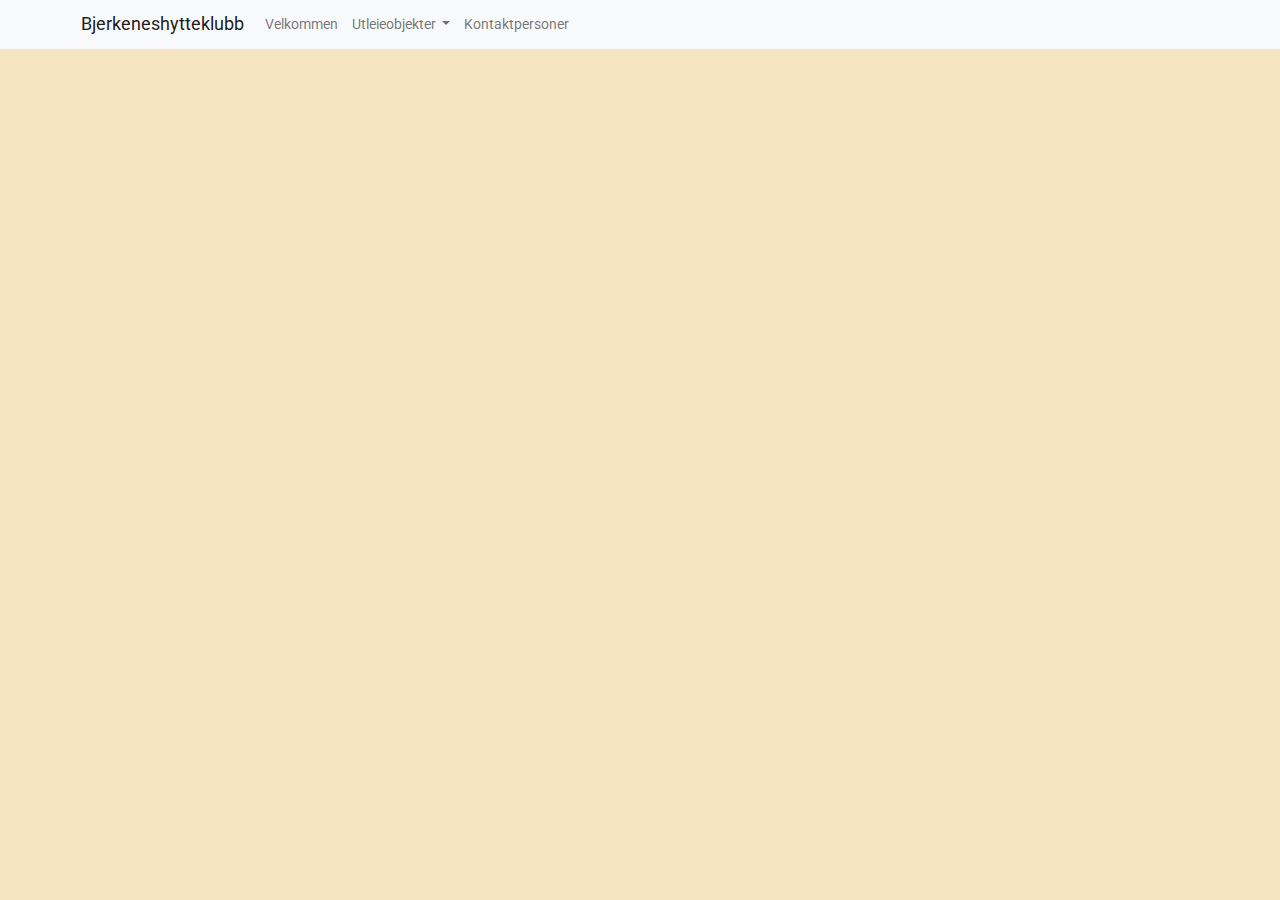
==== commit 7b62db34: "teasd" ====
--- a/docs/index.html
+++ b/docs/index.html
@@ -1,7 +1,7 @@
 <!DOCTYPE html><html lang="en"><head>
   <meta charset="utf-8">
   <title>Bjerkeneshytteklubb</title>
-  <base href="C:/Program Files/Git/bjerkeneshytteklubb-web/">
+  <base href="https://appnity.github.io/bjerkeneshytteklubb-web/">
   <meta name="viewport" content="width=device-width, initial-scale=1">
   <link rel="icon" type="image/x-icon" href="favicon.ico">
   <link rel="manifest" href="manifest.webmanifest">
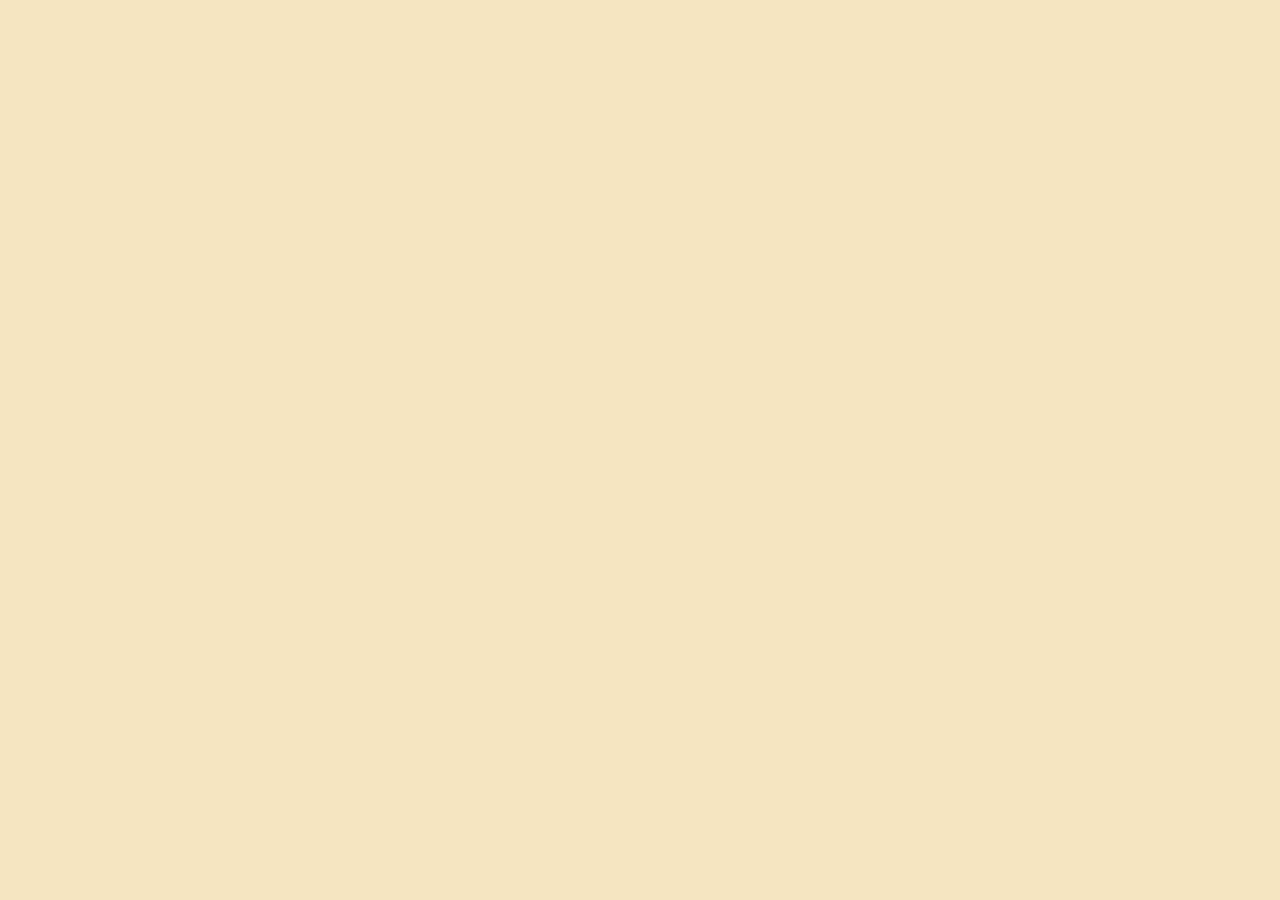
==== commit fc10bcdd: "asd" ====
--- a/docs/index.html
+++ b/docs/index.html
@@ -10,6 +10,6 @@
 <body>
   <app-root></app-root>
   <noscript>Please enable JavaScript to continue using this application.</noscript>
-<script src="runtime.e6ea1866cc4477a9.js" type="module"></script><script src="polyfills.8eab3fc7c3471662.js" type="module"></script><script src="scripts.97c65d1f67931789.js" defer></script><script src="main.9be4a107a699a4f6.js" type="module"></script>
+<script src="runtime.e6ea1866cc4477a9.js" type="module"></script><script src="polyfills.8eab3fc7c3471662.js" type="module"></script><script src="scripts.97c65d1f67931789.js" defer></script><script src="main.8822f2e7d5561425.js" type="module"></script>
 
 </body></html>